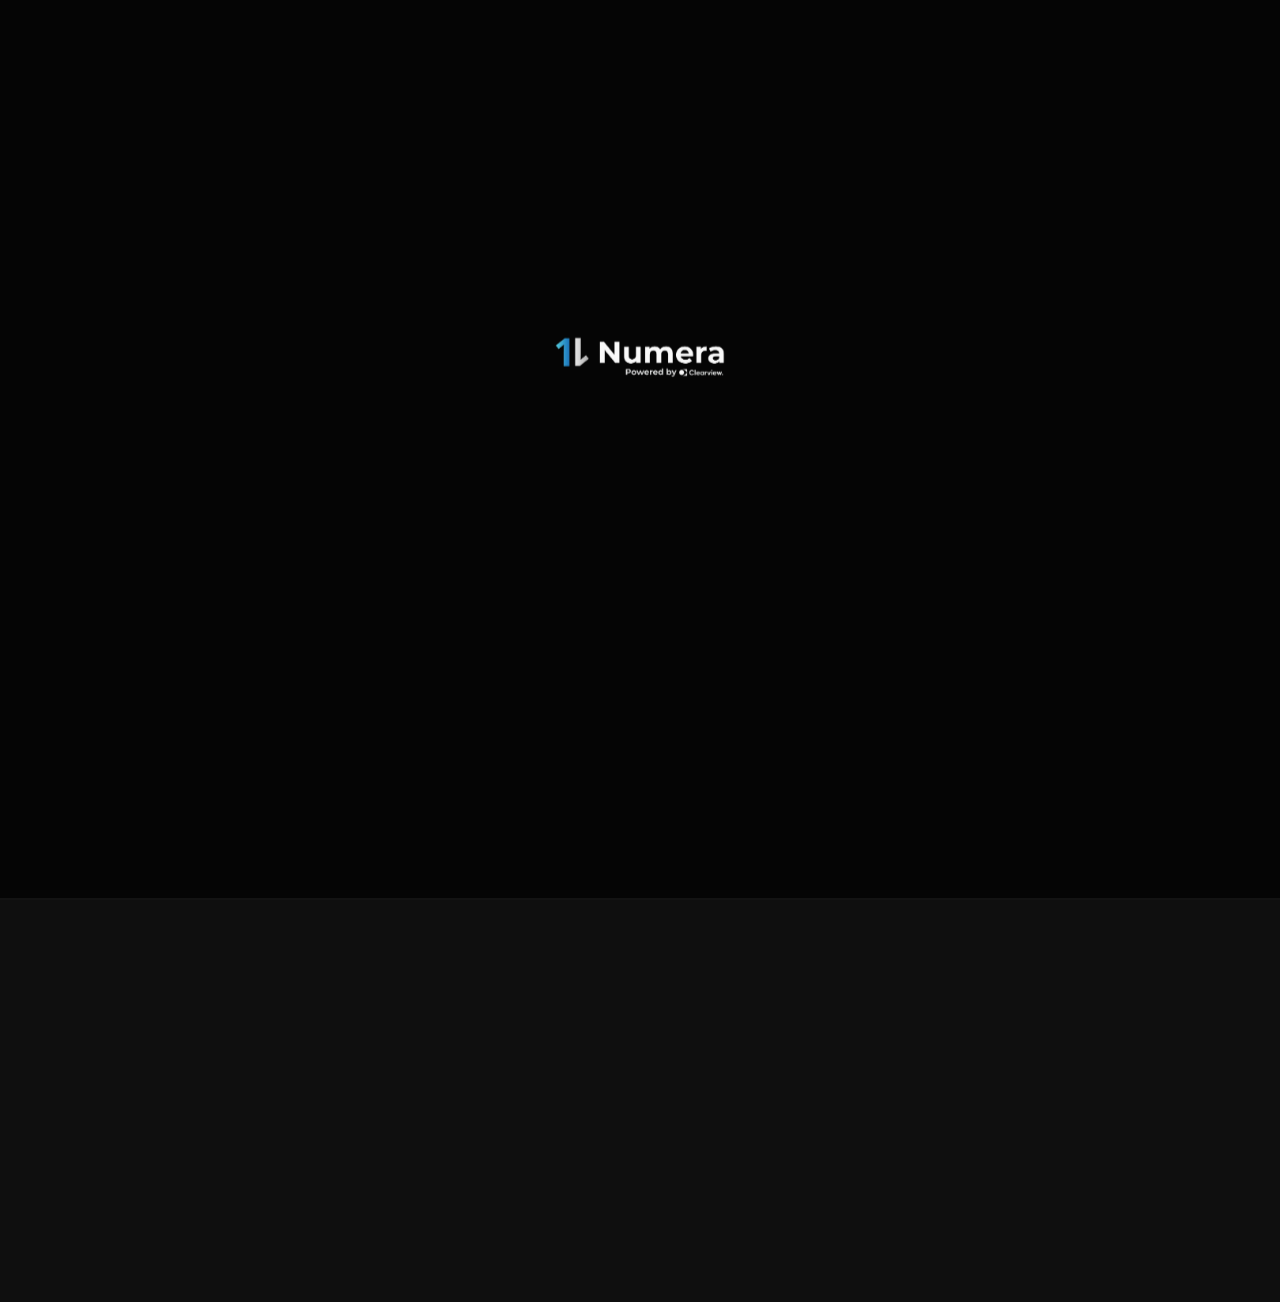
==== index.html @ bbe6227c "Add files via upload" ====
<!DOCTYPE html>
<html lang="pt-BR">
<head>
    <meta charset="UTF-8">
    <meta name="viewport" content="width=device-width, initial-scale=1.0, maximum-scale=1.0, user-scalable=no">
    <meta name="theme-color" content="#050505">
    <meta name="apple-mobile-web-app-capable" content="yes">
    <meta name="apple-mobile-web-app-status-bar-style" content="black">
    <title>Clearview Numera</title>
    <link rel="apple-touch-icon" sizes="512x512" href="app-icon.png">
    <link rel="manifest" href="manifest.json">
    <link rel="icon" type="image/png" sizes="32x32" href="favicon.png">
    <link href="https://fonts.googleapis.com/css2?family=DM+Sans:ital,opsz,wght@0,9..40,300;0,9..40,400;0,9..40,500;0,9..40,600&display=swap" rel="stylesheet">
    <link rel="stylesheet" href="https://cdnjs.cloudflare.com/ajax/libs/font-awesome/6.4.0/css/all.min.css">
    <link rel="stylesheet" href="style.css">
    <!-- PDF Libs -->
    <script src="https://cdnjs.cloudflare.com/ajax/libs/jspdf/2.5.1/jspdf.umd.min.js"></script>
    <script src="https://cdnjs.cloudflare.com/ajax/libs/jspdf-autotable/3.5.29/jspdf.plugin.autotable.min.js"></script>
    <script src="https://cdn.jsdelivr.net/npm/chart.js"></script>
    <!-- Leaflet Maps -->
    <link rel="stylesheet" href="https://unpkg.com/leaflet@1.9.4/dist/leaflet.css"/>
    <script src="https://unpkg.com/leaflet@1.9.4/dist/leaflet.js"></script>
</head>
<body class="dark-mode">

<!-- ============================= SPLASH ============================= -->
<div id="splash">
    <div class="splash-particles" id="splashParticles"></div>
    <div class="splash-inner">
        <div class="splash-logo"><img src="powered_clearview.png" alt="Clearview"></div>
        <div class="splash-greeting">
            <div class="splash-ola">Bem-vindo(a)</div>
            <div class="splash-nome" id="splashNome">Numera</div>
            <div class="splash-divider"></div>
        </div>
    </div>
    <div class="splash-tagline">Gestão empresarial inteligente</div>
    <div class="splash-progress-bar"><div class="splash-progress-fill" id="splashProgressFill"></div></div>
</div>

<!-- ============================= AUTH SCREEN ============================= -->
<div id="auth-screen" style="display:none">
    <div class="auth-bg">
        <div class="auth-glow"></div>
    </div>
    <div class="auth-header">
        <img src="powered_clearview.png" alt="Clearview" class="auth-logo-img">
        <div class="auth-brand-tag">Numera | Gestão Empresarial</div>
    </div>
    <div class="auth-panels-outer">
        <div class="auth-panels-track" id="authPanelsTrack">

            <!-- PANEL 0: Main -->
            <div class="auth-panel" id="auth-main">
                <div class="auth-panel-inner">
                    <h1 class="auth-title">Olá, gestor(a)</h1>
                    <p class="auth-subtitle">Controle vendas, estoque e equipe em um só lugar.</p>
                    <div class="auth-divider-line"></div>
                    <button class="btn-auth-v2 btn-auth-outline" onclick="showLoginPanel()">
                        <i class="fa-regular fa-envelope"></i> Entrar com E-mail
                    </button>
                    <button class="btn-auth-v2 btn-auth-gold" onclick="showRegisterPanel()">
                        <i class="fa-solid fa-building"></i> Criar Conta
                    </button>
                    <button class="btn-auth-v2 btn-auth-google-v2" onclick="authGoogle()">
                        <img src="https://www.gstatic.com/firebasejs/ui/2.0.0/images/auth/google.svg" width="17" alt="G"> Continuar com Google
                    </button>
                    <p class="auth-legal">Ao continuar, você aceita os <span class="auth-link">Termos de Uso</span></p>
                </div>
            </div>

            <!-- PANEL 1: Login -->
            <div class="auth-panel" id="auth-login">
                <div class="auth-panel-inner">
                    <button class="auth-back-btn" onclick="showMainAuth()"><i class="fa-solid fa-arrow-left"></i></button>
                    <h1 class="auth-title">Entrar</h1>
                    <p class="auth-subtitle">Acesse sua conta Clearview Numera</p>
                    <div class="auth-field-group">
                        <div class="auth-field">
                            <label class="auth-field-label">E-mail</label>
                            <div class="auth-field-wrap">
                                <i class="fa-regular fa-envelope auth-field-icon"></i>
                                <input type="email" id="loginEmail" class="auth-field-input" placeholder="seu@email.com" autocomplete="email" onkeydown="if(event.key==='Enter')doLogin()">
                            </div>
                        </div>
                        <div class="auth-field">
                            <label class="auth-field-label">Senha</label>
                            <div class="auth-field-wrap">
                                <i class="fa-solid fa-lock auth-field-icon"></i>
                                <input type="password" id="loginPass" class="auth-field-input" placeholder="••••••••" autocomplete="current-password" onkeydown="if(event.key==='Enter')doLogin()">
                                <button class="auth-field-eye" onclick="togglePass('loginPass',this)"><i class="fa-regular fa-eye"></i></button>
                            </div>
                        </div>
                    </div>
                    <button class="btn-auth-v2 btn-auth-gold" id="btnLoginAction" onclick="doLogin()">
                        Entrar <i class="fa-solid fa-arrow-right" style="font-size:0.75rem;margin-left:4px"></i>
                    </button>
                    <p class="auth-switch-text">Não tem conta? <span class="auth-link" onclick="showRegisterPanel()">Cadastre-se</span></p>
                </div>
            </div>

            <!-- PANEL 2: Register -->
            <div class="auth-panel" id="auth-register">
                <div class="auth-panel-inner">
                    <button class="auth-back-btn" onclick="showMainAuth()"><i class="fa-solid fa-arrow-left"></i></button>
                    <h1 class="auth-title">Criar Conta</h1>
                    <p class="auth-subtitle">Preencha seus dados para começar</p>
                    <div class="auth-steps-indicator">
                        <div class="auth-step-dot active"></div>
                        <div class="auth-step-line"></div>
                        <div class="auth-step-dot"></div>
                        <div class="auth-step-line"></div>
                        <div class="auth-step-dot"></div>
                    </div>
                    <div class="auth-field-group auth-field-group-scroll">
                        <div class="auth-field-row">
                            <div class="auth-field">
                                <label class="auth-field-label">Nome</label>
                                <div class="auth-field-wrap">
                                    <i class="fa-regular fa-user auth-field-icon"></i>
                                    <input type="text" id="regName" class="auth-field-input capitalize" placeholder="João">
                                </div>
                            </div>
                            <div class="auth-field">
                                <label class="auth-field-label">Sobrenome</label>
                                <div class="auth-field-wrap">
                                    <i class="fa-regular fa-user auth-field-icon"></i>
                                    <input type="text" id="regSurname" class="auth-field-input capitalize" placeholder="Silva">
                                </div>
                            </div>
                        </div>
                        <div class="auth-field">
                            <label class="auth-field-label">Apelido (como quer ser chamado)</label>
                            <div class="auth-field-wrap">
                                <i class="fa-solid fa-tag auth-field-icon"></i>
                                <input type="text" id="regNickname" class="auth-field-input" placeholder="João, JC, Jão...">
                            </div>
                        </div>
                        <div class="auth-field">
                            <label class="auth-field-label">CPF</label>
                            <div class="auth-field-wrap">
                                <i class="fa-regular fa-id-card auth-field-icon"></i>
                                <input type="text" id="regCpf" class="auth-field-input" placeholder="000.000.000-00" oninput="maskCpf(this)" maxlength="14">
                            </div>
                        </div>
                        <div class="auth-field">
                            <label class="auth-field-label">Telefone</label>
                            <div class="auth-field-wrap">
                                <i class="fa-solid fa-mobile-screen auth-field-icon"></i>
                                <input type="tel" id="regPhone" class="auth-field-input" placeholder="(11) 99999-9999" oninput="maskPhone(this)" maxlength="15">
                            </div>
                        </div>
                        <div class="auth-field">
                            <label class="auth-field-label">Cargo / Função</label>
                            <div class="auth-field-wrap">
                                <i class="fa-solid fa-briefcase auth-field-icon"></i>
                                <input type="text" id="regCargo" class="auth-field-input" placeholder="Vendedor, Gerente, Diretor...">
                            </div>
                        </div>
                        <div class="auth-section-divider"><span>Acesso</span></div>
                        <div class="auth-field">
                            <label class="auth-field-label">E-mail</label>
                            <div class="auth-field-wrap">
                                <i class="fa-regular fa-envelope auth-field-icon"></i>
                                <input type="email" id="regEmail" class="auth-field-input" placeholder="seu@email.com" autocomplete="email">
                            </div>
                        </div>
                        <div class="auth-field">
                            <label class="auth-field-label">Senha</label>
                            <div class="auth-field-wrap">
                                <i class="fa-solid fa-lock auth-field-icon"></i>
                                <input type="password" id="regPass" class="auth-field-input" placeholder="••••••••" autocomplete="new-password">
                                <button class="auth-field-eye" onclick="togglePass('regPass',this)"><i class="fa-regular fa-eye"></i></button>
                            </div>
                        </div>
                    </div>
                    <button class="btn-auth-v2 btn-auth-gold" id="btnRegAction" onclick="doRegister()">
                        Criar Conta <i class="fa-solid fa-arrow-right" style="font-size:0.75rem;margin-left:4px"></i>
                    </button>
                    <p class="auth-switch-text">Já tem conta? <span class="auth-link" onclick="showLoginPanel()">Entrar</span></p>
                </div>
            </div>
        </div>
    </div>
</div>

<!-- ============================= GROUP SCREEN ============================= -->
<div id="group-screen">
    <div class="group-screen-inner">
        <div class="group-header">
            <img src="logo_colorido.png" alt="Clearview">
            <h1 class="group-title">Seu espaço de trabalho</h1>
            <p class="group-subtitle">Crie um grupo para sua empresa ou entre em um já existente com o código de convite.</p>
        </div>

        <!-- Opções -->
        <div class="group-options" id="groupOptions">
            <div class="group-option-card" onclick="showGroupCreate()">
                <div class="group-option-icon"><i class="fa-solid fa-building-user"></i></div>
                <div class="group-option-text">
                    <h3>Criar Grupo</h3>
                    <p>Crie o espaço da sua empresa e convide sua equipe</p>
                </div>
            </div>
            <div class="group-option-card" onclick="showGroupJoin()">
                <div class="group-option-icon"><i class="fa-solid fa-door-open"></i></div>
                <div class="group-option-text">
                    <h3>Entrar em um Grupo</h3>
                    <p>Use o código de convite enviado pelo administrador</p>
                </div>
            </div>
        </div>

        <!-- Form: Criar -->
        <div class="group-form-section" id="groupCreateForm">
            <button class="group-back-link" onclick="showGroupOptions()">
                <i class="fa-solid fa-arrow-left"></i> Voltar
            </button>
            <h2 style="font-size:1.2rem;font-weight:600;margin-bottom:6px;margin-top:12px;">Novo Grupo</h2>
            <p style="font-size:0.8rem;color:var(--text-sec);margin-bottom:22px;">Você será o administrador deste grupo</p>

            <!-- Tipo de negócio -->
            <div class="group-field">
                <label>Tipo de Negócio</label>
                <div class="biz-type-grid">
                    <div class="biz-type-card active" id="bizTypeVarejo" onclick="selectBizType('varejo')">
                        <i class="fa-solid fa-store"></i>
                        <span>Varejo</span>
                        <small>Loja, comércio</small>
                    </div>
                    <div class="biz-type-card" id="bizTypeServicos" onclick="selectBizType('servicos')">
                        <i class="fa-solid fa-screwdriver-wrench"></i>
                        <span>Serviços</span>
                        <small>Técnico, oficina</small>
                    </div>
                    <div class="biz-type-card" id="bizTypeAtacado" onclick="selectBizType('atacado')">
                        <i class="fa-solid fa-warehouse"></i>
                        <span>Atacado</span>
                        <small>Distribuidora</small>
                    </div>
                </div>
            </div>
            <input type="hidden" id="groupBizType" value="varejo">

            <div class="group-field">
                <label>Nome da Empresa / Grupo</label>
                <input type="text" id="groupName" placeholder="Ex: Loja do João, Tech Solutions...">
            </div>
            <div class="group-field">
                <label>Segmento</label>
                <input type="text" id="groupSegmento" placeholder="Ex: Eletrônicos, Alimentação...">
            </div>

            <!-- Localização -->
            <div class="group-field">
                <label><i class="fa-solid fa-location-dot" style="color:var(--accent)"></i> Localização da Loja</label>
                <p style="font-size:0.72rem;color:var(--text-muted);margin-bottom:10px;">Usada para comparar preços na sua região</p>
                <div style="display:flex;gap:8px;margin-bottom:10px">
                    <input type="text" id="groupCity" placeholder="Cidade" style="flex:1;padding:10px;border-radius:10px;border:1px solid var(--card-border);background:var(--input-bg);color:var(--text-main);font-size:0.85rem">
                    <input type="text" id="groupState" placeholder="Estado (SP)" maxlength="2" style="width:80px;padding:10px;border-radius:10px;border:1px solid var(--card-border);background:var(--input-bg);color:var(--text-main);font-size:0.85rem;text-transform:uppercase" oninput="this.value=this.value.toUpperCase()">
                </div>
                <button class="btn-secondary" style="margin:0;font-size:0.78rem;padding:10px" onclick="detectLocation()">
                    <i class="fa-solid fa-crosshairs"></i> Detectar minha localização
                </button>
                <div id="locationMapContainer" style="display:none;margin-top:12px">
                    <div id="locationMap" style="height:180px;border-radius:12px;overflow:hidden;border:1px solid var(--card-border)"></div>
                    <div style="margin-top:8px;display:flex;align-items:center;gap:8px">
                        <label style="font-size:0.75rem;color:var(--text-sec)">Raio de referência:</label>
                        <input type="range" id="locationRadius" min="5" max="100" value="30" oninput="updateRadius(this.value)" style="flex:1">
                        <span id="radiusLabel" style="font-size:0.75rem;font-weight:600;color:var(--accent);min-width:50px">30 km</span>
                    </div>
                </div>
            </div>

            <button class="btn-primary" onclick="createGroup()" id="btnCreateGroup">
                Criar Grupo <i class="fa-solid fa-arrow-right" style="font-size:0.75rem;margin-left:4px"></i>
            </button>
        </div>

        <!-- Form: Entrar -->
        <div class="group-form-section" id="groupJoinForm">
            <button class="group-back-link" onclick="showGroupOptions()">
                <i class="fa-solid fa-arrow-left"></i> Voltar
            </button>
            <h2 style="font-size:1.2rem;font-weight:600;margin-bottom:6px;margin-top:12px;">Entrar no Grupo</h2>
            <p style="font-size:0.8rem;color:var(--text-sec);margin-bottom:22px;">Solicite o código ao administrador da sua empresa</p>
            <div class="group-field">
                <label>Código de Convite</label>
                <input type="text" id="joinCode" placeholder="EX: ABC123" style="text-transform:uppercase;letter-spacing:4px;font-size:1.2rem;text-align:center;" maxlength="6" oninput="this.value=this.value.toUpperCase()">
            </div>
            <button class="btn-primary" onclick="joinGroup()" id="btnJoinGroup">
                Entrar no Grupo <i class="fa-solid fa-arrow-right" style="font-size:0.75rem;margin-left:4px"></i>
            </button>
        </div>
    </div>
</div>

<!-- ============================= MAIN APP ============================= -->
<div id="app">

    <!-- NAVBAR -->
    <nav class="navbar">
        <img src="logo_colorido.png" alt="Clearview" class="logo-img" onclick="switchTab('home')" style="cursor:pointer">
        <div class="navbar-right">
            <span class="navbar-group-name" id="navGroupName"></span>
            <div class="sync-icon" id="syncIcon" style="display:none">
                <svg viewBox="0 0 24 24" width="16" height="16"><path class="spin" fill="none" stroke="#555" stroke-width="2.5" stroke-linecap="round" d="M12 2a10 10 0 0 1 7.39 16.74M12 22a10 10 0 0 1-7.39-16.74M2.05 11a10 10 0 0 1 .55-3M22 12a10 10 0 0 1-.55 3"/></svg>
            </div>
            <button class="navbar-btn" onclick="openSideNav()"><i class="fa-solid fa-bars"></i></button>
        </div>
    </nav>

    <!-- CONTENT -->
    <div class="app-content">

        <!-- ===== TAB: HOME ===== -->
        <div id="tab-home" class="tab-page active">
            <div class="page-inner">
                <!-- Header Minimalista -->
                <div class="home-header">
                    <div>
                        <div class="home-greeting-name" id="homeGreetName">Olá</div>
                        <div class="home-greeting-group" id="homeGroupName">—</div>
                    </div>
                    <div class="date-selector-minimal" onclick="openDatePicker()">
                        <i class="fa-regular fa-calendar"></i> <span id="globalDateDisplay">08/03/2026</span>
                    </div>
                </div>

                <!-- Gráfico Horizontal -->
                <div class="chart-section">
                    <div class="chart-header">
                        <div class="section-label" style="margin:0">Desempenho</div>
                        <div class="chart-toggle">
                            <button class="chart-toggle-btn active" id="chartBtnWeek" onclick="setHomeChart('week')">Semana</button>
                            <button class="chart-toggle-btn" id="chartBtnMonth" onclick="setHomeChart('month')">Mês</button>
                            <button class="chart-toggle-btn" id="chartBtnYear" onclick="setHomeChart('year')">Ano</button>
                        </div>
                    </div>
                    <div class="chart-container">
                        <canvas id="homeMainChart"></canvas>
                    </div>
                    <div class="chart-summary" id="chartSummary">
                        <!-- Preenchido via JS -->
                    </div>
                </div>

                <!-- Meta do Mês -->
                <div class="goal-card" id="goalCard" onclick="toggleGoalCard()" style="display:none"></div>

                <!-- Estoque Crítico Alert -->

                <!-- Quick Actions -->
                <div class="quick-actions-row">
                    <button class="quick-action-btn" onclick="openRankingPage()">
                        <i class="fa-solid fa-trophy"></i><span>Ranking</span>
                    </button>
                    <button class="quick-action-btn" onclick="openAgendaPage()">
                        <i class="fa-regular fa-calendar"></i><span>Agenda</span>
                    </button>
                    <button class="quick-action-btn" onclick="openGoalSheet()">
                        <i class="fa-solid fa-bullseye"></i><span>Minha Meta</span>
                    </button>
                    <button class="quick-action-btn" onclick="openMySalesDashboard()">
                        <i class="fa-solid fa-chart-line"></i><span>Meu Dash</span>
                    </button>
                </div>

                <!-- Stats Modulares -->
                <div class="stats-grid stats-grid-2col" style="margin-bottom:10px">
                    <div class="stat-box highlight-blue" onclick="openMySalesDashboard()" style="cursor:pointer">
                        <div class="stat-box-label"><i class="fa-solid fa-user"></i> Minhas Hoje</div>
                        <div class="stat-box-value" id="myDaySales">R$ 0,00</div>
                    </div>
                    <div class="stat-box highlight">
                        <div class="stat-box-label"><i class="fa-solid fa-calendar-check"></i> Meu Ano</div>
                        <div class="stat-box-value" id="myYearSales">R$ 0,00</div>
                    </div>
                </div>
                
                <div id="groupStatsWrapper" class="group-stats-wrapper">
                    <div class="stats-grid stats-grid-2col" style="margin-bottom:10px">
                        <div class="stat-box">
                            <div class="stat-box-label"><i class="fa-solid fa-building"></i> Grupo Hoje</div>
                            <div class="stat-box-value" id="groupDaySales">R$ 0,00</div>
                        </div>
                        <div class="stat-box">
                            <div class="stat-box-label"><i class="fa-solid fa-chart-pie"></i> Grupo Mês</div>
                            <div class="stat-box-value" id="groupMonthSales">R$ 0,00</div>
                        </div>
                    </div>
                </div>

                <button id="btnToggleGroupStats" onclick="toggleGroupStats()" style="width:100%; background:var(--card-bg); border:1px solid var(--accent-border); color:var(--accent); padding:8px; border-radius:12px; margin-bottom:24px; cursor:pointer; font-size:0.75rem; font-weight:500; display:flex; align-items:center; justify-content:center; transition:all 0.2s; animation: pulse-blue 2s infinite;">
                    Ver Desempenho do Grupo <i class="fa-solid fa-chevron-down" style="margin-left:6px"></i>
                </button>

                <!-- Atualizações -->
                <div class="section-card updates-section" id="updatesSection" onclick="openUpdatesPage()">
                    <div class="updates-badge" id="updatesBadge" style="display: none;">0</div>
                    <div class="section-card-title">
                        <span><i class="fa-solid fa-bell"></i> Atualizações</span>
                    </div>
                    <div class="updates-list-home" id="updatesListHome">
                        <div class="loading-state" style="padding: 10px 0; justify-content: flex-start;"><div class="loading-spinner" style="width:14px;height:14px;"></div><span style="font-size:0.8rem; margin-left:8px;">Verificando...</span></div>
                    </div>
                </div>

                <!-- Feed -->
                <div class="section-label">
                    <span>Atividade recente</span>
                    <button class="section-label-btn" onclick="loadFeed(true)"><i class="fa-solid fa-rotate-right"></i></button>
                </div>
                <div class="feed-filters">
                    <button class="feed-filter-btn active" onclick="setFeedFilter('24h', this)">24h</button>
                    <button class="feed-filter-btn" onclick="setFeedFilter('7d', this)">7 dias</button>
                    <button class="feed-filter-btn" onclick="setFeedFilter('30d', this)">1 mês</button>
                    <button class="feed-filter-btn" onclick="setFeedFilter('3m', this)">3 meses</button>
                    <button class="feed-filter-btn" onclick="setFeedFilter('1y', this)">1 ano</button>
                    <button class="feed-filter-btn" onclick="setFeedFilter('max', this)">Tudo</button>
                </div>
                <div class="feed-list" id="feedList">
                    <div class="loading-state"><div class="loading-spinner"></div> Carregando...</div>
                </div>
                <button class="feed-load-more" id="btnLoadMoreFeed" onclick="loadMoreFeed()" style="display:none">
                    Ver mais histórico
                </button>

                <footer>Clearview Numera · Gestão Empresarial</footer>
            </div>
        </div>

        <!-- ===== TAB: PRODUTOS / SERVIÇOS ===== -->
        <div id="tab-products" class="tab-page">
            <div class="page-inner">
                <!-- VAREJO / ATACADO: catálogo de produtos -->
                <div id="productsView">
                    <h2 style="font-size:1.2rem;font-weight:600;margin-bottom:4px;" id="tabProductsTitle">Produtos</h2>
                    <p style="font-size:0.78rem;color:var(--text-sec);margin-bottom:16px;" id="tabProductsSubtitle">Catálogo de produtos por categoria</p>
                    <div class="cat-scroll" id="productCatScroll">
                        <div class="loading-state" style="padding:8px 0"><div class="loading-spinner"></div></div>
                    </div>
                    <div id="productsList">
                        <div class="empty-state">
                            <i class="fa-solid fa-box-open"></i>
                            <h3>Nenhuma categoria selecionada</h3>
                            <p>Selecione uma categoria acima ou crie uma nova</p>
                        </div>
                    </div>
                </div>
                <!-- SERVIÇOS: catálogo de serviços -->
                <div id="servicosView" style="display:none">
                    <h2 style="font-size:1.2rem;font-weight:600;margin-bottom:4px;">Serviços</h2>
                    <p style="font-size:0.78rem;color:var(--text-sec);margin-bottom:16px;">Seus serviços cadastrados com tabela de preços</p>
                    <div class="cat-scroll" id="serviceCatScroll">
                        <div class="loading-state" style="padding:8px 0"><div class="loading-spinner"></div></div>
                    </div>
                    <div id="servicesList">
                        <div class="empty-state">
                            <i class="fa-solid fa-screwdriver-wrench"></i>
                            <h3>Nenhum serviço cadastrado</h3>
                            <p>Toque no + para cadastrar seu primeiro serviço</p>
                        </div>
                    </div>
                </div>
            </div>
            <!-- FAB adicionar produto/serviço -->
            <button class="btn-fab-page" id="fabAddProduct" onclick="openAddItemSheet()" style="display:none" title="Adicionar">
                <i class="fa-solid fa-plus"></i>
            </button>
        </div>

        <!-- ===== TAB: ESTOQUE / EQUIPAMENTOS ===== -->
        <div id="tab-stock" class="tab-page">
            <div class="page-inner">
                <!-- VAREJO / ATACADO: estoque normal -->
                <div id="stockView">
                    <div style="display:flex;justify-content:space-between;align-items:center;">
                        <h2 style="font-size:1.2rem;font-weight:600;margin-bottom:4px;">Estoque</h2>
                        <button class="navbar-btn" onclick="openStockReportSheet()" title="Relatório de Movimentações"><i class="fa-solid fa-file-pdf"></i></button>
                    </div>
                    <p style="font-size:0.78rem;color:var(--text-sec);margin-bottom:16px;">Controle de inventário por produto</p>
                    <div class="cat-scroll" id="stockCatScroll">
                        <div class="loading-state" style="padding:8px 0"><div class="loading-spinner"></div></div>
                    </div>
                    <div id="stockList">
                        <div class="empty-state">
                            <i class="fa-solid fa-warehouse"></i>
                            <h3>Selecione uma categoria</h3>
                            <p>Visualize o estoque filtrando por categoria</p>
                        </div>
                    </div>
                </div>

                <!-- SERVIÇOS: Equipamentos + Combustível -->
                <div id="equipamentosView" style="display:none">
                    <div style="display:flex;justify-content:space-between;align-items:center;">
                        <h2 style="font-size:1.2rem;font-weight:600;margin-bottom:4px;">Estoque</h2>
                        <button class="navbar-btn" onclick="handleEquipExport()" title="Relatório"><i class="fa-solid fa-file-pdf"></i></button>
                    </div>
                    <p style="font-size:0.78rem;color:var(--text-sec);margin-bottom:16px;">Materiais, ferramentas e controle de combustível</p>

                    <!-- Sub-abas -->
                    <div class="equip-tabs">
                        <button class="equip-tab active" id="equipTabItens" onclick="switchEquipTab('itens')">
                            <i class="fa-solid fa-toolbox"></i> Itens
                        </button>
                        <button class="equip-tab" id="equipTabCombustivel" onclick="switchEquipTab('combustivel')">
                            <i class="fa-solid fa-gas-pump"></i> Combustível
                        </button>
                    </div>

                    <!-- Seção: Itens -->
                    <div id="equipItensSection">
                        <div style="display:flex;justify-content:flex-end;margin-bottom:12px">
                            <button class="btn-secondary" style="margin:0;padding:8px 14px;font-size:0.78rem" onclick="openAddEquipmentSheet()">
                                <i class="fa-solid fa-plus"></i> Adicionar Item
                            </button>
                        </div>
                        <div id="equipItemsList">
                            <div class="empty-state">
                                <i class="fa-solid fa-toolbox"></i>
                                <h3>Nenhum item ainda</h3>
                                <p>Adicione materiais, ferramentas ou insumos</p>
                            </div>
                        </div>
                    </div>

                    <!-- Seção: Combustível -->
                    <div id="equipCombustivelSection" style="display:none">
                        <!-- Vehicle Selector -->
                        <div class="vehicles-scroll" id="vehicleScroll">
                            <button class="vehicle-chip" onclick="openAddVehicleSheet()"><i class="fa-solid fa-plus"></i> Novo</button>
                        </div>

                        <!-- Cards de estatísticas -->
                        <div id="fuelStatsCards" style="margin-bottom:16px"></div>
                        
                        <!-- Gráfico de Preço -->
                        <div class="section-card" id="fuelChartSection" style="display:none; margin-bottom:16px; padding:14px;">
                            <div class="section-card-title" style="margin-bottom:10px">Histórico de Preço (R$/L)</div>
                            <div style="height:180px; position:relative; width:100%">
                                <canvas id="fuelPriceChart"></canvas>
                            </div>
                        </div>

                        <!-- Botão adicionar -->
                        <div style="display:flex;justify-content:flex-end;margin-bottom:12px">
                            <button class="btn-secondary" id="btnAddFuelAction" style="margin:0;padding:8px 14px;font-size:0.78rem" onclick="openAddFuelSheet()">
                                <i class="fa-solid fa-plus"></i> Registrar Abastecimento
                            </button>
                        </div>
                        <!-- Histórico de abastecimentos -->
                        <div class="section-label" style="margin-bottom:10px; display:flex; justify-content:space-between; align-items:center;">
                            <span>Histórico</span>
                            <button class="navbar-btn" onclick="openFuelFilterSheet()" title="Filtrar por data"><i class="fa-solid fa-filter"></i></button>
                        </div>
                        <div id="fuelHistoryList">
                            <div class="empty-state">
                                <i class="fa-solid fa-gas-pump"></i>
                                <h3>Nenhum abastecimento</h3>
                                <p>Registre seus abastecimentos para ver a média</p>
                            </div>
                        </div>
                        <button class="feed-load-more" id="btnLoadMoreFuel" onclick="loadMoreFuelHistory()" style="display:none">
                            Ver mais
                        </button>
                    </div>
                </div>
            </div>
        </div>

        <!-- ===== TAB: PERFIL ===== -->
        <div id="tab-profile" class="tab-page">
            <div class="page-inner">
                <!-- Header do perfil -->
                <div class="profile-header">
                    <div class="profile-avatar" id="profileAvatar">?</div>
                    <div class="profile-name-block">
                        <h2 id="profileName">—</h2>
                        <p id="profileEmail">—</p>
                        <div class="profile-role-badge" id="profileBadge">
                            <i class="fa-solid fa-circle-check"></i> <span id="profileRoleText">Membro</span>
                        </div>
                    </div>
                    <button class="navbar-btn" style="position:absolute; right:18px; top:50%; transform:translateY(-50%); background:var(--bg); width:36px; height:36px; display:flex; align-items:center; justify-content:center; border-radius:10px;" onclick="openEditProfile()"><i class="fa-solid fa-pen-to-square" style="color:var(--accent)"></i></button>
                </div>

                <!-- Grupo info -->
                <div class="section-card" id="groupInfoCard">
                    <div class="section-card-title">
                        <span>Meu Grupo</span>
                        <div style="display:flex;gap:8px">
                            <button id="btnEditGroupProfile" onclick="openEditGroupSheet()" style="display:none"><i class="fa-solid fa-pen"></i></button>
                            <button onclick="openInviteSheet()">Convidar</button>
                        </div>
                    </div>
                    <div style="display:flex;align-items:center;gap:8px;margin-bottom:4px">
                        <div style="font-size:0.9rem;font-weight:500" id="groupInfoName">—</div>
                        <span id="groupTypeBadge" class="group-type-badge"></span>
                    </div>
                    <div style="font-size:0.72rem;color:var(--text-muted);margin-top:3px" id="groupInfoSeg">—</div>
                    <div style="font-size:0.72rem;color:var(--text-muted);margin-top:4px" id="groupInfoLocation"><i class="fa-solid fa-location-dot"></i> —</div>
                    <div style="display:flex;gap:8px;margin-top:12px" id="groupInfoMeta">
                        <div style="flex:1;background:rgba(255,255,255,0.03);border-radius:8px;padding:10px;text-align:center">
                            <div style="font-size:1rem;font-weight:600" id="groupMemberCount">0</div>
                            <div style="font-size:0.6rem;color:var(--text-muted);text-transform:uppercase;letter-spacing:1px">Membros</div>
                        </div>
                        <div style="flex:1;background:rgba(255,255,255,0.03);border-radius:8px;padding:10px;text-align:center">
                            <div style="font-size:1rem;font-weight:600" id="groupProductCount">0</div>
                            <div style="font-size:0.6rem;color:var(--text-muted);text-transform:uppercase;letter-spacing:1px" id="groupProductLabel">Produtos</div>
                        </div>
                    </div>
                </div>

                <!-- Configurações -->
                <div class="section-card-title" style="margin-bottom:8px">Configurações</div>
                <div class="settings-list">
                    <div class="settings-item" onclick="generateMonthReport()">
                        <div class="settings-icon" style="background:rgba(255,204,0,0.1)"><i class="fa-solid fa-file-pdf" style="color:var(--accent)"></i></div>
                        <div class="settings-text">
                            <h4>Relatório Mensal</h4>
                            <p>Exportar PDF completo do mês</p>
                        </div>
                        <i class="fa-solid fa-chevron-right settings-arrow"></i>
                    </div>
                    <div class="settings-item" onclick="openMembersPage()">
                        <div class="settings-icon"><i class="fa-solid fa-users"></i></div>
                        <div class="settings-text">
                            <h4>Membros do Grupo</h4>
                            <p>Gerenciar equipe e permissões</p>
                        </div>
                        <i class="fa-solid fa-chevron-right settings-arrow"></i>
                    </div>
                    <div class="settings-item" id="adminDashboardSettingsItem" onclick="openAdminDashboard()" style="display: none;">
                        <div class="settings-icon" style="background:rgba(13, 71, 161, 0.1);"><i class="fa-solid fa-chart-pie" style="color:var(--accent);"></i></div>
                        <div class="settings-text">
                            <h4>Dashboard Financeiro</h4>
                            <p>Custos, lucros e relatórios</p>
                        </div>
                        <i class="fa-solid fa-chevron-right settings-arrow"></i>
                    </div>
                    <div class="settings-item" onclick="openEditGroupSheet()" id="editGroupSettingsItem" style="display:none">
                        <div class="settings-icon" style="background:rgba(255,204,0,0.1)"><i class="fa-solid fa-location-dot" style="color:var(--accent)"></i></div>
                        <div class="settings-text">
                            <h4>Editar Grupo</h4>
                            <p>Localização, nome e tipo</p>
                        </div>
                        <i class="fa-solid fa-chevron-right settings-arrow"></i>
                    </div>
                    <div class="settings-item" onclick="openInviteSheet()">
                        <div class="settings-icon"><i class="fa-solid fa-link"></i></div>
                        <div class="settings-text">
                            <h4>Código de Convite</h4>
                            <p>Compartilhe para sua equipe entrar</p>
                        </div>
                        <i class="fa-solid fa-chevron-right settings-arrow"></i>
                    </div>
                    <div class="settings-item">
                        <div class="settings-icon"><i class="fa-regular fa-moon"></i></div>
                        <div class="settings-text">
                            <h4>Modo Escuro</h4>
                            <p>Alternar para o tema escuro</p>
                        </div>
                        <button class="settings-toggle" id="darkModeToggle" onclick="toggleDarkMode()"></button>
                    </div>
                    <div class="settings-item" onclick="doLogout()">
                        <div class="settings-icon" style="background:rgba(231,76,60,0.1)"><i class="fa-solid fa-right-from-bracket" style="color:var(--danger)"></i></div>
                        <div class="settings-text">
                            <h4>Sair</h4>
                            <p>Encerrar sessão</p>
                        </div>
                        <i class="fa-solid fa-chevron-right settings-arrow"></i>
                    </div>
                </div>
            </div>
        </div>
    </div>

    <!-- BOTTOM NAV -->
    <nav class="bottom-nav">
        <button class="bn-btn active" id="bn-home" onclick="switchTab('home')">
            <i class="fa-solid fa-house"></i> Início
        </button>
        <button class="bn-btn" id="bn-products" onclick="switchTab('products')">
            <i class="fa-solid fa-box"></i> Produtos
        </button>
        <button class="bn-fab" onclick="openRegisterSheet()">
            <i class="fa-solid fa-plus"></i>
        </button>
        <button class="bn-btn" id="bn-stock" onclick="switchTab('stock')">
            <i class="fa-solid fa-warehouse"></i> Estoque
        </button>
        <button class="bn-btn" id="bn-profile" onclick="switchTab('profile')">
            <i class="fa-regular fa-circle-user"></i> Perfil
        </button>
    </nav>

    <!-- SIDENAV -->
    <div id="sideNav" class="sidenav">
        <button class="closebtn" onclick="closeSideNav()"><i class="fa-solid fa-xmark"></i></button>
        <div class="sidenav-inner">
            <div class="sidenav-header">
                <img src="logo_pb.png" alt="Clearview" class="sidenav-logo">
                <div class="sidenav-group-name" id="sideNavGroupName">—</div>
            </div>
            <a href="#" onclick="switchTab('home');closeSideNav()"><i class="fa-solid fa-house"></i> Início</a>
            <a href="#" onclick="switchTab('products');closeSideNav()"><i class="fa-solid fa-box"></i> Produtos</a>
            <a href="#" onclick="switchTab('stock');closeSideNav()"><i class="fa-solid fa-warehouse"></i> Estoque</a>
            <a href="#" onclick="switchTab('profile');closeSideNav()"><i class="fa-regular fa-circle-user"></i> Perfil</a>
            <a href="#" onclick="openInviteSheet();closeSideNav()" style="margin-top:12px;border-top:1px solid var(--card-border)"><i class="fa-solid fa-link"></i> Código de Convite</a>
            <a href="#" onclick="doLogout()" style="color:var(--danger)"><i class="fa-solid fa-right-from-bracket"></i> Sair</a>
        </div>
    </div>
    <div class="overlay-bg" id="overlayBg" onclick="closeSideNav()"></div>
</div>

<!-- ============================= PAGE: MEMBROS ============================= -->
<div id="page-members" class="page-slide">
    <div class="page-slide-header">
        <button class="page-slide-back" onclick="closeMembersPage()"><i class="fa-solid fa-arrow-left"></i></button>
        <span class="page-slide-title">Membros do Grupo</span>
        <button class="navbar-btn" onclick="openInviteSheet()"><i class="fa-solid fa-user-plus"></i></button>
    </div>
    <div class="page-slide-body">
        <div class="members-list" id="membersList">
            <div class="loading-state"><div class="loading-spinner"></div> Carregando...</div>
        </div>
    </div>
</div>

<!-- ============================= PAGE: RANKING ============================= -->
<div id="page-ranking" class="page-slide">
    <div class="page-slide-header">
        <button class="page-slide-back" onclick="closeRankingPage()"><i class="fa-solid fa-arrow-left"></i></button>
        <span class="page-slide-title">Ranking do Mês</span>
        <div style="width:40px"></div>
    </div>
    <div class="page-slide-body" style="padding-top:8px">
        <div class="ranking-month-label" id="rankingMonthLabel"></div>
        <div id="rankingPodium"></div>
        <div class="section-label" style="margin:20px 0 12px">Todos os vendedores</div>
        <div id="rankingFullList"></div>
    </div>
</div>

<!-- ============================= PAGE: AGENDA ============================= -->
<div id="page-agenda" class="page-slide">
    <div class="page-slide-header">
        <button class="page-slide-back" onclick="closeAgendaPage()"><i class="fa-solid fa-arrow-left"></i></button>
        <span class="page-slide-title">Agenda do Grupo</span>
        <button class="navbar-btn" onclick="openAddReminderSheet()" title="Novo lembrete"><i class="fa-solid fa-plus"></i></button>
    </div>
    <div class="page-slide-body" id="agendaBody">
        <div class="loading-state"><div class="loading-spinner"></div></div>
    </div>
</div>

<!-- ============================= PAGE: ATUALIZAÇÕES ============================= -->
<div id="page-updates" class="page-slide">
    <div class="page-slide-header">
        <button class="page-slide-back" onclick="closeUpdatesPage()"><i class="fa-solid fa-arrow-left"></i></button>
        <span class="page-slide-title">Histórico de Atualizações</span>
        <div style="width:40px"></div>
    </div>
    <div class="page-slide-body">
        <div class="feed-filters" style="margin-bottom:12px" id="updatesFilters">
            <button class="feed-filter-btn active" onclick="filterUpdates('24h', this)">24h</button>
            <button class="feed-filter-btn" onclick="filterUpdates('30d', this)">1 Mês</button>
            <button class="feed-filter-btn" onclick="filterUpdates('6m', this)">6 Meses</button>
            <button class="feed-filter-btn" onclick="filterUpdates('1y', this)">1 Ano</button>
            <button class="feed-filter-btn" onclick="filterUpdates('max', this)">Tudo</button>
        </div>
        <div class="feed-list" id="updatesHistoryList">
            <div class="loading-state"><div class="loading-spinner"></div> Carregando...</div>
        </div>
    </div>
</div>

<!-- ============================= PAGE: ADMIN DASHBOARD (FINANCEIRO) ============================= -->
<div id="page-admin-dashboard" class="page-slide">
    <div class="page-slide-header">
        <button class="page-slide-back" onclick="closeAdminDashboard()"><i class="fa-solid fa-arrow-left"></i></button>
        <span class="page-slide-title">Financeiro & Custos</span>
        <div>
            <button class="navbar-btn" onclick="exportFinancialReportCSV()" title="Exportar CSV"><i class="fa-solid fa-file-csv"></i></button>
            <button class="navbar-btn" onclick="generateFinancialReportPDF()" title="Exportar PDF"><i class="fa-solid fa-file-pdf"></i></button>
        </div>
    </div>
    <div class="page-slide-body">
        <div class="date-selector-minimal" onclick="openDatePicker()" style="margin:0 auto 20px;width:fit-content">
            <i class="fa-regular fa-calendar"></i> <span id="adminDashDateDisplay">Mês Atual</span>
        </div>

        <!-- Gráfico de Pizza -->
        <div class="section-card">
            <div class="section-card-title">Distribuição de Custos</div>
            <div class="chart-pie-container"><canvas id="finPieChart"></canvas></div>
        </div>

        <div class="financial-summary-grid">
            <div class="fin-card revenue">
                <div class="fin-label">Faturamento Bruto</div>
                <div class="fin-value" id="finRevenue">R$ 0,00</div>
            </div>
            <div class="fin-card cost">
                <div class="fin-label">Custo Produtos (CMV)</div>
                <div class="fin-value" id="finProductCost">R$ 0,00</div>
            </div>
            <div class="fin-card profit main">
                <div class="fin-label">Lucro Líquido Estimado</div>
                <div class="fin-value" id="finNetProfit">R$ 0,00</div>
            </div>
        </div>

        <!-- Gráfico de Horários -->
        <div class="section-card">
            <div class="section-card-title">Melhor Horário de Vendas</div>
            <div class="feed-filters" style="margin-bottom:12px; padding-bottom:8px;">
                <button class="feed-filter-btn active" onclick="filterSalesTime('all', this)">Todos</button>
                <button class="feed-filter-btn" onclick="filterSalesTime(0, this)">Dom</button>
                <button class="feed-filter-btn" onclick="filterSalesTime(1, this)">Seg</button>
                <button class="feed-filter-btn" onclick="filterSalesTime(2, this)">Ter</button>
                <button class="feed-filter-btn" onclick="filterSalesTime(3, this)">Qua</button>
                <button class="feed-filter-btn" onclick="filterSalesTime(4, this)">Qui</button>
                <button class="feed-filter-btn" onclick="filterSalesTime(5, this)">Sex</button>
                <button class="feed-filter-btn" onclick="filterSalesTime(6, this)">Sáb</button>
            </div>
            <div class="chart-container" style="height:160px">
                <canvas id="salesTimeChart"></canvas>
            </div>
            <div id="salesTimeSummary" style="font-size:0.75rem;color:var(--text-sec);margin-top:10px;text-align:center"></div>
        </div>

        <!-- Meta do Grupo -->
        <div class="section-card" style="display:flex; align-items:center; justify-content:space-between; cursor:pointer" onclick="openGroupGoalSheet()">
            <div style="font-size:0.9rem; font-weight:600"><i class="fa-solid fa-bullseye" style="color:#f1c40f; margin-right:8px"></i> Meta do Grupo</div>
            <i class="fa-solid fa-chevron-right" style="color:var(--text-muted); font-size:0.8rem"></i>
        </div>

        <!-- Custos Fixos -->
        <div class="section-card">
            <div class="section-card-title">
                <span>Custos Fixos</span>
                <button onclick="openCostManager('fixed')"><i class="fa-solid fa-plus"></i> Adicionar</button>
            </div>
            <div id="fixedCostsList" class="costs-list"></div>
            <div class="fin-total-costs">Total: <span id="finTotalFixed">R$ 0,00</span></div>
        </div>

        <!-- Custos Variáveis -->
        <div class="section-card">
            <div class="section-card-title">
                <span>Custos Variáveis (Mês)</span>
                <button onclick="openCostManager('variable')"><i class="fa-solid fa-plus"></i> Adicionar</button>
            </div>
            <div id="variableCostsList" class="costs-list"></div>
            <div class="fin-total-costs">Total: <span id="finTotalVariable">R$ 0,00</span></div>
        </div>
    </div>
</div>

<!-- ============================= PAGE: MEMBER DASHBOARD ============================= -->
<div id="page-member-dashboard" class="page-slide">
    <div class="page-slide-header">
        <button class="page-slide-back" onclick="closeMemberDashboardPage()"><i class="fa-solid fa-arrow-left"></i></button>
        <span class="page-slide-title" id="memberDashTitle">Desempenho do Membro</span>
        <div style="width:40px"></div>
    </div>
    <div class="page-slide-body">
        <div class="feed-filters" style="margin-bottom:12px">
             <button class="feed-filter-btn active" onclick="filterMemberSales('this_month', this)">Este Mês</button>
             <button class="feed-filter-btn" onclick="filterMemberSales('last_month', this)">Mês Passado</button>
             <button class="feed-filter-btn" onclick="filterMemberSales('all', this)">Tudo</button>
        </div>
        <!-- Summary -->
        <div class="mydash-summary-grid">
            <div class="mydash-stat-card main">
                <div class="mydash-stat-label">Total Vendido</div>
                <div class="mydash-stat-value" id="dashMemberTotal">R$ 0,00</div>
            </div>
            <div class="mydash-stat-card">
                <div class="mydash-stat-label">Nº de Vendas</div>
                <div class="mydash-stat-value" id="dashMemberCount">0</div>
            </div>
            <div class="mydash-stat-card">
                <div class="mydash-stat-label">Ticket Médio</div>
                <div class="mydash-stat-value" id="dashMemberAvg">R$ 0,00</div>
            </div>
        </div>
        <!-- Chart -->
        <div class="section-card">
            <div class="section-card-title">Produtos Mais Vendidos</div>
            <div style="position:relative; height:250px; width:100%">
                <canvas id="memberSalesChart"></canvas>
            </div>
        </div>
        <!-- History -->
        <div class="section-label">Histórico de Vendas</div>
        <div class="feed-list" id="dashMemberHistory"></div>
    </div>
</div>

<!-- ============================= PAGE: MEU DASHBOARD ============================= -->
<div id="page-mysales" class="page-slide">
    <div class="page-slide-header">
        <button class="page-slide-back" onclick="closeMySalesPage()"><i class="fa-solid fa-arrow-left"></i></button>
        <span class="page-slide-title">Meu Desempenho</span>
    </div>
    <div class="page-slide-body">
        <!-- Meta Pessoal no Dash -->
        <div class="goal-card personal" id="myDashGoalCard" onclick="openGoalSheet()"></div>

        <!-- Filters -->
        <div class="feed-filters" style="margin-bottom:12px">
            <button class="feed-filter-btn active" onclick="filterMySales('this_month', this)">Este Mês</button>
            <button class="feed-filter-btn" onclick="filterMySales('last_month', this)">Mês Passado</button>
            <button class="feed-filter-btn" onclick="filterMySales('3m', this)">3 Meses</button>
            <button class="feed-filter-btn" onclick="filterMySales('1y', this)">1 Ano</button>
            <button class="feed-filter-btn" onclick="filterMySales('all', this)">Tudo</button>
            <button class="feed-filter-btn" onclick="filterMySales('custom', this)"><i class="fa-regular fa-calendar"></i> Personalizado</button>
        </div>
        <div id="customSalesDateRange" style="display:none; gap:8px; margin-bottom:16px; align-items:flex-end; background:var(--card-bg); padding:12px; border-radius:12px; border:1px solid var(--card-border);">
            <div style="flex:1"><label style="font-size:0.65rem;color:var(--text-muted);display:block;margin-bottom:4px">De</label><input type="date" id="mySalesStart" class="form-input" style="padding:8px"></div>
            <div style="flex:1"><label style="font-size:0.65rem;color:var(--text-muted);display:block;margin-bottom:4px">Até</label><input type="date" id="mySalesEnd" class="form-input" style="padding:8px"></div>
            <button class="btn-primary" style="width:auto;padding:10px 14px;margin:0" onclick="applyCustomSalesFilter()"><i class="fa-solid fa-check"></i></button>
        </div>
        <!-- Summary -->
        <div class="mydash-summary-grid">
            <div class="mydash-stat-card main">
                <div class="mydash-stat-label">Total Vendido</div>
                <div class="mydash-stat-value" id="dashMyTotal">R$ 0,00</div>
            </div>
            <div class="mydash-stat-card">
                <div class="mydash-stat-label">Nº de Vendas</div>
                <div class="mydash-stat-value" id="dashMyCount">0</div>
            </div>
            <div class="mydash-stat-card">
                <div class="mydash-stat-label">Ticket Médio</div>
                <div class="mydash-stat-value" id="dashMyAvg">R$ 0,00</div>
            </div>
        </div>
        <!-- Chart -->
        <div class="section-card">
            <div class="section-card-title">Produtos Mais Vendidos</div>
            <div style="position:relative; height:250px; width:100%">
                <canvas id="mySalesChart"></canvas>
            </div>
        </div>
        <!-- History -->
        <div class="section-label">Histórico de Vendas</div>
        <div class="feed-list" id="dashMyHistory"></div>
    </div>
</div>

<!-- ============================= SHEET: REGISTRAR ============================= -->
<div class="sheet-overlay" id="sheetRegister">
    <div class="sheet-content">
        <div class="sheet-handle"></div>
        <div class="sheet-header">
            <span class="sheet-title">Registrar</span>
            <button class="sheet-close" onclick="closeSheet('sheetRegister')"><i class="fa-solid fa-xmark"></i></button>
        </div>
        <!-- VAREJO / ATACADO -->
        <div class="register-options" id="registerOptionsDefault">
            <div class="register-option sale" onclick="openSaleSheet()">
                <i class="fa-solid fa-cart-shopping"></i>
                <h3>Venda</h3>
                <p>Registrar uma nova venda</p>
            </div>
            <div class="register-option notice" onclick="openNoticeSheet()">
                <i class="fa-solid fa-bullhorn"></i>
                <h3>Aviso</h3>
                <p>Comunicado para a equipe</p>
            </div>
            <div class="register-option stock" onclick="closeSheet('sheetRegister');switchTab('stock')">
                <i class="fa-solid fa-boxes-stacked"></i>
                <h3>Estoque</h3>
                <p>Entrada ou saída de produto</p>
            </div>
            <div class="register-option product" onclick="closeSheet('sheetRegister');switchTab('products');openAddProductSheet()">
                <i class="fa-solid fa-tag"></i>
                <h3>Produto</h3>
                <p>Cadastrar novo produto</p>
            </div>
        </div>
        <!-- SERVIÇOS -->
        <div class="register-options" id="registerOptionsServicos" style="display:none">
            <div class="register-option sale" onclick="openNewOSSheet()">
                <i class="fa-solid fa-clipboard-list"></i>
                <h3>Nova OS</h3>
                <p>Lançar ordem de serviço</p>
            </div>
            <div class="register-option stock" onclick="closeSheet('sheetRegister');openAddFuelSheet()">
                <i class="fa-solid fa-gas-pump"></i>
                <h3>Abastecimento</h3>
                <p>Registrar abastecimento</p>
            </div>
            <div class="register-option notice" onclick="openNoticeSheet()">
                <i class="fa-solid fa-bullhorn"></i>
                <h3>Aviso</h3>
                <p>Comunicado para a equipe</p>
            </div>
            <div class="register-option product" onclick="closeSheet('sheetRegister');switchTab('products');openAddServiceSheet()">
                <i class="fa-solid fa-screwdriver-wrench"></i>
                <h3>Serviço</h3>
                <p>Cadastrar novo serviço</p>
            </div>
        </div>
    </div>
</div>

<!-- ============================= SHEET: VENDA ============================= -->
<div class="sheet-overlay" id="sheetSale">
    <div class="sheet-content" style="max-height:92vh">
        <div class="sheet-handle"></div>

        <!-- Step 1: Categorias -->
        <div class="sale-step active" id="saleStep1">
            <div class="sheet-header">
                <span class="sheet-title">Nova Venda</span>
                <button class="sheet-close" onclick="closeSheet('sheetSale')"><i class="fa-solid fa-xmark"></i></button>
            </div>
            <p style="font-size:0.8rem;color:var(--text-sec);margin-bottom:16px">Selecione a categoria do produto</p>
            <div class="sale-cat-grid" id="saleCatGrid">
                <div class="loading-state" style="grid-column:span 2"><div class="loading-spinner"></div></div>
            </div>
            <!-- Personalizado -->
            <div style="margin-top:8px">
                <button class="btn-secondary" style="margin-top:0" onclick="goSaleStep('custom')">
                    <i class="fa-solid fa-pen"></i> Personalizado
                </button>
            </div>
        </div>

        <!-- Step 2: Produtos da categoria -->
        <div class="sale-step" id="saleStep2">
            <div class="sale-step-header">
                <button class="sale-step-back" onclick="goSaleStep(1)"><i class="fa-solid fa-arrow-left"></i></button>
                <span class="sale-step-title" id="saleStep2CatName">Categoria</span>
                <button class="sheet-close" onclick="closeSheet('sheetSale')" style="margin-left:auto"><i class="fa-solid fa-xmark"></i></button>
            </div>
            <div class="sale-product-list" id="saleProductList">
                <div class="loading-state"><div class="loading-spinner"></div></div>
            </div>
            <button class="btn-secondary" style="margin-top:8px" onclick="goSaleStep(3)" id="btnGoCart">
                Ver Carrinho <span class="badge" id="cartBadge">0</span>
            </button>
        </div>

        <!-- Step Custom: Venda personalizada -->
        <div class="sale-step" id="saleStepCustom">
            <div class="sale-step-header">
                <button class="sale-step-back" onclick="goSaleStep(1)"><i class="fa-solid fa-arrow-left"></i></button>
                <span class="sale-step-title">Produto Personalizado</span>
                <button class="sheet-close" onclick="closeSheet('sheetSale')" style="margin-left:auto"><i class="fa-solid fa-xmark"></i></button>
            </div>
            <div class="custom-sale-banner">
                <i class="fa-solid fa-circle-info"></i>
                O produto será salvo automaticamente na categoria escolhida para uso futuro
            </div>
            <div class="form-field">
                <label class="form-label">Nome do Produto</label>
                <input type="text" id="customProductName" class="form-input" placeholder="Ex: Produto Especial ou Serviço">
            </div>
            <div class="form-input-row">
                <div class="form-field">
                    <label class="form-label">Categoria</label>
                    <select id="customProductCat" class="form-select"></select>
                </div>
                <div class="form-field">
                    <label class="form-label">Qtd</label>
                    <input type="number" id="customProductQty" class="form-input" value="1" min="1">
                </div>
            </div>
            <div class="form-input-row">
                <div class="form-field">
                    <label class="form-label">Valor de Venda (R$)</label>
                    <input type="text" id="customProductPrice" class="form-input" placeholder="0,00" oninput="maskMoney(this)">
                </div>
                <div class="form-field">
                    <label class="form-label">Valor de Custo (R$)</label>
                    <input type="text" id="customProductCost" class="form-input" placeholder="0,00" oninput="maskMoney(this)">
                </div>
            </div>
            <button class="btn-primary" onclick="addCustomToCart()">
                <i class="fa-solid fa-cart-plus"></i> Adicionar ao Carrinho
            </button>
            <button class="btn-secondary" onclick="goSaleStep(3)" style="display:none" id="btnCustomGoCart">
                Ver Carrinho <span class="badge" id="cartBadgeCustom">0</span>
            </button>
        </div>

        <!-- Step 3: Carrinho -->
        <div class="sale-step" id="saleStep3">
            <div class="sale-step-header">
                <button class="sale-step-back" onclick="goSaleStep(1)"><i class="fa-solid fa-arrow-left"></i></button>
                <span class="sale-step-title">Carrinho</span>
                <button class="sheet-close" onclick="closeSheet('sheetSale')" style="margin-left:auto"><i class="fa-solid fa-xmark"></i></button>
            </div>
            <div class="cart-items-list" id="cartItemsList"></div>
            <div class="cart-total-row">
                <span class="cart-total-label">Total da venda</span>
                <span class="cart-total-value" id="cartTotal">R$ 0,00</span>
            </div>
            <!-- Atacado: CNPJ cliente -->
            <div id="saleClientFields" style="display:none">
                <div class="form-field" style="margin-top:8px">
                    <label class="form-label"><i class="fa-solid fa-building" style="color:var(--accent);font-size:0.75rem"></i> Cliente / Empresa</label>
                    <input type="text" id="saleClientName" class="form-input" placeholder="Nome do cliente / empresa">
                </div>
                <div class="form-field">
                    <label class="form-label">CNPJ (opcional)</label>
                    <input type="text" id="saleClientCnpj" class="form-input" placeholder="00.000.000/0001-00" oninput="maskCnpj(this)" maxlength="18">
                </div>
            </div>
            <!-- Serviços: Técnico e horas -->
            <div id="saleServiceFields" style="display:none">
                <div class="form-input-row" style="margin-top:8px">
                    <div class="form-field">
                        <label class="form-label"><i class="fa-solid fa-user-gear" style="color:var(--accent);font-size:0.75rem"></i> Técnico</label>
                        <input type="text" id="saleTechnician" class="form-input" placeholder="Nome do técnico">
                    </div>
                    <div class="form-field">
                        <label class="form-label"><i class="fa-regular fa-clock" style="color:var(--accent);font-size:0.75rem"></i> Horas</label>
                        <input type="number" id="saleHours" class="form-input" placeholder="0" min="0" step="0.5">
                    </div>
                </div>
            </div>
            <textarea class="cart-note-input" id="saleNote" rows="2" placeholder="Observação (opcional)..."></textarea>
            <button class="btn-primary" onclick="confirmSale()" id="btnConfirmSale">
                <i class="fa-solid fa-check"></i> Confirmar Venda
            </button>
            <button class="btn-secondary" onclick="goSaleStep(1)">Adicionar mais produtos</button>
        </div>
    </div>
</div>

<!-- ============================= SHEET: AVISO ============================= -->
<div class="sheet-overlay" id="sheetNotice">
    <div class="sheet-content">
        <div class="sheet-handle"></div>
        <div class="sheet-header">
            <span class="sheet-title">Novo Aviso</span>
            <button class="sheet-close" onclick="closeSheet('sheetNotice')"><i class="fa-solid fa-xmark"></i></button>
        </div>
        <div class="notice-type-row">
            <button class="notice-type-btn active" id="noticeTypeInfo" onclick="setNoticeType('info')"><i class="fa-solid fa-circle-info"></i> Geral</button>
            <button class="notice-type-btn" id="noticeTypeAlert" onclick="setNoticeType('alert')"><i class="fa-solid fa-triangle-exclamation"></i> Urgente</button>
            <button class="notice-type-btn" id="noticeTypeCelebrate" onclick="setNoticeType('celebrate')"><i class="fa-solid fa-star"></i> Parabéns</button>
        </div>
        <div class="form-field">
            <label class="form-label">Título</label>
            <input type="text" id="noticeTitle" class="form-input" placeholder="Reunião amanhã às 9h...">
        </div>
        <div class="form-field">
            <label class="form-label">Mensagem</label>
            <textarea class="form-textarea" id="noticeMsg" rows="3" placeholder="Escreva o aviso para sua equipe..."></textarea>
        </div>
        <button class="btn-primary" onclick="postNotice()">
            <i class="fa-solid fa-bullhorn"></i> Publicar Aviso
        </button>
        <button class="btn-secondary" onclick="closeSheet('sheetNotice')">Cancelar</button>
    </div>
</div>

<!-- ============================= SHEET: CADASTRAR SERVIÇO ============================= -->
<div class="sheet-overlay" id="sheetAddService">
    <div class="sheet-content" style="max-height:92vh">
        <div class="sheet-handle"></div>
        <div class="sheet-header">
            <span class="sheet-title" id="addServiceSheetTitle">Cadastrar Serviço</span>
            <button class="sheet-close" onclick="closeSheet('sheetAddService')"><i class="fa-solid fa-xmark"></i></button>
        </div>
        <input type="hidden" id="editServiceId" value="">
        <div class="form-field">
            <label class="form-label">Categoria</label>
            <select id="addServiceCat" class="form-select" onchange="checkNewServiceCat(this)">
                <option value="">Selecionar categoria...</option>
                <option value="__new__">+ Nova categoria</option>
            </select>
        </div>
        <div class="form-field" id="newServiceCatField" style="display:none">
            <label class="form-label">Nome da nova categoria</label>
            <input type="text" id="newServiceCatName" class="form-input" placeholder="Ex: Elétrico, Mecânica, Transporte...">
        </div>
        <div class="form-field">
            <label class="form-label">Nome do Serviço</label>
            <input type="text" id="addServiceName" class="form-input" placeholder="Ex: Reboque, Instalação elétrica, Troca de óleo...">
        </div>
        <div class="service-rate-banner">
            <i class="fa-solid fa-circle-info"></i> Preencha os valores padrão. Na OS eles aparecem pré-preenchidos e podem ser editados.
        </div>
        <div class="form-input-row">
            <div class="form-field">
                <label class="form-label"><i class="fa-regular fa-clock" style="color:var(--accent);font-size:0.7rem"></i> Valor / Hora (R$)</label>
                <input type="text" id="addServiceHourRate" class="form-input" placeholder="0,00" oninput="maskMoney(this);calcServicePreview()">
            </div>
            <div class="form-field">
                <label class="form-label"><i class="fa-solid fa-location-dot" style="color:var(--accent);font-size:0.7rem"></i> Valor de Saída (R$)</label>
                <input type="text" id="addServiceDeparture" class="form-input" placeholder="0,00" oninput="maskMoney(this);calcServicePreview()">
            </div>
        </div>
        <div class="form-field">
            <label class="form-label"><i class="fa-solid fa-plus-circle" style="color:var(--accent);font-size:0.7rem"></i> Adicional Padrão (R$)</label>
            <input type="text" id="addServiceAdditional" class="form-input" placeholder="0,00 (opcional)" oninput="maskMoney(this);calcServicePreview()">
        </div>
        <!-- Preview do cálculo -->
        <div class="service-calc-preview" id="serviceCalcPreview" style="display:none">
            <div class="scp-title"><i class="fa-solid fa-calculator"></i> Prévia: 1 hora de trabalho</div>
            <div class="scp-formula" id="scpFormula">—</div>
            <div class="scp-total" id="scpTotal">R$ 0,00</div>
        </div>
        <div class="form-field">
            <label class="form-label">Descrição do Serviço (opcional)</label>
            <textarea id="addServiceDesc" class="form-textarea" rows="2" placeholder="Descreva o serviço, materiais inclusos, etc..."></textarea>
        </div>
        <button class="btn-primary" onclick="saveService()" id="btnSaveService">
            <i class="fa-solid fa-floppy-disk"></i> Salvar Serviço
        </button>
        <button class="btn-secondary" onclick="closeSheet('sheetAddService')">Cancelar</button>
    </div>
</div>

<!-- ============================= SHEET: NOVA OS (ORDEM DE SERVIÇO) ============================= -->
<div class="sheet-overlay" id="sheetNewOS">
    <div class="sheet-content" style="max-height:92vh">
        <div class="sheet-handle"></div>

        <!-- Step 1: Selecionar serviço -->
        <div class="sale-step active" id="osStep1">
            <div class="sheet-header">
                <span class="sheet-title">Nova OS</span>
                <button class="sheet-close" onclick="closeSheet('sheetNewOS')"><i class="fa-solid fa-xmark"></i></button>
            </div>
            <p style="font-size:0.8rem;color:var(--text-sec);margin-bottom:16px">Selecione o serviço a ser realizado</p>
            <div class="sale-cat-grid" id="osCatGrid">
                <div class="loading-state" style="grid-column:span 2"><div class="loading-spinner"></div></div>
            </div>
            <button class="btn-secondary" style="margin-top:8px" onclick="openOSManualStep()">
                <i class="fa-solid fa-pen"></i> OS Manual (sem serviço cadastrado)
            </button>
        </div>

        <!-- Step 2: Selecionar serviço da categoria -->
        <div class="sale-step" id="osStep2">
            <div class="sale-step-header">
                <button class="sale-step-back" onclick="goOSStep(1)"><i class="fa-solid fa-arrow-left"></i></button>
                <span class="sale-step-title" id="osStep2CatName">Serviços</span>
                <button class="sheet-close" onclick="closeSheet('sheetNewOS')" style="margin-left:auto"><i class="fa-solid fa-xmark"></i></button>
            </div>
            <div id="osServiceList" class="sale-product-list">
                <div class="loading-state"><div class="loading-spinner"></div></div>
            </div>
        </div>

        <!-- Step 3: Detalhes da OS -->
        <div class="sale-step" id="osStep3">
            <div class="sale-step-header">
                <button class="sale-step-back" onclick="goOSStep(1)"><i class="fa-solid fa-arrow-left"></i></button>
                <span class="sale-step-title">Detalhes da OS</span>
                <button class="sheet-close" onclick="closeSheet('sheetNewOS')" style="margin-left:auto"><i class="fa-solid fa-xmark"></i></button>
            </div>
            <!-- Card do serviço selecionado -->
            <div class="os-service-card" id="osServiceCard">
                <div class="os-service-icon"><i class="fa-solid fa-screwdriver-wrench"></i></div>
                <div>
                    <div class="os-service-name" id="osSelectedServiceName">—</div>
                    <div class="os-service-cat" id="osSelectedServiceCat">—</div>
                </div>
            </div>
            <input type="hidden" id="osSelectedServiceId">

            <!-- Campos editáveis (sugestões em cinza pré-preenchidas) -->
            <div class="os-hint-label"><i class="fa-solid fa-lightbulb"></i> Valores pré-preenchidos do serviço — edite conforme necessário</div>

            <div class="form-input-row">
                <div class="form-field">
                    <label class="form-label"><i class="fa-regular fa-clock" style="color:var(--accent);font-size:0.7rem"></i> Horas Trabalhadas</label>
                    <input type="number" id="osHours" class="form-input os-suggestion" placeholder="1" min="0" step="0.5" oninput="calcOSTotal()">
                </div>
                <div class="form-field">
                    <label class="form-label"><i class="fa-solid fa-location-dot" style="color:var(--accent);font-size:0.7rem"></i> Valor Saída (R$)</label>
                    <input type="text" id="osDeparture" class="form-input os-suggestion" placeholder="0,00" oninput="maskMoney(this);calcOSTotal()">
                </div>
            </div>
            <div class="form-input-row">
                <div class="form-field">
                    <label class="form-label"><i class="fa-solid fa-plus-circle" style="color:var(--accent);font-size:0.7rem"></i> Adicional (R$)</label>
                    <input type="text" id="osAdditional" class="form-input" placeholder="0,00 (opcional)" oninput="maskMoney(this);calcOSTotal()">
                </div>
                <div class="form-field">
                    <label class="form-label"><i class="fa-solid fa-user-gear" style="color:var(--accent);font-size:0.7rem"></i> Técnico</label>
                    <input type="text" id="osTechnician" class="form-input" placeholder="Nome do técnico">
                </div>
            </div>
            <div class="form-field">
                <label class="form-label">Cliente</label>
                <input type="text" id="osClient" class="form-input" placeholder="Nome do cliente">
            </div>
            <div class="form-field">
                <label class="form-label">Descrição do serviço realizado</label>
                <textarea id="osDescription" class="form-textarea" rows="2" placeholder="Descreva o que foi feito, peças usadas, observações..."></textarea>
            </div>
            <!-- Custos de Equipamentos -->
            <div class="divider" style="margin: 16px 0;"></div>
            <div class="section-label" style="margin-bottom:10px; display:flex; justify-content:space-between; align-items:center;">
                <span>Custos de Equipamentos</span>
                <button class="btn-secondary" style="margin:0;padding:6px 10px;font-size:0.7rem" onclick="openAddOSCostSheet()">
                    <i class="fa-solid fa-plus"></i> Adicionar
                </button>
            </div>
            <div id="osEquipmentsList" class="costs-list" style="margin-bottom:0;">
                <!-- Items will be listed here -->
            </div>
            <!-- Total calculado em tempo real -->
            <div class="os-total-card">
                <div class="os-total-breakdown" id="osTotalBreakdown">—</div>
                <div class="os-total-label">Total da OS</div>
                <div class="os-total-value" id="osTotalValue">R$ 0,00</div>
            </div>
            <button class="btn-primary" onclick="confirmOS()" id="btnConfirmOS">
                <i class="fa-solid fa-check"></i> Confirmar OS
            </button>
            <button class="btn-secondary" onclick="goOSStep(1)">Trocar Serviço</button>
        </div>

        <!-- Step Manual: OS sem serviço cadastrado -->
        <div class="sale-step" id="osStepManual">
            <div class="sale-step-header">
                <button class="sale-step-back" onclick="goOSStep(1)"><i class="fa-solid fa-arrow-left"></i></button>
                <span class="sale-step-title">OS Manual</span>
                <button class="sheet-close" onclick="closeSheet('sheetNewOS')" style="margin-left:auto"><i class="fa-solid fa-xmark"></i></button>
            </div>
            <div class="form-field">
                <label class="form-label">Nome do Serviço</label>
                <input type="text" id="osManualName" class="form-input" placeholder="Ex: Reparo hidráulico, Instalação...">
            </div>
            <div class="form-input-row">
                <div class="form-field">
                    <label class="form-label">Valor Total (R$)</label>
                    <input type="text" id="osManualTotal" class="form-input" placeholder="0,00" oninput="maskMoney(this)">
                </div>
                <div class="form-field">
                    <label class="form-label">Técnico</label>
                    <input type="text" id="osManualTechnician" class="form-input" placeholder="Nome">
                </div>
            </div>
            <div class="form-field">
                <label class="form-label">Cliente</label>
                <input type="text" id="osManualClient" class="form-input" placeholder="Nome do cliente">
            </div>
            <div class="form-field">
                <label class="form-label">Descrição</label>
                <textarea id="osManualDesc" class="form-textarea" rows="3" placeholder="Descreva o serviço realizado..."></textarea>
            </div>
            <button class="btn-primary" onclick="confirmOSManual()" id="btnConfirmOSManual">
                <i class="fa-solid fa-check"></i> Registrar OS
            </button>
        </div>
    </div>
</div>

<!-- ============================= SHEET: ADICIONAR EQUIPAMENTO ============================= -->
<div class="sheet-overlay" id="sheetAddEquipment">
    <div class="sheet-content">
        <div class="sheet-handle"></div>
        <div class="sheet-header">
            <span class="sheet-title" id="addEquipTitle">Adicionar Item</span>
            <button class="sheet-close" onclick="closeSheet('sheetAddEquipment')"><i class="fa-solid fa-xmark"></i></button>
        </div>
        <input type="hidden" id="editEquipId" value="">
        <div class="form-field">
            <label class="form-label">Nome do Item</label>
            <input type="text" id="equipName" class="form-input" placeholder="Ex: Fita adesiva, Placa de ferro, Serra circular...">
        </div>
        <div class="form-input-row">
            <div class="form-field">
                <label class="form-label">Quantidade</label>
                <input type="number" id="equipQty" class="form-input" placeholder="1" min="0" value="1">
            </div>
            <div class="form-field">
                <label class="form-label">Unidade</label>
                <select id="equipUnit" class="form-select">
                    <option value="un">un</option>
                    <option value="kg">kg</option>
                    <option value="m">m</option>
                    <option value="l">L</option>
                    <option value="cx">cx</option>
                    <option value="pct">pct</option>
                    <option value="rolo">rolo</option>
                </select>
            </div>
        </div>
        <div class="form-field">
            <label class="form-label">Valor / Custo (R$)</label>
            <input type="text" id="equipValor" class="form-input" placeholder="0,00" oninput="maskMoney(this)">
        </div>
        <div class="form-field">
            <label class="form-label">Categoria / Local</label>
            <input type="text" id="equipCategory" class="form-input" placeholder="Ex: Ferramentas, Elétrico, Consumíveis...">
        </div>
        <div class="form-field">
            <label class="form-label">Observações (opcional)</label>
            <textarea id="equipNotes" class="form-textarea" rows="2" placeholder="Marca, modelo, onde fica..."></textarea>
        </div>
        <button class="btn-primary" onclick="saveEquipment()" id="btnSaveEquipment">
            <i class="fa-solid fa-floppy-disk"></i> Salvar
        </button>
        <button class="btn-secondary" onclick="closeSheet('sheetAddEquipment')">Cancelar</button>
    </div>
</div>

<!-- ============================= SHEET: ABASTECIMENTO ============================= -->
<div class="sheet-overlay" id="sheetAddFuel">
    <div class="sheet-content">
        <div class="sheet-handle"></div>
        <div class="sheet-header">
            <span class="sheet-title">Registrar Abastecimento</span>
            <button class="sheet-close" onclick="closeSheet('sheetAddFuel')"><i class="fa-solid fa-xmark"></i></button>
        </div>
        <div class="form-field" id="fuelVehicleDisplayField">
            <label class="form-label"><i class="fa-solid fa-car" style="color:var(--accent);font-size:0.7rem"></i> Veículo Selecionado</label>
            <div style="font-size:1rem;font-weight:600;padding:12px;background:var(--bg);border-radius:10px;border:1px solid var(--card-border)" id="fuelSelectedVehicleName">
                Selecione um veículo
            </div>
        </div>
        <div class="form-input-row">
            <div class="form-field">
                <label class="form-label">Data</label>
                <input type="date" id="fuelDate" class="form-input">
            </div>
            <div class="form-field">
                <label class="form-label">Tipo</label>
                <select id="fuelType" class="form-select">
                    <option value="gasolina">Gasolina</option>
                    <option value="etanol">Etanol</option>
                    <option value="diesel">Diesel</option>
                    <option value="gnv">GNV</option>
                    <option value="eletrico">Elétrico</option>
                </select>
            </div>
        </div>
        <div class="form-input-row">
            <div class="form-field">
                <label class="form-label">KM Atual</label>
                <input type="number" id="fuelKmAtual" class="form-input" placeholder="0" min="0" oninput="calcKmRodados()">
            </div>
            <div class="form-field">
                <label class="form-label">KM Rodados</label>
                <input type="number" id="fuelKmRodados" class="form-input" placeholder="(calculado)" min="0" readonly style="background:var(--input-bg);opacity:0.7">
            </div>
        </div>
        <div class="form-input-row">
            <div class="form-field">
                <label class="form-label">Preço / Litro (R$)</label>
                <input type="text" id="fuelPriceInput" class="form-input" placeholder="0,00" oninput="maskMoney(this);calcFuelValues('price')">
            </div>
            <div class="form-field">
                <label class="form-label">Litros</label>
                <input type="number" id="fuelLitros" class="form-input" placeholder="0,0" min="0" step="0.01" oninput="calcFuelValues('liters')">
            </div>
        </div>
        <div class="form-field">
            <label class="form-label">Valor Total (R$)</label>
            <input type="text" id="fuelValor" class="form-input" placeholder="0,00" oninput="maskMoney(this);calcFuelValues('total')">
        </div>
        <div class="form-field">
            <label class="form-label">Observações (opcional)</label>
            <input type="text" id="fuelNotes" class="form-input" placeholder="Posto, cidade...">
        </div>
        <button class="btn-primary" onclick="saveFuel()" id="btnSaveFuel">
            <i class="fa-solid fa-floppy-disk"></i> Registrar
        </button>
        <button class="btn-secondary" onclick="closeSheet('sheetAddFuel')">Cancelar</button>
    </div>
</div>

<!-- ============================= SHEET: ADICIONAR VEÍCULO ============================= -->
<div class="sheet-overlay" id="sheetAddVehicle">
    <div class="sheet-content">
        <div class="sheet-handle"></div>
        <div class="sheet-header">
            <span class="sheet-title">Novo Veículo</span>
            <button class="sheet-close" onclick="closeSheet('sheetAddVehicle')"><i class="fa-solid fa-xmark"></i></button>
        </div>
        <div class="form-field"><label class="form-label">Nome / Modelo</label><input type="text" id="vehName" class="form-input" placeholder="Ex: Ford Ka Branco"></div>
        <div class="form-field"><label class="form-label">Placa (opcional)</label><input type="text" id="vehPlate" class="form-input" placeholder="ABC-1234"></div>
        <div class="form-field"><label class="form-label">KM Atual</label><input type="number" id="vehKm" class="form-input" placeholder="0"></div>
        <button class="btn-primary" onclick="saveVehicle()">Salvar Veículo</button>
        <button class="btn-danger" id="btnDeleteVeh" onclick="deleteVehicle()" style="margin-top:12px;display:none"><i class="fa-solid fa-trash"></i> Excluir Veículo</button>
    </div>
</div>

<!-- ============================= SHEET: EDITAR ABASTECIMENTO ============================= -->
<div class="sheet-overlay" id="sheetEditFuel">
    <div class="sheet-content">
        <div class="sheet-handle"></div>
        <div class="sheet-header">
            <span class="sheet-title">Editar Abastecimento</span>
            <button class="sheet-close" onclick="closeSheet('sheetEditFuel')"><i class="fa-solid fa-xmark"></i></button>
        </div>
        <input type="hidden" id="editFuelId">
        <div class="form-field">
            <label class="form-label"><i class="fa-solid fa-car" style="color:var(--accent);font-size:0.7rem"></i> Veículo</label>
            <div style="font-size:1rem;font-weight:600;padding:12px;background:var(--bg);border-radius:10px;border:1px solid var(--card-border)" id="editFuelVehicleName">-</div>
        </div>
        <div class="form-input-row">
            <div class="form-field"><label class="form-label">Data</label><input type="date" id="editFuelDate" class="form-input"></div>
            <div class="form-field">
                <label class="form-label">Tipo</label>
                <select id="editFuelType" class="form-select">
                    <option value="gasolina">Gasolina</option><option value="etanol">Etanol</option><option value="diesel">Diesel</option><option value="gnv">GNV</option><option value="eletrico">Elétrico</option>
                </select>
            </div>
        </div>
        <div class="form-input-row">
            <div class="form-field"><label class="form-label">KM Atual</label><input type="number" id="editFuelKmAtual" class="form-input" placeholder="0" min="0"></div>
            <div class="form-field"><label class="form-label">KM Rodados</label><input type="number" id="editFuelKmRodados" class="form-input" placeholder="(calculado)" min="0" readonly style="background:var(--input-bg);opacity:0.7"></div>
        </div>
        <div class="form-input-row">
            <div class="form-field"><label class="form-label">Preço / Litro (R$)</label><input type="text" id="editFuelPriceInput" class="form-input" placeholder="0,00" oninput="maskMoney(this);calcEditFuelValues('price')"></div>
            <div class="form-field"><label class="form-label">Litros</label><input type="number" id="editFuelLitros" class="form-input" placeholder="0,0" min="0" step="0.01" oninput="calcEditFuelValues('liters')"></div>
        </div>
        <div class="form-field"><label class="form-label">Valor Total (R$)</label><input type="text" id="editFuelValor" class="form-input" placeholder="0,00" oninput="maskMoney(this);calcEditFuelValues('total')"></div>
        <div class="form-field"><label class="form-label">Observações (opcional)</label><input type="text" id="editFuelNotes" class="form-input" placeholder="Posto, cidade..."></div>
        <button class="btn-primary" onclick="saveFuelEdit()" id="btnSaveFuelEdit">
            <i class="fa-solid fa-floppy-disk"></i> Salvar Alterações
        </button>
        <button class="btn-danger" onclick="deleteFuelEntry()" style="margin-top:12px">
            <i class="fa-solid fa-trash-can"></i> Excluir Registro
        </button>
    </div>
</div>

<!-- ============================= SHEET: ADICIONAR CUSTO DE EQUIPAMENTO NA OS ============================= -->
<div class="sheet-overlay" id="sheetAddOSCost">
    <div class="sheet-content">
        <div class="sheet-handle"></div>
        <div class="sheet-header">
            <span class="sheet-title">Adicionar Custo de Equipamento</span>
            <button class="sheet-close" onclick="closeSheet('sheetAddOSCost')"><i class="fa-solid fa-xmark"></i></button>
        </div>
        <p style="font-size:0.8rem;color:var(--text-sec);margin-bottom:16px">Selecione um item da sua lista para adicionar o custo à OS.</p>
        
        <div id="osCostEquipList" class="stock-list" style="max-height: 40vh; overflow-y: auto; margin-bottom: 16px;">
            <!-- Lista de equipamentos carregada via JS -->
        </div>
        
        <button class="btn-secondary" onclick="openAddNewOSCostItem()">
            <i class="fa-solid fa-plus"></i> Novo Item (não cadastrado)
        </button>
    </div>
</div>

<!-- ============================= SHEET: NOVO ITEM DE CUSTO NA OS ============================= -->
<div class="sheet-overlay" id="sheetAddNewOSCostItem">
    <div class="sheet-content">
        <div class="sheet-handle"></div>
        <div class="sheet-header">
            <span class="sheet-title">Novo Item de Custo</span>
            <button class="sheet-close" onclick="closeSheet('sheetAddNewOSCostItem')"><i class="fa-solid fa-xmark"></i></button>
        </div>
        <p style="font-size:0.8rem;color:var(--text-sec);margin-bottom:16px">Este item será salvo na sua lista de equipamentos para uso futuro.</p>
        
        <div class="form-field"><label class="form-label">Nome do Item</label><input type="text" id="newOSCostName" class="form-input"></div>
        <div class="form-input-row">
            <div class="form-field"><label class="form-label">Valor (R$)</label><input type="text" id="newOSCostValue" class="form-input" oninput="maskMoney(this)"></div>
            <div class="form-field"><label class="form-label">Qtd Usada</label><input type="number" id="newOSCostQty" class="form-input" value="1" min="1"></div>
        </div>
        <button class="btn-primary" onclick="addNewOSCostItemAndSave()" id="btnAddNewOSCost">Adicionar e Salvar Item</button>
    </div>
</div>

<!-- ============================= SHEET: FILTRO DE COMBUSTÍVEL ============================= -->
<div class="sheet-overlay" id="sheetFuelFilter">
    <div class="sheet-content">
        <div class="sheet-handle"></div>
        <div class="sheet-header">
            <span class="sheet-title">Filtrar Histórico</span>
            <button class="sheet-close" onclick="closeSheet('sheetFuelFilter')"><i class="fa-solid fa-xmark"></i></button>
        </div>
        <p style="font-size:0.8rem;color:var(--text-sec);margin-bottom:16px">Selecione um período para visualizar.</p>
        <div class="form-input-row">
            <div class="form-field"><label class="form-label">De</label><input type="date" id="fuelFilterSheetStart" class="form-input"></div>
            <div class="form-field"><label class="form-label">Até</label><input type="date" id="fuelFilterSheetEnd" class="form-input"></div>
        </div>
        <button class="btn-primary" onclick="applyFuelFilter()"><i class="fa-solid fa-check"></i> Aplicar Filtro</button>
        <button class="btn-secondary" onclick="resetFuelFilter()">Limpar Filtro</button>
    </div>
</div>

<div class="sheet-overlay" id="sheetCategoryManager">
    <div class="sheet-content">
        <div class="sheet-handle"></div>
        <div class="sheet-header">
            <span class="sheet-title">Gerenciar Categoria</span>
            <button class="sheet-close" onclick="closeSheet('sheetCategoryManager')"><i class="fa-solid fa-xmark"></i></button>
        </div>
        <input type="hidden" id="manageCatId">
        <div class="form-field">
            <label class="form-label">Nome da Categoria</label>
            <input type="text" id="manageCatName" class="form-input">
        </div>
        <button class="btn-primary" onclick="saveCategoryRename()">Salvar Alteração</button>
        <button class="btn-danger" onclick="deleteCategoryAction()" style="margin-top:12px">
            <i class="fa-solid fa-trash-can"></i> Excluir Categoria
        </button>
    </div>
</div>

<!-- ============================= SHEET: ADICIONAR PRODUTO ============================= -->
<div class="sheet-overlay" id="sheetAddProduct">
    <div class="sheet-content" style="max-height:92vh">
        <div class="sheet-handle"></div>
        <div class="sheet-header">
            <span class="sheet-title" id="addProductSheetTitle">Cadastrar Produto</span>
            <button class="sheet-close" onclick="closeSheet('sheetAddProduct')"><i class="fa-solid fa-xmark"></i></button>
        </div>
        <input type="hidden" id="editProductId" value="">
        <!-- Guarda nome/modelo originais para limpar banco global se o usuário mudar durante edição -->
        <input type="hidden" id="editProductOriginalName" value="">
        <input type="hidden" id="editProductOriginalModel" value="">
        <input type="hidden" id="editProductOriginalBrand" value="">
        <div class="form-field">
            <label class="form-label">Categoria</label>
            <select id="addProductCat" class="form-select" onchange="checkNewCatFromSelect(this)">
                <option value="">Selecionar categoria...</option>
                <option value="__new__">+ Nova categoria</option>
            </select>
        </div>
        <div class="form-field" id="newCatField" style="display:none">
            <label class="form-label">Nome da nova categoria</label>
            <input type="text" id="newCatName" class="form-input" placeholder="Ex: Celulares, Eletrodomésticos...">
        </div>

        <!-- Campo Marca com Autocomplete -->
        <div class="form-field" style="position:relative">
            <label class="form-label"><i class="fa-solid fa-tag" style="color:var(--accent);font-size:0.75rem"></i> Marca</label>
            <input type="text" id="addProductBrand" class="form-input" placeholder="Ex: Apple, Samsung, Nike..." autocomplete="off"
                oninput="onBrandInput(this.value)" onblur="setTimeout(()=>closeSuggestions('brandSuggestions'),200)">
            <div id="brandSuggestions" class="autocomplete-dropdown" style="display:none"></div>
        </div>

        <!-- Campo Nome do Produto com Autocomplete -->
        <div class="form-field" style="position:relative">
            <label class="form-label">Nome do Produto</label>
            <input type="text" id="addProductName" class="form-input" placeholder="Ex: iPhone 14, Xbox One S..." autocomplete="off"
                oninput="onProductNameInput(this.value)" onblur="setTimeout(()=>closeSuggestions('productNameSuggestions'),200)">
            <div id="productNameSuggestions" class="autocomplete-dropdown" style="display:none"></div>
        </div>

        <div class="form-field" style="position:relative">
            <label class="form-label"><i class="fa-solid fa-layer-group" style="color:var(--accent);font-size:0.75rem"></i> Modelo / Variante</label>
            <input type="text" id="addProductModel" class="form-input" placeholder="Ex: 256GB, 110v, Preto..." autocomplete="off"
                oninput="onModelInput(this.value);onSalePriceChange()" onblur="setTimeout(()=>closeSuggestions('modelSuggestions'),200)">
            <div id="modelSuggestions" class="autocomplete-dropdown" style="display:none"></div>
        </div>
        <div class="form-input-row">
            <div class="form-field">
                <label class="form-label">Cor (Opcional)</label>
                <input type="text" id="addProductColor" class="form-input" placeholder="Ex: Azul, Preto...">
            </div>
            <div class="form-field">
                <label class="form-label">Tamanho (Opcional)</label>
                <input type="text" id="addProductSize" class="form-input" placeholder="Ex: G, 42, 128GB...">
            </div>
        </div>
        <div class="form-input-row">
            <div class="form-field">
                <label class="form-label">Preço de Venda (R$)</label>
                <input type="text" id="addProductSalePrice" class="form-input" placeholder="0,00" oninput="maskMoney(this);onSalePriceChange()">
            </div>
            <div class="form-field">
                <label class="form-label">Preço de Custo (R$)</label>
                <input type="text" id="addProductCostPrice" class="form-input" placeholder="0,00" oninput="maskMoney(this)">
            </div>
        </div>

        <!-- Painel de Inteligência de Preços da Região -->
        <div id="priceIntelPanel" class="section-card" style="display:none; margin: 4px 0 12px;">
            <div class="section-card-title" style="margin-bottom: 12px;">
                <span><i class="fa-solid fa-chart-simple"></i> Inteligência de Mercado</span>
                <span id="priceIntelLoading" class="price-intel-loading" style="display:none"><i class="fa-solid fa-circle-notch fa-spin"></i></span>
            </div>
            <div class="chart-toggle" style="margin-bottom: 12px; display:flex;">
                <button class="chart-toggle-btn active" id="intelTabCity" onclick="switchIntelLevel('city')" style="flex:1">Sua Região</button>
                <button class="chart-toggle-btn" id="intelTabState" onclick="switchIntelLevel('state')" style="flex:1">Estado</button>
                <button class="chart-toggle-btn" id="intelTabNational" onclick="switchIntelLevel('national')" style="flex:1">Brasil</button>
            </div>
            <div id="priceIntelBody">
                <!-- Preenchido via JS -->
            </div>
        </div>

        <div class="form-input-row">
            <div class="form-field">
                <label class="form-label">Unidade</label>
                <select id="addProductUnit" class="form-select">
                    <option value="un">Unidades</option>
                    <option value="kg">Quilogramas (kg)</option>
                    <option value="g">Gramas (g)</option>
                    <option value="l">Litros (L)</option>
                    <option value="ml">Mililitros (ml)</option>
                    <option value="m">Metros (m)</option>
                    <option value="m2">Metros² (m²)</option>
                    <option value="cx">Caixas</option>
                    <option value="pct">Pacotes</option>
                    <option value="h">Horas (h)</option>
                </select>
            </div>
            <div class="form-field">
                <label class="form-label">Estoque Inicial</label>
                <input type="number" id="addProductStock" class="form-input" placeholder="0" value="0" min="0">
            </div>
        </div>

        <!-- Atacado: Preço por quantidade -->
        <div id="wholesalePricingSection" style="display:none">
            <div class="section-label" style="margin-bottom:8px"><i class="fa-solid fa-layer-group" style="color:var(--accent)"></i> Preços por Volume</div>
            <div id="wholesaleTiers">
                <div class="wholesale-tier-row">
                    <input type="number" placeholder="Qtd mín" class="form-input wt-qty" style="width:80px" value="10">
                    <input type="text" placeholder="Preço/un" class="form-input wt-price" oninput="maskMoney(this)">
                    <button class="btn-icon-sm" onclick="removeWholesaleTier(this)"><i class="fa-solid fa-xmark"></i></button>
                </div>
            </div>
            <button class="btn-secondary" style="margin-top:6px;font-size:0.75rem;padding:8px" onclick="addWholesaleTier()">
                <i class="fa-solid fa-plus"></i> Adicionar faixa
            </button>
        </div>

        <div class="form-field">
            <label class="form-label">Descrição (opcional)</label>
            <textarea id="addProductDesc" class="form-textarea" rows="2" placeholder="Descrição do produto..."></textarea>
        </div>
        <button class="btn-primary" onclick="saveProduct()" id="btnSaveProduct">
            <i class="fa-solid fa-floppy-disk"></i> Salvar Produto
        </button>
        <button class="btn-danger" id="btnDeleteProduct" onclick="deleteProduct()" style="margin-top:12px;display:none">
            <i class="fa-solid fa-trash-can"></i> Excluir Produto
        </button>
        <button class="btn-secondary" onclick="closeSheet('sheetAddProduct')">Cancelar</button>
    </div>
</div>

<!-- ============================= SHEET: AJUSTAR ESTOQUE ============================= -->
<div class="sheet-overlay" id="sheetStockAdjust">
    <div class="sheet-content">
        <div class="sheet-handle"></div>
        <div class="sheet-header">
            <span class="sheet-title" id="stockAdjustTitle">Ajustar Estoque</span>
            <button class="sheet-close" onclick="closeSheet('sheetStockAdjust')"><i class="fa-solid fa-xmark"></i></button>
        </div>
        <div style="background:var(--card-bg);border:1px solid var(--card-border);border-radius:12px;padding:14px;margin-bottom:16px;display:flex;align-items:center;gap:12px">
            <div>
                <div style="font-size:0.9rem;font-weight:500" id="stockAdjProductName">—</div>
                <div style="font-size:0.7rem;color:var(--text-muted)" id="stockAdjProductModel">—</div>
            </div>
            <div style="margin-left:auto;text-align:right">
                <div style="font-size:1.2rem;font-weight:700" id="stockAdjCurrentQty">0</div>
                <div style="font-size:0.6rem;color:var(--text-muted);text-transform:uppercase;letter-spacing:1px" id="stockAdjCurrentUnit">un</div>
            </div>
        </div>
        <div class="notice-type-row">
            <button class="notice-type-btn active" id="adjTypeIn" onclick="setAdjType('in')"><i class="fa-solid fa-arrow-down"></i> Entrada</button>
            <button class="notice-type-btn" id="adjTypeOut" onclick="setAdjType('out')"><i class="fa-solid fa-arrow-up"></i> Saída</button>
            <button class="notice-type-btn" id="adjTypeSet" onclick="setAdjType('set')"><i class="fa-solid fa-bullseye"></i> Definir</button>
        </div>
        <div class="form-field">
            <label class="form-label" id="adjQtyLabel">Quantidade a adicionar</label>
            <input type="number" id="adjQty" class="form-input" placeholder="0" min="0" value="">
        </div>
        <div class="form-field">
            <label class="form-label">Observação (opcional)</label>
            <input type="text" id="adjNote" class="form-input" placeholder="Motivo da movimentação...">
        </div>
        <button class="btn-primary" onclick="confirmStockAdj()" id="btnConfirmStockAdj">
            Confirmar
        </button>
        <button class="btn-secondary" onclick="closeSheet('sheetStockAdjust')">Cancelar</button>
    </div>
</div>

<!-- ============================= SHEET: RELATÓRIO DE ESTOQUE ============================= -->
<div class="sheet-overlay" id="sheetStockReport">
    <div class="sheet-content">
        <div class="sheet-handle"></div>
        <div class="sheet-header">
            <span class="sheet-title">Relatório de Movimentações</span>
            <button class="sheet-close" onclick="closeSheet('sheetStockReport')"><i class="fa-solid fa-xmark"></i></button>
        </div>
        <p style="font-size:0.8rem;color:var(--text-sec);margin-bottom:16px" id="stockReportMsg">Selecione o período para gerar o relatório.</p>
        <div class="form-input-row">
            <div class="form-field"><label class="form-label">De</label><input type="date" id="stockReportDateStart" class="form-input"></div>
            <div class="form-field"><label class="form-label">Até</label><input type="date" id="stockReportDateEnd" class="form-input"></div>
        </div>
        <button class="btn-primary" onclick="generateStockReportPDF()"><i class="fa-solid fa-file-pdf"></i> Gerar Relatório</button>
    </div>
</div>

<!-- ============================= SHEET: EDITAR MEMBRO (ADMIN) ============================= -->
<div class="sheet-overlay" id="sheetMemberEdit">
    <div class="sheet-content">
        <div class="sheet-handle"></div>
        <div class="sheet-header">
            <span class="sheet-title">Editar Membro</span>
            <button class="sheet-close" onclick="closeSheet('sheetMemberEdit')"><i class="fa-solid fa-xmark"></i></button>
        </div>
        <div class="profile-header" style="margin-bottom:20px">
            <div class="profile-avatar" id="editMemAvatar">?</div>
            <div class="profile-name-block">
                <h2 id="editMemName">—</h2>
                <p id="editMemEmail">—</p>
            </div>
        </div>
        
        <div class="section-label">Permissões</div>
        <div class="perm-row">
            <div><div class="perm-label">Administrador</div><div class="perm-sub">Acesso total ao grupo</div></div>
            <button class="settings-toggle" id="toggleIsAdmin" onclick="toggleMemberRole('admin')"></button>
        </div>
        <div class="perm-row">
            <div><div class="perm-label">Gerenciar Estoque</div><div class="perm-sub">Pode adicionar/remover itens</div></div>
            <button class="settings-toggle" id="toggleCanStock" onclick="toggleMemberPermission('canManageStock')"></button>
        </div>
        <div class="perm-row">
            <div><div class="perm-label">Omitir Lucros</div><div class="perm-sub">Esconde custos e lucros</div></div>
            <button class="settings-toggle" id="toggleOmitProfit" onclick="toggleMemberPermission('omitProfits')"></button>
        </div>
        <div class="perm-row">
            <div><div class="perm-label">Ver Relatórios</div><div class="perm-sub">Acesso ao dash financeiro e relatórios</div></div>
            <button class="settings-toggle" id="toggleCanReports" onclick="toggleMemberPermission('canViewReports')"></button>
        </div>
        <div class="perm-row">
            <div><div class="perm-label">Editar Vendas</div><div class="perm-sub">Pode editar valores de vendas/OS antigas</div></div>
            <button class="settings-toggle" id="toggleCanEditSales" onclick="toggleMemberPermission('canEditSales')"></button>
        </div>

        <button class="btn-secondary" onclick="viewMemberPerformance()" style="margin-top:20px"><i class="fa-solid fa-chart-line"></i> Ver Desempenho Individual</button>
        <button class="btn-danger" onclick="removeMemberAction()" style="margin-top:12px"><i class="fa-solid fa-user-xmark"></i> Remover do Grupo</button>
    </div>
</div>

<!-- ============================= SHEET: GERENCIAR CUSTO (FINANCEIRO) ============================= -->
<div class="sheet-overlay" id="sheet-cost-manager">
    <div class="sheet-content">
        <div class="sheet-handle"></div>
        <div class="sheet-header">
            <span class="sheet-title" id="costManagerTitle">Adicionar Custo</span>
            <button class="sheet-close" onclick="closeSheet('sheet-cost-manager')"><i class="fa-solid fa-xmark"></i></button>
        </div>
        <input type="hidden" id="editingCostType">
        <input type="hidden" id="editingCostIndex">
        <div class="form-field">
            <label class="form-label">Nome do Custo</label>
            <input type="text" id="costNameInput" class="form-input" placeholder="Ex: Aluguel, Marketing...">
        </div>
        <div class="form-field" id="costDateFieldWrapper" style="display:none;">
            <label class="form-label">Data de Competência</label>
            <input type="date" id="costDateInput" class="form-input">
        </div>
        <div class="form-field">
            <label class="form-label">Valor (R$)</label>
            <input type="text" id="costValueInput" class="form-input" placeholder="0,00" oninput="maskMoney(this)">
        </div>
        <button class="btn-primary" onclick="saveCost()" id="btnSaveCost"><i class="fa-solid fa-check"></i> Salvar Custo</button>
        <button class="btn-danger" id="btnDeleteCost" onclick="deleteCost()" style="margin-top:12px; display:none;"><i class="fa-solid fa-trash-can"></i> Excluir Custo</button>
    </div>
</div>

<!-- ============================= SHEET: CONVITE ============================= -->
<div class="sheet-overlay" id="sheetInvite">
    <div class="sheet-content">
        <div class="sheet-handle"></div>
        <div class="sheet-header">
            <span class="sheet-title">Código de Convite</span>
            <button class="sheet-close" onclick="closeSheet('sheetInvite')"><i class="fa-solid fa-xmark"></i></button>
        </div>
        <div class="invite-section">
            <p>Compartilhe este código com os membros da sua equipe para eles entrarem no grupo</p>
            <span class="invite-code-big" id="inviteCodeBig">------</span>
            <button class="btn-primary" onclick="copyInviteCode()">
                <i class="fa-regular fa-copy"></i> Copiar Código
            </button>
        </div>
        <div class="form-field" style="margin-top:12px">
            <button class="btn-secondary" style="margin-top:0" onclick="regenerateCode()" id="btnRegenCode">
                <i class="fa-solid fa-rotate"></i> Gerar Novo Código
            </button>
        </div>
    </div>
</div>

<!-- ============================= SHEET: INSTALAR (iOS) ============================= -->
<div class="sheet-overlay" id="sheetInstallIOS">
    <div class="sheet-content">
        <div class="sheet-handle"></div>
        <div class="sheet-header">
            <span class="sheet-title">Instalar Aplicativo</span>
            <button class="sheet-close" onclick="closeSheet('sheetInstallIOS')"><i class="fa-solid fa-xmark"></i></button>
        </div>
        <div class="install-guide">
            <p class="install-step">1. Toque no botão <strong>Compartilhar</strong> <i class="fa-solid fa-arrow-up-from-bracket"></i> na barra inferior do navegador.</p>
            <div class="divider"></div>
            <p class="install-step">2. Role para baixo e selecione <br><strong>"Adicionar à Tela de Início"</strong> <i class="fa-regular fa-square-plus"></i></p>
            <div class="divider"></div>
            <p class="install-step">3. Confirme clicando em <strong>Adicionar</strong>.</p>
            <p class="install-note">Isso fará o app funcionar em tela cheia e offline.</p>
        </div>
    </div>
</div>

<!-- ============================= SHEET: DATA PICKER ============================= -->
<div class="sheet-overlay" id="sheetDatePicker">
    <div class="sheet-content">
        <div class="sheet-handle"></div>
        <div class="sheet-header">
            <span class="sheet-title">Alterar Data de Trabalho</span>
            <button class="sheet-close" onclick="closeSheet('sheetDatePicker')"><i class="fa-solid fa-xmark"></i></button>
        </div>
        <p style="font-size:0.8rem;color:var(--text-sec);margin-bottom:16px">Todas as vendas e movimentações serão salvas nesta data.</p>
        <input type="date" id="globalDateInput" class="form-input">
        <button class="btn-primary" onclick="setGlobalDate()">Confirmar Data</button>
    </div>
</div>

<!-- ============================= SHEET: EDITAR PERFIL ============================= -->
<div class="sheet-overlay" id="sheetEditProfile">
    <div class="sheet-content">
        <div class="sheet-handle"></div>
        <div class="sheet-header">
            <span class="sheet-title">Editar Perfil</span>
            <button class="sheet-close" onclick="closeSheet('sheetEditProfile')"><i class="fa-solid fa-xmark"></i></button>
        </div>
        
        <div style="display:flex;justify-content:center;margin-bottom:24px">
            <div class="profile-avatar" id="editProfileAvatarPreview" style="width:80px;height:80px;font-size:1.5rem;cursor:pointer;position:relative" onclick="document.getElementById('profilePhotoInput').click()">
                <i class="fa-solid fa-camera"></i>
                <div style="position:absolute;bottom:0;right:0;background:var(--accent);color:#fff;width:24px;height:24px;border-radius:50%;display:flex;align-items:center;justify-content:center;font-size:0.8rem;border:2px solid var(--card-bg)"><i class="fa-solid fa-plus"></i></div>
            </div>
            <input type="file" id="profilePhotoInput" accept="image/*" style="display:none" onchange="handleAvatarSelection(this)">
        </div>

        <div class="form-input-row">
            <div class="form-field"><label class="form-label">Nome</label><input type="text" id="editProfName" class="form-input capitalize"></div>
            <div class="form-field"><label class="form-label">Sobrenome</label><input type="text" id="editProfSurname" class="form-input capitalize"></div>
        </div>
        <div class="form-field">
            <label class="form-label">Apelido (Exibição)</label>
            <input type="text" id="editProfNick" class="form-input">
        </div>
        <div class="form-input-row">
            <div class="form-field"><label class="form-label">Telefone</label><input type="tel" id="editProfPhone" class="form-input" oninput="maskPhone(this)" maxlength="15"></div>
            <div class="form-field"><label class="form-label">Cargo</label><input type="text" id="editProfCargo" class="form-input"></div>
        </div>
        
        <div class="divider"></div>
        <div class="section-label">Segurança</div>
        
        <div class="form-field">
            <label class="form-label">E-mail</label>
            <input type="email" id="editProfEmail" class="form-input">
        </div>
        <div class="form-field">
            <label class="form-label">Nova Senha (deixe em branco para manter)</label>
            <input type="password" id="editProfPass" class="form-input" placeholder="••••••">
        </div>
        <button class="btn-primary" onclick="saveProfile()" id="btnSaveProfile">Salvar Alterações</button>
    </div>
</div>

<!-- ============================= SHEET: META DO GRUPO ============================= -->
<div class="sheet-overlay" id="sheetGroupGoal">
    <div class="sheet-content">
        <div class="sheet-handle"></div>
        <div class="sheet-header">
            <span class="sheet-title"><i class="fa-solid fa-users"></i> Meta do Grupo</span>
            <button class="sheet-close" onclick="closeSheet('sheetGroupGoal')"><i class="fa-solid fa-xmark"></i></button>
        </div>
        <p style="font-size:0.82rem;color:var(--text-sec);margin-bottom:20px;">Defina a meta de faturamento total para a equipe neste mês.</p>
        <div class="form-field">
            <label class="form-label">Meta do Grupo (R$)</label>
            <input type="text" id="groupGoalInput" class="form-input" placeholder="0,00" oninput="maskMoney(this)">
        </div>
        <button class="btn-primary" onclick="saveGroupGoal()">Salvar Meta</button>
    </div>
</div>

<!-- ============================= SHEET: MINHA META ============================= -->
<div class="sheet-overlay" id="sheetGoal">
    <div class="sheet-content">
        <div class="sheet-handle"></div>
        <div class="sheet-header">
            <span class="sheet-title"><i class="fa-solid fa-bullseye"></i> Minha Meta Mensal</span>
            <button class="sheet-close" onclick="closeSheet('sheetGoal')"><i class="fa-solid fa-xmark"></i></button>
        </div>
        <p style="font-size:0.82rem;color:var(--text-sec);margin-bottom:20px;line-height:1.5">
            Defina sua meta de vendas para este mês. O progresso aparecerá na tela inicial em tempo real.
        </p>
        <div class="form-field">
            <label class="form-label">Meta de vendas (R$)</label>
            <input type="text" id="goalInput" class="form-input" placeholder="Ex: 10.000,00" oninput="maskMoney(this)">
        </div>
        <button class="btn-primary" onclick="saveGoal()" id="btnSaveGoal">
            <i class="fa-solid fa-bullseye"></i> Definir Meta
        </button>
        <button class="btn-secondary" onclick="closeSheet('sheetGoal')">Cancelar</button>
    </div>
</div>

<!-- ============================= SHEET: DETALHE VENDA + COMENTÁRIOS ============================= -->
<div class="sheet-overlay" id="sheetFeedDetail">
    <div class="sheet-content" style="max-height:88vh">
        <div class="sheet-handle"></div>
        <div class="sheet-header">
            <span class="sheet-title">Detalhes da Venda</span>
            <button class="sheet-close" onclick="closeSheet('sheetFeedDetail')"><i class="fa-solid fa-xmark"></i></button>
        </div>
        
        <!-- Visualização -->
        <div id="feedDetailBody">
            <!-- Conteúdo carregado via JS -->
        </div>

        <!-- Formulário de Edição (Oculto inicialmente) -->
        <div id="feedDetailEditForm" style="display:none; margin-bottom:16px; background:var(--bg); padding:16px; border-radius:12px; border:1px solid var(--card-border);">
            <div class="form-label" style="margin-bottom:8px; font-weight:700; color:var(--accent);">Editar Valores</div>
            <div class="form-input-row">
                <div class="form-field"><label class="form-label">Novo Total (R$)</label><input type="text" id="editFeedTotal" class="form-input" oninput="maskMoney(this)"></div>
                <div class="form-field"><label class="form-label">Novo Custo (R$)</label><input type="text" id="editFeedCost" class="form-input" oninput="maskMoney(this)"></div>
            </div>
            <div class="form-field"><label class="form-label">Observação</label><input type="text" id="editFeedNote" class="form-input"></div>
            <button class="btn-primary" onclick="saveFeedEdit()">Salvar Alterações</button>
            <button class="btn-secondary" style="margin-top:8px" onclick="cancelFeedEdit()">Cancelar</button>
        </div>

        <div class="section-label" style="margin:18px 0 12px">
            <span>Comentários</span>
        </div>
        <div id="feedCommentsList" class="comments-list"></div>
        <div class="comment-input-row">
            <input type="text" id="commentInput" class="form-input comment-input" placeholder="Adicionar comentário..."
                onkeydown="if(event.key==='Enter')postComment()">
            <button class="comment-send-btn" onclick="postComment()" id="btnSendComment">
                <i class="fa-solid fa-paper-plane"></i>
            </button>
        </div>
    </div>
</div>

<!-- ============================= SHEET: NOVO LEMBRETE ============================= -->
<div class="sheet-overlay" id="sheetAddReminder">
    <div class="sheet-content">
        <div class="sheet-handle"></div>
        <div class="sheet-header">
            <span class="sheet-title"><i class="fa-solid fa-calendar-plus"></i> Novo Lembrete</span>
            <button class="sheet-close" onclick="closeSheet('sheetAddReminder')"><i class="fa-solid fa-xmark"></i></button>
        </div>
        <div class="form-field">
            <label class="form-label">Título *</label>
            <input type="text" id="reminderTitle" class="form-input" placeholder="Ex: Reunião de equipe, Repor estoque...">
        </div>
        <div class="form-field">
            <label class="form-label">Data (opcional)</label>
            <input type="date" id="reminderDate" class="form-input">
        </div>
        <div class="form-field">
            <label class="form-label">Detalhes (opcional)</label>
            <textarea id="reminderDesc" class="form-textarea" rows="2" placeholder="Mais informações..."></textarea>
        </div>
        <button class="btn-primary" onclick="saveReminder()" id="btnSaveReminder">
            <i class="fa-solid fa-check"></i> Criar Lembrete
        </button>
        <button class="btn-secondary" onclick="closeSheet('sheetAddReminder')">Cancelar</button>
    </div>
</div>

<!-- CONFETTI -->
<canvas id="confetti-canvas"></canvas>

<!-- TOAST -->
<div class="toast" id="toast"></div>

<!-- URGENT POPUP -->
<div class="urgent-popup" id="urgentPopup">
    <div class="urgent-inner">
        <div class="urgent-pulse-ring"></div>
        <div class="urgent-icon-wrap"><i class="fa-solid fa-triangle-exclamation"></i></div>
        <div class="urgent-content">
            <div class="urgent-header">AVISO URGENTE</div>
            <div class="urgent-title-text" id="urgentPopupTitle"></div>
            <div class="urgent-text" id="urgentPopupText"></div>
        </div>
        <button class="urgent-btn" onclick="dismissUrgentPopup()">
            <i class="fa-solid fa-check"></i> Entendido
        </button>
    </div>
</div>

<!-- ============================= SHEET: EDITAR GRUPO ============================= -->
<div class="sheet-overlay" id="sheetEditGroup">
    <div class="sheet-content" style="max-height:92vh">
        <div class="sheet-handle"></div>
        <div class="sheet-header">
            <span class="sheet-title">Editar Grupo</span>
            <button class="sheet-close" onclick="closeSheet('sheetEditGroup')"><i class="fa-solid fa-xmark"></i></button>
        </div>
        <div class="form-field">
            <label class="form-label">Nome do Grupo</label>
            <input type="text" id="editGroupName" class="form-input">
        </div>
        <div class="form-field">
            <label class="form-label">Segmento</label>
            <input type="text" id="editGroupSegmento" class="form-input">
        </div>
        <div class="form-field">
            <label class="form-label">Tipo de Negócio</label>
            <div class="biz-type-grid">
                <div class="biz-type-card" id="editBizTypeVarejo" onclick="selectEditBizType('varejo')">
                    <i class="fa-solid fa-store"></i><span>Varejo</span>
                </div>
                <div class="biz-type-card" id="editBizTypeServicos" onclick="selectEditBizType('servicos')">
                    <i class="fa-solid fa-screwdriver-wrench"></i><span>Serviços</span>
                </div>
                <div class="biz-type-card" id="editBizTypeAtacado" onclick="selectEditBizType('atacado')">
                    <i class="fa-solid fa-warehouse"></i><span>Atacado</span>
                </div>
            </div>
            <input type="hidden" id="editGroupBizType" value="varejo">
        </div>
        <div class="form-field">
            <label class="form-label"><i class="fa-solid fa-location-dot" style="color:var(--accent)"></i> Localização</label>
            <div style="display:flex;gap:8px;margin-bottom:10px">
                <input type="text" id="editGroupCity" class="form-input" placeholder="Cidade" style="flex:1">
                <input type="text" id="editGroupState" class="form-input" placeholder="SP" maxlength="2" style="width:70px;text-transform:uppercase" oninput="this.value=this.value.toUpperCase()">
            </div>
            <button class="btn-secondary" style="margin:0;font-size:0.78rem;padding:10px" onclick="detectLocationEdit()">
                <i class="fa-solid fa-crosshairs"></i> Detectar minha localização
            </button>
            <div id="editLocationMapContainer" style="display:none;margin-top:12px">
                <div id="editLocationMap" style="height:160px;border-radius:12px;overflow:hidden;border:1px solid var(--card-border)"></div>
                <div style="margin-top:8px;display:flex;align-items:center;gap:8px">
                    <label style="font-size:0.75rem;color:var(--text-sec)">Raio:</label>
                    <input type="range" id="editLocationRadius" min="5" max="100" value="30" oninput="updateEditRadius(this.value)" style="flex:1">
                    <span id="editRadiusLabel" style="font-size:0.75rem;font-weight:600;color:var(--accent);min-width:50px">30 km</span>
                </div>
            </div>
        </div>
        <!-- Atacado: Pedido mínimo -->
        <div id="editWholesaleSection" style="display:none">
            <div class="form-field">
                <label class="form-label"><i class="fa-solid fa-box-open" style="color:var(--accent);font-size:0.75rem"></i> Pedido Mínimo (R$)</label>
                <input type="text" id="editMinOrder" class="form-input" placeholder="0,00" oninput="maskMoney(this)">
            </div>
        </div>
        <button class="btn-primary" onclick="saveEditGroup()" id="btnSaveEditGroup">
            <i class="fa-solid fa-floppy-disk"></i> Salvar Alterações
        </button>
    </div>
</div>

<!-- ============================= FIREBASE + JS ============================= -->
<!-- Firebase SDK Compat -->
<script src="https://www.gstatic.com/firebasejs/9.22.0/firebase-app-compat.js"></script>
<script src="https://www.gstatic.com/firebasejs/9.22.0/firebase-auth-compat.js"></script>
<script src="https://www.gstatic.com/firebasejs/9.22.0/firebase-firestore-compat.js"></script>

<script>
/* ============================================================
   FIREBASE CONFIG
   ⚠️ Substitua pelos seus valores do Firebase Console
   Firebase Console → Project Settings → Your Apps → Web App
   
   INSTRUÇÕES DE CONFIGURAÇÃO:
   1. Acesse https://console.firebase.google.com
   2. Crie um projeto (ou use existente)
   3. Vá em Authentication → Sign-in method → Ative Email/Password e Google
   4. Vá em Firestore Database → Crie banco em modo "production"
   5. Cole as rules abaixo em Firestore → Rules:
   
   rules_version = '2';
   service cloud.firestore {
     match /databases/{database}/documents {
       match /users/{uid} {
         allow read, write: if request.auth.uid == uid;
       }
       match /groups/{groupId} {
         allow read: if request.auth != null;
         allow create: if request.auth != null;
         allow update: if request.auth != null &&
           get(/databases/$(database)/documents/groups/$(groupId)/members/$(request.auth.uid)).data.role in ['admin','manager'];
         match /members/{uid} {
           allow read: if request.auth != null;
           allow write: if request.auth != null;
         }
         match /products/{productId} {
           allow read: if request.auth != null;
           allow write: if request.auth != null;
         }
         match /stock/{productId} {
           allow read: if request.auth != null;
           allow write: if request.auth != null;
         }
         match /sales/{saleId} {
           allow read: if request.auth != null;
           allow create: if request.auth != null;
           allow update, delete: if request.auth != null &&
             (resource.data.sellerId == request.auth.uid ||
              get(/databases/$(database)/documents/groups/$(groupId)/members/$(request.auth.uid)).data.role in ['admin','manager']);
         }
         match /feed/{feedId} {
           allow read: if request.auth != null;
           allow write: if request.auth != null;
           match /comments/{commentId} {
             allow read, write: if request.auth != null;
           }
         }
         match /categories/{catId} {
           allow read: if request.auth != null;
           allow write: if request.auth != null;
         }
         match /equipment/{equipId} {
           allow read: if request.auth != null;
           allow write: if request.auth != null;
         }
         match /fuel/{fuelId} {
           allow read: if request.auth != null;
           allow write: if request.auth != null;
         }
         match /reminders/{reminderId} {
           allow read: if request.auth != null;
           allow write: if request.auth != null;
         }
         match /expenses/{expenseId} {
           allow read: if request.auth != null;
           allow write: if request.auth != null;
         }
         match /settings/{settingId} {
           allow read: if request.auth != null;
           allow write: if request.auth != null;
         }
         match /vehicles/{vehicleId} {
           allow read: if request.auth != null;
           allow write: if request.auth != null;
         }
       }
       match /globalData/{document=**} {
         allow read: if request.auth != null;
         allow write: if request.auth != null;
       }
     }
   }
   
   6. Vá em Project Settings → General → Your apps → Add web app
   7. Copie o firebaseConfig gerado e cole abaixo
============================================================ */

// Your web app's Firebase configuration
// For Firebase JS SDK v7.20.0 and later, measurementId is optional
const firebaseConfig = {
  apiKey: "AIzaSyAMIV3mf_zkVLiDXY-o-s6azswMGTERewk",
  authDomain: "clearviewnumera.firebaseapp.com",
  projectId: "clearviewnumera",
  storageBucket: "clearviewnumera.firebasestorage.app",
  messagingSenderId: "310977771451",
  appId: "1:310977771451:web:5244861e0130f0c820369e",
  measurementId: "G-M0B09H9DVP"
};

firebase.initializeApp(firebaseConfig);
const auth = firebase.auth();
const db = firebase.firestore();

/* ============================================================
   ✅  ARQUITETURA V2 — SEM índice collectionGroup necessário
   
   A sincronização global usa globalData/{country}/products/{variantKey}
   com um mapa "entries" por grupo. Não requer nenhum índice especial.
   
   O único índice criado automaticamente pelo Firestore para funcionar é
   o índice padrão de campo único em "nameLower" (gerado automaticamente).
   
   Regras de segurança: as regras existentes já cobrem tudo:
     match /globalData/{document=**} { allow read, write: if request.auth != null; }
============================================================ */

/* ============================================================
   STATE
============================================================ */
let currentUser = null;
let currentUserData = null;
let currentGroup = null;
let currentGroupId = null;
let currentMemberData = null;
let feedUnsubscribe = null;
let cart = [];
let selectedCatId = null;
let selectedCatName = null;
let stockAdjProduct = null;
let stockAdjType = 'in';
let noticeType = 'info';
let activeProductCat = null;
let activeStockCat = null;
let deferredPrompt = null; // PWA Install Prompt
let appDate = new Date(); // Data global do app
let feedFilter = '24h';
let mySalesChartInstance = null;
// Stats Card Logic
let myStatsView = 'month'; // month, week, year
let myStatsCache = { month: {v:0, c:0}, week: {v:0, c:0}, year: {v:0, c:0} };
let myStatsInterval = null;
let isIosDevice = /iPad|iPhone|iPod/.test(navigator.userAgent) && !window.MSStream;
let homeChartInstance = null;
let homeChartData = { week: [], month: [], year: [] };
let currentFeedLimit = 5; // Limite inicial do feed
let feedItemsCache = {}; // Cache para feed items (para comentários)
let goalToggleInterval = null; // Intervalo para alternar meta
let adminSalesTimeFilter = 'all'; // Filtro de dia da semana
let activeVehicleId = null; // Veículo selecionado na aba combustível
let osUsedEquipment = [];
let vehiclesCache = [];
let fuelHistoryLimit = 15;
let fuelFilterStartDate = null, fuelFilterEndDate = null;
let fuelHistoryCache = {};
let fuelChartInstance = null;

/* ============================================================
   UTILS
============================================================ */
function normalizeId(str) {
    if (!str) return '';
    return str.toString().toLowerCase().trim().normalize("NFD").replace(/[\u0300-\u036f]/g, "").replace(/[^a-z0-9]/g, "_").replace(/_+/g, "_");
}

function formatBRL(val) {
    if (!val && val !== 0) return 'R$ 0,00';
    return 'R$ ' + Number(val).toLocaleString('pt-BR', { minimumFractionDigits: 2, maximumFractionDigits: 2 });
}
function parseMoney(str) {
    if (!str) return 0;
    return parseFloat(str.replace(/\./g, '').replace(',', '.')) || 0;
}
function formatK(val) {
    if (!val && val !== 0) return 'R$ 0';
    if (val >= 1000000) {
        return 'R$' + (val / 1000000).toLocaleString('pt-BR', { maximumFractionDigits: 1 }) + 'M';
    }
    if (val >= 1000) {
        return 'R$' + (val / 1000).toLocaleString('pt-BR', { maximumFractionDigits: 1 }) + 'k';
    }
    return formatBRL(val);
}
function maskMoney(el) {
    let v = el.value.replace(/\D/g, '');
    v = (parseInt(v, 10) / 100).toFixed(2);
    v = v.replace('.', ',').replace(/\B(?=(\d{3})+(?!\d))/g, '.');
    el.value = v;
}
function maskCpf(el) {
    let v = el.value.replace(/\D/g, '').substring(0, 11);
    v = v.replace(/(\d{3})(\d)/, '$1.$2');
    v = v.replace(/(\d{3})(\d)/, '$1.$2');
    v = v.replace(/(\d{3})(\d{1,2})$/, '$1-$2');
    el.value = v;
}
function maskPhone(el) {
    let v = el.value.replace(/\D/g, '').substring(0, 11);
    v = v.replace(/(\d{2})(\d)/, '($1) $2');
    v = v.replace(/(\d{5})(\d{4})$/, '$1-$2');
    el.value = v;
}
function togglePass(id, btn) {
    const inp = document.getElementById(id);
    const icon = btn.querySelector('i');
    if (inp.type === 'password') {
        inp.type = 'text';
        icon.classList.replace('fa-eye', 'fa-eye-slash');
    } else {
        inp.type = 'password';
        icon.classList.replace('fa-eye-slash', 'fa-eye');
    }
}
function showToast(msg, type='info') {
    const t = document.getElementById('toast');
    const icons = { success: 'fa-circle-check', error: 'fa-circle-exclamation', info: 'fa-circle-info' };
    t.innerHTML = `<i class="fa-solid ${icons[type] || 'fa-circle-info'}"></i> ${msg}`;
    t.className = `toast ${type} show`;
    clearTimeout(t._to);
    t._to = setTimeout(() => t.classList.remove('show'), 3000);
}

function compressImage(file, maxWidth, quality) {
    return new Promise((resolve, reject) => {
        const reader = new FileReader();
        reader.readAsDataURL(file);
        reader.onload = event => {
            const img = new Image();
            img.src = event.target.result;
            img.onload = () => {
                const canvas = document.createElement('canvas');
                let width = img.width;
                let height = img.height;
                if (width > maxWidth) { height *= maxWidth / width; width = maxWidth; }
                canvas.width = width; canvas.height = height;
                const ctx = canvas.getContext('2d');
                ctx.drawImage(img, 0, 0, width, height);
                resolve(canvas.toDataURL('image/jpeg', quality));
            };
            img.onerror = error => reject(error);
        };
        reader.onerror = error => reject(error);
    });
}

/* ============================================================
   🎉 CONFETTI
============================================================ */
let confettiActive = false;
function triggerConfetti() {
    if (confettiActive) return;
    confettiActive = true;
    const canvas = document.getElementById('confetti-canvas');
    if (!canvas) return;
    
    canvas.style.display = 'block';
    const ctx = canvas.getContext('2d');
    canvas.width = window.innerWidth;
    canvas.height = window.innerHeight;
    
    const particles = [];
    const colors = ['#f1c40f', '#e74c3c', '#3498db', '#9b59b6', '#2ecc71', '#00388d'];
    
    for(let i=0; i<120; i++) {
        particles.push({
            x: Math.random() * canvas.width,
            y: Math.random() * canvas.height * 0.2 - canvas.height * 0.2,
            vx: Math.random() * 4 - 2,
            vy: Math.random() * 5 + 2,
            color: colors[Math.floor(Math.random() * colors.length)],
            size: Math.random() * 6 + 3,
            rotation: Math.random() * 360,
            rotationSpeed: Math.random() * 10 - 5
        });
    }
    
    function animate() {
        ctx.clearRect(0, 0, canvas.width, canvas.height);
        let activeCount = 0;
        particles.forEach(p => {
            p.x += p.vx; p.y += p.vy; p.rotation += p.rotationSpeed;
            if (p.y < canvas.height) {
                activeCount++;
                ctx.save();
                ctx.translate(p.x, p.y);
                ctx.rotate(p.rotation * Math.PI / 180);
                ctx.fillStyle = p.color;
                ctx.fillRect(-p.size/2, -p.size/2, p.size, p.size);
                ctx.restore();
            }
        });
        if (activeCount > 0 && confettiActive) requestAnimationFrame(animate);
        else { confettiActive = false; canvas.style.display = 'none'; }
    }
    animate();
}

function setLoading(btnId, loading, originalText) {
    const btn = document.getElementById(btnId);
    if (!btn) return;
    if (loading) {
        btn.disabled = true;
        btn.dataset.orig = btn.innerHTML;
        btn.innerHTML = '<div class="loading-spinner" style="width:14px;height:14px;border-width:2px;margin:0 auto"></div>';
    } else {
        btn.disabled = false;
        btn.innerHTML = originalText || btn.dataset.orig || btn.innerHTML;
    }
}
function getInitials(name) {
    if (!name) return '?';
    // Se tiver foto no objeto global (não passado aqui, mas usado no contexto), a lógica de renderização cuida.
    // Aqui retorna iniciais como fallback.
    const parts = name.trim().split(' ');
    if (parts.length === 1) return parts[0][0].toUpperCase();
    return (parts[0][0] + parts[parts.length - 1][0]).toUpperCase();
}
function timeAgo(date) {
    if (!date) return '';
    const d = date.toDate ? date.toDate() : new Date(date);
    const diff = Math.floor((Date.now() - d) / 1000);
    if (diff < 60) return 'agora';
    if (diff < 3600) return `${Math.floor(diff / 60)}min atrás`;
    if (diff < 86400) return `${Math.floor(diff / 3600)}h atrás`;
    return d.toLocaleDateString('pt-BR');
}
function generateCode() {
    const chars = 'ABCDEFGHJKLMNPQRSTUVWXYZ23456789';
    let code = '';
    for (let i = 0; i < 6; i++) code += chars[Math.floor(Math.random() * chars.length)];
    return code;
}
function isToday(date) {
    if (!date) return false;
    const d = date.toDate ? date.toDate() : new Date(date);
    const now = new Date();
    return d.getDate() === now.getDate() && d.getMonth() === now.getMonth() && d.getFullYear() === now.getFullYear();
}
function isThisWeek(date) {
    if (!date) return false;
    const d = date.toDate ? date.toDate() : new Date(date);
    const now = new Date();
    const diff = (now - d) / (1000 * 60 * 60 * 24);
    return diff <= 7;
}
function isThisMonth(date) {
    if (!date) return false;
    const d = date.toDate ? date.toDate() : new Date(date);
    const now = new Date();
    return d.getMonth() === now.getMonth() && d.getFullYear() === now.getFullYear();
}
function isThisYear(date) {
    if (!date) return false;
    const d = date.toDate ? date.toDate() : new Date(date);
    const now = new Date();
    return d.getFullYear() === now.getFullYear();
}

function getRoleBadge(role) {
    const roles = {
        admin: { label: 'Admin', cls: 'admin' },
        manager: { label: 'Gerente', cls: 'manager' },
        seller: { label: 'Vendedor', cls: '' },
        stockist: { label: 'Estoquista', cls: 'stockist' },
    };
    return roles[role] || { label: 'Membro', cls: '' };
}
function canManageStock() {
    if (!currentMemberData) return false;
    if (['admin', 'manager'].includes(currentMemberData.role)) return true;
    return currentMemberData.canManageStock === true;
}
function isAdminOrManager() {
    if (!currentMemberData) return false;
    return ['admin', 'manager'].includes(currentMemberData.role);
}
function isAdmin() {
    if (!currentMemberData) return false;
    return currentMemberData.role === 'admin';
}
function canViewCost() {
    if (!currentMemberData) return false;
    // Se for admin/manager vê sempre, a menos que explicitamente omitido (mas admin geralmente vê)
    // Se tiver a flag omitProfits = true, não vê.
    if (currentMemberData.omitProfits) return false;
    return true;
}
function canViewReports() {
    if (!currentMemberData) return false;
    if (isAdminOrManager()) return true;
    return currentMemberData.canViewReports === true;
}
function canEditSales() {
    if (!currentMemberData) return false;
    if (isAdminOrManager()) return true;
    return currentMemberData.canEditSales === true;
}
function capitalize(str) {
    if (!str) return '';
    return str.charAt(0).toUpperCase() + str.slice(1).toLowerCase();
}

// Data Global Logic
function openDatePicker() {
    const inp = document.getElementById('globalDateInput');
    inp.value = appDate.toISOString().split('T')[0];
    openSheet('sheetDatePicker');
}
function setGlobalDate() {
    const val = document.getElementById('globalDateInput').value;
    if (!val) return;
    // Ajustar fuso horário local
    const parts = val.split('-');
    appDate = new Date(parts[0], parts[1] - 1, parts[2], 12, 0, 0);
    updateDateDisplay();
    closeSheet('sheetDatePicker');
    showToast('Data alterada para lançamentos', 'success');
    loadHomeData(); // Recarrega stats para o mês da data selecionada se quiser, ou mantém hoje.
    if (document.getElementById('page-admin-dashboard').classList.contains('active')) {
        loadAdminDashboard();
        loadAdminDashboard(); // Recarrega para atualizar custos variáveis do mês
    }
    // O ideal é que o dashboard mostre dados do mês da "appDate"
}
function updateDateDisplay() {
    // Formato (icone) 08/03/2026
    document.getElementById('globalDateDisplay').textContent = appDate.toLocaleDateString('pt-BR');
    document.getElementById('globalDateDisplay').style.color = isToday(appDate) ? 'var(--text-muted)' : 'var(--accent)';
    if(document.getElementById('adminDashDateDisplay')) document.getElementById('adminDashDateDisplay').textContent = appDate.toLocaleDateString('pt-BR', {month:'long', year:'numeric'});
}

function showValueToast(el) {
    const fullValue = el.dataset.fullValue;
    if (fullValue) {
        showToast(fullValue, 'info');
    }
}

/* ============================================================
   THEME / DARK MODE
============================================================ */
function applyInitialTheme() {
    const stored = localStorage.getItem('darkMode');
    const isDark = stored === null ? true : stored === 'true'; // Default true (Dark Mode)
    document.body.classList.toggle('dark-mode', isDark);
    document.getElementById('darkModeToggle').classList.toggle('on', isDark);
    updateThemeColor(isDark);
}

function toggleDarkMode() {
    const isDark = document.body.classList.toggle('dark-mode');
    localStorage.setItem('darkMode', isDark);
    document.getElementById('darkModeToggle').classList.toggle('on', isDark);
    // Re-render chart if visible to update colors
    if (document.getElementById('page-mysales').classList.contains('active')) {
        filterMySales(mySalesFilterType);
    }
    updateThemeColor(isDark);
}

function updateThemeColor(isDark) {
    // Atualiza a cor da barra de status no mobile
    const color = isDark ? '#0f0f0f' : '#f0f0f0';
    const meta = document.querySelector('meta[name="theme-color"]');
    if (meta) meta.setAttribute('content', color);
}

/* ============================================================
   AUTH
============================================================ */
function showMainAuth() {
    document.getElementById('authPanelsTrack').className = 'auth-panels-track';
}
function showLoginPanel() {
    document.getElementById('authPanelsTrack').className = 'auth-panels-track to-login';
}
function showRegisterPanel() {
    document.getElementById('authPanelsTrack').className = 'auth-panels-track to-register';
}

async function doLogin() {
    const email = document.getElementById('loginEmail').value.trim();
    const pass = document.getElementById('loginPass').value;
    if (!email || !pass) { showToast('Preencha e-mail e senha', 'error'); return; }
    setLoading('btnLoginAction', true);
    try {
        await auth.signInWithEmailAndPassword(email, pass);
    } catch(e) {
        const msgs = {
            'auth/user-not-found': 'Usuário não encontrado',
            'auth/wrong-password': 'Senha incorreta',
            'auth/invalid-email': 'E-mail inválido',
            'auth/too-many-requests': 'Muitas tentativas, tente depois',
        };
        showToast(msgs[e.code] || 'Erro ao entrar: ' + e.message, 'error');
        setLoading('btnLoginAction', false, 'Entrar <i class="fa-solid fa-arrow-right" style="font-size:0.75rem;margin-left:4px"></i>');
    }
}

async function doRegister() {
    const name = capitalize(document.getElementById('regName').value.trim());
    const surname = capitalize(document.getElementById('regSurname').value.trim());
    const nickname = document.getElementById('regNickname').value.trim();
    const cpf = document.getElementById('regCpf').value.trim();
    const phone = document.getElementById('regPhone').value.trim();
    const cargo = document.getElementById('regCargo').value.trim();
    const email = document.getElementById('regEmail').value.trim();
    const pass = document.getElementById('regPass').value;
    if (!name || !surname || !email || !pass) { showToast('Preencha os campos obrigatórios', 'error'); return; }
    if (pass.length < 6) { showToast('Senha deve ter pelo menos 6 caracteres', 'error'); return; }
    setLoading('btnRegAction', true);
    try {
        const cred = await auth.createUserWithEmailAndPassword(email, pass);
        await db.collection('users').doc(cred.user.uid).set({
            name, surname, nickname: nickname || name, cpf, phone, cargo,
            email, createdAt: firebase.firestore.FieldValue.serverTimestamp(),
            groupId: null
        });
        showToast('Conta criada! Agora configure seu grupo.', 'success');
    } catch(e) {
        const msgs = {
            'auth/email-already-in-use': 'E-mail já cadastrado',
            'auth/invalid-email': 'E-mail inválido',
            'auth/weak-password': 'Senha fraca',
        };
        showToast(msgs[e.code] || 'Erro: ' + e.message, 'error');
        setLoading('btnRegAction', false, 'Criar Conta <i class="fa-solid fa-arrow-right" style="font-size:0.75rem;margin-left:4px"></i>');
    }
}

async function authGoogle() {
    const provider = new firebase.auth.GoogleAuthProvider();
    provider.setCustomParameters({ prompt: 'select_account' });
    try {
        const res = await auth.signInWithPopup(provider);
        // Verifica se já tem doc de usuário
        const doc = await db.collection('users').doc(res.user.uid).get();
        if (!doc.exists) {
            const displayName = (res.user.displayName || '').split(' ');
            const firstName = capitalize(displayName[0] || '');
            const lastName = capitalize(displayName.slice(1).join(' ') || '');
            await db.collection('users').doc(res.user.uid).set({
                name: firstName,
                surname: lastName,
                nickname: firstName,
                cpf: '', phone: '', cargo: '',
                email: res.user.email,
                createdAt: firebase.firestore.FieldValue.serverTimestamp(),
                groupId: null
            });
        }
    } catch(e) {
        if (e.code !== 'auth/popup-closed-by-user') showToast('Erro Google: ' + e.message, 'error');
    }
}

function doLogout() {
    if (!confirm('Deseja sair da sua conta?')) return;
    if (feedUnsubscribe) feedUnsubscribe();
    auth.signOut();
}

/* ============================================================
   GROUP SCREEN
============================================================ */
function showGroupOptions() {
    document.getElementById('groupOptions').style.display = 'flex';
    document.querySelectorAll('.group-form-section').forEach(s => s.classList.remove('active'));
}
function showGroupCreate() {
    document.getElementById('groupOptions').style.display = 'none';
    document.getElementById('groupCreateForm').classList.add('active');
}
function showGroupJoin() {
    document.getElementById('groupOptions').style.display = 'none';
    document.getElementById('groupJoinForm').classList.add('active');
}

async function createGroup() {
    const name = document.getElementById('groupName').value.trim();
    const seg = document.getElementById('groupSegmento').value.trim();
    const bizType = document.getElementById('groupBizType').value || 'varejo';
    const city = (document.getElementById('groupCity').value || '').trim();
    const state = (document.getElementById('groupState').value || '').trim().toUpperCase();
    const radius = parseInt(document.getElementById('locationRadius')?.value || 30);
    const lat = parseFloat(document.getElementById('locationRadius')?.dataset.lat || 0);
    const lng = parseFloat(document.getElementById('locationRadius')?.dataset.lng || 0);

    if (!name) { showToast('Digite o nome do grupo', 'error'); return; }
    setLoading('btnCreateGroup', true);
    try {
        const code = generateCode();
        const groupRef = await db.collection('groups').add({
            name, segmento: seg, bizType,
            location: { city, state, country: 'brasil', lat, lng, radius },
            code, ownerId: currentUser.uid,
            productCounter: 0,
            createdAt: firebase.firestore.FieldValue.serverTimestamp()
        });
        // Adicionar como admin
        await groupRef.collection('members').doc(currentUser.uid).set({
            role: 'admin',
            canManageStock: true,
            name: currentUserData.name,
            surname: currentUserData.surname,
            nickname: currentUserData.nickname,
            cargo: currentUserData.cargo || 'Admin',
            email: currentUserData.email,
            omitProfits: false,
            joinedAt: firebase.firestore.FieldValue.serverTimestamp()
        });
        // Atualizar usuário com groupId
        await db.collection('users').doc(currentUser.uid).update({ groupId: groupRef.id });
        currentUserData.groupId = groupRef.id;
        showToast('Grupo criado com sucesso!', 'success');
        await loadGroup(groupRef.id);
        applyBizMode();
        startApp();
    } catch(e) {
        showToast('Erro ao criar grupo: ' + e.message, 'error');
        setLoading('btnCreateGroup', false, 'Criar Grupo <i class="fa-solid fa-arrow-right" style="font-size:0.75rem;margin-left:4px"></i>');
    }
}

async function joinGroup() {
    const code = document.getElementById('joinCode').value.trim().toUpperCase();
    if (code.length !== 6) { showToast('Código deve ter 6 caracteres', 'error'); return; }
    setLoading('btnJoinGroup', true);
    try {
        const snap = await db.collection('groups').where('code', '==', code).limit(1).get();
        if (snap.empty) {
            showToast('Código inválido ou expirado', 'error');
            setLoading('btnJoinGroup', false, 'Entrar no Grupo <i class="fa-solid fa-arrow-right" style="font-size:0.75rem;margin-left:4px"></i>');
            return;
        }
        const groupDoc = snap.docs[0];
        // Verificar se já é membro
        const memberDoc = await groupDoc.ref.collection('members').doc(currentUser.uid).get();
        if (memberDoc.exists) {
            await db.collection('users').doc(currentUser.uid).update({ groupId: groupDoc.id });
            currentUserData.groupId = groupDoc.id;
            await loadGroup(groupDoc.id);
            startApp();
            return;
        }
        // Entrar como vendedor
        await groupDoc.ref.collection('members').doc(currentUser.uid).set({
            role: 'seller',
            canManageStock: false,
            name: currentUserData.name,
            surname: currentUserData.surname,
            nickname: currentUserData.nickname,
            cargo: currentUserData.cargo || 'Vendedor',
            email: currentUserData.email,
            omitProfits: false,
            joinedAt: firebase.firestore.FieldValue.serverTimestamp()
        });
        await db.collection('users').doc(currentUser.uid).update({ groupId: groupDoc.id });
        currentUserData.groupId = groupDoc.id;
        showToast('Bem-vindo ao grupo!', 'success');
        await loadGroup(groupDoc.id);
        startApp();
    } catch(e) {
        showToast('Erro ao entrar no grupo: ' + e.message, 'error');
        setLoading('btnJoinGroup', false, 'Entrar no Grupo <i class="fa-solid fa-arrow-right" style="font-size:0.75rem;margin-left:4px"></i>');
    }
}

/* ============================================================
   NAVIGATION
============================================================ */
function switchTab(name) {
    document.querySelectorAll('.tab-page').forEach(p => p.classList.remove('active'));
    document.querySelectorAll('.bn-btn').forEach(b => b.classList.remove('active'));
    document.getElementById('tab-' + name).classList.add('active');
    const btn = document.getElementById('bn-' + name);
    if (btn) btn.classList.add('active');
    const bizType = currentGroup?.bizType || 'varejo';
    const isService = bizType === 'servicos';
    // Load tab data
    if (name === 'home') loadHomeData();
    if (name === 'products') {
        if (isService) loadServicosTab();
        else loadProductsTab();
    }
    if (name === 'stock') {
        if (isService) loadEquipamentosTab();
        else loadStockTab();
    }
    if (name === 'profile') loadProfileTab();
}
function openSideNav() {
    document.getElementById('sideNav').classList.add('open');
    document.getElementById('overlayBg').style.display = 'block';
}
function closeSideNav() {
    document.getElementById('sideNav').classList.remove('open');
    document.getElementById('overlayBg').style.display = 'none';
}
function openSheet(id) {
    document.getElementById(id).classList.add('active');
}
function closeSheet(id) {
    document.getElementById(id).classList.remove('active');
}
function openRegisterSheet() {
    closeSheet('sheetSale'); closeSheet('sheetNotice');
    openSheet('sheetRegister');
}
function openAddItemSheet() {
    const bizType = currentGroup?.bizType || 'varejo';
    if (bizType === 'servicos') openAddServiceSheet();
    else openAddProductSheet();
}

/* ============================================================
   LOAD GROUP
============================================================ */
async function loadGroup(groupId) {
    currentGroupId = groupId;
    const groupDoc = await db.collection('groups').doc(groupId).get();
    if (!groupDoc.exists) return;
    currentGroup = { id: groupId, ...groupDoc.data() };
    const memberDoc = await db.collection('groups').doc(groupId).collection('members').doc(currentUser.uid).get();
    if (memberDoc.exists) currentMemberData = memberDoc.data();
}

/* ============================================================
   HOME TAB
============================================================ */
let _homeDataCache = null;
let _homeDataCacheTime = 0;

async function loadHomeData() {
    if (!currentGroupId) return;
    // Atualizar saudações
    const nick = currentUserData.nickname || currentUserData.name;
    document.getElementById('homeGreetName').textContent = `Olá, ${nick}`;
    document.getElementById('homeGroupName').textContent = currentGroup ? currentGroup.name : '';
    document.getElementById('splashNome').textContent = nick;
    updateDateDisplay();
    // Carregar vendas
    checkInstallApp(); // Verificar se deve mostrar card de instalação
    try {
        // Cache por 60s para evitar lentidão ao trocar de aba
        const now = Date.now();
        let sales;
        if (_homeDataCache && (now - _homeDataCacheTime) < 60000) {
            sales = _homeDataCache;
        } else {
            const salesSnap = await db.collection('groups').doc(currentGroupId).collection('sales').orderBy('createdAt', 'desc').limit(500).get();
            sales = salesSnap.docs.map(d => ({ id: d.id, ...d.data() }));
            _homeDataCache = sales;
            _homeDataCacheTime = now;
        }
        // My stats
        const mySales = sales.filter(s => s.sellerId === currentUser.uid);
        const myToday = mySales.filter(s => isToday(s.createdAt));
        const myWeek = mySales.filter(s => isThisWeek(s.createdAt));
        const myMonth = mySales.filter(s => isThisMonth(s.createdAt));
        const myYear = mySales.filter(s => isThisYear(s.createdAt));

        const myTodayTotal = myToday.reduce((a, s) => a + (s.total || 0), 0);
        const myYearTotal = myYear.reduce((a, s) => a + (s.total || 0), 0);
        
        document.getElementById('myDaySales').textContent = formatBRL(myTodayTotal);
        document.getElementById('myYearSales').textContent = formatBRL(myYearTotal);
        
        // Processar dados para o gráfico
        processHomeChartData(mySales);

        // Group stats (Modular boxes)
        const groupToday = sales.filter(s => isToday(s.createdAt));
        const groupMonth = sales.filter(s => isThisMonth(s.createdAt));
        document.getElementById('groupDaySales').textContent = formatBRL(groupToday.reduce((a, s) => a + (s.total || 0), 0));
        document.getElementById('groupMonthSales').textContent = formatBRL(groupMonth.reduce((a, s) => a + (s.total || 0), 0));

        // New features
        loadGoalCard();
        loadUpdates();
    } catch(e) { console.error(e); }
    // Feed real-time
    loadFeed();
}

function setFeedFilter(filter, btn) {
    feedFilter = filter;
    document.querySelectorAll('.feed-filter-btn').forEach(b => b.classList.remove('active'));
    if(btn) btn.classList.add('active');
    loadFeed(true);
}

function loadMoreFeed() {
    currentFeedLimit += 20; // Carrega mais 20
    loadFeed(true);
}

function loadFeed(forceRefresh = false) {
    if (!currentGroupId) return;
    if (feedUnsubscribe && !forceRefresh) return;
    if (feedUnsubscribe) feedUnsubscribe();
    const list = document.getElementById('feedList');
    const btnMore = document.getElementById('btnLoadMoreFeed');
    if (currentFeedLimit === 5) list.innerHTML = '<div class="loading-state"><div class="loading-spinner"></div> Carregando...</div>';
    
    // Calcular data de corte
    let startDate = new Date();
    if (feedFilter === '24h') startDate.setHours(startDate.getHours() - 24);
    else if (feedFilter === '7d') startDate.setDate(startDate.getDate() - 7);
    else if (feedFilter === '30d') startDate.setDate(startDate.getDate() - 30);
    else if (feedFilter === '3m') startDate.setMonth(startDate.getMonth() - 3);
    else if (feedFilter === '1y') startDate.setFullYear(startDate.getFullYear() - 1);
    else startDate = new Date(2000, 0, 1); // Max

    let query = db.collection('groups').doc(currentGroupId).collection('feed')
        .where('createdAt', '>=', startDate)
        .orderBy('createdAt', 'desc');
        
    // Aplica o limite dinâmico
    query = query.limit(currentFeedLimit);

    feedUnsubscribe = query.onSnapshot(snap => {
            if (snap.empty) {
                btnMore.style.display = 'none';
                list.innerHTML = '<div class="feed-empty"><i class="fa-solid fa-wave-square"></i>Nenhuma atividade ainda. Registre uma venda!</div>';
                return;
            }
            
            const docs = snap.docs.map(d => ({ _id: d.id, ...d.data() }));
            // Update cache
            docs.forEach(d => { if(d._id) feedItemsCache[d._id] = d; });
            let html = '';

            // Check unread urgent notices (any age, tracked via localStorage)
            checkAndShowPendingAlerts(docs);

            let lastHeader = '';

            docs.forEach(d => {
                const date = d.createdAt.toDate();
                let header = '';

                // Lógica de agrupamento
                if (feedFilter === '30d' || feedFilter === '7d' || feedFilter === '24h') {
                    // Agrupar semanalmente (ou diariamente se for muito recente, mas o prompt pede semanalmente abaixo de 1 mes)
                    // Vamos usar Semana do Ano para agrupar
                    const onejan = new Date(date.getFullYear(), 0, 1);
                    const weekNum = Math.ceil((((date - onejan) / 86400000) + onejan.getDay() + 1) / 7);
                    header = `Semana ${weekNum} · ${date.getFullYear()}`;
                    
                    // Se for 24h ou 7d, talvez seja melhor mostrar "Hoje", "Ontem" para ficar mais natural, 
                    // mas seguindo o prompt "semanalmente abaixo de 1 mes":
                    if (feedFilter === '24h') header = "Últimas 24h";
                } else {
                    // Agrupar mensalmente acima de 1 mês
                    const monthNames = ["Janeiro", "Fevereiro", "Março", "Abril", "Maio", "Junho", "Julho", "Agosto", "Setembro", "Outubro", "Novembro", "Dezembro"];
                    header = `${monthNames[date.getMonth()]} ${date.getFullYear()}`;
                }

                if (header !== lastHeader) {
                    html += `<div class="feed-group-header">${header}</div>`;
                    lastHeader = header;
                }
                html += renderFeedItem(d);
            });

            list.innerHTML = html;
            
            // Mostrar botão "Ver mais" se atingiu o limite (sugerindo que tem mais)
            btnMore.style.display = docs.length >= currentFeedLimit ? 'block' : 'none';
        }, err => {
            console.error(err);
            list.innerHTML = '<div class="feed-empty"><i class="fa-solid fa-triangle-exclamation"></i>Erro ao carregar atividades</div>';
        });
}

/* ============================================================
   HOME CHART — processHomeChartData & setHomeChart
============================================================ */
function processHomeChartData(mySales) {
    const now = new Date();
    const dayNames = ['Dom','Seg','Ter','Qua','Qui','Sex','Sáb'];
    
    // WEEK (last 7 days)
    homeChartData.week = [];
    for (let i = 6; i >= 0; i--) {
        const d = new Date(now); d.setDate(d.getDate() - i);
        const val = mySales.filter(s => {
            const sd = s.createdAt && s.createdAt.toDate ? s.createdAt.toDate() : new Date(s.createdAt);
            return sd.getDate()===d.getDate() && sd.getMonth()===d.getMonth() && sd.getFullYear()===d.getFullYear();
        }).reduce((a,s) => a+(s.total||0), 0);
        homeChartData.week.push({ label: dayNames[d.getDay()], value: val });
    }
    
    // MONTH (last 30 days)
    homeChartData.month = [];
    for (let i = 29; i >= 0; i--) {
        const d = new Date(now); d.setDate(d.getDate() - i);
        const val = mySales.filter(s => {
            const sd = s.createdAt && s.createdAt.toDate ? s.createdAt.toDate() : new Date(s.createdAt);
            return sd.getDate()===d.getDate() && sd.getMonth()===d.getMonth() && sd.getFullYear()===d.getFullYear();
        }).reduce((a,s) => a+(s.total||0), 0);
        homeChartData.month.push({ label: String(d.getDate()), value: val });
    }
    
    // YEAR (last 12 months)
    const mNames = ['Jan','Fev','Mar','Abr','Mai','Jun','Jul','Ago','Set','Out','Nov','Dez'];
    homeChartData.year = [];
    for (let i = 11; i >= 0; i--) {
        const d = new Date(now.getFullYear(), now.getMonth() - i, 1);
        const val = mySales.filter(s => {
            const sd = s.createdAt && s.createdAt.toDate ? s.createdAt.toDate() : new Date(s.createdAt);
            return sd.getMonth()===d.getMonth() && sd.getFullYear()===d.getFullYear();
        }).reduce((a,s) => a+(s.total||0), 0);
        homeChartData.year.push({ label: mNames[d.getMonth()], value: val });
    }

    setHomeChart('week');
}

function setHomeChart(period) {
    ['week','month','year'].forEach(p => {
        const btn = document.getElementById('chartBtn' + p.charAt(0).toUpperCase() + p.slice(1));
        if (btn) btn.classList.toggle('active', p === period);
    });
    const data = homeChartData[period] || [];
    const ctx = document.getElementById('homeMainChart');
    if (!ctx) return;
    const context = ctx.getContext('2d');
    const isDark = document.body.classList.contains('dark-mode');
    if (homeChartInstance) { homeChartInstance.destroy(); homeChartInstance = null; }
    const values = data.map(d => d.value);
    const labels = data.map(d => d.label);
    const maxVal = Math.max(...values, 1);
    homeChartInstance = new Chart(context, {
        type: 'bar',
        data: {
            labels,
            datasets: [{
                data: values,
                backgroundColor: data.map((d,i) => {
                    const isLast = i === data.length-1;
                    return isLast
                        ? (isDark ? '#64b5f6' : '#0D47A1')
                        : (isDark ? 'rgba(100,181,246,0.3)' : 'rgba(13,71,161,0.22)');
                }),
                borderRadius: period === 'month' ? 2 : 5,
                borderSkipped: false,
                barPercentage: period === 'month' ? 0.9 : 0.65,
                minBarLength: 6,
            }]
        },
        options: {
            responsive: true, maintainAspectRatio: false,
            animation: { duration: 600, easing: 'easeOutQuart' },
            plugins: {
                legend: { display: false },
                tooltip: {
                    backgroundColor: isDark ? '#1a1a1a' : '#fff',
                    titleColor: isDark ? '#f0f0f0' : '#1a1a1a',
                    bodyColor: isDark ? '#aaa' : '#5f6368',
                    borderColor: isDark ? '#2c2c2c' : '#e1e4e8',
                    borderWidth: 1, padding: 10,
                    callbacks: { label: ctx => ' ' + formatBRL(ctx.raw) }
                }
            },
            scales: {
                y: { display: false, beginAtZero: true, grid: { display: false } },
                x: {
                    grid: { display: false },
                    ticks: {
                        color: isDark ? '#555' : '#9aa0a6',
                        font: { size: period === 'month' ? 7 : 10 },
                        maxRotation: 0, autoSkip: true,
                        maxTicksLimit: period === 'month' ? 10 : (period === 'year' ? 12 : 7)
                    }
                }
            }
        }
    });
    renderChartSummary(period, values, data);
}

function renderChartSummary(period, values, data) {
    const sum = document.getElementById('chartSummary');
    if (!sum) return;
    const total = values.reduce((a,v) => a+v, 0);
    const nonZero = values.filter(v => v > 0);
    const avg = nonZero.length ? total/nonZero.length : 0;
    const max = Math.max(...values);
    const maxLabel = max > 0 ? (data[values.indexOf(max)]?.label || '—') : '—';
    const periodLabels = { week: 'Semana', month: 'Mês', year: 'Ano' };
    sum.innerHTML = `
        <div class="c-sum-item" onclick="showValueToast(this.querySelector('.c-sum-val'))"><div class="c-sum-label">${periodLabels[period]}</div><div class="c-sum-val" data-full-value="${formatBRL(total)}">${formatK(total)}</div></div>
        <div class="c-sum-item" onclick="showValueToast(this.querySelector('.c-sum-val'))"><div class="c-sum-label">Média</div><div class="c-sum-val" data-full-value="${formatBRL(avg)}">${formatK(avg)}</div></div>
        <div class="c-sum-item" onclick="showValueToast(this.querySelector('.c-sum-val'))"><div class="c-sum-label">Melhor</div><div class="c-sum-val" style="color:var(--success)" data-full-value="${formatBRL(max)}">${formatK(max)}</div></div>
        <div class="c-sum-item"><div class="c-sum-label">Pico</div><div class="c-sum-val">${maxLabel}</div></div>`;
}

/* ============================================================
   URGENT POPUP — with localStorage persistence
============================================================ */
let currentUrgentAlertId = null;

function showUrgentPopup(alertId, title, text) {
    currentUrgentAlertId = alertId;
    document.getElementById('urgentPopupTitle').textContent = title || 'Aviso';
    document.getElementById('urgentPopupText').textContent = text || '';
    document.getElementById('urgentPopup').classList.add('active');
}

function dismissUrgentPopup() {
    document.getElementById('urgentPopup').classList.remove('active');
    if (currentUrgentAlertId) {
        try {
            const seen = JSON.parse(localStorage.getItem('seenAlerts') || '[]');
            if (!seen.includes(currentUrgentAlertId)) {
                seen.push(currentUrgentAlertId);
                if (seen.length > 50) seen.splice(0, seen.length - 50);
                localStorage.setItem('seenAlerts', JSON.stringify(seen));
            }
        } catch(e) {}
        currentUrgentAlertId = null;
    }
}

function checkAndShowPendingAlerts(docs) {
    try {
        const seen = JSON.parse(localStorage.getItem('seenAlerts') || '[]');
        for (const d of docs) {
            if (d.type === 'alert' && d._id && !seen.includes(d._id)) {
                const desc = d.description || '';
                const colonIdx = desc.indexOf(':');
                let title, text;
                if (colonIdx > 0) {
                    title = desc.substring(0, colonIdx).replace('⚠️ ', '').trim();
                    text = desc.substring(colonIdx + 1).trim();
                } else {
                    title = desc.replace('⚠️ ', '').trim();
                    text = '';
                }
                showUrgentPopup(d._id, title, text);
                break;
            }
        }
    } catch(e) {}
}


function renderFeedItem(data) {
    const typeMap = {
        sale: { icon: 'fa-cart-shopping', cls: 'sale' },
        stock_in: { icon: 'fa-boxes-stacked', cls: 'stock-in' },
        stock_out: { icon: 'fa-box-arrow-up', cls: 'stock-out' },
        notice: { icon: 'fa-bullhorn', cls: 'notice' },
        alert: { icon: 'fa-triangle-exclamation', cls: 'alert-notice' },
        celebrate: { icon: 'fa-solid fa-star', cls: 'celebrate' },
        product: { icon: 'fa-tag', cls: 'product' },
    };
    const t = typeMap[data.type] || typeMap.notice;
    const amountHtml = data.amount ? `<div class="feed-amount">${formatBRL(data.amount)}</div>` : (data.type === 'stock_in' || data.type === 'stock_out' ? `<div class="feed-amount neutral">${data.qty || ''} ${data.unit || ''}</div>` : '');
    const isClickable = data.type === 'sale' && data._id;
    const clickAttr = isClickable ? `onclick="openFeedDetail('${data._id}')" style="cursor:pointer"` : '';
    const commentHint = isClickable ? `<div class="feed-comment-hint"><i class="fa-regular fa-comment"></i> comentar</div>` : '';
    return `
    <div class="feed-item${isClickable ? ' feed-item-clickable' : ''}" ${clickAttr}>
        <div class="feed-icon ${t.cls}"><i class="fa-solid ${t.icon}"></i></div>
        <div class="feed-body">
            <div class="feed-who">${data.userName || '?'} <span>${data.userNickname ? '(' + data.userNickname + ')' : ''}</span></div>
            <div class="feed-desc">${data.description || ''}</div>
            <div class="feed-meta"><i class="fa-regular fa-clock"></i> ${timeAgo(data.createdAt)} ${commentHint}</div>
        </div>
        ${amountHtml}
    </div>`;
}

async function addToFeed(type, description, extra = {}) {
    if (!currentGroupId) return;
    await db.collection('groups').doc(currentGroupId).collection('feed').add({
        type,
        description,
        userName: currentUserData.name + ' ' + currentUserData.surname,
        userNickname: currentUserData.nickname,
        userId: currentUser.uid,
        createdAt: firebase.firestore.Timestamp.fromDate(appDate), // Usa data selecionada
        ...extra
    });
}

/* ============================================================
   MY SALES DASHBOARD
============================================================ */
function openMySalesDashboard() {
    document.getElementById('page-mysales').classList.add('active');
    // Reset filter to this month by default
    const btns = document.querySelectorAll('#page-mysales .feed-filter-btn');
    btns.forEach(b => b.classList.remove('active'));
    if(btns[0]) btns[0].classList.add('active');
    document.getElementById('customSalesDateRange').style.display = 'none';
    
    filterMySales('this_month');
    loadMyDashGoal(); // Carrega meta pessoal no dash
}

let mySalesFilterType = 'this_month';

function filterMySales(type, btn) {
    mySalesFilterType = type;
    if (btn) {
        document.querySelectorAll('#page-mysales .feed-filter-btn').forEach(b => b.classList.remove('active'));
        btn.classList.add('active');
    }
    
    const div = document.getElementById('customSalesDateRange');
    if (type === 'custom') {
        div.style.display = 'flex';
        if (!document.getElementById('mySalesStart').value) {
            const now = new Date();
            document.getElementById('mySalesStart').value = now.toISOString().split('T')[0];
            document.getElementById('mySalesEnd').value = now.toISOString().split('T')[0];
        }
        return;
    }
    div.style.display = 'none';

    const now = new Date();
    let start, end;

    if (type === 'this_month') {
        start = new Date(now.getFullYear(), now.getMonth(), 1);
        end = new Date(now.getFullYear(), now.getMonth() + 1, 0, 23, 59, 59);
    } else if (type === 'last_month') {
        start = new Date(now.getFullYear(), now.getMonth() - 1, 1);
        end = new Date(now.getFullYear(), now.getMonth(), 0, 23, 59, 59);
    } else if (type === '3m') {
        start = new Date();
        start.setMonth(start.getMonth() - 3);
        end = now;
    } else if (type === '1y') {
        start = new Date();
        start.setFullYear(start.getFullYear() - 1);
        end = now;
    } else if (type === 'all') {
        start = new Date(2020, 0, 1);
        end = now;
    }
    loadMySalesData(start, end);
}

function applyCustomSalesFilter() {
    const s = document.getElementById('mySalesStart').value;
    const e = document.getElementById('mySalesEnd').value;
    if (!s || !e) return showToast('Selecione as datas', 'error');
    // Ajustar fuso
    const start = new Date(s + 'T00:00:00');
    const end = new Date(e + 'T23:59:59');
    loadMySalesData(start, end);
}

async function loadMySalesData(start, end) {
    const list = document.getElementById('dashMyHistory');
    list.innerHTML = '<div class="loading-state"><div class="loading-spinner"></div> Carregando dados...</div>';
    
    try {
        let sales = [];
        try {
            // Tentativa 1: Busca otimizada (requer índice composto sellerId + createdAt)
            const snap = await db.collection('groups').doc(currentGroupId).collection('sales')
                .where('sellerId', '==', currentUser.uid)
                .where('createdAt', '>=', start)
                .where('createdAt', '<=', end)
                .orderBy('createdAt', 'desc')
                .get();
            sales = snap.docs.map(d => d.data());
        } catch (errIndex) {
            console.warn("Índice não encontrado, usando fallback no cliente...", errIndex);
            // Tentativa 2: Fallback (sem índice composto)
            // Busca vendas do usuário (limite seguro) e filtra no JS
            const snap = await db.collection('groups').doc(currentGroupId).collection('sales')
                .where('sellerId', '==', currentUser.uid)
                .limit(1000)
                .get();
            
            sales = snap.docs.map(d => d.data())
                .filter(s => {
                    const d = s.createdAt.toDate();
                    return d >= start && d <= end;
                })
                .sort((a, b) => b.createdAt.toDate() - a.createdAt.toDate());
        }
        
        // Totais
        const totalVal = sales.reduce((a, s) => a + (s.total || 0), 0);
        document.getElementById('dashMyTotal').textContent = formatBRL(totalVal);
        document.getElementById('dashMyCount').textContent = sales.length;
        const avgTicket = totalVal > 0 && sales.length > 0 ? totalVal / sales.length : 0;
        document.getElementById('dashMyAvg').textContent = formatBRL(avgTicket);
        
        // Atualizar label do período
        const labelTotal = document.querySelector('#page-mysales .stat-card-label');
        if(labelTotal) {
            if (mySalesFilterType === 'custom') labelTotal.textContent = 'Total Vendido (Personalizado)';
            else if (mySalesFilterType === 'all') labelTotal.textContent = 'Total Vendido (Histórico)';
            else labelTotal.textContent = 'Total Vendido (Período)';
        }

        // Dados para o gráfico (Top Produtos)
        const productStats = {};
        sales.forEach(s => {
            if (s.items) {
                s.items.forEach(i => {
                    if (!productStats[i.productName]) productStats[i.productName] = 0;
                    productStats[i.productName] += (i.qty || 1);
                });
            }
        });

        // Ordenar e pegar top 5
        const sortedProds = Object.entries(productStats)
            .sort((a, b) => b[1] - a[1])
            .slice(0, 5);

        renderMySalesChart(sortedProds);

        // Histórico
        if (sales.length === 0) {
            list.innerHTML = '<div class="feed-empty">Nenhuma venda registrada.</div>';
        } else {
            list.innerHTML = sales.map(s => `
                <div class="feed-item">
                    <div class="feed-icon sale"><i class="fa-solid fa-cart-shopping"></i></div>
                    <div class="feed-body">
                        <div class="feed-who">${s.items ? s.items.length + ' itens' : 'Venda'}</div>
                        <div class="feed-desc">${s.items ? s.items.map(i=>i.productName).join(', ') : ''}</div>
                        <div class="feed-meta"><i class="fa-regular fa-clock"></i> ${s.createdAt.toDate().toLocaleDateString('pt-BR')} às ${s.createdAt.toDate().toLocaleTimeString('pt-BR',{hour:'2-digit',minute:'2-digit'})}</div>
                    </div>
                    <div class="feed-amount">${formatBRL(s.total)}</div>
                </div>
            `).join('');
        }

    } catch(e) {
        console.error(e);
        list.innerHTML = '<div class="feed-empty">Erro ao carregar dados: ' + e.message + '</div>';
    }
}

function renderMySalesChart(data) {
    const ctx = document.getElementById('mySalesChart').getContext('2d');
    const isDark = document.body.classList.contains('dark-mode');

    if (mySalesChartInstance) mySalesChartInstance.destroy();

    mySalesChartInstance = new Chart(ctx, {
        type: 'bar',
        data: {
            labels: data.map(d => d[0]),
            datasets: [{
                label: 'Qtd Vendida',
                data: data.map(d => d[1]),
                backgroundColor: '#0D47A1',
                borderRadius: 4
            }]
        },
        options: {
            responsive: true,
            maintainAspectRatio: false,
            plugins: { legend: { display: false } },
            scales: {
                y: { beginAtZero: true, grid: { color: isDark ? '#333' : '#e8eaf0' }, ticks: { color: isDark ? '#888' : '#5f6368' } },
                x: { grid: { display: false }, ticks: { color: isDark ? '#888' : '#5f6368', font: { size: 10 } } }
            }
        }
    });
}

function closeMySalesPage() {
    document.getElementById('page-mysales').classList.remove('active');
}

async function loadMyDashGoal() {
    const card = document.getElementById('myDashGoalCard');
    if (!card || !currentUser) return;
    
    const goal = (currentMemberData && currentMemberData.monthlyGoal) ? currentMemberData.monthlyGoal : 0;
    if (goal <= 0) {
        card.innerHTML = `<div class="goal-no-meta"><div class="goal-no-meta-icon"><i class="fa-solid fa-bullseye"></i></div><div><div class="goal-no-meta-title">Definir meta pessoal</div><div class="goal-no-meta-sub">Toque para configurar</div></div></div>`;
        return;
    }

    // Calcular vendas do mês
    const now = new Date();
    const start = new Date(now.getFullYear(), now.getMonth(), 1);
    const salesSnap = await db.collection('groups').doc(currentGroupId).collection('sales')
        .where('sellerId', '==', currentUser.uid).where('createdAt', '>=', start).get();
    
    const current = salesSnap.docs.reduce((a, d) => a + (d.data().total || 0), 0);
    const pct = Math.min(100, Math.round((current / goal) * 100));
    
    renderGoalCardContent(card, 'personal', current, goal, pct);
}

/* ============================================================
   REGISTRAR SHEET
============================================================ */

/* ============================================================
   SALE FLOW
============================================================ */
async function openSaleSheet() {
    closeSheet('sheetRegister');
    cart = [];
    updateCartBadge();
    openSheet('sheetSale');
    goSaleStep(1);
    await loadSaleCategories();
}

async function loadSaleCategories() {
    const grid = document.getElementById('saleCatGrid');
    grid.innerHTML = '<div class="loading-state" style="grid-column:span 2"><div class="loading-spinner"></div></div>';
    try {
        const snap = await db.collection('groups').doc(currentGroupId).collection('categories').orderBy('name').get();
        if (snap.empty) {
            grid.innerHTML = '<div style="grid-column:span 2;text-align:center;padding:20px;color:var(--text-muted);font-size:0.82rem">Nenhuma categoria ainda. Use "Personalizado" ou cadastre um produto.</div>';
            return;
        }
        // Populate custom cat select too
        const catSel = document.getElementById('customProductCat');
        catSel.innerHTML = '<option value="">Selecionar...</option>';
        grid.innerHTML = snap.docs.map(d => {
            catSel.innerHTML += `<option value="${d.id}">${d.data().name}</option>`;
            return `<button class="sale-cat-btn" onclick="selectSaleCat('${d.id}','${d.data().name.replace(/'/g,"\\'")}')">
                <i class="fa-solid fa-tag"></i> ${d.data().name}
            </button>`;
        }).join('');
    } catch(e) { grid.innerHTML = '<div style="grid-column:span 2;color:var(--danger);font-size:0.8rem;text-align:center">Erro ao carregar</div>'; }
}

async function selectSaleCat(catId, catName) {
    selectedCatId = catId;
    selectedCatName = catName;
    document.getElementById('saleStep2CatName').textContent = catName;
    goSaleStep(2);
    await loadSaleProducts(catId);
}

async function loadSaleProducts(catId) {
    const list = document.getElementById('saleProductList');
    list.innerHTML = '<div class="loading-state"><div class="loading-spinner"></div></div>';
    try {
        // Busca produtos do Firebase (sem orderBy para evitar erro de índice)
        const snap = await db.collection('groups').doc(currentGroupId).collection('products')
            .where('categoryId', '==', catId).where('active', '==', true).get();
        if (snap.empty) {
            list.innerHTML = '<div class="feed-empty" style="padding:24px"><i class="fa-solid fa-box-open"></i>Nenhum produto nesta categoria</div>';
            return;
        }
        // Ordena os dados recebidos do Firebase alfabeticamente para exibição
        const docs = snap.docs.sort((a, b) => (a.data().name || '').toString().localeCompare(b.data().name || ''));
        list.innerHTML = docs.map(d => {
            const p = d.data();
            const cartItem = cart.find(c => c.productId === d.id);
            const qty = cartItem ? cartItem.qty : 0;
            return `<div class="sale-product-row" id="spr_${d.id}">
                <div class="sale-product-info">
                    <div class="sale-product-name">${p.name}${p.model ? ' <span style="color:var(--text-muted);font-size:0.7rem">' + p.model + '</span>' : ''}</div>
                    <div class="sale-product-price">${formatBRL(p.salePrice)}</div>
                </div>
                <div class="sale-qty-ctrl">
                    <button class="sale-qty-btn" onclick="adjustCart('${d.id}','${p.name.replace(/'/g,"\\'")}',${p.salePrice},${p.costPrice||0},'${p.unit||'un'}',-1)">−</button>
                    <span class="sale-qty-val" id="sqv_${d.id}">${qty}</span>
                    <button class="sale-qty-btn" onclick="adjustCart('${d.id}','${p.name.replace(/'/g,"\\'")}',${p.salePrice},${p.costPrice||0},'${p.unit||'un'}',1)">+</button>
                </div>
            </div>`;
        }).join('');
    } catch(e) { list.innerHTML = '<div style="color:var(--danger);font-size:0.8rem;text-align:center;padding:16px">Erro ao carregar produtos</div>'; }
}

function adjustCart(productId, name, price, cost, unit, delta) {
    let item = cart.find(c => c.productId === productId);
    if (!item) {
        if (delta <= 0) return;
        item = { productId, name, price, cost, unit, qty: 0 };
        cart.push(item);
    }
    item.qty = Math.max(0, item.qty + delta);
    if (item.qty === 0) cart = cart.filter(c => c.productId !== productId);
    const qtyEl = document.getElementById('sqv_' + productId);
    if (qtyEl) qtyEl.textContent = item.qty || 0;
    updateCartBadge();
}

function updateCartBadge() {
    const total = cart.reduce((a, c) => a + c.qty, 0);
    ['cartBadge', 'cartBadgeCustom'].forEach(id => {
        const el = document.getElementById(id);
        if (el) el.textContent = total;
    });
    const btnCustomCart = document.getElementById('btnCustomGoCart');
    if (btnCustomCart) btnCustomCart.style.display = total > 0 ? 'flex' : 'none';
}

function goSaleStep(step) {
    document.querySelectorAll('.sale-step').forEach(s => s.classList.remove('active'));
    if (step === 'custom') {
        document.getElementById('saleStepCustom').classList.add('active');
    } else {
        const el = document.getElementById('saleStep' + step);
        if (el) el.classList.add('active');
    }
    if (step === 3) renderCart();
}

function renderCart() {
    const list = document.getElementById('cartItemsList');
    if (cart.length === 0) {
        list.innerHTML = '<div class="feed-empty" style="padding:20px"><i class="fa-solid fa-cart-shopping"></i>Carrinho vazio</div>';
        document.getElementById('cartTotal').textContent = 'R$ 0,00';
        return;
    }
    let total = 0;
    list.innerHTML = cart.map(item => {
        const subtotal = item.price * item.qty;
        total += subtotal;
        return `<div class="cart-item">
            <div>
                <div class="cart-item-name">${item.name}</div>
                <div class="cart-item-sub">${item.qty} × ${formatBRL(item.price)}</div>
            </div>
            <div class="cart-item-total">${formatBRL(subtotal)}</div>
        </div>`;
    }).join('');
    document.getElementById('cartTotal').textContent = formatBRL(total);
}

async function confirmSale() {
    if (cart.length === 0) { showToast('Carrinho vazio', 'error'); return; }
    setLoading('btnConfirmSale', true);
    try {
        const total = cart.reduce((a, c) => a + c.price * c.qty, 0);
        const totalCost = cart.reduce((a, c) => a + (c.cost || 0) * c.qty, 0);
        const note = document.getElementById('saleNote').value.trim();
        const bizType = currentGroup?.bizType || 'varejo';

        // Atacado: campos do cliente
        const clientName = bizType === 'atacado' ? (document.getElementById('saleClientName')?.value.trim() || '') : '';
        const clientCnpj = bizType === 'atacado' ? (document.getElementById('saleClientCnpj')?.value.trim() || '') : '';

        // Serviços: técnico e horas
        const technician = bizType === 'servicos' ? (document.getElementById('saleTechnician')?.value.trim() || '') : '';
        const hours = bizType === 'servicos' ? (parseFloat(document.getElementById('saleHours')?.value) || 0) : 0;

        // Atacado: verificar pedido mínimo
        if (bizType === 'atacado' && currentGroup.minOrder > 0 && total < currentGroup.minOrder) {
            showToast(`Pedido mínimo: ${formatBRL(currentGroup.minOrder)}`, 'error');
            setLoading('btnConfirmSale', false, '<i class="fa-solid fa-check"></i> Confirmar Venda');
            return;
        }
        
        const saleData = {
            items: cart.map(c => ({ 
                productId: c.productId, 
                productName: c.name, 
                qty: c.qty, 
                price: c.price, 
                cost: c.cost || 0,
                unit: c.unit 
            })),
            total, note, bizType,
            clientName, clientCnpj,
            technician, hours,
            sellerId: currentUser.uid,
            sellerName: currentUserData.name + ' ' + currentUserData.surname,
            sellerNickname: currentUserData.nickname,
            groupId: currentGroupId,
            createdAt: firebase.firestore.Timestamp.fromDate(appDate)
        };
        const saleRef = await db.collection('groups').doc(currentGroupId).collection('sales').add(saleData);
        // Decrementar estoque
        const batch = db.batch();
        for (const item of cart) {
            if (item.productId && !item.productId.startsWith('custom_')) {
                const stockRef = db.collection('groups').doc(currentGroupId).collection('stock').doc(item.productId);
                batch.set(stockRef, {
                    quantity: firebase.firestore.FieldValue.increment(-item.qty),
                    updatedAt: firebase.firestore.Timestamp.fromDate(appDate)
                }, { merge: true });
            }
        }
        await batch.commit();
        // Feed
        const itemsDesc = cart.map(c => `${c.qty}× ${c.name}`).join(', ');
        const clientInfo = clientName ? ` · Cliente: ${clientName}` : '';
        const techInfo = technician ? ` · Técnico: ${technician}` : '';
        await addToFeed('sale', `Registrou venda: ${itemsDesc}${clientInfo}${techInfo}`, { amount: total, cost: totalCost, saleId: saleRef.id });
        showToast('Venda registrada!', 'success');
        closeSheet('sheetSale');
        cart = [];
        // Limpar campos extras
        ['saleClientName','saleClientCnpj','saleTechnician','saleHours'].forEach(id => { const el = document.getElementById(id); if(el) el.value = ''; });
        _homeDataCache = null;
        loadHomeData();
    } catch(e) {
        showToast('Erro ao registrar venda: ' + e.message, 'error');
    } finally {
        setLoading('btnConfirmSale', false, '<i class="fa-solid fa-check"></i> Confirmar Venda');
    }
}

async function addCustomToCart() {
    const name = document.getElementById('customProductName').value.trim();
    const catId = document.getElementById('customProductCat').value;
    const qty = parseInt(document.getElementById('customProductQty').value) || 1;
    const price = parseMoney(document.getElementById('customProductPrice').value);
    const cost = parseMoney(document.getElementById('customProductCost').value);
    if (!name || !catId || !price) { showToast('Preencha nome, categoria e valor de venda', 'error'); return; }
    
    // Security check for cost
    const finalCost = canViewCost() ? cost : 0;

    // Salvar produto
    try {
        const catDoc = await db.collection('groups').doc(currentGroupId).collection('categories').doc(catId).get();
        const catName = catDoc.exists ? catDoc.data().name : '';
        // Gerar código
        const groupDoc = await db.collection('groups').doc(currentGroupId).get();
        const counter = (groupDoc.data().productCounter || 0) + 1;
        await db.collection('groups').doc(currentGroupId).update({ productCounter: counter });
        const code = String(new Date().getFullYear()) + String(counter).padStart(6, '0');
        const prodRef = await db.collection('groups').doc(currentGroupId).collection('products').add({
            name, categoryId: catId, categoryName: catName,
            salePrice: price, costPrice: finalCost,
            location: currentGroup.location || null,
            model: '', description: '', unit: 'un', code,
            active: true, createdAt: firebase.firestore.FieldValue.serverTimestamp(),
            createdBy: currentUser.uid
        });
        cart.push({ productId: prodRef.id, name, price, unit: 'un', qty });
        updateCartBadge();
        showToast(`"${name}" adicionado ao carrinho e salvo!`, 'success');
        // Limpar campos
        document.getElementById('customProductName').value = '';
        document.getElementById('customProductPrice').value = '';
        document.getElementById('customProductCost').value = '';
        document.getElementById('customProductQty').value = '1';
        goSaleStep(3);
    } catch(e) { showToast('Erro: ' + e.message, 'error'); }
}

/* ============================================================
   NOTICE / AVISO
============================================================ */
function openNoticeSheet() {
    closeSheet('sheetRegister');
    openSheet('sheetNotice');
}
function setNoticeType(type) {
    noticeType = type;
    ['info','alert','celebrate'].forEach(t => document.getElementById('noticeType' + t.charAt(0).toUpperCase() + t.slice(1)).classList.toggle('active', t === type));
}
async function postNotice() {
    const title = document.getElementById('noticeTitle').value.trim();
    const msg = document.getElementById('noticeMsg').value.trim();
    if (!title) { showToast('Digite um título para o aviso', 'error'); return; }
    const desc = `${title}${msg ? ': ' + msg : ''}`;
    // Use 'alert' type for urgent so the popup triggers correctly
    const feedType = noticeType === 'info' ? 'notice' : noticeType;
    await addToFeed(feedType, desc);
    showToast('Aviso publicado!', 'success');
    closeSheet('sheetNotice');
    document.getElementById('noticeTitle').value = '';
    document.getElementById('noticeMsg').value = '';
}

/* ============================================================
   PRODUCTS TAB
============================================================ */
async function loadProductsTab() {
    if (!currentGroupId) return;
    await loadCategoryScroll('productCatScroll', (catId, catName) => {
        activeProductCat = { id: catId, name: catName };
        loadProductsList(catId);
        document.getElementById('fabAddProduct').style.display = 'flex';
    });
}

async function loadCategoryScroll(containerId, onSelect) {
    const container = document.getElementById(containerId);
    container.innerHTML = '<div class="loading-state" style="padding:6px 0;width:100%"><div class="loading-spinner"></div></div>';
    try {
        // Fetch categories
        const catSnap = await db.collection('groups').doc(currentGroupId).collection('categories').get();
        const categories = catSnap.docs.map(d => ({id: d.id, ...d.data(), count: 0}));

        // Fetch all active products to count (optimization: could be stored in category doc, but let's count live)
        const prodSnap = await db.collection('groups').doc(currentGroupId).collection('products').where('active','==',true).get();
        prodSnap.docs.forEach(d => {
            const p = d.data();
            const cat = categories.find(c => c.id === p.categoryId);
            if (cat) cat.count++;
        });

        // Sort: Most products first
        categories.sort((a, b) => b.count - a.count);

        let html = '';
        categories.forEach((c, i) => {
            html += `<button class="cat-chip ${i === 0 ? 'active' : ''}" onclick="selectCatChip(this,'${containerId}'); (${onSelect.toString()})('${c.id}','${c.name.replace(/'/g,"\\'")}')">
                ${c.name} <span style="opacity:0.6;font-size:0.65rem;margin-left:4px">(${c.count})</span>
            </button>`;
        });
        html += `<button class="cat-chip add-cat" onclick="promptNewCategory()">+ Nova</button>`;
        container.innerHTML = html;
        // Auto-selecionar primeira
        if (categories.length > 0) {
            const first = categories[0];
            onSelect(first.id, first.name);
        }
    } catch(e) { container.innerHTML = '<span style="font-size:0.75rem;color:var(--text-muted)">Erro ao carregar</span>'; }
}

function selectCatChip(el, containerId) {
    document.querySelectorAll(`#${containerId} .cat-chip`).forEach(c => c.classList.remove('active'));
    el.classList.add('active');
}

async function loadProductsList(catId) {
    const list = document.getElementById('productsList');
    list.innerHTML = '<div class="loading-state"><div class="loading-spinner"></div></div>';
    try {
        // Busca do Firebase
        const snap = await db.collection('groups').doc(currentGroupId).collection('products')
            .where('categoryId', '==', catId).where('active', '==', true).get();
        
        // Header com opção de gerenciar categoria
        let headerHtml = '';
        if (activeProductCat && activeProductCat.id === catId) {
            headerHtml = `
            <div style="display:flex;justify-content:space-between;align-items:center;margin-bottom:12px;padding:0 4px">
                <span style="font-size:0.8rem;font-weight:600;color:var(--text-main)">${activeProductCat.name}</span>
                <button class="btn-secondary" style="width:auto;padding:6px 12px;font-size:0.7rem;margin:0" onclick="openCategoryManager('${catId}','${activeProductCat.name.replace(/'/g,"\\'")}')">
                    <i class="fa-solid fa-pen"></i> Editar Categoria
                </button>
            </div>`;
        }

        if (snap.empty) {
            list.innerHTML = headerHtml + '<div class="empty-state"><i class="fa-solid fa-box-open"></i><h3>Nenhum produto</h3><p>Clique no + para cadastrar o primeiro produto desta categoria</p></div>';
            return;
        }
        // Ordena localmente para exibição
        const docs = snap.docs.sort((a, b) => (a.data().name || '').toString().localeCompare(b.data().name || ''));
        list.innerHTML = headerHtml + '<div class="products-list">' + docs.map(d => {
            const p = d.data();
            const showCost = canViewCost();
            const alertIcon = p.marketAlert && p.marketAlert.type === 'price_low' 
                ? `<i class="fa-solid fa-triangle-exclamation" style="color:var(--orange);font-size:0.75rem;margin-left:6px" title="Preço muito abaixo da média de mercado"></i>` 
                : '';
            return `<div class="product-item" onclick="openProductDetail('${d.id}')">
                <div>
                    <div class="product-code-badge">${p.code || '—'}</div>
                </div>
                <div class="product-info">
                    <div class="product-name">${p.name}${alertIcon}</div>
                    <div class="product-model">${p.model || ''}</div>
                </div>
                <div style="text-align:right">
                    <div class="product-price">${formatBRL(p.salePrice)}</div>
                    <div class="product-cost">Custo: ${showCost ? formatBRL(p.costPrice) : '---'}</div>
                </div>
            </div>`;
        }).join('') + '</div>';
    } catch(e) { 
        let msg = e.message;
        if (msg.includes('requires an index')) {
            msg = 'O sistema precisa criar um índice interno. <br><a href="' + msg.match(/https:\/\/[^ ]+/)[0] + '" target="_blank" style="color:var(--accent)">Clique aqui para criar (Admin)</a>';
        }
        list.innerHTML = '<div class="empty-state"><i class="fa-solid fa-triangle-exclamation"></i><h3>Atenção</h3><p>' + msg + '</p></div>'; 
    }
}

async function promptNewCategory() {
    const name = prompt('Nome da nova categoria:');
    if (!name || !name.trim()) return;
    try {
        await db.collection('groups').doc(currentGroupId).collection('categories').add({
            name: name.trim(), createdAt: firebase.firestore.FieldValue.serverTimestamp()
        });
        showToast(`Categoria "${name.trim()}" criada!`, 'success');
        loadProductsTab();
        loadStockTab();
    } catch(e) { showToast('Erro: ' + e.message, 'error'); }
}

/* ============================================================
   CATEGORY MANAGER
============================================================ */
function openCategoryManager(id, name) {
    document.getElementById('manageCatId').value = id;
    document.getElementById('manageCatName').value = name;
    openSheet('sheetCategoryManager');
}

async function saveCategoryRename() {
    const id = document.getElementById('manageCatId').value;
    const name = document.getElementById('manageCatName').value.trim();
    if (!name) return;
    try {
        await db.collection('groups').doc(currentGroupId).collection('categories').doc(id).update({ name });
        showToast('Categoria renomeada!', 'success');
        closeSheet('sheetCategoryManager');
        loadProductsTab();
    } catch(e) { showToast('Erro: ' + e.message, 'error'); }
}

async function deleteCategoryAction() {
    const id = document.getElementById('manageCatId').value;
    if (!confirm('Tem certeza? Isso não exclui os produtos, mas eles ficarão sem categoria.')) return;
    try {
        await db.collection('groups').doc(currentGroupId).collection('categories').doc(id).delete();
        showToast('Categoria excluída', 'success');
        closeSheet('sheetCategoryManager');
        loadProductsTab();
    } catch(e) { showToast('Erro: ' + e.message, 'error'); }
}

function openAddProductSheet(targetCatId = null) {
    const bizType = currentGroup?.bizType || 'varejo';
    const isService = bizType === 'servicos';
    const isWholesale = bizType === 'atacado';

    // Title
    const titleEl = document.getElementById('addProductSheetTitle');
    if (titleEl) titleEl.textContent = isService ? 'Cadastrar Serviço' : 'Cadastrar Produto';

    // Wholesale section
    const wsSection = document.getElementById('wholesalePricingSection');
    if (wsSection) wsSection.style.display = isWholesale ? 'block' : 'none';
    // Reset tiers
    const wsContainer = document.getElementById('wholesaleTiers');
    if (wsContainer) wsContainer.innerHTML = `<div class="wholesale-tier-row">
        <input type="number" placeholder="Qtd mín" class="form-input wt-qty" style="width:80px" value="10">
        <input type="text" placeholder="Preço/un" class="form-input wt-price" oninput="maskMoney(this)">
        <button class="btn-icon-sm" onclick="removeWholesaleTier(this)"><i class="fa-solid fa-xmark"></i></button>
    </div>`;

    // Reset form
    ['addProductName','addProductBrand','addProductModel','addProductDesc'].forEach(id => { const el = document.getElementById(id); if(el) el.value = ''; });
    ['addProductSalePrice','addProductCostPrice'].forEach(id => { const el = document.getElementById(id); if(el) el.value = ''; });
    document.getElementById('editProductId').value = '';
    document.getElementById('editProductOriginalName').value = '';
    document.getElementById('editProductOriginalModel').value = '';
    document.getElementById('editProductOriginalBrand').value = '';
    document.getElementById('addProductColor').value = ''; document.getElementById('addProductSize').value = '';
    document.getElementById('addProductStock').value = '0';
    const btnDel = document.getElementById('btnDeleteProduct');
    if(btnDel) btnDel.style.display = 'none';
    document.getElementById('newCatField').style.display = 'none';
    const priceIntel = document.getElementById('priceIntelPanel');
    if (priceIntel) priceIntel.style.display = 'none';
    
    // Permission check for Cost Price
    const costInput = document.getElementById('addProductCostPrice');
    if (!canViewCost()) {
        costInput.disabled = true;
        costInput.placeholder = "Sem permissão";
        costInput.value = "";
    } else {
        costInput.disabled = false;
        costInput.placeholder = "0,00";
    }

    // Prepare select and open sheet immediately
    const sel = document.getElementById('addProductCat');
    sel.innerHTML = '<option value="">Carregando...</option>';
    openSheet('sheetAddProduct');
    
    if (!currentGroupId) {
        sel.innerHTML = '<option value="">Erro: Grupo não detectado</option>';
        return;
    }

    // Removido orderBy para evitar erros de índice e ordenado via JS
    db.collection('groups').doc(currentGroupId).collection('categories').get()
        .then(snap => {
            sel.innerHTML = '<option value="">Selecionar categoria...</option>';
            const docs = snap.docs.map(d => ({id:d.id, ...d.data()}));
            docs.sort((a,b) => (a.name||'').toString().localeCompare((b.name||'').toString()));
            
            docs.forEach(d => {
                const opt = document.createElement('option');
                opt.value = d.id;
                opt.textContent = d.name || 'Sem nome';
                if (targetCatId && d.id === targetCatId) opt.selected = true;
                else if (!targetCatId && activeProductCat && d.id === activeProductCat.id) opt.selected = true;
                sel.appendChild(opt);
            });
            const newOpt = document.createElement('option');
            newOpt.value = '__new__'; newOpt.textContent = '+ Nova categoria';
            sel.appendChild(newOpt);
        })
        .catch(err => {
            console.error("Erro categorias:", err);
            sel.innerHTML = `<option value="">Erro: ${err.message}</option><option value="__new__">+ Nova categoria</option>`;
        });
}

function checkNewCatFromSelect(sel) {
    document.getElementById('newCatField').style.display = sel.value === '__new__' ? 'block' : 'none';
}

async function saveProduct() {
    let catId = document.getElementById('addProductCat').value;
    const catNewName = document.getElementById('newCatName').value.trim();
    const brand = document.getElementById('addProductBrand').value.trim();
    const name = document.getElementById('addProductName').value.trim();
    const model = document.getElementById('addProductModel').value.trim();
    const color = document.getElementById('addProductColor').value.trim();
    const size = document.getElementById('addProductSize').value.trim();
    const salePrice = parseMoney(document.getElementById('addProductSalePrice').value);
    const costPrice = parseMoney(document.getElementById('addProductCostPrice').value);
    const unit = document.getElementById('addProductUnit').value;
    const stockQty = parseInt(document.getElementById('addProductStock').value) || 0;
    const desc = document.getElementById('addProductDesc').value.trim();
    const editId = document.getElementById('editProductId').value;
    const bizType = currentGroup?.bizType || 'varejo';

    if (!name || !catId) { showToast('Nome e categoria são obrigatórios', 'error'); return; }
    if (!salePrice) { showToast('Informe o preço de venda', 'error'); return; }
    setLoading('btnSaveProduct', true);
    
    // Enforce cost permission
    const finalCost = canViewCost() ? costPrice : 0;

    // Wholesale tiers
    let wholesaleTiers = [];
    if (bizType === 'atacado') {
        document.querySelectorAll('.wholesale-tier-row').forEach(row => {
            const qty = parseInt(row.querySelector('.wt-qty').value) || 0;
            const price = parseMoney(row.querySelector('.wt-price').value);
            if (qty > 0 && price > 0) wholesaleTiers.push({ minQty: qty, price });
        });
    }

    try {
        // Criar nova categoria se necessário
        let catName = '';
        if (catId === '__new__') {
            if (!catNewName) { showToast('Digite o nome da nova categoria', 'error'); setLoading('btnSaveProduct', false); return; }
            const newCat = await db.collection('groups').doc(currentGroupId).collection('categories').add({
                name: catNewName, createdAt: firebase.firestore.FieldValue.serverTimestamp()
            });
            catId = newCat.id; catName = catNewName;
        } else {
            const catDoc = await db.collection('groups').doc(currentGroupId).collection('categories').doc(catId).get();
            catName = catDoc.data().name;
        }

        const productData = {
            name, brand: brand || '', categoryId: catId, categoryName: catName,
            nameLower: name.toLowerCase().trim(), // Índice de busca global
            salePrice, costPrice: finalCost, model, color, size, description: desc, unit,
            location: currentGroup.location || null,
            wholesaleTiers,
            updatedAt: firebase.firestore.FieldValue.serverTimestamp()
        };

        let targetId = editId;
        if (editId) {
            // ATUALIZAR — inclui _docId para retrocompatibilidade com produtos antigos sem esse campo
            await db.collection('groups').doc(currentGroupId).collection('products').doc(editId).update({
                ...productData, _docId: editId
            });
            showToast('Produto atualizado!', 'success');
            await addToFeed('product', `Atualizou ${bizType === 'servicos' ? 'serviço' : 'produto'}: ${name}`);

            // Detectar mudança de nome ou variante — limpar entrada antiga no banco global
            const originalName  = document.getElementById('editProductOriginalName').value.trim();
            const originalModel = document.getElementById('editProductOriginalModel').value.trim();
            const originalBrand = document.getElementById('editProductOriginalBrand').value.trim();
            const nameChanged  = originalName  && originalName.toLowerCase()  !== name.toLowerCase().trim();
            const modelChanged = originalModel !== model.trim();
            if (nameChanged || modelChanged) {
                // Remove este produto da estatística do nome/variante anterior
                // Passa currentData = null + o editId para ser filtrado da lista
                await syncToGlobalDB(originalName, originalBrand, originalModel, 0, 0, editId, null);
            }
        } else {
            // CRIAR NOVO
            const groupDoc = await db.collection('groups').doc(currentGroupId).get();
            const counter = (groupDoc.data().productCounter || 0) + 1;
            await db.collection('groups').doc(currentGroupId).update({ productCounter: counter });
            const code = String(new Date().getFullYear()) + String(counter).padStart(6, '0');
            
            const prodRef = await db.collection('groups').doc(currentGroupId).collection('products').add({
                ...productData, code, active: true,
                createdAt: firebase.firestore.FieldValue.serverTimestamp(),
                createdBy: currentUser.uid
            });
            targetId = prodRef.id;
            // Guardar o próprio ID no documento para filtragem segura no collectionGroup
            await prodRef.update({ _docId: prodRef.id });
            
            // Estoque inicial
            if (stockQty > 0) {
                await db.collection('groups').doc(currentGroupId).collection('stock').doc(prodRef.id).set({
                    quantity: stockQty, initialStock: stockQty,
                    unit, productName: name, categoryName: catName,
                    categoryId: catId, updatedAt: firebase.firestore.Timestamp.fromDate(appDate)
                });
                await addToFeed('stock_in', `Estoque inicial de ${name}`, { qty: stockQty, unit });
            }
            showToast('Produto salvo!', 'success');
        }

        // Sincronizar banco global (marca + produto + preço)
        const currentDataForSync = { ...productData, id: targetId, active: true };
        syncToGlobalDB(name, brand, model, salePrice, finalCost, targetId, currentDataForSync);

        closeSheet('sheetAddProduct');
        loadProductsTab();
    } catch(e) {
        showToast('Erro: ' + e.message, 'error');
    } finally {
        setLoading('btnSaveProduct', false, '<i class="fa-solid fa-floppy-disk"></i> Salvar Produto');
    }
}

async function deleteProduct() {
    const id = document.getElementById('editProductId').value;
    if (!id) return;
    
    // 1. Obter dados para limpar inteligência de mercado ANTES de excluir
    let prodData = null;
    try {
        const doc = await db.collection('groups').doc(currentGroupId).collection('products').doc(id).get();
        if (doc.exists) { prodData = doc.data(); prodData.id = id; }
    } catch(e) { console.warn('Erro ao ler produto para exclusão:', e); }

    if (!confirm('Tem certeza que deseja excluir este produto? O estoque associado também será removido.')) return;
    
    setLoading('btnDeleteProduct', true);
    try {
        await db.collection('groups').doc(currentGroupId).collection('products').doc(id).delete();
        // Tentar remover estoque associado (opcional, mas limpa o banco)
        try { await db.collection('groups').doc(currentGroupId).collection('stock').doc(id).delete(); } catch(e){}
        
        // 2. Sincronizar exclusão (recalcular estatísticas removendo este produto)
        if (prodData) {
            // Passa null em currentData para indicar que este item não deve ser adicionado, e o ID para ser filtrado
            await syncToGlobalDB(prodData.name, prodData.brand, prodData.model, 0, 0, id, null);
        }

        showToast('Produto excluído!', 'success');
        closeSheet('sheetAddProduct');
        loadProductsTab();
    } catch(e) {
        showToast('Erro ao excluir: ' + e.message, 'error');
    } finally {
        setLoading('btnDeleteProduct', false, '<i class="fa-solid fa-trash-can"></i> Excluir Produto');
    }
}

async function openProductDetail(productId) {
    // Carregar dados e abrir sheet de edição
    try {
        const doc = await db.collection('groups').doc(currentGroupId).collection('products').doc(productId).get();
        if (!doc.exists) return;
        const p = doc.data();
        const bizType = currentGroup?.bizType || 'varejo';
        
        openAddProductSheet(p.categoryId); // Abre, reseta e pré-seleciona categoria
        const titleEl = document.getElementById('addProductSheetTitle');
        if (titleEl) titleEl.textContent = bizType === 'servicos' ? 'Editar Serviço' : 'Editar Produto';
        document.getElementById('editProductId').value = productId;
        // Guardar valores originais para detectar mudança de nome/variante durante edição
        document.getElementById('editProductOriginalName').value = p.name || '';
        document.getElementById('editProductOriginalModel').value = p.model || '';
        document.getElementById('editProductOriginalBrand').value = p.brand || '';
        const btnDel = document.getElementById('btnDeleteProduct');
        if(btnDel) btnDel.style.display = 'block';
        document.getElementById('addProductName').value = p.name;
        const brandEl = document.getElementById('addProductBrand');
        if (brandEl) brandEl.value = p.brand || '';
        document.getElementById('addProductModel').value = p.model || '';
        document.getElementById('addProductColor').value = p.color || '';
        document.getElementById('addProductSize').value = p.size || '';
        document.getElementById('addProductDesc').value = p.description || '';
        document.getElementById('addProductSalePrice').value = (p.salePrice || 0).toFixed(2).replace('.',',');
        
        const costInput = document.getElementById('addProductCostPrice');
        if (canViewCost()) {
            costInput.value = (p.costPrice || 0).toFixed(2).replace('.',',');
        } else {
            costInput.value = "0,00";
        }

        document.getElementById('addProductUnit').value = p.unit || 'un';
        // Esconder estoque inicial na edição (gerenciado na aba estoque)
        document.getElementById('addProductStock').parentElement.parentElement.style.display = 'none';

        // Load wholesale tiers
        if (bizType === 'atacado' && p.wholesaleTiers && p.wholesaleTiers.length > 0) {
            const container = document.getElementById('wholesaleTiers');
            if (container) {
                container.innerHTML = p.wholesaleTiers.map(t => `
                    <div class="wholesale-tier-row">
                        <input type="number" placeholder="Qtd mín" class="form-input wt-qty" style="width:80px" value="${t.minQty}">
                        <input type="text" placeholder="Preço/un" class="form-input wt-price" value="${t.price.toFixed(2).replace('.',',')}" oninput="maskMoney(this)">
                        <button class="btn-icon-sm" onclick="removeWholesaleTier(this)"><i class="fa-solid fa-xmark"></i></button>
                    </div>`).join('');
            }
        }

        // Carregar inteligência de preço ao abrir edição
        if (p.name) loadPriceIntelligence(p.name);
    } catch(e) { showToast('Erro ao carregar: ' + e.message, 'error'); }
}

/* ============================================================
   STOCK TAB
============================================================ */
async function loadStockTab() {
    if (!currentGroupId) return;
    if (!canManageStock()) {
        document.getElementById('stockList').innerHTML = '<div class="empty-state"><i class="fa-solid fa-lock"></i><h3>Sem permissão</h3><p>Você não tem permissão para gerenciar o estoque. Solicite ao administrador.</p></div>';
        document.getElementById('stockCatScroll').innerHTML = '';
        return;
    }
    await loadCategoryScroll('stockCatScroll', (catId, catName) => {
        activeStockCat = { id: catId, name: catName };
        loadStockList(catId);
    });
}

async function loadStockList(catId) {
    const list = document.getElementById('stockList');
    list.innerHTML = '<div class="loading-state"><div class="loading-spinner"></div></div>';
    try {
        // Busca do Firebase
        const prodSnap = await db.collection('groups').doc(currentGroupId).collection('products')
            .where('categoryId', '==', catId).where('active', '==', true).get();
        if (prodSnap.empty) {
            list.innerHTML = '<div class="empty-state"><i class="fa-solid fa-box-open"></i><h3>Nenhum produto</h3><p>Cadastre produtos nesta categoria primeiro</p></div>';
            return;
        }
        // Ordena localmente para exibição
        const docs = prodSnap.docs.sort((a, b) => (a.data().name || '').toString().localeCompare(b.data().name || ''));
        // Buscar estoque de todos
        const stockPromises = docs.map(d => db.collection('groups').doc(currentGroupId).collection('stock').doc(d.id).get());
        const stockDocs = await Promise.all(stockPromises);
        const stockMap = {};
        stockDocs.forEach(s => { if (s.exists) stockMap[s.id] = s.data(); });
        list.innerHTML = '<div class="stock-list">' + docs.map(d => {
            const p = d.data();
            const s = stockMap[d.id] || {};
            const qty = s.quantity !== undefined ? s.quantity : 0;
            const isLow = qty <= 2;
            return `<div class="stock-item">
                <div class="stock-qty-box ${isLow ? 'low' : ''}">
                    <div class="stock-qty-num">${qty}</div>
                    <div class="stock-qty-unit">${p.unit || 'un'}</div>
                </div>
                <div class="stock-info">
                    <div class="stock-product-name">${p.name}</div>
                    <div class="stock-cat">${p.model || p.categoryName || ''}</div>
                </div>
                <div class="stock-actions">
                    <button class="stock-btn add-btn" onclick="openStockAdj('${d.id}','${p.name.replace(/'/g,"\\'")}','${p.model||''}',${qty},'${p.unit||'un'}','in')" title="Entrada">
                        <i class="fa-solid fa-plus"></i>
                    </button>
                    <button class="stock-btn rem-btn" onclick="openStockAdj('${d.id}','${p.name.replace(/'/g,"\\'")}','${p.model||''}',${qty},'${p.unit||'un'}','out')" title="Saída">
                        <i class="fa-solid fa-minus"></i>
                    </button>
                </div>
            </div>`;
        }).join('') + '</div>';
    } catch(e) { list.innerHTML = '<div class="empty-state"><i class="fa-solid fa-triangle-exclamation"></i><h3>Erro</h3><p>' + e.message + '</p></div>'; }
}

function openStockAdj(productId, name, model, currentQty, unit, type) {
    stockAdjProduct = { id: productId, name, model, currentQty, unit };
    stockAdjType = type;
    document.getElementById('stockAdjProductName').textContent = name;
    document.getElementById('stockAdjProductModel').textContent = model;
    document.getElementById('stockAdjCurrentQty').textContent = currentQty;
    document.getElementById('stockAdjCurrentUnit').textContent = unit;
    document.getElementById('adjQty').value = '';
    document.getElementById('adjNote').value = '';
    setAdjType(type);
    openSheet('sheetStockAdjust');
}

function setAdjType(type) {
    stockAdjType = type;
    ['in','out','set'].forEach(t => {
        const el = document.getElementById('adjType' + t.charAt(0).toUpperCase() + t.slice(1));
        if (el) el.classList.toggle('active', t === type);
    });
    const labels = { in: 'Quantidade a adicionar', out: 'Quantidade a remover', set: 'Nova quantidade total' };
    const el = document.getElementById('adjQtyLabel');
    if (el) el.textContent = labels[type];
    const titleEl = document.getElementById('stockAdjustTitle');
    if (titleEl) titleEl.textContent = { in: 'Entrada de Estoque', out: 'Saída de Estoque', set: 'Definir Estoque' }[type];
}

async function confirmStockAdj() {
    if (!stockAdjProduct) return;
    const qty = parseFloat(document.getElementById('adjQty').value);
    const note = document.getElementById('adjNote').value.trim();
    if (isNaN(qty) || qty < 0) { showToast('Informe uma quantidade válida', 'error'); return; }
    setLoading('btnConfirmStockAdj', true);
    try {
        let newQty;
        if (stockAdjType === 'in') newQty = stockAdjProduct.currentQty + qty;
        else if (stockAdjType === 'out') newQty = Math.max(0, stockAdjProduct.currentQty - qty);
        else newQty = qty;
        await db.collection('groups').doc(currentGroupId).collection('stock').doc(stockAdjProduct.id).set({
            quantity: newQty, unit: stockAdjProduct.unit,
            productName: stockAdjProduct.name,
            updatedAt: firebase.firestore.Timestamp.fromDate(appDate)
        }, { merge: true });
        const feedType = stockAdjType === 'out' ? 'stock_out' : 'stock_in';
        const feedDesc = stockAdjType === 'set'
            ? `Estoque de "${stockAdjProduct.name}" definido para ${newQty} ${stockAdjProduct.unit}${note ? '. ' + note : ''}`
            : `${stockAdjType === 'in' ? 'Entrada' : 'Saída'} de ${qty} ${stockAdjProduct.unit} de "${stockAdjProduct.name}"${note ? '. ' + note : ''}`;
        await addToFeed(feedType, feedDesc, { qty, unit: stockAdjProduct.unit });
        showToast('Estoque atualizado!', 'success');
        closeSheet('sheetStockAdjust');
        loadStockList(activeStockCat.id);
    } catch(e) { showToast('Erro: ' + e.message, 'error'); }
    finally { setLoading('btnConfirmStockAdj', false, 'Confirmar'); }
}

/* ============================================================
   PROFILE TAB
============================================================ */
async function loadProfileTab() {
    if (!currentUserData || !currentGroup) return;
    const nick = currentUserData.nickname || currentUserData.name;
    const initials = getInitials(nick);
    document.getElementById('profileAvatar').textContent = initials;
    // Foto de perfil
    if (currentUserData.photoUrl) {
        document.getElementById('profileAvatar').style.backgroundImage = `url('${currentUserData.photoUrl}')`;
        document.getElementById('profileAvatar').textContent = '';
    } else {
        document.getElementById('profileAvatar').style.backgroundImage = 'none';
    }
    document.getElementById('profileName').textContent = `${currentUserData.name} ${currentUserData.surname}`;
    document.getElementById('profileEmail').textContent = currentUserData.email || currentUserData.phone || '—';
    const role = currentMemberData ? currentMemberData.role : 'seller';
    const rb = getRoleBadge(role);
    document.getElementById('profileBadge').className = `profile-role-badge ${rb.cls}`;
    document.getElementById('profileRoleText').textContent = rb.label;
    document.getElementById('groupInfoName').textContent = currentGroup.name;
    document.getElementById('groupInfoSeg').textContent = currentGroup.segmento || '—';

    // Tipo de negócio badge
    const bizType = currentGroup.bizType || 'varejo';
    const bizLabels = { varejo: {label:'Varejo', cls:'badge-varejo'}, servicos: {label:'Serviços', cls:'badge-servicos'}, atacado: {label:'Atacado', cls:'badge-atacado'} };
    const biz = bizLabels[bizType] || bizLabels.varejo;
    const typeBadge = document.getElementById('groupTypeBadge');
    if (typeBadge) { typeBadge.textContent = biz.label; typeBadge.className = `group-type-badge ${biz.cls}`; }

    // Localização
    const loc = currentGroup.location;
    const locEl = document.getElementById('groupInfoLocation');
    if (locEl) locEl.innerHTML = loc && loc.city ? `<i class="fa-solid fa-location-dot"></i> ${loc.city}${loc.state ? ', ' + loc.state : ''}` : '<i class="fa-solid fa-location-dot"></i> Localização não definida';

    // Label produto
    const prodLabel = document.getElementById('groupProductLabel');
    if (prodLabel) prodLabel.textContent = bizType === 'servicos' ? 'Serviços' : 'Produtos';

    // Count members
    const memSnap = await db.collection('groups').doc(currentGroupId).collection('members').get();
    document.getElementById('groupMemberCount').textContent = memSnap.size;
    // Count products
    const prodSnap = await db.collection('groups').doc(currentGroupId).collection('products').where('active','==',true).get();
    document.getElementById('groupProductCount').textContent = prodSnap.size;
    // Invite code
    document.getElementById('inviteCodeBig').textContent = currentGroup.code || '------';
    // Hide manage options if not admin
    document.getElementById('groupInfoCard').querySelector('button[onclick="openInviteSheet()"]').style.display = isAdminOrManager() ? 'block' : 'none';
    const btnEditGroupProfile = document.getElementById('btnEditGroupProfile');
    if (btnEditGroupProfile) btnEditGroupProfile.style.display = isAdmin() ? 'block' : 'none';
    const adminDashItem = document.getElementById('adminDashboardSettingsItem');
    if (adminDashItem) adminDashItem.style.display = canViewReports() ? 'flex' : 'none';
    const editGroupItem = document.getElementById('editGroupSettingsItem');
    if (editGroupItem) editGroupItem.style.display = isAdmin() ? 'flex' : 'none';
}

/* ============================================================
   EDIT PROFILE
============================================================ */
let newProfilePhotoBase64 = null;

function openEditProfile() {
    document.getElementById('editProfName').value = currentUserData.name || '';
    document.getElementById('editProfSurname').value = currentUserData.surname || '';
    document.getElementById('editProfNick').value = currentUserData.nickname || '';
    document.getElementById('editProfPhone').value = currentUserData.phone || '';
    document.getElementById('editProfCargo').value = currentUserData.cargo || '';
    document.getElementById('editProfEmail').value = currentUserData.email || '';
    document.getElementById('editProfPass').value = '';
    
    const preview = document.getElementById('editProfileAvatarPreview');
    if (currentUserData.photoUrl) {
        preview.style.backgroundImage = `url('${currentUserData.photoUrl}')`;
        preview.innerHTML = ''; // Remove ícone
    } else {
        preview.style.backgroundImage = 'none';
        preview.innerHTML = '<i class="fa-solid fa-camera"></i><div style="position:absolute;bottom:0;right:0;background:var(--accent);color:#fff;width:24px;height:24px;border-radius:50%;display:flex;align-items:center;justify-content:center;font-size:0.8rem;border:2px solid var(--card-bg)"><i class="fa-solid fa-plus"></i></div>';
    }
    newProfilePhotoBase64 = null;
    openSheet('sheetEditProfile');
}

async function handleAvatarSelection(input) {
    if (input.files && input.files[0]) {
        try {
            const base64 = await compressImage(input.files[0], 200, 0.7);
            newProfilePhotoBase64 = base64;
            const preview = document.getElementById('editProfileAvatarPreview');
            preview.style.backgroundImage = `url('${base64}')`;
            preview.innerHTML = '';
        } catch (e) { showToast('Erro na imagem', 'error'); }
    }
}

async function saveProfile() {
    const name = document.getElementById('editProfName').value.trim();
    const surname = document.getElementById('editProfSurname').value.trim();
    const nickname = document.getElementById('editProfNick').value.trim();
    const phone = document.getElementById('editProfPhone').value.trim();
    const cargo = document.getElementById('editProfCargo').value.trim();
    const email = document.getElementById('editProfEmail').value.trim();
    const pass = document.getElementById('editProfPass').value;

    if (!name) { showToast('Nome é obrigatório', 'error'); return; }
    setLoading('btnSaveProfile', true);

    try {
        const updates = { name, surname, nickname, phone, cargo, email };
        if (newProfilePhotoBase64) updates.photoUrl = newProfilePhotoBase64;

        // Auth updates
        if (email !== currentUser.email) await currentUser.updateEmail(email);
        if (pass) await currentUser.updatePassword(pass);

        await db.collection('users').doc(currentUser.uid).update(updates);
        Object.assign(currentUserData, updates); // Update local
        showToast('Perfil atualizado!', 'success');
        closeSheet('sheetEditProfile');
        loadProfileTab(); // Refresh UI
    } catch(e) { showToast('Erro (talvez precise relogar): ' + e.message, 'error'); }
    finally { setLoading('btnSaveProfile', false, 'Salvar Alterações'); }
}

/* ============================================================
   MEMBERS PAGE
============================================================ */
async function openMembersPage() {
    document.getElementById('page-members').classList.add('active');
    await loadMembersList();
}
function closeMembersPage() {
    document.getElementById('page-members').classList.remove('active');
}
async function loadMembersList() {
    const list = document.getElementById('membersList');
    list.innerHTML = '<div class="loading-state"><div class="loading-spinner"></div></div>';
    try {
        const snap = await db.collection('groups').doc(currentGroupId).collection('members').get();
        list.innerHTML = snap.docs.map(d => {
            const m = d.data();
            const rb = getRoleBadge(m.role);
            const isMe = d.id === currentUser.uid;
            const canEdit = isAdminOrManager() && !isMe;
            const stockBadge = m.canManageStock ? ' <span style="font-size:0.6rem;color:var(--info)">· Gerencia estoque</span>' : '';
            const omitBadge = m.omitProfits ? ' <span style="font-size:0.6rem;color:var(--text-muted)">· Lucro Oculto</span>' : '';
            
            return `<div class="member-item" ${canEdit ? `onclick="openMemberEdit('${d.id}')"` : ''}>
                <div class="member-avatar" style="${m.photoUrl ? `background-image:url('${m.photoUrl}');background-size:cover` : ''}">
                    ${m.photoUrl ? '' : getInitials(m.nickname || m.name || '?')}
                </div>
                <div class="member-info">
                    <div class="member-name">${m.nickname || m.name || '?'} ${isMe ? '<span style="font-size:0.65rem;color:var(--accent)">(você)</span>' : ''}</div>
                    <div class="member-cargo">
                        <span class="profile-role-badge ${rb.cls}" style="font-size:0.55rem;padding:2px 6px">${rb.label}</span>
                        ${stockBadge}
                        ${omitBadge}
                    </div>
                </div>
                ${canEdit ? `<i class="fa-solid fa-chevron-right" style="font-size:0.7rem;color:var(--text-muted)"></i>` : ''}
            </div>`;
        }).join('');
    } catch(e) { list.innerHTML = '<div style="color:var(--danger);text-align:center;padding:20px;font-size:0.8rem">' + e.message + '</div>'; }
}

let editingMemberId = null;
let editingMemberData = null;

async function openMemberEdit(uid) {
    editingMemberId = uid;
    try {
        const doc = await db.collection('groups').doc(currentGroupId).collection('members').doc(uid).get();
        if (!doc.exists) return;
        editingMemberData = doc.data();
        
        document.getElementById('editMemName').textContent = editingMemberData.name + ' ' + editingMemberData.surname;
        document.getElementById('editMemEmail').textContent = editingMemberData.email;
        document.getElementById('editMemAvatar').textContent = getInitials(editingMemberData.name);
        
        // Toggles state
        document.getElementById('toggleIsAdmin').classList.toggle('on', editingMemberData.role === 'admin');
        document.getElementById('toggleCanStock').classList.toggle('on', editingMemberData.canManageStock === true);
        document.getElementById('toggleOmitProfit').classList.toggle('on', editingMemberData.omitProfits === true);
        document.getElementById('toggleCanReports').classList.toggle('on', editingMemberData.canViewReports === true);
        document.getElementById('toggleCanEditSales').classList.toggle('on', editingMemberData.canEditSales === true);
        
        openSheet('sheetMemberEdit');
    } catch(e) { showToast('Erro ao carregar membro', 'error'); }
}

async function toggleMemberRole(role) {
    if (!editingMemberId) return;
    const newRole = editingMemberData.role === 'admin' ? 'seller' : 'admin';
    // Se virar admin, ganha estoque auto
    const updates = { role: newRole };
    if (newRole === 'admin') updates.canManageStock = true;
    
    await updateMember(updates);
    document.getElementById('toggleIsAdmin').classList.toggle('on', newRole === 'admin');
    if(newRole === 'admin') document.getElementById('toggleCanStock').classList.add('on');
}

async function toggleMemberPermission(field) {
    if (!editingMemberId) return;
    const currentVal = editingMemberData[field] === true;
    const updates = {};
    updates[field] = !currentVal;
    await updateMember(updates);
    
    if (field === 'canManageStock') document.getElementById('toggleCanStock').classList.toggle('on', !currentVal);
    if (field === 'omitProfits') document.getElementById('toggleOmitProfit').classList.toggle('on', !currentVal);
    if (field === 'canViewReports') document.getElementById('toggleCanReports').classList.toggle('on', !currentVal);
    if (field === 'canEditSales') document.getElementById('toggleCanEditSales').classList.toggle('on', !currentVal);
}

async function updateMember(updates) {
    try {
        await db.collection('groups').doc(currentGroupId).collection('members').doc(editingMemberId).update(updates);
        // Update local cache
        Object.assign(editingMemberData, updates);
        showToast('Permissões atualizadas', 'success');
        loadMembersList();
    } catch(e) { showToast('Erro: ' + e.message, 'error'); }
}

async function removeMemberAction() {
    if (!confirm('Remover este membro do grupo?')) return;
    try {
        await db.collection('groups').doc(currentGroupId).collection('members').doc(editingMemberId).delete();
        // Opcional: Remover groupId do user doc se quiser limpar
        showToast('Membro removido', 'success');
        closeSheet('sheetMemberEdit');
        loadMembersList();
    } catch(e) { showToast('Erro: ' + e.message, 'error'); }
}

function viewMemberPerformance() {
    // Reutiliza o dashboard de vendas, mas filtrando pelo ID do membro
    if (!editingMemberId || !editingMemberData) return;
    viewingMemberData = { id: editingMemberId, data: editingMemberData };
    
    closeSheet('sheetMemberEdit'); // Fecha o modal de edição
    
    document.getElementById('page-member-dashboard').classList.add('active');
    document.getElementById('memberDashTitle').textContent = `Desempenho de ${editingMemberData.nickname || editingMemberData.name}`;
    
    // Define o filtro padrão e carrega os dados
    const firstBtn = document.querySelector('#page-member-dashboard .feed-filter-btn');
    if(firstBtn) filterMemberSales('this_month', firstBtn);
    else filterMemberSales('this_month');
}

/* ============================================================
   INVITE
============================================================ */
function openInviteSheet() {
    document.getElementById('inviteCodeBig').textContent = currentGroup ? currentGroup.code || '------' : '------';
    openSheet('sheetInvite');
}
function copyInviteCode() {
    const code = currentGroup ? currentGroup.code : '';
    if (!code) return;
    navigator.clipboard.writeText(code).then(() => showToast('Código copiado!', 'success')).catch(() => {
        // Fallback
        const el = document.createElement('textarea');
        el.value = code;
        document.body.appendChild(el);
        el.select(); document.execCommand('copy');
        document.body.removeChild(el);
        showToast('Código copiado!', 'success');
    });
}
async function regenerateCode() {
    if (!isAdmin()) { showToast('Apenas administradores podem fazer isso', 'error'); return; }
    if (!confirm('Gerar novo código invalida o atual. Confirmar?')) return;
    setLoading('btnRegenCode', true);
    try {
        const code = generateCode();
        await db.collection('groups').doc(currentGroupId).update({ code });
        currentGroup.code = code;
        document.getElementById('inviteCodeBig').textContent = code;
        showToast('Novo código gerado!', 'success');
    } catch(e) { showToast('Erro: ' + e.message, 'error'); }
    finally { setLoading('btnRegenCode', false, '<i class="fa-solid fa-rotate"></i> Gerar Novo Código'); }
}

/* ============================================================
   HELPER: Add logo to PDF
============================================================ */
async function addLogoToPDF(doc) {
    // Logo removida conforme solicitação
    // try { ... } catch(e) { console.warn('Logo:', e); }
    return 20;
}

/* ============================================================
   PDF REPORT
============================================================ */
async function generateMonthReport() {
    if (!canViewReports()) {
        showToast('Você não tem permissão para gerar relatórios.', 'error');
        return;
    }
    if (!currentGroupId) return;
    showToast('Gerando relatório PDF...', 'info');
    
    const { jsPDF } = window.jspdf;
    const doc = new jsPDF();
    const monthDate = appDate;
    const startOfMonth = new Date(monthDate.getFullYear(), monthDate.getMonth(), 1);
    const endOfMonth = new Date(monthDate.getFullYear(), monthDate.getMonth() + 1, 0, 23, 59, 59);
    const pageWidth = doc.internal.pageSize.getWidth();
    const bizType = currentGroup?.bizType || 'varejo';
    const isService = bizType === 'servicos';
    const prodLabel = isService ? 'Serviços' : 'Produtos';

    const addHeader = (doc, title) => {
        doc.setFontSize(18); doc.setTextColor(0,0,0);
        doc.text(title, 14, 18);
        doc.setFontSize(9); doc.setTextColor(100);
        doc.text(`Clearview Numera · ${currentGroup.name}`, 14, 24);
        doc.text(`Período: ${monthDate.toLocaleDateString('pt-BR', {month:'long', year:'numeric'})}`, 14, 29);
        doc.text(`Gerado: ${new Date().toLocaleString('pt-BR')}`, pageWidth - 14, 29, { align: 'right' });
        doc.setDrawColor(220,220,220); doc.line(14, 32, pageWidth - 14, 32);
    };

    try {
        // Logo
        await addLogoToPDF(doc);
        addHeader(doc, 'Relatório Mensal');

        // 1. Buscar Vendas
        const salesSnap = await db.collection('groups').doc(currentGroupId).collection('sales')
            .where('createdAt', '>=', startOfMonth).where('createdAt', '<=', endOfMonth)
            .orderBy('createdAt', 'desc').get();
        const sales = salesSnap.docs.map(d => ({...d.data(), id: d.id}));

        // 2. Buscar produtos cadastrados no mês
        const prodSnap = await db.collection('groups').doc(currentGroupId).collection('products')
            .where('createdAt', '>=', startOfMonth).where('createdAt', '<=', endOfMonth).get();
        const newProducts = prodSnap.docs.map(d => ({...d.data(), id: d.id}));

        // 3. Buscar Feed (movimentações de estoque)
        const feedSnap = await db.collection('groups').doc(currentGroupId).collection('feed')
            .where('createdAt', '>=', startOfMonth).where('createdAt', '<=', endOfMonth)
            .orderBy('createdAt', 'desc').get();
        const feed = feedSnap.docs.map(d => d.data());

        // 4. Custos fixos
        let fixedCosts = [];
        try {
            const settingsDoc = await db.collection('groups').doc(currentGroupId).collection('settings').doc('costs').get();
            if (settingsDoc.exists) fixedCosts = settingsDoc.data().fixed_items || [];
        } catch(e) {}
        const fixedTotal = fixedCosts.reduce((a,c) => a + (c.value||0), 0);

        // 5. Custos variáveis
        const expSnap = await db.collection('groups').doc(currentGroupId).collection('expenses')
            .where('date', '>=', startOfMonth).where('date', '<=', endOfMonth).get();
        const varCosts = expSnap.docs.map(d => d.data());
        const varTotal = varCosts.reduce((a,c) => a + (c.value||0), 0);

        // Cálculos financeiros & Permissões
        let totalSales = 0; let totalCost = 0; const sellerStats = {};
        const showCosts = canViewCost();

        sales.forEach(s => {
            totalSales += s.total || 0;
            if (!sellerStats[s.sellerName]) sellerStats[s.sellerName] = {total:0, count:0};
            sellerStats[s.sellerName].total += s.total || 0;
            sellerStats[s.sellerName].count++;
            if (showCosts && s.items) s.items.forEach(i => { totalCost += (i.cost || 0) * (i.qty || 1); });
        });
        const netProfit = showCosts ? (totalSales - totalCost - fixedTotal - varTotal) : 0;

        // --- RESUMO FINANCEIRO ---
        doc.autoTable({
            startY: 36,
            head: [['Faturamento', `CMV (Custo ${prodLabel})`, 'Custos Fixos', 'Custos Var.', 'Lucro Líquido']],
            body: [[
                formatBRL(totalSales), 
                showCosts ? formatBRL(totalCost) : '---', 
                showCosts ? formatBRL(fixedTotal) : '---', 
                showCosts ? formatBRL(varTotal) : '---', 
                showCosts ? formatBRL(netProfit) : '---'
            ]],
            theme: 'grid',
            headStyles: { fillColor: [255, 204, 0], textColor: [0,0,0], fontStyle: 'bold' },
            bodyStyles: { fontStyle: 'bold' },
            didParseCell: (data) => {
                if (showCosts && data.row.index === 0 && data.column.index === 4) {
                    data.cell.styles.textColor = netProfit >= 0 ? [30,142,62] : [217,48,37];
                }
            }
        });

        // --- DETALHAMENTO DE VENDAS ---
        if (sales.length > 0) {
            doc.setFontSize(11); doc.setTextColor(0);
            doc.text(`Detalhamento de ${isService ? 'Serviços' : 'Vendas'} (${sales.length})`, 14, doc.lastAutoTable.finalY + 10);
            const salesRows = sales.map(s => {
                const profit = showCosts ? (s.items || []).reduce((a,i) => a + ((i.price - (i.cost||0)) * (i.qty||1)), 0) : 0;
                const clientInfo = s.clientName ? ` · ${s.clientName}` : (s.technician ? ` · Téc: ${s.technician}` : '');
                return [
                    s.createdAt.toDate().toLocaleDateString('pt-BR'),
                    (s.items || []).map(i => `${i.qty}x ${i.productName}`).join(', ').substring(0, 60) + clientInfo,
                    formatBRL(s.total),
                    showCosts ? formatBRL(profit) : '---',
                    (s.sellerName || '').split(' ')[0]
                ];
            });
            doc.autoTable({
                startY: doc.lastAutoTable.finalY + 12,
                head: [['Data', 'Itens', 'Total', 'Lucro', 'Vendedor']],
                body: salesRows, theme: 'striped', styles: { fontSize: 7.5 },
                headStyles: { fillColor: [13,71,161] }
            });
        }

        // --- PRODUTOS/SERVIÇOS CADASTRADOS NO MÊS ---
        if (newProducts.length > 0) {
            doc.addPage(); await addLogoToPDF(doc); addHeader(doc, `${prodLabel} Cadastrados no Mês`);
            const prodRows = newProducts.map(p => [
                p.createdAt?.toDate ? p.createdAt.toDate().toLocaleDateString('pt-BR') : '—',
                p.brand || '—', p.name, p.model || '—',
                formatBRL(p.salePrice), formatBRL(p.costPrice),
                p.salePrice && p.costPrice ? ((p.salePrice - p.costPrice) / p.salePrice * 100).toFixed(1) + '%' : '—'
            ]);
            doc.autoTable({
                startY: 36,
                head: [['Data', 'Marca', 'Nome', 'Variante', 'Venda', 'Custo', 'Margem']],
                body: prodRows, theme: 'striped', styles: { fontSize: 7 },
                headStyles: { fillColor: [13,71,161] }
            });
        }

        // --- MOVIMENTAÇÕES DE ESTOQUE ---
        const stockMoves = feed.filter(f => f.type === 'stock_in' || f.type === 'stock_out');
        if (stockMoves.length > 0) {
            doc.addPage(); await addLogoToPDF(doc); addHeader(doc, 'Movimentações de Estoque');
            const stockRows = stockMoves.map(f => [
                f.createdAt.toDate().toLocaleDateString('pt-BR') + ' ' + f.createdAt.toDate().toLocaleTimeString('pt-BR', {hour:'2-digit',minute:'2-digit'}),
                f.type === 'stock_in' ? 'Entrada' : 'Saída',
                f.description, f.userName || '—'
            ]);
            doc.autoTable({
                startY: 36,
                head: [['Data/Hora', 'Tipo', 'Descrição', 'Usuário']],
                body: stockRows, theme: 'striped', styles: { fontSize: 8 },
                headStyles: { fillColor: [13,71,161] }
            });
        }

        // --- CUSTOS FIXOS ---
        if (fixedCosts.length > 0) {
            doc.addPage(); await addLogoToPDF(doc); addHeader(doc, 'Custos Fixos');
            doc.autoTable({
                startY: 36,
                head: [['Descrição', 'Valor Mensal']],
                body: fixedCosts.map(c => [c.name, formatBRL(c.value)]),
                foot: [['Total', formatBRL(fixedTotal)]],
                theme: 'striped', styles: { fontSize: 9 },
                headStyles: { fillColor: [13,71,161] },
                footStyles: { fontStyle: 'bold', fillColor: [240,240,240], textColor: [0,0,0] }
            });
        }

        // --- RANKING VENDEDORES ---
        if (Object.keys(sellerStats).length > 0) {
            const lastY = doc.lastAutoTable?.finalY || 50;
            if (lastY > 200) { doc.addPage(); await addLogoToPDF(doc); addHeader(doc, 'Ranking de Vendedores'); }
            const sellerRows = Object.entries(sellerStats).sort((a,b) => b[1].total - a[1].total)
                .map(([name, s]) => [name.split(' ')[0], s.count, formatBRL(s.total)]);
            doc.autoTable({
                startY: lastY > 200 ? 36 : lastY + 12,
                head: [['Vendedor', 'Qtd Vendas', 'Total']],
                body: sellerRows, theme: 'striped', styles: { fontSize: 9 },
                headStyles: { fillColor: [13,71,161] }
            });
        }

        // --- Salvar/Compartilhar ---
        const pdfBlob = doc.output('blob');
        const fileName = `Relatorio_${currentGroup.name}_${monthDate.getMonth()+1}_${monthDate.getFullYear()}.pdf`;
        if (navigator.share) {
            const file = new File([pdfBlob], fileName, { type: 'application/pdf' });
            navigator.share({ files: [file], title: 'Relatório Mensal', text: 'Relatório gerado pelo Clearview Numera.' })
                .catch(() => doc.save(fileName));
        } else { doc.save(fileName); }
        showToast('Relatório gerado!', 'success');
    } catch(e) {
        console.error(e);
        showToast('Erro ao gerar PDF: ' + e.message, 'error');
    }
}

/* ============================================================
   RELATÓRIO DE MOVIMENTAÇÕES DE ESTOQUE
============================================================ */
let stockReportMode = 'stock'; // 'stock' or 'fuel'

function openStockReportSheet() {
    const today = appDate.toISOString().split('T')[0];
    document.getElementById('stockReportDateStart').value = today;
    document.getElementById('stockReportDateEnd').value = today;
    openSheet('sheetStockReport');
}

function handleEquipExport() {
    // Se estiver na aba Combustível
    if (document.getElementById('equipTabCombustivel').classList.contains('active')) {
        stockReportMode = 'fuel';
        document.querySelector('#sheetStockReport .sheet-title').textContent = 'Relatório de Combustível';
        document.getElementById('stockReportMsg').textContent = 'Selecione o período para o relatório de abastecimentos.';
    } else {
        stockReportMode = 'stock';
        document.querySelector('#sheetStockReport .sheet-title').textContent = 'Relatório de Movimentações';
        document.getElementById('stockReportMsg').textContent = 'Selecione o período para o relatório de estoque.';
    }
    openStockReportSheet();
}

async function generateStockReportPDF() {
    const d1 = document.getElementById('stockReportDateStart').value;
    const d2 = document.getElementById('stockReportDateEnd').value;
    if (!d1 || !d2) { showToast('Selecione o período', 'error'); return; }
    
    // Se for modo combustível, chama função específica
    if (stockReportMode === 'fuel') return generateFuelReportPDF(d1, d2);

    showToast('Gerando relatório...', 'info');
    const startOfDay = new Date(d1 + 'T00:00:00');
    const endOfDay = new Date(d2 + 'T23:59:59');

    try {
        const { jsPDF } = window.jspdf;
        const doc = new jsPDF();
        
        // Buscar vendas do dia (saídas de venda)
        const salesSnap = await db.collection('groups').doc(currentGroupId).collection('sales')
            .where('createdAt', '>=', startOfDay).where('createdAt', '<=', endOfDay).get();
            
        // Buscar movimentações manuais no feed (Entradas/Saídas manuais)
        // Nota: O feed contém 'stock_in' e 'stock_out'
        const feedSnap = await db.collection('groups').doc(currentGroupId).collection('feed')
            .where('createdAt', '>=', startOfDay).where('createdAt', '<=', endOfDay).get();

        let rows = [];

        // Processar vendas (Saídas)
        salesSnap.docs.forEach(d => {
            const s = d.data();
            if (s.items) {
                s.items.forEach(item => {
                    rows.push({
                        time: s.createdAt.toDate().toLocaleTimeString('pt-BR', {hour:'2-digit',minute:'2-digit'}),
                        product: item.productName,
                        type: 'Venda (Saída)',
                        qty: `-${item.qty}`,
                        user: (s.sellerNickname || s.sellerName || '').split(' ')[0]
                    });
                });
            }
        });

        // Processar Feed (Ajustes)
        feedSnap.docs.forEach(d => {
            const f = d.data();
            if (f.type === 'stock_in' || f.type === 'stock_out') {
                const isOut = f.type === 'stock_out';
                // Tenta extrair nome do produto da descrição se não tiver campo dedicado (legado), 
                // mas novos logs têm dados extras se implementado. O feed atual salva description.
                // Vamos usar a descrição simplificada.
                rows.push({
                    time: f.createdAt.toDate().toLocaleTimeString('pt-BR', {hour:'2-digit',minute:'2-digit'}),
                    product: f.description, 
                    type: isOut ? 'Ajuste (Saída)' : 'Ajuste (Entrada)',
                    qty: isOut ? (f.qty ? `-${f.qty}` : '-') : (f.qty ? `+${f.qty}` : '+'),
                    user: (f.userNickname || f.userName || '').split(' ')[0]
                });
            }
        });

        // Ordenar por horário
        rows.sort((a,b) => a.time.localeCompare(b.time));

        await addLogoToPDF(doc);
        doc.setFontSize(16); doc.text(`Relatório de Movimentações`, 14, 20);
        doc.setFontSize(10); doc.text(`Período: ${startOfDay.toLocaleDateString('pt-BR')} a ${endOfDay.toLocaleDateString('pt-BR')}`, 14, 26);

        doc.autoTable({
            startY: 32,
            head: [['Hora', 'Produto / Descrição', 'Tipo', 'Qtd', 'Resp.']],
            body: rows.map(r => [r.time, r.product, r.type, r.qty, r.user]),
            theme: 'striped', headStyles: { fillColor: [44, 62, 80] }
        });

        doc.save(`Estoque_${d1}_a_${d2}.pdf`);
        showToast('Relatório baixado!', 'success');
        closeSheet('sheetStockReport');
    } catch(e) {
        console.error(e);
        showToast('Erro ao gerar: ' + e.message, 'error');
    }
}

async function generateFuelReportPDF(d1, d2) {
    showToast('Gerando relatório de combustível...', 'info');
    const startOfDay = new Date(d1 + 'T00:00:00');
    const endOfDay = new Date(d2 + 'T23:59:59');

    try {
        const { jsPDF } = window.jspdf;
        const doc = new jsPDF();
        
        let query = db.collection('groups').doc(currentGroupId).collection('fuel')
            .where('date', '>=', startOfDay).where('date', '<=', endOfDay)
            .orderBy('date', 'desc');
            
        const snap = await query.get();

        const totalValue = snap.docs.reduce((acc, doc) => acc + (doc.data().valor || 0), 0);

        const rows = snap.docs.map(d => {
            const f = d.data();
            return [
                f.date ? f.date.toDate().toLocaleDateString('pt-BR') : '-',
                f.vehicle || '-',
                f.kmAtual || '-',
                f.kmRodados ? f.kmRodados + ' km' : '-',
                f.litros ? f.litros + ' L' : '-',
                formatBRL(f.valor)
            ];
        });

        await addLogoToPDF(doc);
        doc.setFontSize(16); doc.text(`Relatório de Combustível`, 14, 20);
        doc.setFontSize(10); doc.text(`Período: ${startOfDay.toLocaleDateString('pt-BR')} a ${endOfDay.toLocaleDateString('pt-BR')}`, 14, 26);

        doc.autoTable({
            startY: 32,
            head: [['Data', 'Veículo', 'KM', 'Rodados', 'Litros', 'Valor']],
            body: rows,
            foot: [['', '', '', '', {content: 'Total Gasto:', styles: {halign: 'right'}}, formatBRL(totalValue)]],
            theme: 'striped', headStyles: { fillColor: [249, 125, 28] },
            footStyles: { fontStyle: 'bold', fillColor: [240,240,240], textColor: [0,0,0] }
        });
        doc.save(`Combustivel_${d1}_a_${d2}.pdf`);
        showToast('Relatório baixado!', 'success');
        closeSheet('sheetStockReport');
    } catch(e) { showToast('Erro: ' + e.message, 'error'); }
}

/* ============================================================
   ADMIN DASHBOARD (FINANCEIRO)
============================================================ */
let adminDashFixedCosts = [];
let adminDashVariableCosts = [];
let finChartInstance = null;
let salesTimeChartInstance = null;
let adminSalesDataCache = []; // Cache para filtro de horário

function openAdminDashboard() {
    if (!canViewReports()) {
        showToast('Você não tem permissão para acessar o dashboard.', 'error');
        return;
    }
    document.getElementById('page-admin-dashboard').classList.add('active');
    loadAdminDashboard();
}

function closeAdminDashboard() {
    document.getElementById('page-admin-dashboard').classList.remove('active');
}

async function loadAdminDashboard() {
    // 1. Load Fixed Costs Definition
    try {
        const settingsDoc = await db.collection('groups').doc(currentGroupId).collection('settings').doc('costs').get();
        if (settingsDoc.exists) {
            adminDashFixedCosts = settingsDoc.data().fixed_items || [];
        } else {
            adminDashFixedCosts = []; 
        }
    } catch(e) { console.error(e); }

    // 2. Load Variable Costs (Expenses) from Collection for selected month
    const start = new Date(appDate.getFullYear(), appDate.getMonth(), 1);
    const end = new Date(appDate.getFullYear(), appDate.getMonth() + 1, 0, 23, 59, 59);
    
    try {
        const expSnap = await db.collection('groups').doc(currentGroupId).collection('expenses')
            .where('date', '>=', start).where('date', '<=', end).get();
        adminDashVariableCosts = expSnap.docs.map(d => ({id: d.id, ...d.data()}));
    } catch(e) { console.error("Error loading expenses:", e); adminDashVariableCosts = []; }

    renderFixedCosts();
    renderVariableCosts();

    // 1.5. Fetch all products for cost lookup
    const productMap = new Map();
    try {
        const productsSnap = await db.collection('groups').doc(currentGroupId).collection('products').get();
        productsSnap.docs.forEach(doc => {
            productMap.set(doc.id, doc.data());
        });
    } catch(e) {
        console.error("Could not pre-fetch products for cost calculation:", e);
    }

    // 3. Load Financials for selected month (appDate)
    // (Start/End already defined above)
    try {
        const salesSnap = await db.collection('groups').doc(currentGroupId).collection('sales')
            .where('createdAt', '>=', start)
            .where('createdAt', '<=', end).get();
        
        let revenue = 0;
        let productCost = 0;
        adminSalesDataCache = []; // Reset cache

        salesSnap.docs.forEach(d => {
            const s = d.data();
            revenue += s.total || 0;
            adminSalesDataCache.push(s); // Store for time filter
            
            // Time analysis
            // (Moved to processSalesTimeData)

            // Calculate cost from items
            if (s.items) {
                s.items.forEach(i => {
                    if (i.cost !== undefined && i.cost > 0) {
                        productCost += (i.cost * i.qty);
                    } else {
                        // Fallback for old sales data: look up product cost
                        const productData = productMap.get(i.productId);
                        if (productData && productData.costPrice) {
                            productCost += (productData.costPrice * i.qty);
                        }
                    }
                });
            }
        });

        const showCosts = canViewCost();

        // Fixed Costs Total
        const fixedTotal = adminDashFixedCosts.reduce((a, c) => a + (c.value || 0), 0);
        // Variable Costs Total
        const variableTotal = adminDashVariableCosts.reduce((a, c) => a + (c.value || 0), 0);

        const netProfit = showCosts ? (revenue - productCost - fixedTotal - variableTotal) : 0;

        document.getElementById('finRevenue').textContent = formatBRL(revenue);
        document.getElementById('finProductCost').textContent = showCosts ? formatBRL(productCost) : '---';
        document.getElementById('finTotalFixed').textContent = showCosts ? formatBRL(fixedTotal) : '---';
        document.getElementById('finTotalVariable').textContent = showCosts ? formatBRL(variableTotal) : '---';
        document.getElementById('finNetProfit').textContent = showCosts ? formatBRL(netProfit) : '---';
        
        const profitEl = document.getElementById('finNetProfit');
        if (showCosts) profitEl.style.color = netProfit >= 0 ? 'var(--success)' : 'var(--danger)';

        // Render Chart
        renderFinancialChart(showCosts ? productCost : 0, showCosts ? fixedTotal : 0, showCosts ? variableTotal : 0);
        processSalesTimeData(); // Initial render with 'all'

    } catch(e) { console.error(e); }
}

function filterSalesTime(dayIndex, btn) {
    adminSalesTimeFilter = dayIndex; // 'all' or 0-6
    if (btn) {
        const parent = btn.parentElement;
        parent.querySelectorAll('.feed-filter-btn').forEach(b => b.classList.remove('active'));
        btn.classList.add('active');
    }
    processSalesTimeData();
}

function processSalesTimeData() {
    const salesByHour = new Array(24).fill(0);
    
    adminSalesDataCache.forEach(s => {
        if (s.createdAt) {
            const dObj = s.createdAt.toDate ? s.createdAt.toDate() : new Date(s.createdAt);
            // Filter check
            if (adminSalesTimeFilter !== 'all' && dObj.getDay() !== adminSalesTimeFilter) return;
            salesByHour[dObj.getHours()]++;
        }
    });
    renderSalesTimeChart(salesByHour);
}

function renderFixedCosts() {
    const list = document.getElementById('fixedCostsList');
    list.innerHTML = adminDashFixedCosts.map((c, i) => `
        <div class="cost-row" style="cursor:pointer" onclick="openCostManager('fixed', ${i})">
            <div class="cost-info">
                <div class="cost-name">${c.name}</div>
            </div>
            <div class="cost-val">${formatBRL(c.value)}</div>
            <i class="fa-solid fa-chevron-right" style="color:var(--text-muted); font-size:0.7rem;"></i>
        </div>
    `).join('');
}

function renderVariableCosts() {
    const list = document.getElementById('variableCostsList');
    list.innerHTML = adminDashVariableCosts.map((c, i) => `
        <div class="cost-row" style="cursor:pointer" onclick="openCostManager('variable', ${i})">
            <div class="cost-date-badge">${c.date ? c.date.toDate().getDate() : '-'}</div>
            <div class="cost-info">
                <div class="cost-name">${c.name}</div>
            </div>
            <div class="cost-val">${formatBRL(c.value)}</div>
            <i class="fa-solid fa-pen" style="color:var(--text-muted); font-size:0.7rem; margin-left:8px"></i>
        </div>
    `).join('');
}

function openCostManager(type, index = -1) {
    document.getElementById('editingCostType').value = type;
    document.getElementById('editingCostIndex').value = index;

    const titleEl = document.getElementById('costManagerTitle');
    const nameInput = document.getElementById('costNameInput');
    const valueInput = document.getElementById('costValueInput');
    const dateInput = document.getElementById('costDateInput');
    const deleteBtn = document.getElementById('btnDeleteCost');

    const costsArray = type === 'fixed' ? adminDashFixedCosts : adminDashVariableCosts;
    const typeName = type === 'fixed' ? 'Custo Fixo' : 'Custo Variável';

    if (index > -1) { // Editing
        const item = costsArray[index];
        titleEl.textContent = `Editar ${typeName}`;
        nameInput.value = item.name;
        valueInput.value = (item.value || 0).toFixed(2).replace('.',',');
        if (type === 'variable' && item.date) {
            dateInput.value = item.date.toDate().toISOString().split('T')[0];
        }
        deleteBtn.style.display = 'block';
    } else { // Adding
        titleEl.textContent = `Novo ${typeName}`;
        nameInput.value = '';
        valueInput.value = '';
        if (type === 'variable') {
            // Default to today or appDate
            dateInput.value = appDate.toISOString().split('T')[0];
        }
        deleteBtn.style.display = 'none';
    }
    document.getElementById('costDateFieldWrapper').style.display = type === 'variable' ? 'block' : 'none';
    openSheet('sheet-cost-manager');
}

async function saveCost() {
    const type = document.getElementById('editingCostType').value;
    const index = parseInt(document.getElementById('editingCostIndex').value);
    const name = document.getElementById('costNameInput').value.trim();
    const value = parseMoney(document.getElementById('costValueInput').value);
    const dateVal = document.getElementById('costDateInput').value;

    if (!name || isNaN(value) || value <= 0) {
        showToast('Preencha nome e valor válidos.', 'error');
        return;
    }

    setLoading('btnSaveCost', true);
    try {
        if (type === 'fixed') {
            // FIXED COSTS — persistentes, ficam para sempre no settings
            if (index > -1) adminDashFixedCosts[index] = { name, value };
            else adminDashFixedCosts.push({ name, value });
            
            await db.collection('groups').doc(currentGroupId).collection('settings').doc('costs').set({
                fixed_items: adminDashFixedCosts
            }, { merge: true });

        } else {
            // VARIABLE COSTS — por mês na coleção expenses
            const dateObj = dateVal ? new Date(dateVal + 'T12:00:00') : appDate;
            const expenseData = {
                name, value,
                date: firebase.firestore.Timestamp.fromDate(dateObj),
                updatedAt: firebase.firestore.FieldValue.serverTimestamp()
            };

            if (index > -1 && adminDashVariableCosts[index]?.id) {
                await db.collection('groups').doc(currentGroupId).collection('expenses').doc(adminDashVariableCosts[index].id).update(expenseData);
            } else {
                await db.collection('groups').doc(currentGroupId).collection('expenses').add(expenseData);
            }
        }

        await loadAdminDashboard();
        closeSheet('sheet-cost-manager');
        showToast('Custo salvo com sucesso!', 'success');
    } catch(e) {
        console.error(e);
        showToast('Erro ao salvar: ' + e.message, 'error');
    } finally {
        setLoading('btnSaveCost', false, '<i class="fa-solid fa-check"></i> Salvar Custo');
    }
}

async function deleteCost() {
    if (!confirm('Tem certeza que deseja excluir este custo?')) return;

    const type = document.getElementById('editingCostType').value;
    const index = parseInt(document.getElementById('editingCostIndex').value);
    
    if (index > -1) {
        if (type === 'fixed') {
            adminDashFixedCosts.splice(index, 1);
            await db.collection('groups').doc(currentGroupId).collection('settings').doc('costs').set({
                fixed_items: adminDashFixedCosts
            }, { merge: true });
        } else {
            const id = adminDashVariableCosts[index].id;
            await db.collection('groups').doc(currentGroupId).collection('expenses').doc(id).delete();
        }

        loadAdminDashboard();
        closeSheet('sheet-cost-manager');
        showToast('Custo excluído.', 'success');
    }
}

function renderFinancialChart(prodCost, fixedCost, varCost) {
    const ctx = document.getElementById('finPieChart');
    if (!ctx) return;
    
    if (finChartInstance) finChartInstance.destroy();
    
    const isDark = document.body.classList.contains('dark-mode');
    
    finChartInstance = new Chart(ctx, {
        type: 'doughnut',
        data: {
            labels: ['Produtos (CMV)', 'Custos Fixos', 'Custos Variáveis'],
            datasets: [{
                data: [prodCost, fixedCost, varCost],
                backgroundColor: ['#d93025', '#1a73e8', '#f97d1c'],
                borderWidth: 0,
                hoverOffset: 4
            }]
        },
        options: {
            responsive: true, maintainAspectRatio: false,
            plugins: { legend: { position: 'bottom', labels: { color: isDark ? '#ccc' : '#555', font: {size: 10} } } }
        }
    });
}

function renderSalesTimeChart(data) {
    const ctx = document.getElementById('salesTimeChart');
    if (!ctx) return;
    
    // Summary
    let maxVal = 0;
    let bestHour = -1;
    data.forEach((v, i) => {
        if (v > maxVal) { maxVal = v; bestHour = i; }
    });
    const summaryEl = document.getElementById('salesTimeSummary');
    if (summaryEl) {
        if (maxVal > 0) summaryEl.innerHTML = `Pico de atividade às <strong>${bestHour}h</strong> (${maxVal} vendas)`;
        else summaryEl.textContent = 'Sem dados de vendas neste período.';
    }

    if (salesTimeChartInstance) salesTimeChartInstance.destroy();
    
    const isDark = document.body.classList.contains('dark-mode');
    
    salesTimeChartInstance = new Chart(ctx, {
        type: 'bar',
        data: {
            labels: Array.from({length: 24}, (_, i) => i + 'h'),
            datasets: [{
                label: 'Vendas',
                data: data,
                backgroundColor: isDark ? '#64b5f6' : '#0D47A1',
                borderRadius: 3,
                barPercentage: 0.6
            }]
        },
        options: {
            responsive: true, maintainAspectRatio: false,
            plugins: { legend: { display: false } },
            scales: {
                y: { display: false, beginAtZero: true },
                x: { 
                    grid: { display: false },
                    ticks: { 
                        color: isDark ? '#555' : '#9aa0a6',
                        font: { size: 9 },
                        maxTicksLimit: 12,
                        autoSkip: true
                    }
                }
            }
        }
    });
}

function exportFinancialReportCSV() {
    if (!isAdminOrManager()) return;
    showToast('Gerando relatório CSV...', 'info');

    const monthDate = appDate;
    const revenue = parseMoney(document.getElementById('finRevenue').textContent.replace('R$ ',''));
    const productCost = parseMoney(document.getElementById('finProductCost').textContent.replace('R$ ',''));
    const fixedTotal = parseMoney(document.getElementById('finTotalFixed').textContent.replace('R$ ',''));
    const variableTotal = parseMoney(document.getElementById('finTotalVariable').textContent.replace('R$ ',''));
    const netProfit = parseMoney(document.getElementById('finNetProfit').textContent.replace('R$ ',''));

    const formatCsvNumber = (num) => num.toLocaleString('pt-BR', {minimumFractionDigits: 2, maximumFractionDigits: 2});

    let csvContent = "data:text/csv;charset=utf-8,";
    csvContent += "Relatório Financeiro - " + currentGroup.name + "\r\n";
    csvContent += "Período;" + monthDate.toLocaleDateString('pt-BR', {month:'long', year:'numeric'}) + "\r\n\r\n";
    csvContent += "Categoria;Valor\r\n";
    csvContent += "Faturamento Bruto;" + formatCsvNumber(revenue) + "\r\n";
    csvContent += "Custo Produtos (CMV);" + formatCsvNumber(productCost) + "\r\n";
    csvContent += "Custos Fixos;" + formatCsvNumber(fixedTotal) + "\r\n";
    csvContent += "Custos Variáveis;" + formatCsvNumber(variableTotal) + "\r\n";
    csvContent += "Lucro Líquido;" + formatCsvNumber(netProfit) + "\r\n\r\n";

    if (adminDashFixedCosts.length > 0) {
        csvContent += "Detalhe Custos Fixos\r\nDescrição;Valor\r\n";
        adminDashFixedCosts.forEach(c => { csvContent += c.name + ";" + formatCsvNumber(c.value) + "\r\n"; });
        csvContent += "\r\n";
    }
    if (adminDashVariableCosts.length > 0) {
        csvContent += "Detalhe Custos Variáveis\r\nDescrição;Valor\r\n";
        adminDashVariableCosts.forEach(c => { csvContent += c.name + ";" + formatCsvNumber(c.value) + "\r\n"; });
    }

    const encodedUri = encodeURI(csvContent);
    const link = document.createElement("a");
    link.setAttribute("href", encodedUri);
    link.setAttribute("download", `Financeiro_CSV_${currentGroup.name}_${monthDate.getMonth()+1}_${monthDate.getFullYear()}.csv`);
    document.body.appendChild(link);
    link.click();
    document.body.removeChild(link);
}

async function generateFinancialReportPDF() {
    if (!isAdminOrManager()) return;
    showToast('Gerando relatório financeiro...', 'info');
    try {
        const { jsPDF } = window.jspdf;
        const doc = new jsPDF();
        const monthDate = appDate;
        const pageWidth = doc.internal.pageSize.getWidth();

        const revenue = parseMoney(document.getElementById('finRevenue').textContent.replace('R$ ',''));
        const productCost = parseMoney(document.getElementById('finProductCost').textContent.replace('R$ ',''));
        const fixedTotal = parseMoney(document.getElementById('finTotalFixed').textContent.replace('R$ ',''));
        const variableTotal = parseMoney(document.getElementById('finTotalVariable').textContent.replace('R$ ',''));
        const netProfit = parseMoney(document.getElementById('finNetProfit').textContent.replace('R$ ',''));
        const grossProfit = revenue - productCost;
        const margin = revenue > 0 ? (grossProfit / revenue * 100).toFixed(1) : 0;

        // Logo
        await addLogoToPDF(doc);

        doc.setFontSize(18); doc.setTextColor(0,0,0);
        doc.text("Relatório Financeiro", 14, 18);
        doc.setFontSize(9); doc.setTextColor(100);
        doc.text(`Clearview Numera · ${currentGroup.name}`, 14, 24);
        doc.text(`Período: ${monthDate.toLocaleDateString('pt-BR', {month:'long', year:'numeric'})}`, 14, 29);
        doc.text(`Gerado: ${new Date().toLocaleString('pt-BR')}`, pageWidth - 14, 29, { align: 'right' });
        doc.setDrawColor(220,220,220); doc.line(14, 32, pageWidth - 14, 32);

        // Resumo Financeiro
        doc.autoTable({
            startY: 36,
            head: [['Faturamento', 'CMV', 'Lucro Bruto', 'Margem', 'Custos Fixos', 'Custos Var.', 'Lucro Líquido']],
            body: [[
                formatBRL(revenue), formatBRL(productCost), formatBRL(grossProfit),
                margin + '%', formatBRL(fixedTotal), formatBRL(variableTotal), formatBRL(netProfit)
            ]],
            theme: 'grid',
            headStyles: { fillColor: [13, 71, 161] },
            bodyStyles: { fontStyle: 'bold', fontSize: 8 },
            didParseCell: (data) => {
                if (data.row.index === 0 && data.column.index === 6) {
                    data.cell.styles.textColor = netProfit >= 0 ? [30,142,62] : [217,48,37];
                }
            }
        });

        // Detalhes Custos Fixos
        if (adminDashFixedCosts.length > 0) {
            doc.setFontSize(10); doc.setTextColor(0);
            doc.text("Custos Fixos (mensais recorrentes)", 14, doc.lastAutoTable.finalY + 10);
            doc.autoTable({
                startY: doc.lastAutoTable.finalY + 12,
                head: [['Descrição', 'Valor/mês']],
                body: adminDashFixedCosts.map(c => [c.name, formatBRL(c.value)]),
                foot: [['Total Fixo', formatBRL(fixedTotal)]],
                theme: 'striped', styles: { fontSize: 9 },
                headStyles: { fillColor: [13,71,161] },
                footStyles: { fontStyle: 'bold', fillColor: [240,240,240], textColor: [0,0,0] }
            });
        }

        // Detalhes Custos Variáveis
        if (adminDashVariableCosts.length > 0) {
            doc.setFontSize(10); doc.setTextColor(0);
            doc.text("Custos Variáveis do Mês", 14, doc.lastAutoTable.finalY + 10);
            doc.autoTable({
                startY: doc.lastAutoTable.finalY + 12,
                head: [['Data', 'Descrição', 'Valor']],
                body: adminDashVariableCosts.map(c => [
                    c.date ? c.date.toDate().toLocaleDateString('pt-BR') : '—',
                    c.name, formatBRL(c.value)
                ]),
                foot: [['', 'Total Variável', formatBRL(variableTotal)]],
                theme: 'striped', styles: { fontSize: 9 },
                headStyles: { fillColor: [13,71,161] },
                footStyles: { fontStyle: 'bold', fillColor: [240,240,240], textColor: [0,0,0] }
            });
        }

        // Salvar/Compartilhar
        const pdfBlob = doc.output('blob');
        const fileName = `Financeiro_${currentGroup.name}_${monthDate.getMonth()+1}_${monthDate.getFullYear()}.pdf`;
        if (navigator.share) {
            const file = new File([pdfBlob], fileName, { type: 'application/pdf' });
            navigator.share({ files: [file], title: 'Relatório Financeiro', text: 'Relatório financeiro do Clearview Numera.' })
                .catch(() => doc.save(fileName));
        } else { doc.save(fileName); }
        showToast('Relatório gerado!', 'success');
    } catch (e) {
        console.error("PDF Generation Error:", e);
        showToast('Ocorreu um erro ao gerar o PDF.', 'error');
    }
}

/* ============================================================
   MEMBER DASHBOARD
============================================================ */
let viewingMemberData = null;
let memberSalesChartInstance = null;
let memberSalesFilterType = 'this_month';

function closeMemberDashboardPage() {
    document.getElementById('page-member-dashboard').classList.remove('active');
    viewingMemberData = null; // Limpa o estado
}

function filterMemberSales(type, btn) {
    memberSalesFilterType = type;
    if (btn) {
        document.querySelectorAll('#page-member-dashboard .feed-filter-btn').forEach(b => b.classList.remove('active'));
        btn.classList.add('active');
    }
    
    const now = new Date();
    let start, end;

    if (type === 'this_month') {
        start = new Date(now.getFullYear(), now.getMonth(), 1);
        end = new Date(now.getFullYear(), now.getMonth() + 1, 0, 23, 59, 59);
    } else if (type === 'last_month') {
        start = new Date(now.getFullYear(), now.getMonth() - 1, 1);
        end = new Date(now.getFullYear(), now.getMonth(), 0, 23, 59, 59);
    } else { // 'all'
        start = new Date(2020, 0, 1);
        end = now;
    }
    loadMemberDashboardData(start, end);
}

async function loadMemberDashboardData(start, end) {
    if (!viewingMemberData) return;

    const list = document.getElementById('dashMemberHistory');
    list.innerHTML = '<div class="loading-state"><div class="loading-spinner"></div> Carregando dados...</div>';
    
    try {
        let sales = [];
        try {
            const snap = await db.collection('groups').doc(currentGroupId).collection('sales')
                .where('sellerId', '==', viewingMemberData.id)
                .where('createdAt', '>=', start)
                .where('createdAt', '<=', end)
                .orderBy('createdAt', 'desc')
                .get();
            sales = snap.docs.map(d => d.data());
        } catch (err) {
            console.warn("Fallback member dash:", err);
            const snap = await db.collection('groups').doc(currentGroupId).collection('sales')
                .where('sellerId', '==', viewingMemberData.id)
                .limit(500).get();
            sales = snap.docs.map(d => d.data()).filter(s => {
                const d = s.createdAt.toDate();
                return d >= start && d <= end;
            }).sort((a,b) => b.createdAt.toDate() - a.createdAt.toDate());
        }
        
        // Totais
        const totalVal = sales.reduce((a, s) => a + (s.total || 0), 0);
        document.getElementById('dashMemberTotal').textContent = formatBRL(totalVal);
        document.getElementById('dashMemberCount').textContent = sales.length;
        const avgTicket = totalVal > 0 && sales.length > 0 ? totalVal / sales.length : 0;
        document.getElementById('dashMemberAvg').textContent = formatBRL(avgTicket);

        // Dados do Gráfico
        const productStats = {};
        sales.forEach(s => {
            if (s.items) {
                s.items.forEach(i => {
                    if (!productStats[i.productName]) productStats[i.productName] = 0;
                    productStats[i.productName] += (i.qty || 1);
                });
            }
        });
        const sortedProds = Object.entries(productStats).sort((a, b) => b[1] - a[1]).slice(0, 5);
        renderMemberSalesChart(sortedProds);

        // Histórico
        if (sales.length === 0) {
            list.innerHTML = '<div class="feed-empty">Nenhuma venda registrada neste período.</div>';
        } else {
            list.innerHTML = sales.map(s => `
                <div class="feed-item">
                    <div class="feed-icon sale"><i class="fa-solid fa-cart-shopping"></i></div>
                    <div class="feed-body">
                        <div class="feed-who">${s.items ? s.items.length + ' itens' : 'Venda'}</div>
                        <div class="feed-desc">${s.items ? s.items.map(i=>i.productName).join(', ') : ''}</div>
                        <div class="feed-meta"><i class="fa-regular fa-clock"></i> ${s.createdAt.toDate().toLocaleDateString('pt-BR')} às ${s.createdAt.toDate().toLocaleTimeString('pt-BR',{hour:'2-digit',minute:'2-digit'})}</div>
                    </div>
                    <div class="feed-amount">${formatBRL(s.total)}</div>
                </div>
            `).join('');
        }
    } catch(e) {
        console.error(e);
        list.innerHTML = '<div class="feed-empty">Erro ao carregar dados: ' + e.message + '</div>';
    }
}

function renderMemberSalesChart(data) {
    const ctx = document.getElementById('memberSalesChart').getContext('2d');
    const isDark = document.body.classList.contains('dark-mode');
    if (memberSalesChartInstance) memberSalesChartInstance.destroy();
    memberSalesChartInstance = new Chart(ctx, {
        type: 'bar',
        data: {
            labels: data.map(d => d[0]),
            datasets: [{
                label: 'Qtd Vendida',
                data: data.map(d => d[1]),
                backgroundColor: '#0D47A1',
                borderRadius: 4
            }]
        },
        options: {
            responsive: true,
            maintainAspectRatio: false,
            plugins: { legend: { display: false } },
            scales: {
                y: { beginAtZero: true, grid: { color: isDark ? '#333' : '#e8eaf0' }, ticks: { color: isDark ? '#888' : '#5f6368' } },
                x: { grid: { display: false }, ticks: { color: isDark ? '#888' : '#5f6368', font: { size: 10 } } }
            }
        }
    });
}

/* ============================================================
   🎯 METAS DE VENDA
============================================================ */
let currentGoalMode = 'personal'; // 'personal' or 'group'

function toggleGoalCard() {
    if (goalToggleInterval) {
        clearInterval(goalToggleInterval);
        goalToggleInterval = setInterval(() => {
            currentGoalMode = currentGoalMode === 'personal' ? 'group' : 'personal';
            updateGoalCardDisplay();
        }, 10000);
    }
    currentGoalMode = currentGoalMode === 'personal' ? 'group' : 'personal';
    updateGoalCardDisplay();
}

async function loadGoalCard() {
    const card = document.getElementById('goalCard');
    if (!card || !currentGroupId || !currentUser) return;
    
    // Iniciar loop de alternância se não existir
    if (!goalToggleInterval) {
        goalToggleInterval = setInterval(() => {
            currentGoalMode = currentGoalMode === 'personal' ? 'group' : 'personal';
            updateGoalCardDisplay();
        }, 10000); // 10 segundos
    }
    
    updateGoalCardDisplay();
}

async function updateGoalCardDisplay() {
    const card = document.getElementById('goalCard');
    if (!card) return;

    // Preparar dados
    const now = new Date();
    const start = new Date(now.getFullYear(), now.getMonth(), 1);
    
    let current = 0;
    let goal = 0;
    let label = '';
    let icon = '';
    let pct = 0;
    
    // Animação de saída
    const wrapper = card.querySelector('.goal-content-wrapper');
    if (wrapper) wrapper.classList.add('fade-out');

    setTimeout(async () => {
        if (currentGoalMode === 'personal') {
            // META PESSOAL (Azul)
            goal = (currentMemberData && currentMemberData.monthlyGoal) ? currentMemberData.monthlyGoal : 0;
            
            // Vendas pessoais (usando cache da home se possível)
            const sales = (_homeDataCache || []).filter(s => 
                s.sellerId === currentUser.uid && 
                (s.createdAt.toDate ? s.createdAt.toDate() : new Date(s.createdAt)) >= start
            );
            current = sales.reduce((a,s) => a+(s.total||0), 0);
            label = 'Minha Meta';
            icon = 'fa-user';
        } else {
            // META GRUPO (Dourado)
            goal = (currentGroup && currentGroup.monthlyGoal) ? currentGroup.monthlyGoal : 0;
            
            // Vendas do grupo
            const sales = (_homeDataCache || []).filter(s => 
                (s.createdAt.toDate ? s.createdAt.toDate() : new Date(s.createdAt)) >= start
            );
            current = sales.reduce((a,s) => a+(s.total||0), 0);
            label = 'Meta do Grupo';
            icon = 'fa-users';
        }

        if (goal > 0) {
            pct = Math.min(100, Math.round((current / goal) * 100));
        } else {
            pct = 0;
        }
        
        // Define classes
        card.className = `goal-card ${currentGoalMode}`;
        if (pct >= 100) {
            card.classList.add('done');
            triggerConfetti();
        }

        if (goal <= 0) {
            // Se não tiver meta definida, mostra estado vazio (apenas para pessoal, grupo mostra 0)
            if (currentGoalMode === 'personal') {
                card.innerHTML = `<div class="goal-no-meta goal-content-wrapper fade-in"><div class="goal-no-meta-icon"><i class="fa-solid fa-bullseye"></i></div><div><div class="goal-no-meta-title">Definir meta mensal</div><div class="goal-no-meta-sub">Toque para configurar</div></div></div>`;
            } else {
                 // Se grupo não tem meta, volta para pessoal imediatamente
                 currentGoalMode = 'personal';
                 // Evita loop infinito se pessoal também não tiver
                 return; 
            }
        } else {
            renderGoalCardContent(card, currentGoalMode, current, goal, pct, label, icon);
        }
        card.style.display = 'block';
    }, 300); // Tempo da animação de saída
}

function renderGoalCardContent(card, mode, current, goal, pct, labelOverride, iconOverride) {
    const done = pct >= 100;
    const label = labelOverride || (mode === 'personal' ? 'Minha Meta' : 'Meta do Grupo');
    const icon = iconOverride || (mode === 'personal' ? 'fa-user' : 'fa-users');
    
    card.innerHTML = `
        <div class="goal-content-wrapper fade-in">
            <div class="goal-header">
                <div class="goal-info">
                    <div class="goal-label"><i class="fa-solid ${icon} goal-icon"></i> ${done ? '🎉 Meta Atingida!' : label}</div>
                    <div class="goal-values"><strong>${formatBRL(current)}</strong> <span style="color:var(--text-muted);font-weight:400">/ ${formatBRL(goal)}</span></div>
                </div>
                <div class="goal-pct">${pct}%</div>
            </div>
            <div class="goal-bar-track">
                <div class="goal-bar-fill" style="width:0%"></div>
            </div>
        </div>`;
    
    // Trigger animation after render
    requestAnimationFrame(() => {
        const bar = card.querySelector('.goal-bar-fill');
        if (bar) {
            // Force reflow
            void bar.offsetWidth; 
            bar.style.width = `${pct}%`;
        }
    });
}

function openGoalSheet() {
    const current = currentMemberData && currentMemberData.monthlyGoal ? currentMemberData.monthlyGoal : 0;
    document.getElementById('goalInput').value = current > 0 ? current.toFixed(2).replace('.',',') : '';
    openSheet('sheetGoal');
}

async function saveGoal() {
    const val = parseMoney(document.getElementById('goalInput').value);
    if (!val || val <= 0) { showToast('Informe uma meta válida', 'error'); return; }
    setLoading('btnSaveGoal', true);
    try {
        await db.collection('groups').doc(currentGroupId).collection('members').doc(currentUser.uid).update({ monthlyGoal: val });
        if (currentMemberData) currentMemberData.monthlyGoal = val;
        showToast('Meta definida!', 'success');
        closeSheet('sheetGoal');
        loadGoalCard();
    } catch(e) { showToast('Erro: ' + e.message, 'error'); }
    finally { setLoading('btnSaveGoal', false, '<i class="fa-solid fa-bullseye"></i> Definir Meta'); }
}

function openGroupGoalSheet() {
    const current = currentGroup && currentGroup.monthlyGoal ? currentGroup.monthlyGoal : 0;
    document.getElementById('groupGoalInput').value = current > 0 ? current.toFixed(2).replace('.',',') : '';
    openSheet('sheetGroupGoal');
}

async function saveGroupGoal() {
    const val = parseMoney(document.getElementById('groupGoalInput').value);
    if (!val || val < 0) return;
    try {
        await db.collection('groups').doc(currentGroupId).update({ monthlyGoal: val });
        if (currentGroup) currentGroup.monthlyGoal = val;
        showToast('Meta do grupo atualizada!', 'success');
        closeSheet('sheetGroupGoal');
        updateGoalCardDisplay(); // Atualiza visualização
    } catch(e) { showToast('Erro: ' + e.message, 'error'); }
}

/* ============================================================
   📊 RANKING DO MÊS
============================================================ */
function openRankingPage() {
    document.getElementById('page-ranking').classList.add('active');
    const months = ['Janeiro','Fevereiro','Março','Abril','Maio','Junho','Julho','Agosto','Setembro','Outubro','Novembro','Dezembro'];
    const now = new Date();
    const lbl = document.getElementById('rankingMonthLabel');
    if (lbl) lbl.textContent = `${months[now.getMonth()]} ${now.getFullYear()}`;
    loadRankingData();
}
function closeRankingPage() {
    document.getElementById('page-ranking').classList.remove('active');
}

async function loadRankingData() {
    const podium = document.getElementById('rankingPodium');
    const fullList = document.getElementById('rankingFullList');
    if (!podium) return;
    podium.innerHTML = '<div class="loading-state" style="padding:30px 0"><div class="loading-spinner"></div></div>';
    fullList.innerHTML = '';
    try {
        const now = new Date();
        const start = new Date(now.getFullYear(), now.getMonth(), 1);
        const snap = await db.collection('groups').doc(currentGroupId).collection('sales').where('createdAt','>=',start).get();
        const stats = {};
        snap.docs.forEach(d => {
            const s = d.data();
            if (!s.sellerId) return;
            if (!stats[s.sellerId]) stats[s.sellerId] = { id: s.sellerId, name: s.sellerNickname || (s.sellerName||'?').split(' ')[0], total:0, count:0 };
            stats[s.sellerId].total += s.total||0;
            stats[s.sellerId].count++;
        });
        const sorted = Object.values(stats).sort((a,b) => b.total-a.total);
        if (sorted.length === 0) {
            podium.innerHTML = '<div class="feed-empty" style="padding:40px 20px"><i class="fa-solid fa-chart-bar"></i><br>Nenhuma venda este mês ainda.</div>';
            return;
        }

        // Animated podium — visual order: 2nd | 1st | 3rd
        const blockH = ['100px','78px','62px']; // heights for rank 1,2,3
        const visualOrder = sorted.length >= 3 ? [sorted[1], sorted[0], sorted[2]] :
                            sorted.length === 2 ? [sorted[1], sorted[0], null] : [null, sorted[0], null];
        const visualRanks = sorted.length >= 3 ? [2,1,3] : sorted.length === 2 ? [2,1,0] : [0,1,0];

        podium.innerHTML = `<div class="podium-stage">${visualOrder.map((s, vi) => {
            if (!s) return `<div class="podium-col rank-empty"></div>`;
            const rank = visualRanks[vi];
            const isMe = s.id === currentUser.uid;
            return `<div class="podium-col rank-${rank}${isMe?' is-me':''}">
                <div class="podium-medal">
                    <i class="fa-solid fa-medal"></i>
                </div>
                <div class="podium-avatar-wrap"><div class="podium-avatar">${getInitials(s.name)}</div></div>
                <div class="podium-name">${s.name}${isMe?'<br><span style="font-size:0.55rem;opacity:0.7">você</span>':''}</div>
                <div class="podium-val">${formatBRL(s.total)}</div>
                <div class="podium-base" style="height:${blockH[rank-1]}">
                    <div class="podium-rank-num">${rank}º</div>
                </div>
            </div>`;
        }).join('')}</div>`;

        // Animate podium bases
        setTimeout(() => {
            document.querySelectorAll('.podium-base').forEach(el => el.classList.add('animated'));
        }, 100);

        // Full list
        fullList.innerHTML = `<div class="ranking-list">` + sorted.map((s, i) => {
            const isMe = s.id === currentUser.uid;
            const medalColors = ['#FFD700', '#C0C0C0', '#CD7F32'];
            const podiumIcon = i < 3 ? `<i class="fa-solid fa-medal" style="color:${medalColors[i]}"></i>` : (i + 1);
            return `<div class="ranking-row${isMe?' me':''}">
                <div class="ranking-pos-num${i < 3?' top':''}">${podiumIcon}</div>
                <div class="ranking-avatar-sm">${getInitials(s.name)}</div>
                <div class="ranking-info">
                    <div class="ranking-name">${s.name} ${isMe?'<span class="ranking-me-badge">você</span>':''}</div>
                    <div class="ranking-count">${s.count} venda${s.count!==1?'s':''}</div>
                </div>
                <div class="ranking-val-col">${formatBRL(s.total)}</div>
            </div>`;
        }).join('') + `</div>`;
    } catch(e) {
        podium.innerHTML = `<div class="feed-empty"><i class="fa-solid fa-triangle-exclamation"></i>${e.message}</div>`;
    }
}

/* ============================================================
   💬 COMENTÁRIOS EM VENDAS
============================================================ */
let currentFeedDetailId = null;

function openFeedDetail(feedId) {
    const data = feedItemsCache[feedId];
    if (!data) return;
    currentFeedDetailId = feedId;
    
    // Reset edit form
    document.getElementById('feedDetailEditForm').style.display = 'none';
    document.getElementById('feedDetailBody').style.display = 'block';
    
    const body = document.getElementById('feedDetailBody');
    const date = data.createdAt && data.createdAt.toDate ? data.createdAt.toDate() : new Date();
    const itemsText = (data.description || '').replace('Registrou venda: ','').replace('⚠️ ','');
    body.innerHTML = `
        <div class="feed-detail-card">
            <div class="feed-detail-row">
                <span class="feed-detail-label"><i class="fa-regular fa-user"></i> Vendedor</span>
                <span class="feed-detail-val">${data.userNickname || data.userName || '?'}</span>
            </div>
            <div class="feed-detail-row">
                <span class="feed-detail-label"><i class="fa-regular fa-clock"></i> Data e hora</span>
                <span class="feed-detail-val">${date.toLocaleDateString('pt-BR')} às ${date.toLocaleTimeString('pt-BR',{hour:'2-digit',minute:'2-digit'})}</span>
            </div>
            ${data.amount ? `<div class="feed-detail-row">
                <span class="feed-detail-label"><i class="fa-solid fa-coins"></i> Total</span>
                <span class="feed-detail-val feed-detail-total">${formatBRL(data.amount)}</span>
            </div>` : ''}
            ${(data.amount && typeof data.cost !== 'undefined' && canViewCost()) ? (() => {
                const profit = data.amount - data.cost;
                return `<div class="feed-detail-row">
                    <span class="feed-detail-label"><i class="fa-solid fa-money-bill-transfer"></i> Custo</span>
                    <span class="feed-detail-val" style="color:var(--danger)">-${formatBRL(data.cost)}</span>
                </div>
                <div class="feed-detail-row">
                    <span class="feed-detail-label"><i class="fa-solid fa-chart-line"></i> Lucro</span>
                    <span class="feed-detail-val" style="color:${profit>=0?'var(--success)':'var(--danger)'};font-weight:700">${formatBRL(profit)}</span>
                </div>`;
            })() : ''}
            <div class="feed-detail-row" style="flex-direction:column;gap:6px;align-items:flex-start">
                <span class="feed-detail-label"><i class="fa-solid fa-cart-shopping"></i> Itens</span>
                <div class="feed-detail-items">${itemsText.split(',').map(i=>`<span class="feed-detail-item-chip">${i.trim()}</span>`).join('')}</div>
            </div>
            ${(data.type === 'sale' && canEditSales()) ? 
                `<button class="btn-secondary" style="width:100%;margin-top:12px;display:flex;align-items:center;justify-content:center;gap:6px" onclick="openFeedEdit()">
                    <i class="fa-solid fa-pen"></i> Editar Valores
                </button>` : ''
            }
        </div>`;
    openSheet('sheetFeedDetail');
    loadFeedComments(feedId);
}

function openFeedEdit() {
    const data = feedItemsCache[currentFeedDetailId];
    if (!data) return;
    
    document.getElementById('feedDetailBody').style.display = 'none';
    document.getElementById('feedDetailEditForm').style.display = 'block';
    
    document.getElementById('editFeedTotal').value = (data.amount || 0).toFixed(2).replace('.', ',');
    
    // Tenta obter custo do primeiro item ou da venda se tiver campo
    let cost = 0;
    if (data.items && data.items.length > 0) {
        cost = data.items.reduce((acc, item) => acc + ((item.cost || 0) * (item.qty || 1)), 0);
    }
    document.getElementById('editFeedCost').value = cost.toFixed(2).replace('.', ',');
    document.getElementById('editFeedNote').value = data.note || '';
}

function cancelFeedEdit() {
    document.getElementById('feedDetailEditForm').style.display = 'none';
    document.getElementById('feedDetailBody').style.display = 'block';
}

async function saveFeedEdit() {
    if (!currentFeedDetailId) return;
    const newTotal = parseMoney(document.getElementById('editFeedTotal').value);
    const newCost = parseMoney(document.getElementById('editFeedCost').value);
    const newNote = document.getElementById('editFeedNote').value;
    
    try {
        // Atualiza o documento de venda
        const docRef = db.collection('groups').doc(currentGroupId).collection('sales').doc(currentFeedDetailId);
        // Precisamos atualizar o feed também para refletir na lista sem refresh total, mas o feed e sales são coleções diferentes neste código?
        // O código atual usa 'feed' como coleção de visualização mas 'sales' como dados reais.
        // Na verdade, o 'feed' é uma coleção duplicada de eventos. Para editar "valores", precisamos editar a VENDA original.
        // O ID passado para openFeedDetail vem do documento do FEED. Se o documento do feed tem o ID da venda, ótimo.
        // No confirmSale, o feed é criado separadamente. O 'feed item' não é a venda em si.
        // Mas o feed item tem tipo 'sale'. Vamos assumir que editar o Feed Doc é apenas visual, e precisamos achar a venda.
        // Na verdade, o código atual não linka explicitamente o ID da venda no feed de forma fácil a não ser que feedId == saleId.
        // Vamos assumir que editamos o documento do FEED para visualização rápida e tentar achar a venda se possível,
        // ou se o sistema trata o feed como fonte da verdade para o histórico.
        // CORREÇÃO: O feed é apenas log. A venda está em 'sales'. O feed item não tem ID da venda salvo explicitamente no código `addToFeed`.
        // Porém, se o usuário clicou em um item do feed que é uma venda, queremos editar a venda.
        // Como o `addToFeed` não salva o saleId, fica difícil. 
        // **SOLUÇÃO RÁPIDA**: Vou editar o documento do FEED (que tem o `amount`) para corrigir o valor visual e estatístico se o dash puxar do feed (o dash puxa de 'sales').
        // Se o dash puxa de 'sales', editar o feed não arruma o dash.
        // Vou implementar uma busca reversa pelo timestamp/user ou assumir que precisamos editar a coleção 'sales'.
        // Mas como não tenho o ID da sale aqui facilmente (falha de design anterior), vou editar o documento atual (feed) e tentar editar a venda se encontrar uma com mesmo timestamp/valor.
        
        // Melhor: Editar o Feed Doc funciona para o Histórico. Para o financeiro, precisaria do Sale ID.
        // Vou atualizar o documento atual (`currentFeedDetailId`) na coleção `feed`.
        
        await db.collection('groups').doc(currentGroupId).collection('feed').doc(currentFeedDetailId).update({
            amount: newTotal,
            note: newNote,
            // Se tiver items array no feed, atualiza o custo no primeiro item como hack ou adiciona campo cost
            // O feed structure no código salva 'amount' mas não 'cost' explicitamente na raiz.
            // Vamos salvar 'cost' na raiz do feed para referência futura.
            cost: newCost
        });
        
        // Tenta atualizar a venda correspondente na coleção 'sales' baseada em propriedades únicas se possível
        // (Como fallback, já que não temos o ID direto)
        const feedDoc = await db.collection('groups').doc(currentGroupId).collection('feed').doc(currentFeedDetailId).get();
        const feedData = feedDoc.data();
        
        // Procura venda com mesmo seller, valor antigo e data aproximada
        const salesSnap = await db.collection('groups').doc(currentGroupId).collection('sales')
            .where('sellerId', '==', feedData.userId)
            .where('createdAt', '==', feedData.createdAt)
            .limit(1).get();
            
        if (!salesSnap.empty) {
            const saleDoc = salesSnap.docs[0];
            const items = saleDoc.data().items || [];
            // Distribui o custo proporcionalmente ou joga no primeiro item
            if (items.length > 0) {
                items[0].cost = newCost; // Simplificação
                // Zera os outros para bater o total
                for(let i=1; i<items.length; i++) items[i].cost = 0;
            }
            
            await saleDoc.ref.update({
                total: newTotal,
                note: newNote,
                items: items
            });
            showToast('Venda e Histórico atualizados!', 'success');
        } else {
            showToast('Apenas Histórico atualizado (Venda original não encontrada)', 'info');
        }
        
        // Atualiza cache local
        if (feedItemsCache[currentFeedDetailId]) {
            feedItemsCache[currentFeedDetailId].amount = newTotal;
            feedItemsCache[currentFeedDetailId].note = newNote;
        }
        
        // Recarrega visualização
        openFeedDetail(currentFeedDetailId);
        
        // Se estiver na home, recarrega
        if (document.getElementById('tab-home').classList.contains('active')) {
            loadHomeData();
        }
    } catch(e) {
        showToast('Erro ao atualizar: ' + e.message, 'error');
    }
}

async function loadFeedComments(feedId) {
    const list = document.getElementById('feedCommentsList');
    list.innerHTML = '<div class="loading-state" style="padding:12px"><div class="loading-spinner"></div></div>';
    try {
        const snap = await db.collection('groups').doc(currentGroupId).collection('feed').doc(feedId)
            .collection('comments').orderBy('createdAt','asc').get();
        if (snap.empty) {
            list.innerHTML = '<div class="no-comments">Seja o primeiro a comentar!</div>';
            return;
        }
        list.innerHTML = snap.docs.map(d => {
            const c = d.data();
            const isMe = c.userId === currentUser.uid;
            const t = c.createdAt && c.createdAt.toDate ? c.createdAt.toDate() : new Date();
            return `<div class="comment-item${isMe?' me':''}">
                <div class="comment-avatar">${getInitials(c.nickname||c.name||'?')}</div>
                <div class="comment-bubble">
                    <div class="comment-who">${c.nickname||c.name||'?'}</div>
                    <div class="comment-text">${c.text}</div>
                    <div class="comment-time">${timeAgo(t)}</div>
                </div>
            </div>`;
        }).join('');
        setTimeout(() => { list.scrollTop = list.scrollHeight; }, 50);
    } catch(e) {
        list.innerHTML = `<div style="color:var(--danger);font-size:0.78rem;padding:12px;text-align:center">${e.message}</div>`;
    }
}

async function postComment() {
    if (!currentFeedDetailId) return;
    const input = document.getElementById('commentInput');
    const text = input.value.trim();
    if (!text) return;
    setLoading('btnSendComment', true);
    try {
        await db.collection('groups').doc(currentGroupId).collection('feed').doc(currentFeedDetailId)
            .collection('comments').add({
                text, userId: currentUser.uid,
                name: currentUserData.name + ' ' + currentUserData.surname,
                nickname: currentUserData.nickname,
                createdAt: firebase.firestore.FieldValue.serverTimestamp()
            });
        input.value = '';
        loadFeedComments(currentFeedDetailId);
    } catch(e) { showToast('Erro: ' + e.message, 'error'); }
    finally { setLoading('btnSendComment', false, '<i class="fa-solid fa-paper-plane"></i>'); }
}

/* ============================================================
   🌙 AGENDA / LEMBRETES
============================================================ */
function openAgendaPage() {
    document.getElementById('page-agenda').classList.add('active');
    loadReminders();
}
function closeAgendaPage() {
    document.getElementById('page-agenda').classList.remove('active');
}
function openAddReminderSheet() {
    document.getElementById('reminderTitle').value = '';
    document.getElementById('reminderDesc').value = '';
    document.getElementById('reminderDate').value = new Date().toISOString().split('T')[0];
    openSheet('sheetAddReminder');
}

async function loadReminders() {
    const body = document.getElementById('agendaBody');
    if (!body) return;
    body.innerHTML = '<div class="loading-state"><div class="loading-spinner"></div></div>';
    try {
        const snap = await db.collection('groups').doc(currentGroupId).collection('reminders')
            .orderBy('createdAt','desc').limit(50).get();
        if (snap.empty) {
            body.innerHTML = `<div class="feed-empty" style="margin-top:50px">
                <i class="fa-regular fa-calendar"></i>
                <p style="margin-top:8px">Nenhum lembrete ainda.</p>
                <p style="font-size:0.72rem;color:var(--text-muted)">Toque em <strong>+</strong> para criar o primeiro!</p>
            </div>`;
            return;
        }
        const now = new Date(); now.setHours(0,0,0,0);
        const items = snap.docs.map(d => ({id:d.id,...d.data()}));
        const upcoming = items.filter(r => !r.date || new Date(r.date+'T12:00:00') >= now);
        const past = items.filter(r => r.date && new Date(r.date+'T12:00:00') < now);

        let html = '';
        if (upcoming.length > 0) {
            html += `<div class="agenda-section-label">Próximos</div>`;
            html += upcoming.map(r => renderReminderItem(r, false)).join('');
        }
        if (past.length > 0) {
            html += `<div class="agenda-section-label" style="margin-top:24px;opacity:0.6">Passados</div>`;
            html += past.map(r => renderReminderItem(r, true)).join('');
        }
        body.innerHTML = html;
    } catch(e) {
        body.innerHTML = `<div class="feed-empty"><i class="fa-solid fa-triangle-exclamation"></i><p>${e.message}</p></div>`;
    }
}

function renderReminderItem(r, isPast) {
    const hasDate = !!r.date;
    const dateObj = hasDate ? new Date(r.date+'T12:00:00') : null;
    const dateStr = hasDate ? dateObj.toLocaleDateString('pt-BR',{weekday:'short',day:'numeric',month:'short',year:'numeric'}) : 'Sem data específica';
    const isToday = hasDate && dateObj.toDateString() === new Date().toDateString();
    const canDel = isAdminOrManager() || r.createdBy === currentUser.uid;
    return `<div class="agenda-item${isPast?' past':''}${isToday?' today':''}">
        <div class="agenda-date-col">
            ${hasDate ? `<div class="agenda-day">${dateObj.getDate()}</div><div class="agenda-month">${dateObj.toLocaleDateString('pt-BR',{month:'short'})}</div>` :
            `<div class="agenda-no-date"><i class="fa-regular fa-calendar"></i></div>`}
        </div>
        <div class="agenda-content">
            <div class="agenda-title">${r.title||'?'}</div>
            ${r.desc ? `<div class="agenda-desc">${r.desc}</div>` : ''}
            <div class="agenda-by">por ${r.createdByNickname||r.createdByName||'?'}</div>
        </div>
        ${canDel ? `<button class="agenda-delete-btn" onclick="deleteReminder('${r.id}')"><i class="fa-solid fa-trash-can"></i></button>` : ''}
    </div>`;
}

async function saveReminder() {
    const title = document.getElementById('reminderTitle').value.trim();
    const date = document.getElementById('reminderDate').value;
    const desc = document.getElementById('reminderDesc').value.trim();
    if (!title) { showToast('Informe um título', 'error'); return; }
    setLoading('btnSaveReminder', true);
    try {
        await db.collection('groups').doc(currentGroupId).collection('reminders').add({
            title, date: date||null, desc: desc||null,
            createdBy: currentUser.uid,
            createdByName: currentUserData.name+' '+currentUserData.surname,
            createdByNickname: currentUserData.nickname,
            createdAt: firebase.firestore.FieldValue.serverTimestamp()
        });
        showToast('Lembrete criado!', 'success');
        closeSheet('sheetAddReminder');
        loadReminders();
    } catch(e) { showToast('Erro: '+e.message, 'error'); }
    finally { setLoading('btnSaveReminder', false, '<i class="fa-solid fa-check"></i> Criar Lembrete'); }
}

async function deleteReminder(id) {
    if (!confirm('Excluir este lembrete?')) return;
    try {
        await db.collection('groups').doc(currentGroupId).collection('reminders').doc(id).delete();
        showToast('Lembrete excluído', 'success');
        loadReminders();
    } catch(e) { showToast('Erro: '+e.message, 'error'); }
}

/* ============================================================
   📢 ATUALIZAÇÕES (Updates)
============================================================ */
let allUpdatesCache = [];
let updatesFilter = '24h';

function openUpdatesPage() {
    document.getElementById('page-updates').classList.add('active');
    // Mark all as seen
    localStorage.setItem('lastUpdateViewTimestamp', Date.now());
    const section = document.getElementById('updatesSection');
    const badge = document.getElementById('updatesBadge');
    if (section) section.classList.remove('has-new');
    if (badge) badge.style.display = 'none';
    // Load initial history
    const firstFilterBtn = document.querySelector('#updatesFilters .feed-filter-btn');
    filterUpdates('24h', firstFilterBtn);
}

function closeUpdatesPage() {
    document.getElementById('page-updates').classList.remove('active');
    // Refresh home updates in case something was marked as read
    loadUpdates();
}

async function generateUpdatesList() {
    if (!currentGroupId || !canManageStock()) {
        return [];
    }
    try {
        const stockSnap = await db.collection('groups').doc(currentGroupId).collection('stock').get();
        const updates = [];
        
        stockSnap.docs.forEach(doc => {
            const s = doc.data();
            const initial = s.initialStock || 0;
            const current = s.quantity || 0;
            
            // Define threshold: 15% of initial, or 1 if initial is small, or 2 as a fallback.
            let threshold = 2;
            if (initial > 5) { // Only use 15% for larger stock quantities
                threshold = Math.floor(initial * 0.15);
            } else if (initial > 0) {
                threshold = 1;
            }
            
            if (current > 0 && current <= threshold) {
                updates.push({
                    id: doc.id,
                    type: 'low_stock',
                    date: s.updatedAt, // Using updatedAt as the event date
                    title: `Estoque baixo: ${s.productName || 'Produto desconhecido'}`,
                    description: `Restam apenas ${current} ${s.unit || 'un'}.`,
                    icon: 'fa-box-open',
                    color: 'var(--orange)'
                });
            }
        });

        // Buscar produtos com alerta de preço
        try {
            const prodSnap = await db.collection('groups').doc(currentGroupId).collection('products')
                .where('marketAlert.type', '==', 'price_low').get();
            
            prodSnap.docs.forEach(doc => {
                const p = doc.data();
                updates.push({
                    id: doc.id,
                    type: 'price_alert',
                    date: p.updatedAt || p.createdAt,
                    title: `Preço suspeito: ${p.name}`,
                    description: `Valor ${formatBRL(p.salePrice)} está muito abaixo da média (${formatBRL(p.marketAlert.avg)}).`,
                    icon: 'fa-tag',
                    color: 'var(--orange)'
                });
            });
        } catch(e) { console.warn('Updates prod error:', e); }

        // Add other update types here in the future
        // e.g., new members, goals, etc.

        // Sort all updates by date, descending
        return updates.sort((a, b) => (b.date?.toDate() || 0) - (a.date?.toDate() || 0));
    } catch (e) {
        console.error("Error generating updates:", e);
        return [];
    }
}

async function loadUpdates() {
    const container = document.getElementById('updatesListHome');
    const section = document.getElementById('updatesSection');
    const badge = document.getElementById('updatesBadge');
    if (!container || !section || !badge) return;

    if (!canManageStock()) {
        section.style.display = 'none';
        return;
    }
    section.style.display = 'block';

    allUpdatesCache = await generateUpdatesList();

    if (allUpdatesCache.length === 0) {
        container.innerHTML = `<div class="feed-empty" style="padding: 10px 0;"><p style="font-size: 0.8rem;">Nenhuma atualização.</p></div>`;
        section.classList.remove('has-new');
        badge.style.display = 'none';
        return;
    }

    // Check for new updates
    const lastView = parseInt(localStorage.getItem('lastUpdateViewTimestamp') || '0');
    const newUpdates = allUpdatesCache.filter(u => u.date && u.date.toDate().getTime() > lastView);

    if (newUpdates.length > 0) {
        section.classList.add('has-new');
        badge.textContent = newUpdates.length;
        badge.style.display = 'flex';
    } else {
        section.classList.remove('has-new');
        badge.style.display = 'none';
    }

    // Render top 3 updates on home
    container.innerHTML = allUpdatesCache.slice(0, 3).map(u => renderUpdateItem(u, true)).join('');
    if (allUpdatesCache.length === 0) {
         container.innerHTML = `<div class="feed-empty" style="padding: 10px 0;"><p style="font-size: 0.8rem;">Nenhuma atualização recente.</p></div>`;
    }
}

function filterUpdates(filter, btn) {
    updatesFilter = filter;
    if (btn) {
        document.querySelectorAll('#updatesFilters .feed-filter-btn').forEach(b => b.classList.remove('active'));
        btn.classList.add('active');
    }
    
    const list = document.getElementById('updatesHistoryList');
    list.innerHTML = '<div class="loading-state"><div class="loading-spinner"></div> Carregando...</div>';

    // Calculate date range
    let startDate = new Date();
    if (filter === '24h') startDate.setHours(startDate.getHours() - 24);
    else if (filter === '30d') startDate.setDate(startDate.getDate() - 30);
    else if (filter === '6m') startDate.setMonth(startDate.getMonth() - 6);
    else if (filter === '1y') startDate.setFullYear(startDate.getFullYear() - 1);
    else startDate = new Date(2000, 0, 1); // Max

    const filteredUpdates = allUpdatesCache.filter(u => u.date && u.date.toDate() >= startDate);

    if (filteredUpdates.length === 0) {
        list.innerHTML = '<div class="feed-empty"><i class="fa-solid fa-bell-slash"></i>Nenhuma atualização neste período.</div>';
        return;
    }

    // Group and render
    let html = '';
    let lastHeader = '';
    filteredUpdates.forEach(u => {
        const date = u.date.toDate();
        const monthNames = ["Janeiro", "Fevereiro", "Março", "Abril", "Maio", "Junho", "Julho", "Agosto", "Setembro", "Outubro", "Novembro", "Dezembro"];
        const header = `${monthNames[date.getMonth()]} ${date.getFullYear()}`;

        if (header !== lastHeader) {
            html += `<div class="feed-group-header">${header}</div>`;
            lastHeader = header;
        }
        html += renderUpdateItem(u, false);
    });
    list.innerHTML = html;
}

function renderUpdateItem(update, isHome) {
    const date = update.date ? update.date.toDate() : new Date();
    if (isHome) {
        return `
        <div class="update-item-home">
            <i class="fa-solid ${update.icon}" style="color: ${update.color}; width: 16px; text-align: center;"></i>
            <div class="update-item-home-text">
                <span style="font-weight: 500;">${update.title}</span>
                <span style="color: var(--text-muted); font-size: 0.7rem;"> - ${timeAgo(date)}</span>
            </div>
        </div>`;
    } else {
        // Full item for history page (similar to feed item)
        return `
        <div class="feed-item">
            <div class="feed-icon" style="background-color: ${update.color}1A; color: ${update.color};"><i class="fa-solid ${update.icon}"></i></div>
            <div class="feed-body">
                <div class="feed-who">${update.title}</div>
                <div class="feed-desc">${update.description}</div>
                <div class="feed-meta"><i class="fa-regular fa-clock"></i> ${timeAgo(date)}</div>
            </div>
        </div>`;
    }
}

/* ============================================================
   PWA INSTALL LOGIC
============================================================ */
window.addEventListener('beforeinstallprompt', (e) => {
    e.preventDefault();
    deferredPrompt = e;
    checkInstallApp();
});

function checkInstallApp() {
    // Se já estiver em standalone (app instalado), não mostra nada
    if (window.matchMedia('(display-mode: standalone)').matches || window.navigator.standalone === true) {
        return;
    }
    
    // Só mostra se tiver prompt disponível (Android/PC) ou se for iOS
    if (!isIosDevice && !deferredPrompt) return;

    // Injeta o card de instalação na Home se ainda não existir
    const homeInner = document.querySelector('#tab-home .page-inner');
    if (!document.getElementById('installAppCard') && homeInner) {
        const card = document.createElement('div');
        card.id = 'installAppCard';
        card.className = 'install-card';
        card.innerHTML = `
            <div class="install-card-content">
                <div class="install-card-title"><i class="fa-solid fa-cloud-arrow-down"></i> Instalar App</div>
                <div class="install-card-desc">Acesse mais rápido e use offline</div>
            </div>
            <button class="btn-install" onclick="installAppAction()">Baixar</button>`;
        // Insere logo após a saudação
        const greeting = document.querySelector('.home-greeting');
        if (greeting) greeting.after(card);
    }
}

function installAppAction() {
    if (isIosDevice) {
        openSheet('sheetInstallIOS');
    } else if (deferredPrompt) {
        deferredPrompt.prompt();
        deferredPrompt.userChoice.then((choiceResult) => {
            if (choiceResult.outcome === 'accepted') {
                document.getElementById('installAppCard').style.display = 'none';
            }
            deferredPrompt = null;
        });
    } else {
        // Fallback raro se o botão aparecer sem prompt
        showToast('Instale pelo menu do navegador', 'info');
    }
}

/* ============================================================
   🌍 BIZ MODE — Adapta o app para varejo/serviços/atacado
============================================================ */
function applyBizMode() {
    if (!currentGroup) return;
    const bizType = currentGroup.bizType || 'varejo';
    const isService = bizType === 'servicos';
    const isWholesale = bizType === 'atacado';

    // Bottom nav labels
    const bnProducts = document.getElementById('bn-products');
    const bnStock = document.getElementById('bn-stock');
    if (bnProducts) {
        bnProducts.innerHTML = isService
            ? '<i class="fa-solid fa-screwdriver-wrench"></i> Serviços'
            : '<i class="fa-solid fa-box"></i> Produtos';
    }
    if (bnStock) {
        bnStock.innerHTML = isService
            ? '<i class="fa-solid fa-toolbox"></i> Estoque'
            : '<i class="fa-solid fa-warehouse"></i> Estoque';
    }

    // Sidenav links
    document.querySelectorAll('.sidenav-inner a').forEach(a => {
        const txt = a.textContent.trim();
        if (txt.startsWith('Produto') || txt.startsWith('Serviço')) {
            a.innerHTML = `<i class="fa-solid fa-${isService ? 'screwdriver-wrench' : 'box'}"></i> ${isService ? 'Serviços' : 'Produtos'}`;
        }
        if (txt.startsWith('Estoque') || txt.startsWith('Equipamento')) {
            a.innerHTML = `<i class="fa-solid fa-${isService ? 'toolbox' : 'warehouse'}"></i> Estoque`;
        }
    });

    // Tab Produtos: mostrar view correta
    const productsView = document.getElementById('productsView');
    const servicosView = document.getElementById('servicosView');
    if (productsView) productsView.style.display = isService ? 'none' : 'block';
    if (servicosView) servicosView.style.display = isService ? 'block' : 'none';

    // Tab Estoque: mostrar view correta
    const stockView = document.getElementById('stockView');
    const equipamentosView = document.getElementById('equipamentosView');
    if (stockView) stockView.style.display = isService ? 'none' : 'block';
    if (equipamentosView) equipamentosView.style.display = isService ? 'block' : 'none';

    // Register sheet: mostrar opções corretas
    const regDefault = document.getElementById('registerOptionsDefault');
    const regServicos = document.getElementById('registerOptionsServicos');
    if (regDefault) regDefault.style.display = isService ? 'none' : 'grid';
    if (regServicos) regServicos.style.display = isService ? 'grid' : 'none';

    // Sale sheet: campos atacado/serviço
    const clientFields = document.getElementById('saleClientFields');
    const serviceFields = document.getElementById('saleServiceFields');
    if (clientFields) clientFields.style.display = isWholesale ? 'block' : 'none';
    if (serviceFields) serviceFields.style.display = isService ? 'block' : 'none';
}

/* ============================================================
   📍 LOCALIZAÇÃO — Leaflet + Geocodificação
============================================================ */
let locationMap = null;
let locationMarker = null;
let locationCircle = null;
let editLocationMap = null;
let editLocationMarker = null;
let editLocationCircle = null;
let selectedLat = 0, selectedLng = 0, selectedRadius = 30;
let editSelectedLat = 0, editSelectedLng = 0, editSelectedRadius = 30;

function selectBizType(type) {
    document.querySelectorAll('.biz-type-card').forEach(c => c.classList.remove('active'));
    const card = document.getElementById('bizType' + type.charAt(0).toUpperCase() + type.slice(1));
    if (card) card.classList.add('active');
    document.getElementById('groupBizType').value = type;
}

function selectEditBizType(type) {
    document.querySelectorAll('#sheetEditGroup .biz-type-card').forEach(c => c.classList.remove('active'));
    const card = document.getElementById('editBizType' + type.charAt(0).toUpperCase() + type.slice(1));
    if (card) card.classList.add('active');
    document.getElementById('editGroupBizType').value = type;
    const wsSection = document.getElementById('editWholesaleSection');
    if (wsSection) wsSection.style.display = type === 'atacado' ? 'block' : 'none';
}

// Mapa de estados brasileiros (nome completo → sigla)
const BR_STATES_MAP = {
    'Acre':'AC','Alagoas':'AL','Amapá':'AP','Amazonas':'AM','Bahia':'BA',
    'Ceará':'CE','Distrito Federal':'DF','Espírito Santo':'ES','Goiás':'GO',
    'Maranhão':'MA','Mato Grosso':'MT','Mato Grosso do Sul':'MS','Minas Gerais':'MG',
    'Pará':'PA','Paraíba':'PB','Paraná':'PR','Pernambuco':'PE','Piauí':'PI',
    'Rio de Janeiro':'RJ','Rio Grande do Norte':'RN','Rio Grande do Sul':'RS',
    'Rondônia':'RO','Roraima':'RR','Santa Catarina':'SC','São Paulo':'SP',
    'Sergipe':'SE','Tocantins':'TO'
};
function getBRStateCode(addr) {
    // Tenta state_code primeiro (ex: "BR-PR"), depois pelo nome completo
    const sc = addr['ISO3166-2-lvl4'] || addr.state_code || '';
    if (sc && sc.length === 2) return sc.toUpperCase();
    if (sc && sc.includes('-')) return sc.split('-').pop().toUpperCase();
    const stateName = addr.state || '';
    return BR_STATES_MAP[stateName] || stateName.substring(0,2).toUpperCase();
}

async function detectLocation() {
    if (!navigator.geolocation) { showToast('Geolocalização não disponível', 'error'); return; }
    showToast('Detectando localização...', 'info');
    navigator.geolocation.getCurrentPosition(async (pos) => {
        selectedLat = pos.coords.latitude;
        selectedLng = pos.coords.longitude;
        try {
            const res = await fetch(`https://nominatim.openstreetmap.org/reverse?lat=${selectedLat}&lon=${selectedLng}&format=json&accept-language=pt-BR`);
            const data = await res.json();
            const city = data.address.city || data.address.town || data.address.municipality || data.address.county || '';
            const stateCode = getBRStateCode(data.address);
            document.getElementById('groupCity').value = city;
            document.getElementById('groupState').value = stateCode;
        } catch(e) { console.warn('Geocode:', e); }
        showLocationMap(selectedLat, selectedLng, selectedRadius);
    }, () => showToast('Não foi possível obter localização', 'error'));
}

async function detectLocationEdit() {
    if (!navigator.geolocation) { showToast('Geolocalização não disponível', 'error'); return; }
    showToast('Detectando localização...', 'info');
    navigator.geolocation.getCurrentPosition(async (pos) => {
        editSelectedLat = pos.coords.latitude;
        editSelectedLng = pos.coords.longitude;
        try {
            const res = await fetch(`https://nominatim.openstreetmap.org/reverse?lat=${editSelectedLat}&lon=${editSelectedLng}&format=json&accept-language=pt-BR`);
            const data = await res.json();
            const city = data.address.city || data.address.town || data.address.municipality || data.address.county || '';
            const stateCode = getBRStateCode(data.address);
            document.getElementById('editGroupCity').value = city;
            document.getElementById('editGroupState').value = stateCode;
        } catch(e) { console.warn('Geocode:', e); }
        showEditLocationMap(editSelectedLat, editSelectedLng, editSelectedRadius);
    }, () => showToast('Não foi possível obter localização', 'error'));
}

function showLocationMap(lat, lng, radius) {
    document.getElementById('locationMapContainer').style.display = 'block';
    if (!locationMap) {
        locationMap = L.map('locationMap').setView([lat, lng], 11);
        L.tileLayer('https://{s}.tile.openstreetmap.org/{z}/{x}/{y}.png', {
            attribution: '© OpenStreetMap'
        }).addTo(locationMap);
        locationMap.on('click', function(e) {
            selectedLat = e.latlng.lat;
            selectedLng = e.latlng.lng;
            updateLocationMapMarker(locationMap, selectedLat, selectedLng, selectedRadius, 'location');
        });
    } else {
        locationMap.setView([lat, lng], 11);
    }
    updateLocationMapMarker(locationMap, lat, lng, radius, 'location');
    setTimeout(() => locationMap.invalidateSize(), 100);
}

function showEditLocationMap(lat, lng, radius) {
    document.getElementById('editLocationMapContainer').style.display = 'block';
    if (!editLocationMap) {
        editLocationMap = L.map('editLocationMap').setView([lat, lng], 11);
        L.tileLayer('https://{s}.tile.openstreetmap.org/{z}/{x}/{y}.png').addTo(editLocationMap);
        editLocationMap.on('click', function(e) {
            editSelectedLat = e.latlng.lat;
            editSelectedLng = e.latlng.lng;
            updateLocationMapMarker(editLocationMap, editSelectedLat, editSelectedLng, editSelectedRadius, 'edit');
        });
    } else {
        editLocationMap.setView([lat, lng], 11);
    }
    updateLocationMapMarker(editLocationMap, lat, lng, radius, 'edit');
    setTimeout(() => editLocationMap.invalidateSize(), 100);
}

function updateLocationMapMarker(map, lat, lng, radiusKm, prefix) {
    const radiusM = radiusKm * 1000;
    if (prefix === 'location') {
        if (locationMarker) map.removeLayer(locationMarker);
        if (locationCircle) map.removeLayer(locationCircle);
        locationMarker = L.marker([lat, lng]).addTo(map).bindPopup('Sua loja').openPopup();
        locationCircle = L.circle([lat, lng], { radius: radiusM, color: '#ffcc00', fillOpacity: 0.15 }).addTo(map);
    } else {
        if (editLocationMarker) map.removeLayer(editLocationMarker);
        if (editLocationCircle) map.removeLayer(editLocationCircle);
        editLocationMarker = L.marker([lat, lng]).addTo(map).bindPopup('Sua loja').openPopup();
        editLocationCircle = L.circle([lat, lng], { radius: radiusM, color: '#ffcc00', fillOpacity: 0.15 }).addTo(map);
    }
}

function updateRadius(val) {
    selectedRadius = parseInt(val);
    document.getElementById('radiusLabel').textContent = val + ' km';
    const el = document.getElementById('locationRadius');
    if (el) { el.dataset.lat = selectedLat; el.dataset.lng = selectedLng; }
    if (locationMap && locationMarker) updateLocationMapMarker(locationMap, selectedLat, selectedLng, selectedRadius, 'location');
}

function updateEditRadius(val) {
    editSelectedRadius = parseInt(val);
    document.getElementById('editRadiusLabel').textContent = val + ' km';
    if (editLocationMap && editLocationMarker) updateLocationMapMarker(editLocationMap, editSelectedLat, editSelectedLng, editSelectedRadius, 'edit');
}

/* ============================================================
   ✏️ EDITAR GRUPO
============================================================ */
function openEditGroupSheet() {
    if (!currentGroup) return;
    document.getElementById('editGroupName').value = currentGroup.name || '';
    document.getElementById('editGroupSegmento').value = currentGroup.segmento || '';
    const btype = currentGroup.bizType || 'varejo';
    selectEditBizType(btype);
    const loc = currentGroup.location || {};
    document.getElementById('editGroupCity').value = loc.city || '';
    document.getElementById('editGroupState').value = loc.state || '';
    editSelectedLat = loc.lat || 0;
    editSelectedLng = loc.lng || 0;
    editSelectedRadius = loc.radius || 30;
    document.getElementById('editLocationRadius').value = editSelectedRadius;
    document.getElementById('editRadiusLabel').textContent = editSelectedRadius + ' km';
    const minOrder = currentGroup.minOrder || 0;
    const minOrderEl = document.getElementById('editMinOrder');
    if (minOrderEl) minOrderEl.value = minOrder > 0 ? minOrder.toFixed(2).replace('.',',') : '';
    if (editSelectedLat && editSelectedLng) {
        setTimeout(() => showEditLocationMap(editSelectedLat, editSelectedLng, editSelectedRadius), 300);
    }
    openSheet('sheetEditGroup');
}

async function saveEditGroup() {
    const name = document.getElementById('editGroupName').value.trim();
    const seg = document.getElementById('editGroupSegmento').value.trim();
    const bizType = document.getElementById('editGroupBizType').value;
    const city = document.getElementById('editGroupCity').value.trim();
    const state = document.getElementById('editGroupState').value.trim().toUpperCase();
    const minOrder = parseMoney(document.getElementById('editMinOrder')?.value || '0');
    if (!name) { showToast('Nome é obrigatório', 'error'); return; }
    setLoading('btnSaveEditGroup', true);
    try {
        const updates = {
            name, segmento: seg, bizType, minOrder,
            location: { city, state, country: 'brasil', lat: editSelectedLat, lng: editSelectedLng, radius: editSelectedRadius }
        };
        await db.collection('groups').doc(currentGroupId).update(updates);
        Object.assign(currentGroup, updates);
        applyBizMode();
        document.getElementById('navGroupName').textContent = name;
        document.getElementById('sideNavGroupName').textContent = name;
        showToast('Grupo atualizado!', 'success');
        closeSheet('sheetEditGroup');
        loadProfileTab();
    } catch(e) { showToast('Erro: ' + e.message, 'error'); }
    finally { setLoading('btnSaveEditGroup', false, '<i class="fa-solid fa-floppy-disk"></i> Salvar Alterações'); }
}

/* ============================================================
   🔍 AUTOCOMPLETE — Marcas e Produtos
============================================================ */
let brandSearchTimeout = null;
let productNameSearchTimeout = null;
let modelSearchTimeout = null;
let priceIntelTimeout = null;

function closeSuggestions(id) {
    const el = document.getElementById(id);
    if (el) el.style.display = 'none';
}

function onBrandInput(val) {
    clearTimeout(brandSearchTimeout);
    if (val.length < 2) { closeSuggestions('brandSuggestions'); return; }
    brandSearchTimeout = setTimeout(() => searchGlobalBrands(val), 350);
}

function onProductNameInput(val) {
    clearTimeout(productNameSearchTimeout);
    if (val.length < 2) { closeSuggestions('productNameSuggestions'); return; }
    productNameSearchTimeout = setTimeout(() => searchGlobalProducts(val), 350);
    clearTimeout(priceIntelTimeout);
    priceIntelTimeout = setTimeout(() => loadPriceIntelligence(val), 800);
}

function onModelInput(val) {
    clearTimeout(modelSearchTimeout);
    if (val.length < 1) { closeSuggestions('modelSuggestions'); return; }
    modelSearchTimeout = setTimeout(() => searchGlobalModels(val), 350);
}

function onSalePriceChange() {
    const name = document.getElementById('addProductName')?.value.trim();
    if (name && name.length >= 2) {
        clearTimeout(priceIntelTimeout);
        priceIntelTimeout = setTimeout(() => loadPriceIntelligence(name), 600);
    }
}

function getLocationPath() {
    if (!currentGroup?.location) return null;
    const loc = currentGroup.location;
    const country = normalizeId(loc.country || 'brasil');
    const state = normalizeId(loc.state || 'desconhecido');
    const city = normalizeId(loc.city || 'desconhecida');
    return { country, state, city };
}

async function searchGlobalBrands(query) {
    const container = document.getElementById('brandSuggestions');
    if (!container) return;
    const q = query.toLowerCase().trim();
    try {
        const loc = getLocationPath();
        const country = loc?.country || 'brasil';
        const snap = await db.collection('globalData').doc(country)
            .collection('brands')
            .where('nameLower', '>=', q).where('nameLower', '<=', q + '\uf8ff')
            .limit(8).get();
        const arr = snap.docs.map(d => d.data().name);
        if (arr.length === 0) { container.style.display = 'none'; return; }
        container.innerHTML = arr.map(b => `<div class="autocomplete-item" onclick="selectBrand('${b.replace(/'/g,"\\'")}')">
            <span class="autocomplete-item-name">${b}</span>
        </div>`).join('');
        container.style.display = 'block';
    } catch(e) { container.style.display = 'none'; }
}

function selectBrand(brand) {
    const el = document.getElementById('addProductBrand');
    if (el) el.value = brand;
    closeSuggestions('brandSuggestions');
    const prodName = document.getElementById('addProductName')?.value.trim();
    if (prodName) loadPriceIntelligence(prodName);
}

async function searchGlobalModels(query) {
    const container = document.getElementById('modelSuggestions');
    if (!container) return;
    const q = query.toLowerCase().trim();
    try {
        const loc = getLocationPath();
        const country = loc?.country || 'brasil';
        const snap = await db.collection('globalData').doc(country)
            .collection('models')
            .where('nameLower', '>=', q).where('nameLower', '<=', q + '\uf8ff')
            .limit(6).get();
        const arr = snap.docs.map(d => d.data().name);
        if (arr.length === 0) { container.style.display = 'none'; return; }
        container.innerHTML = arr.map(m => `<div class="autocomplete-item" onclick="selectModel('${m.replace(/'/g,"\\'")}')">
            <span class="autocomplete-item-name">${m}</span>
        </div>`).join('');
        container.style.display = 'block';
    } catch(e) { container.style.display = 'none'; }
}

function selectModel(name) {
    const el = document.getElementById('addProductModel');
    if (el) el.value = name;
    closeSuggestions('modelSuggestions');
}

async function searchGlobalProducts(query) {
    const container = document.getElementById('productNameSuggestions');
    if (!container) return;
    const q = query.toLowerCase().trim();
    try {
        const loc = getLocationPath();
        const country = loc?.country || 'brasil';

        const snap = await db.collection('globalData').doc(country)
            .collection('products')
            .where('nameLower', '>=', q).where('nameLower', '<=', q + '\uf8ff')
            .limit(20).get();

        if (snap.empty) { container.style.display = 'none'; return; }

        // Agrupa por nome base (sem variante) p/ não mostrar "iPhone 15 128GB" e "iPhone 15 256GB" separados
        const byBase = new Map();
        snap.docs.forEach(d => {
            const item = d.data();
            const base = item.name || item.nameLower;
            if (!byBase.has(base)) byBase.set(base, { name: base, count: 0 });
            byBase.get(base).count += (item._entryCount || item._national?.n || 1);
        });

        const arr = Array.from(byBase.values())
            .sort((a, b) => b.count - a.count)
            .slice(0, 6);

        container.innerHTML = arr.map(item => {
            const label = item.count === 1 ? '1 cadastro' : `${item.count} cadastros`;
            return `<div class="autocomplete-item" onclick="selectProductName('${item.name.replace(/'/g,"\\'")}')">
                <span class="autocomplete-item-name">${item.name}</span>
                <span class="autocomplete-item-count">${label}</span>
            </div>`;
        }).join('');
        container.style.display = 'block';
    } catch(e) { container.style.display = 'none'; }
}

function selectProductName(name) {
    const el = document.getElementById('addProductName');
    if (el) el.value = name;
    closeSuggestions('productNameSuggestions');
    loadPriceIntelligence(name);
}

/* ============================================================
   💰 INTELIGÊNCIA DE PREÇOS
   Lê de globalData/{country}/products/{variantKey}
   Filtra entries por cidade/estado/nacional para exibir stats
============================================================ */
let currentIntelData = null;
let currentIntelSimilar = [];
let currentIntelLevel = 'city';
let currentIntelLoc = null;

function switchIntelLevel(level) {
    currentIntelLevel = level;
    ['city','state','national'].forEach(l => {
        const btn = document.getElementById('intelTab' + l.charAt(0).toUpperCase() + l.slice(1));
        if (btn) btn.classList.toggle('active', l === level);
    });
    renderPriceIntelligence();
}

async function loadPriceIntelligence(productName) {
    const panel = document.getElementById('priceIntelPanel');
    const body  = document.getElementById('priceIntelBody');
    const loading = document.getElementById('priceIntelLoading');
    if (!panel || !body) return;

    const q = productName.toLowerCase().trim();
    if (q.length < 2) { panel.style.display = 'none'; return; }

    const model      = (document.getElementById('addProductModel')?.value || '').toLowerCase().trim();
    const variantKey = model ? `${q} ${model}` : q;
    const docId      = normalizeId(variantKey);

    panel.style.display = 'block';
    if (loading) loading.style.display = 'inline';
    body.innerHTML = '<div style="font-size:0.75rem;color:var(--text-muted);padding:8px 0;text-align:center;">Buscando preços...</div>';

    const loc = getLocationPath();
    currentIntelLoc = loc;
    if (!loc) {
        body.innerHTML = '<div style="font-size:0.75rem;color:var(--text-muted);padding:4px 0">Configure a localização do grupo para ver preços da região.</div>';
        if (loading) loading.style.display = 'none';
        return;
    }

    try {
        const country = loc.country;
        const colRef  = db.collection('globalData').doc(country).collection('products');
        const docRef  = colRef.doc(docId);
        const doc     = await docRef.get();

        currentIntelData = null;
        currentIntelSimilar = [];

        if (doc.exists) {
            currentIntelData = doc.data();
        } else {
            const prefixSnap = await colRef
                .where('nameLower', '>=', q)
                .where('nameLower', '<=', q + '\uf8ff')
                .limit(15).get();
            
            if (!prefixSnap.empty) {
                const seen = new Set();
                prefixSnap.docs
                    .map(d => d.data())
                    .sort((a, b) => (b._entryCount || 0) - (a._entryCount || 0))
                    .forEach(item => {
                        if (seen.has(item.nameLower)) return;
                        seen.add(item.nameLower);
                        currentIntelSimilar.push(item);
                    });
            }
        }

        // Garante que a aba padrão ativa seja "Sua Região"
        currentIntelLevel = 'city';
        ['city','state','national'].forEach(l => {
            const btn = document.getElementById('intelTab' + l.charAt(0).toUpperCase() + l.slice(1));
            if (btn) btn.classList.toggle('active', l === currentIntelLevel);
        });

        renderPriceIntelligence();

    } catch(e) {
        body.innerHTML = `<div style="font-size:0.72rem;color:var(--danger,#f44336);padding:4px 0"><i class="fa-solid fa-triangle-exclamation"></i> Erro: ${e.message}</div>`;
    } finally {
        if (loading) loading.style.display = 'none';
    }
}

function renderPriceIntelligence() {
    const body = document.getElementById('priceIntelBody');
    if (!body) return;

    if (!currentIntelLoc) return;

    let html = '';
    const levelLabels = { city: 'Sua Região', state: 'seu Estado', national: 'todo o Brasil' };
    
    const getStatsForLevel = (data) => {
        if (!data) return null;
        if (currentIntelLevel === 'city') return data._city?.[currentIntelLoc.city];
        if (currentIntelLevel === 'state') return data._state?.[currentIntelLoc.state];
        if (currentIntelLevel === 'national') return data._national;
        return null;
    };

    const renderRow = (itemName, stats) => {
        if (!stats || stats.n === 0) return '';
        const lojas = stats.n === 1 ? '1 registro' : `${stats.n} registros`;
        return `<div class="price-intel-row">
            <div class="price-intel-level"><span style="color:var(--text-main);font-weight:600">${itemName}</span> <span style="color:var(--text-muted)">(${lojas})</span></div>
            <div class="price-intel-stats">
                <span class="pi-stat min">Mínimo <strong>${formatBRL(stats.min)}</strong></span>
                <span class="pi-stat avg">Média <strong>${formatBRL(stats.avg)}</strong></span>
                <span class="pi-stat max">Máximo <strong>${formatBRL(stats.max)}</strong></span>
                ${stats.m ? `<span class="pi-stat margin">Margem Média <strong>${stats.m.toFixed(1)}%</strong></span>` : ''}
            </div>
        </div>`;
    };

    if (currentIntelData) {
        const stats = getStatsForLevel(currentIntelData);
        if (stats && stats.n > 0) {
            html += renderRow(currentIntelData.name, stats);
        } else {
            html += `<div style="font-size:0.75rem;color:var(--text-muted);padding:10px 0;text-align:center;">Nenhum registro encontrado em <strong>${levelLabels[currentIntelLevel]}</strong> para este produto exato.</div>`;
        }
    } else if (currentIntelSimilar.length > 0) {
        let foundAny = false;
        let similarHtml = '';
        
        currentIntelSimilar.forEach(item => {
            const stats = getStatsForLevel(item);
            if (stats && stats.n > 0) {
                foundAny = true;
                similarHtml += renderRow(item.name, stats);
            }
        });

        if (foundAny) {
            html += `<div class="price-intel-similar-notice">
                <i class="fa-solid fa-circle-info"></i>
                Produto exato não encontrado. Veja variações em ${levelLabels[currentIntelLevel]}:
            </div>`;
            html += similarHtml;
        } else {
            html += `<div style="font-size:0.75rem;color:var(--text-muted);padding:10px 0;text-align:center;">Nenhum registro encontrado em <strong>${levelLabels[currentIntelLevel]}</strong> para este produto ou similares.</div>`;
        }
    }

    body.innerHTML = html || '<div style="font-size:0.75rem;color:var(--text-muted);padding:10px 0;text-align:center;">Nenhum dado cadastrado ainda.<br>Você será o primeiro! 🚀</div>';
}

/* ============================================================
   🌐 SINCRONIZAR BANCO GLOBAL (V2)
   
   Nova arquitetura — SEM collectionGroup, SEM regra especial de segurança.
   Cada variante tem UM documento em globalData/{country}/products/{variantKey}.
   Dentro do doc, um mapa "entries" guarda o preço de cada grupo/produto.
   
   Vantagens:
   - Exclusão correta: delete entries[groupId_productId]
   - Sem regras de segurança extras
   - Sem índice collectionGroup
   - Stats calculadas de todos os grupos em tempo real
   
   Estrutura do documento:
   {
     name, nameLower, brand, model,
     entries: { "groupId_prodId": { p: price, c: cost, ci: city, s: state } },
     _city:     { "campo_mourao": { avg, min, max, n, m? } },
     _state:    { "pr": { avg, min, max, n, m? } },
     _national: { avg, min, max, n, m? },
     _entryCount: N,
     updatedAt
   }
============================================================ */
async function syncToGlobalDB(productName, brand, model, salePrice, costPrice, productId, currentData) {
    if (!currentGroup?.location?.city) return;
    if (!currentGroupId || !productId) return;

    const loc = getLocationPath();
    if (!loc) return;

    const nameLower  = productName.toLowerCase().trim();
    const modelLower = (model || '').toLowerCase().trim();
    const variantKey = modelLower ? `${nameLower} ${modelLower}` : nameLower;
    const docId      = normalizeId(variantKey);
    const entryKey   = `${currentGroupId}_${productId}`; // Chave única por grupo+produto

    // Sincronizar marca (coleção separada simples)
    const brandLower = (brand || '').toLowerCase().trim();
    if (brandLower.length > 1) {
        db.collection('globalData').doc(loc.country).collection('brands').doc(brandLower)
            .set({ name: brand, nameLower: brandLower, updatedAt: firebase.firestore.FieldValue.serverTimestamp() }, { merge: true })
            .catch(() => {});
    }
    // Sincronizar modelo
    if (modelLower.length > 0) {
        db.collection('globalData').doc(loc.country).collection('models').doc(modelLower)
            .set({ name: model, nameLower: modelLower, updatedAt: firebase.firestore.FieldValue.serverTimestamp() }, { merge: true })
            .catch(() => {});
    }

    const docRef = db.collection('globalData').doc(loc.country).collection('products').doc(docId);

    try {
        if (currentData === null) {
            // ——— EXCLUSÃO: remover entrada deste produto ———
            const delUpdate = {};
            delUpdate[`entries.${entryKey}`] = firebase.firestore.FieldValue.delete();
            delUpdate['updatedAt'] = firebase.firestore.FieldValue.serverTimestamp();
            await docRef.update(delUpdate).catch(() => {}); // Ignora se doc não existir
        } else {
            // ——— SALVAR/ATUALIZAR: registrar entrada deste grupo ———
            const entry = { p: salePrice, ci: loc.city, s: loc.state };
            if (costPrice > 0) entry.c = costPrice;

            // IMPORTANTE: set() com { merge: true } NÃO interpreta pontos como caminho
            // aninhado — trata como nome literal de campo. Apenas update() faz isso.
            // Por isso separamos: set() para os metadados do doc, update() para a entry.
            await docRef.set({
                name: currentData.name,
                nameLower: variantKey,
                brand: brand || '',
                model: model || '',
                updatedAt: firebase.firestore.FieldValue.serverTimestamp()
            }, { merge: true });

            // update() SIM interpreta "entries.grupoid_prodid" como campo aninhado
            const entryUpdate = { updatedAt: firebase.firestore.FieldValue.serverTimestamp() };
            entryUpdate[`entries.${entryKey}`] = entry;
            await docRef.update(entryUpdate);
        }

        // ——— RECALCULAR ESTATÍSTICAS a partir de todas as entries ———
        const snap = await docRef.get();
        if (!snap.exists) return;

        let rawData = snap.data();

        // MIGRAÇÃO: limpar campos com ponto literal no nome (bug do set() antigo)
        // Detecta campos como "entries.abc_def" no nível raiz e move para entries.abc_def real
        const literalDotFields = Object.keys(rawData).filter(k => k.startsWith('entries.'));
        if (literalDotFields.length > 0) {
            const updateArgs = [];
            literalDotFields.forEach(k => {
                const subKey = k.slice('entries.'.length); // ex: "grupoid_prodid"
                
                // Copia apenas se não existir no objeto aninhado atual 
                // (para não sobrescrever dados atualizados no passo anterior)
                if (!rawData.entries || rawData.entries[subKey] === undefined) {
                    updateArgs.push(`entries.${subKey}`, rawData[k]);
                }
                
                // Remove o campo com ponto literal da raiz (uso do FieldPath obrigatório)
                updateArgs.push(new firebase.firestore.FieldPath(k), firebase.firestore.FieldValue.delete());
            });
            
            if (updateArgs.length > 0) {
                await docRef.update(...updateArgs).catch(e => console.error("Migração falhou:", e));
                // Reler após migração
                const freshSnap = await docRef.get();
                if (!freshSnap.exists) return;
                rawData = freshSnap.data();
            }
        }

        const entries   = rawData.entries || {};
        const cityP = [], cityM = [], stateP = [], stateM = [], natP = [], natM = [];

        Object.values(entries).forEach(e => {
            if (!e.p || e.p <= 0) return;
            natP.push(e.p);
            if (e.c > 0) natM.push((e.p - e.c) / e.p * 100);

            if (e.s === loc.state) {
                stateP.push(e.p);
                if (e.c > 0) stateM.push((e.p - e.c) / e.p * 100);
            }
            if (e.ci === loc.city) {
                cityP.push(e.p);
                if (e.c > 0) cityM.push((e.p - e.c) / e.p * 100);
            }
        });

        const calcStat = (prices, margins) => {
            if (prices.length === 0) return null;
            const avg = prices.reduce((a,b)=>a+b,0) / prices.length;
            const s = { avg, min: Math.min(...prices), max: Math.max(...prices), n: prices.length };
            if (margins.length > 0) s.m = margins.reduce((a,b)=>a+b,0) / margins.length;
            return s;
        };

        const cityStats  = calcStat(cityP,  cityM);
        const stateStats = calcStat(stateP, stateM);
        const natStats   = calcStat(natP,   natM);

        const statsUpdate = { _entryCount: Object.keys(entries).length, updatedAt: firebase.firestore.FieldValue.serverTimestamp() };
        if (natStats) statsUpdate._national = natStats; else statsUpdate._national = firebase.firestore.FieldValue.delete();
        
        // Mapa _city e _state: merge apenas a chave da localização atual
        statsUpdate[`_city.${loc.city}`]   = cityStats  || firebase.firestore.FieldValue.delete();
        statsUpdate[`_state.${loc.state}`] = stateStats || firebase.firestore.FieldValue.delete();

        await docRef.update(statsUpdate);

        // Alerta de preço baixo para o produto no grupo
        if (currentData !== null && salePrice > 0 && cityStats && cityStats.n >= 2) {
            const alertRef = db.collection('groups').doc(currentGroupId).collection('products').doc(productId);
            if (salePrice < cityStats.avg * 0.7) {
                alertRef.update({ marketAlert: { type: 'price_low', avg: cityStats.avg, diff: (cityStats.avg - salePrice) / cityStats.avg } }).catch(()=>{});
            } else {
                alertRef.update({ marketAlert: firebase.firestore.FieldValue.delete() }).catch(()=>{});
            }
        }

    } catch(e) {
        console.warn('syncToGlobalDB:', e.message);
    }
}


/* ============================================================
   🏭 ATACADO — Funções específicas
============================================================ */
function addWholesaleTier() {
    const container = document.getElementById('wholesaleTiers');
    if (!container) return;
    const div = document.createElement('div');
    div.className = 'wholesale-tier-row';
    div.innerHTML = `<input type="number" placeholder="Qtd mín" class="form-input wt-qty" style="width:80px">
        <input type="text" placeholder="Preço/un" class="form-input wt-price" oninput="maskMoney(this)">
        <button class="btn-icon-sm" onclick="removeWholesaleTier(this)"><i class="fa-solid fa-xmark"></i></button>`;
    container.appendChild(div);
}

function removeWholesaleTier(btn) {
    const row = btn.closest('.wholesale-tier-row');
    if (row) row.remove();
}

function maskCnpj(el) {
    let v = el.value.replace(/\D/g, '').substring(0, 14);
    v = v.replace(/(\d{2})(\d)/, '$1.$2');
    v = v.replace(/(\d{3})(\d)/, '$1.$2');
    v = v.replace(/(\d{3})(\d)/, '$1/$2');
    v = v.replace(/(\d{4})(\d{1,2})$/, '$1-$2');
    el.value = v;
}

/* ============================================================
   🔧 SERVIÇOS — Catálogo + OS
============================================================ */
let activeServiceCat = null;

async function loadServicosTab() {
    if (!currentGroupId) return;
    const fabBtn = document.getElementById('fabAddProduct');
    if (fabBtn) fabBtn.style.display = 'flex';
    await loadCategoryScroll('serviceCatScroll', (catId, catName) => {
        activeServiceCat = { id: catId, name: catName };
        loadServicesList(catId);
    });
}

async function loadServicesList(catId) {
    const list = document.getElementById('servicesList');
    if (!list) return;
    list.innerHTML = '<div class="loading-state"><div class="loading-spinner"></div></div>';
    try {
        const snap = await db.collection('groups').doc(currentGroupId).collection('products')
            .where('categoryId', '==', catId).where('active', '==', true).get();

        if (snap.empty) {
            list.innerHTML = `<div class="empty-state"><i class="fa-solid fa-screwdriver-wrench"></i><h3>Nenhum serviço</h3><p>Toque no + para cadastrar seu primeiro serviço desta categoria</p></div>`;
            return;
        }
        const docs = snap.docs.sort((a,b) => (a.data().name||'').localeCompare(b.data().name||''));
        list.innerHTML = '<div class="services-list">' + docs.map(d => {
            const s = d.data();
            const hourRate = s.hourRate || s.salePrice || 0;
            const departure = s.departure || 0;
            const calc1h = hourRate + departure;
            return `<div class="service-item" onclick="openServiceDetail('${d.id}')">
                <div class="service-item-icon"><i class="fa-solid fa-screwdriver-wrench"></i></div>
                <div class="service-item-info">
                    <div class="service-item-name">${s.name}</div>
                    <div class="service-item-rates">
                        ${hourRate > 0 ? `<span class="rate-tag"><i class="fa-regular fa-clock"></i> ${formatBRL(hourRate)}/h</span>` : ''}
                        ${departure > 0 ? `<span class="rate-tag"><i class="fa-solid fa-location-dot"></i> Saída: ${formatBRL(departure)}</span>` : ''}
                    </div>
                    ${s.description ? `<div class="service-item-desc">${s.description}</div>` : ''}
                </div>
                <div class="service-item-price">
                    <div style="font-size:0.65rem;color:var(--text-muted)">1h de trabalho</div>
                    <div style="font-size:0.9rem;font-weight:700;color:var(--accent)">${formatBRL(calc1h)}</div>
                </div>
            </div>`;
        }).join('') + '</div>';
    } catch(e) {
        list.innerHTML = `<div class="empty-state"><i class="fa-solid fa-triangle-exclamation"></i><h3>Erro</h3><p>${e.message}</p></div>`;
    }
}

function openAddServiceSheet() {
    document.getElementById('addServiceSheetTitle').textContent = 'Cadastrar Serviço';
    document.getElementById('editServiceId').value = '';
    ['addServiceName','addServiceDesc'].forEach(id => { const el = document.getElementById(id); if(el) el.value=''; });
    ['addServiceHourRate','addServiceDeparture','addServiceAdditional'].forEach(id => { const el = document.getElementById(id); if(el) el.value=''; });
    document.getElementById('newServiceCatField').style.display = 'none';
    document.getElementById('serviceCalcPreview').style.display = 'none';
    // Populate categories
    db.collection('groups').doc(currentGroupId).collection('categories').orderBy('name').get().then(snap => {
        const sel = document.getElementById('addServiceCat');
        sel.innerHTML = '<option value="">Selecionar categoria...</option>';
        snap.docs.forEach(d => {
            const opt = document.createElement('option');
            opt.value = d.id; opt.textContent = d.data().name;
            if (activeServiceCat && d.id === activeServiceCat.id) opt.selected = true;
            sel.appendChild(opt);
        });
        sel.innerHTML += '<option value="__new__">+ Nova categoria</option>';
    });
    openSheet('sheetAddService');
}

async function openServiceDetail(serviceId) {
    try {
        const doc = await db.collection('groups').doc(currentGroupId).collection('products').doc(serviceId).get();
        if (!doc.exists) return;
        const s = doc.data();
        openAddServiceSheet();
        document.getElementById('addServiceSheetTitle').textContent = 'Editar Serviço';
        document.getElementById('editServiceId').value = serviceId;
        document.getElementById('addServiceName').value = s.name || '';
        document.getElementById('addServiceHourRate').value = s.hourRate ? s.hourRate.toFixed(2).replace('.',',') : '';
        document.getElementById('addServiceDeparture').value = s.departure ? s.departure.toFixed(2).replace('.',',') : '';
        document.getElementById('addServiceAdditional').value = s.additional ? s.additional.toFixed(2).replace('.',',') : '';
        document.getElementById('addServiceDesc').value = s.description || '';
        document.getElementById('addServiceCat').value = s.categoryId || '';
        calcServicePreview();
    } catch(e) { showToast('Erro ao carregar serviço', 'error'); }
}

function checkNewServiceCat(sel) {
    document.getElementById('newServiceCatField').style.display = sel.value === '__new__' ? 'block' : 'none';
}

function calcServicePreview() {
    const hourRate = parseMoney(document.getElementById('addServiceHourRate').value);
    const departure = parseMoney(document.getElementById('addServiceDeparture').value);
    const additional = parseMoney(document.getElementById('addServiceAdditional').value);
    const panel = document.getElementById('serviceCalcPreview');
    if (!hourRate && !departure && !additional) { panel.style.display = 'none'; return; }
    panel.style.display = 'block';
    const total = (hourRate * 1) + departure + additional;
    const parts = [];
    if (hourRate) parts.push(`1h × ${formatBRL(hourRate)}`);
    if (departure) parts.push(`Saída ${formatBRL(departure)}`);
    if (additional) parts.push(`Adicional ${formatBRL(additional)}`);
    document.getElementById('scpFormula').textContent = parts.join(' + ');
    document.getElementById('scpTotal').textContent = formatBRL(total);
}

async function saveService() {
    let catId = document.getElementById('addServiceCat').value;
    const catNewName = document.getElementById('newServiceCatName').value.trim();
    const name = document.getElementById('addServiceName').value.trim();
    const hourRate = parseMoney(document.getElementById('addServiceHourRate').value);
    const departure = parseMoney(document.getElementById('addServiceDeparture').value);
    const additional = parseMoney(document.getElementById('addServiceAdditional').value);
    const desc = document.getElementById('addServiceDesc').value.trim();
    const editId = document.getElementById('editServiceId').value;

    if (!name || !catId) { showToast('Nome e categoria são obrigatórios', 'error'); return; }
    setLoading('btnSaveService', true);

    try {
        let catName = '';
        if (catId === '__new__') {
            if (!catNewName) { showToast('Digite o nome da categoria', 'error'); setLoading('btnSaveService', false); return; }
            const newCat = await db.collection('groups').doc(currentGroupId).collection('categories').add({
                name: catNewName, createdAt: firebase.firestore.FieldValue.serverTimestamp()
            });
            catId = newCat.id; catName = catNewName;
        } else {
            const catDoc = await db.collection('groups').doc(currentGroupId).collection('categories').doc(catId).get();
            catName = catDoc.data().name;
        }

        const serviceData = {
            name, categoryId: catId, categoryName: catName,
            hourRate, departure, additional, description: desc,
            location: currentGroup.location || null,
            salePrice: hourRate, // compatibilidade com sistema de vendas
            costPrice: 0, unit: 'h',
            updatedAt: firebase.firestore.FieldValue.serverTimestamp()
        };

        if (editId) {
            await db.collection('groups').doc(currentGroupId).collection('products').doc(editId).update(serviceData);
            showToast('Serviço atualizado!', 'success');
        } else {
            const groupDoc = await db.collection('groups').doc(currentGroupId).get();
            const counter = (groupDoc.data().productCounter || 0) + 1;
            await db.collection('groups').doc(currentGroupId).update({ productCounter: counter });
            const code = String(new Date().getFullYear()) + String(counter).padStart(6, '0');
            await db.collection('groups').doc(currentGroupId).collection('products').add({
                ...serviceData, code, active: true, brand: '',
                createdAt: firebase.firestore.FieldValue.serverTimestamp(),
                createdBy: currentUser.uid
            });
            showToast('Serviço cadastrado!', 'success');
        }
        closeSheet('sheetAddService');
        loadServicosTab();
    } catch(e) { showToast('Erro: ' + e.message, 'error'); }
    finally { setLoading('btnSaveService', false, '<i class="fa-solid fa-floppy-disk"></i> Salvar Serviço'); }
}

/* ============================================================
   📋 OS — ORDEM DE SERVIÇO
============================================================ */
let currentOSService = null;

function openNewOSSheet() {
    closeSheet('sheetRegister');
    currentOSService = null;
    // Carregar categorias no grid
    const grid = document.getElementById('osCatGrid');
    grid.innerHTML = '<div class="loading-state" style="grid-column:span 2"><div class="loading-spinner"></div></div>';
    db.collection('groups').doc(currentGroupId).collection('categories').get().then(snap => {
        grid.innerHTML = snap.docs.map(d => `
            <button class="sale-cat-btn" onclick="selectOSCat('${d.id}','${d.data().name.replace(/'/g,"\\'")}')">
                <i class="fa-solid fa-screwdriver-wrench"></i> ${d.data().name}
            </button>
        `).join('') || '<div style="grid-column:span 2;text-align:center;color:var(--text-muted);font-size:0.8rem;padding:20px">Nenhuma categoria de serviço encontrada</div>';
    });
    goOSStep(1);
    openSheet('sheetNewOS');
}

async function selectOSCat(catId, catName) {
    document.getElementById('osStep2CatName').textContent = catName;
    goOSStep(2);
    const list = document.getElementById('osServiceList');
    list.innerHTML = '<div class="loading-state"><div class="loading-spinner"></div></div>';
    try {
        const snap = await db.collection('groups').doc(currentGroupId).collection('products')
            .where('categoryId', '==', catId).where('active', '==', true).get();
        if (snap.empty) {
            list.innerHTML = '<div class="feed-empty" style="padding:24px">Nenhum serviço nesta categoria</div>';
            return;
        }
        const docs = snap.docs.sort((a,b) => (a.data().name||'').localeCompare(b.data().name||''));
        list.innerHTML = docs.map(d => {
            const s = d.data();
            const hourRate = s.hourRate || s.salePrice || 0;
            const departure = s.departure || 0;
            return `<div class="sale-product-row" onclick="selectOSService('${d.id}')">
                <div class="sale-product-info">
                    <div class="sale-product-name">${s.name}</div>
                    <div style="display:flex;gap:6px;margin-top:3px;flex-wrap:wrap">
                        ${hourRate > 0 ? `<span class="rate-tag"><i class="fa-regular fa-clock"></i> ${formatBRL(hourRate)}/h</span>` : ''}
                        ${departure > 0 ? `<span class="rate-tag"><i class="fa-solid fa-location-dot"></i> ${formatBRL(departure)}</span>` : ''}
                    </div>
                </div>
                <i class="fa-solid fa-chevron-right" style="color:var(--text-muted);font-size:0.8rem;align-self:center"></i>
            </div>`;
        }).join('');
    } catch(e) { list.innerHTML = `<div style="color:var(--danger);padding:16px">${e.message}</div>`; }
}

async function selectOSService(serviceId) {
    try {
        const doc = await db.collection('groups').doc(currentGroupId).collection('products').doc(serviceId).get();
        if (!doc.exists) return;
        currentOSService = { id: serviceId, ...doc.data() };
        // Preencher step 3
        document.getElementById('osSelectedServiceId').value = serviceId;
        document.getElementById('osSelectedServiceName').textContent = currentOSService.name;
        document.getElementById('osSelectedServiceCat').textContent = currentOSService.categoryName || '—';
        // Pré-preencher campos (sugestões)
        const hourRate = currentOSService.hourRate || currentOSService.salePrice || 0;
        const departure = currentOSService.departure || 0;
        const additional = currentOSService.additional || 0;
        const osHoursEl = document.getElementById('osHours');
        const osDepartureEl = document.getElementById('osDeparture');
        const osAdditionalEl = document.getElementById('osAdditional');
        osHoursEl.value = '1';
        osHoursEl.placeholder = '1 (padrão)';
        osDepartureEl.value = departure > 0 ? departure.toFixed(2).replace('.',',') : '';
        osDepartureEl.placeholder = departure > 0 ? departure.toFixed(2).replace('.',',') : '0,00';
        osAdditionalEl.value = additional > 0 ? additional.toFixed(2).replace('.',',') : '';
        // Limpar outros campos
        ['osTechnician','osClient','osDescription'].forEach(id => { const el = document.getElementById(id); if(el) el.value=''; });
        calcOSTotal();
        goOSStep(3);
    } catch(e) { showToast('Erro: ' + e.message, 'error'); }
}

function calcOSTotal() {
    if (!currentOSService) return;
    const hourRate = currentOSService.hourRate || currentOSService.salePrice || 0;
    const hours = parseFloat(document.getElementById('osHours').value) || 1;
    const departure = parseMoney(document.getElementById('osDeparture').value) || 0;
    const additional = parseMoney(document.getElementById('osAdditional').value) || 0;
    const total = (hourRate * hours) + departure + additional; // This is the billing total (faturamento)
    document.getElementById('osTotalValue').textContent = formatBRL(total);

    // Calculate and display costs
    const equipCost = osUsedEquipment.reduce((acc, item) => acc + (item.valor * item.qtyUsed), 0);
    
    const parts = [];
    if (hourRate && hours) parts.push(`${hours}h × ${formatBRL(hourRate)} = ${formatBRL(hourRate * hours)}`);
    if (departure) parts.push(`Saída: ${formatBRL(departure)}`);
    if (additional) parts.push(`Adicional: ${formatBRL(additional)}`);
    
    let breakdownText = parts.join(' · ');
    if (equipCost > 0) {
        breakdownText += `<br><span style="color:var(--danger); font-size:0.65rem;">Custo Equip.: -${formatBRL(equipCost)}</span>`;
    }
    document.getElementById('osTotalBreakdown').innerHTML = breakdownText; // Use innerHTML for the <br> and <span>
}

function goOSStep(step) {
    document.querySelectorAll('#sheetNewOS .sale-step').forEach(s => s.classList.remove('active'));
    if (step === 'manual') document.getElementById('osStepManual').classList.add('active');
    else document.getElementById('osStep' + step).classList.add('active');
}

function openOSManualStep() {
    ['osManualName','osManualClient','osManualTechnician','osManualDesc'].forEach(id => { const el = document.getElementById(id); if(el) el.value=''; });
    document.getElementById('osManualTotal').value = '';
    goOSStep('manual');
}

async function confirmOS() {
    if (!currentOSService) return;
    setLoading('btnConfirmOS', true);
    try {
        const hourRate = currentOSService.hourRate || currentOSService.salePrice || 0;
        const hours = parseFloat(document.getElementById('osHours').value) || 1;
        const departure = parseMoney(document.getElementById('osDeparture').value) || 0;
        const additional = parseMoney(document.getElementById('osAdditional').value) || 0;
        const equipCost = osUsedEquipment.reduce((acc, item) => acc + (item.valor * item.qtyUsed), 0);
        const total = (hourRate * hours) + departure + additional;
        const technician = document.getElementById('osTechnician').value.trim();
        const client = document.getElementById('osClient').value.trim();
        const description = document.getElementById('osDescription').value.trim();

        const osData = {
            bizType: 'servicos',
            items: [{
                productId: currentOSService.id,
                productName: currentOSService.name,
                qty: hours, price: hourRate, cost: equipCost, unit: 'h'
            }],
            usedEquipment: osUsedEquipment, // Save the list of used equipment
            total, hours, departure, additional, technician, clientName: client,
            note: description, description,
            serviceId: currentOSService.id, serviceName: currentOSService.name,
            hourRate, categoryName: currentOSService.categoryName || '',
            sellerId: currentUser.uid,
            sellerName: currentUserData.name + ' ' + currentUserData.surname,
            sellerNickname: currentUserData.nickname,
            groupId: currentGroupId,
            createdAt: firebase.firestore.Timestamp.fromDate(appDate)
        };
        const saleRef = await db.collection('groups').doc(currentGroupId).collection('sales').add(osData);
        
        // Decrement equipment stock
        if (osUsedEquipment.length > 0) {
            const batch = db.batch();
            for (const item of osUsedEquipment) {
                const equipRef = db.collection('groups').doc(currentGroupId).collection('equipment').doc(item.id);
                batch.update(equipRef, {
                    qty: firebase.firestore.FieldValue.increment(-item.qtyUsed)
                });
            }
            await batch.commit();
        }

        await addToFeed('sale', `OS: ${currentOSService.name}${client ? ' · ' + client : ''}${technician ? ' · Téc: ' + technician : ''}`, { amount: total, cost: equipCost, saleId: saleRef.id });
        showToast('OS registrada!', 'success');
        closeSheet('sheetNewOS');
        currentOSService = null;
        osUsedEquipment = []; // Clear for next time
        _homeDataCache = null;
        loadHomeData();
    } catch(e) { showToast('Erro: ' + e.message, 'error'); }
    finally { setLoading('btnConfirmOS', false, '<i class="fa-solid fa-check"></i> Confirmar OS'); }
}

async function confirmOSManual() {
    const name = document.getElementById('osManualName').value.trim();
    const total = parseMoney(document.getElementById('osManualTotal').value);
    if (!name || !total) { showToast('Nome e valor são obrigatórios', 'error'); return; }
    setLoading('btnConfirmOSManual', true);
    try {
        const technician = document.getElementById('osManualTechnician').value.trim();
        const client = document.getElementById('osManualClient').value.trim();
        const desc = document.getElementById('osManualDesc').value.trim();
        const osData = {
            bizType: 'servicos',
            items: [{ productId: 'manual', productName: name, qty: 1, price: total, cost: 0, unit: 'h' }],
            total, hours: 1, departure: 0, additional: 0,
            technician, clientName: client, note: desc, description: desc,
            serviceName: name, hourRate: total,
            sellerId: currentUser.uid,
            sellerName: currentUserData.name + ' ' + currentUserData.surname,
            sellerNickname: currentUserData.nickname,
            groupId: currentGroupId,
            createdAt: firebase.firestore.Timestamp.fromDate(appDate)
        };
        const saleRef = await db.collection('groups').doc(currentGroupId).collection('sales').add(osData);
        await addToFeed('sale', `OS: ${name}${client ? ' · ' + client : ''}`, { amount: total, cost: 0, saleId: saleRef.id });
        showToast('OS registrada!', 'success');
        closeSheet('sheetNewOS');
        _homeDataCache = null;
        loadHomeData();
    } catch(e) { showToast('Erro: ' + e.message, 'error'); }
    finally { setLoading('btnConfirmOSManual', false, '<i class="fa-solid fa-check"></i> Registrar OS'); }
}

/* ============================================================
   🛠️ EQUIPAMENTOS
============================================================ */
function switchEquipTab(tab) {
    document.getElementById('equipTabItens').classList.toggle('active', tab === 'itens');
    document.getElementById('equipTabCombustivel').classList.toggle('active', tab === 'combustivel');
    document.getElementById('equipItensSection').style.display = tab === 'itens' ? 'block' : 'none';
    document.getElementById('equipCombustivelSection').style.display = tab === 'combustivel' ? 'block' : 'none';
    if (tab === 'combustivel') loadFuelHistory();
    if (tab === 'combustivel') loadVehicles();
}

async function loadEquipamentosTab() {
    if (!currentGroupId) return;
    // Default: abrir na aba itens
    switchEquipTab('itens');
    loadEquipItemsList();
}

async function loadEquipItemsList() {
    const list = document.getElementById('equipItemsList');
    if (!list) return;
    list.innerHTML = '<div class="loading-state"><div class="loading-spinner"></div></div>';
    try {
        const snap = await db.collection('groups').doc(currentGroupId).collection('equipment')
            .orderBy('name').get();
        if (snap.empty) {
            list.innerHTML = `<div class="empty-state"><i class="fa-solid fa-toolbox"></i><h3>Nenhum item ainda</h3><p>Adicione materiais, ferramentas ou insumos</p></div>`;
            return;
        }
        list.innerHTML = snap.docs.map(d => {
            const e = d.data();
            return `<div class="equip-item">
                <div class="equip-item-icon"><i class="fa-solid fa-toolbox"></i></div>
                <div class="equip-item-info">
                    <div class="equip-item-name">${e.name}</div>
                    ${e.category ? `<div class="equip-item-cat">${e.category}</div>` : ''}
                    ${e.notes ? `<div class="equip-item-notes">${e.notes}</div>` : ''}
                </div>
                <div class="equip-item-qty">
                    <div class="equip-qty-num">${e.qty || 0}</div>
                    <div class="equip-qty-unit">${e.unit || 'un'}</div>
                </div>
                <button class="equip-edit-btn" onclick="openEditEquipment('${d.id}')"><i class="fa-solid fa-pen"></i></button>
            </div>`;
        }).join('');
    } catch(e) {
        list.innerHTML = `<div class="empty-state"><i class="fa-solid fa-triangle-exclamation"></i><h3>Erro</h3><p>${e.message}</p></div>`;
    }
}

function openAddEquipmentSheet() {
    document.getElementById('addEquipTitle').textContent = 'Adicionar Item';
    document.getElementById('editEquipId').value = '';
    ['equipName','equipCategory','equipNotes'].forEach(id => { const el=document.getElementById(id); if(el) el.value=''; });
    document.getElementById('equipQty').value = '1';
    document.getElementById('equipUnit').value = 'un';
    openSheet('sheetAddEquipment');
}

async function openEditEquipment(id) {
    try {
        const doc = await db.collection('groups').doc(currentGroupId).collection('equipment').doc(id).get();
        if (!doc.exists) return;
        const e = doc.data();
        document.getElementById('addEquipTitle').textContent = 'Editar Item';
        document.getElementById('editEquipId').value = id;
        document.getElementById('equipName').value = e.name || '';
        document.getElementById('equipQty').value = e.qty || 1;
        document.getElementById('equipUnit').value = e.unit || 'un';
        document.getElementById('equipCategory').value = e.category || '';
        document.getElementById('equipNotes').value = e.notes || '';
        openSheet('sheetAddEquipment');
    } catch(e) { showToast('Erro ao carregar item', 'error'); }
}

async function saveEquipment() {
    const name = document.getElementById('equipName').value.trim();
    const qty = parseFloat(document.getElementById('equipQty').value) || 0;
    const unit = document.getElementById('equipUnit').value;
    const category = document.getElementById('equipCategory').value.trim();
    const notes = document.getElementById('equipNotes').value.trim();
    const valor = parseMoney(document.getElementById('equipValor').value);
    const editId = document.getElementById('editEquipId').value;
    if (!name) { showToast('Nome é obrigatório', 'error'); return; }
    setLoading('btnSaveEquipment', true);
    try {
        const data = { name, qty, unit, category, notes, valor, updatedAt: firebase.firestore.FieldValue.serverTimestamp() };
        if (editId) {
            await db.collection('groups').doc(currentGroupId).collection('equipment').doc(editId).update(data);
            showToast('Item atualizado!', 'success');
        } else {
            data.createdAt = firebase.firestore.FieldValue.serverTimestamp();
            await db.collection('groups').doc(currentGroupId).collection('equipment').add(data);
            showToast('Item adicionado!', 'success');
        }
        closeSheet('sheetAddEquipment');
        loadEquipItemsList();
    } catch(e) { showToast('Erro: ' + e.message, 'error'); }
    finally { setLoading('btnSaveEquipment', false, '<i class="fa-solid fa-floppy-disk"></i> Salvar'); }
}

/* ============================================================
   ⛽ COMBUSTÍVEL
============================================================ */

async function openAddOSCostSheet() {
    const list = document.getElementById('osCostEquipList');
    if (!list) return;
    list.innerHTML = '<div class="loading-state"><div class="loading-spinner"></div></div>';
    openSheet('sheetAddOSCost');
    try {
        const snap = await db.collection('groups').doc(currentGroupId).collection('equipment').orderBy('name').get();
        if (snap.empty) {
            list.innerHTML = '<div class="empty-state" style="padding: 20px 0;"><i class="fa-solid fa-toolbox"></i><p>Nenhum equipamento cadastrado.</p></div>';
            return;
        }
        list.innerHTML = snap.docs.map(d => {
            const e = d.data();
            const alreadyAdded = osUsedEquipment.some(item => item.id === d.id);
            if (alreadyAdded) return ''; // Don't show items already in the OS cost list
            return `<div class="stock-item" style="cursor:pointer" onclick="selectEquipmentForOS('${d.id}', '${e.name.replace(/'/g, "\\'")}', ${e.valor || 0})">
                <div class="stock-qty-box">
                    <div class="stock-qty-num">${e.qty || 0}</div>
                    <div class="stock-qty-unit">${e.unit || 'un'}</div>
                </div>
                <div class="stock-info">
                    <div class="stock-product-name">${e.name}</div>
                    <div class="stock-cat">${formatBRL(e.valor || 0)}</div>
                </div>
                <i class="fa-solid fa-plus" style="color:var(--accent)"></i>
            </div>`;
        }).join('');
    } catch(e) {
        list.innerHTML = `<div class="empty-state"><p style="color:var(--danger)">${e.message}</p></div>`;
    }
}

function selectEquipmentForOS(id, name, valor) {
    const qty = prompt(`Quantidade de "${name}" usada:`, "1");
    if (qty === null || isNaN(parseFloat(qty)) || parseFloat(qty) <= 0) return;
    
    osUsedEquipment.push({ id, name, valor, qtyUsed: parseFloat(qty) });
    
    closeSheet('sheetAddOSCost');
    renderAddedOSEquipment();
    calcOSTotal();
}

function renderAddedOSEquipment() {
    const list = document.getElementById('osEquipmentsList');
    if (!list) return;
    if (osUsedEquipment.length === 0) {
        list.innerHTML = '<p style="font-size:0.75rem; color:var(--text-muted); text-align:center; padding: 8px 0;">Nenhum custo de equipamento adicionado.</p>';
        return;
    }
    list.innerHTML = osUsedEquipment.map((item, index) => {
        const itemTotal = item.valor * item.qtyUsed;
        return `<div class="cost-row">
            <div class="cost-info">
                <div class="cost-name">${item.qtyUsed}x ${item.name}</div>
            </div>
            <div class="cost-val">${formatBRL(itemTotal)}</div>
            <button class="cost-del-btn" onclick="removeOSEquipment(${index})"><i class="fa-solid fa-trash-can"></i></button>
        </div>`;
    }).join('');
}

function removeOSEquipment(index) {
    osUsedEquipment.splice(index, 1);
    renderAddedOSEquipment();
    calcOSTotal();
}

function openAddNewOSCostItem() {
    closeSheet('sheetAddOSCost');
    document.getElementById('newOSCostName').value = '';
    document.getElementById('newOSCostValue').value = '';
    document.getElementById('newOSCostQty').value = '1';
    openSheet('sheetAddNewOSCostItem');
}

async function addNewOSCostItemAndSave() {
    const name = document.getElementById('newOSCostName').value.trim();
    const valor = parseMoney(document.getElementById('newOSCostValue').value);
    const qtyUsed = parseFloat(document.getElementById('newOSCostQty').value) || 1;

    if (!name || !valor) {
        showToast('Preencha nome e valor do item.', 'error');
        return;
    }
    setLoading('btnAddNewOSCost', true);
    try {
        // Save to main equipment list
        const newEquipRef = await db.collection('groups').doc(currentGroupId).collection('equipment').add({
            name, valor, qty: 0, unit: 'un', category: 'Adicionado via OS', notes: '',
            createdAt: firebase.firestore.FieldValue.serverTimestamp(),
            updatedAt: firebase.firestore.FieldValue.serverTimestamp()
        });

        // Add to current OS
        osUsedEquipment.push({ id: newEquipRef.id, name, valor, qtyUsed });
        
        showToast(`Item "${name}" salvo e adicionado à OS.`, 'success');
        closeSheet('sheetAddNewOSCostItem');
        renderAddedOSEquipment();
        calcOSTotal();

    } catch (e) {
        showToast('Erro: ' + e.message, 'error');
    } finally {
        setLoading('btnAddNewOSCost', false, 'Adicionar e Salvar Item');
    }
}

async function loadVehicles() {
    const scroll = document.getElementById('vehicleScroll');
    // Manter o botão "Novo"
    scroll.innerHTML = `<button class="vehicle-chip" onclick="openAddVehicleSheet()"><i class="fa-solid fa-plus"></i> Novo</button>`;
    
    try {
        const snap = await db.collection('groups').doc(currentGroupId).collection('vehicles').orderBy('name').get();
        vehiclesCache = snap.docs.map(d => ({id: d.id, ...d.data()}));
        
        vehiclesCache.forEach(v => {
            const btn = document.createElement('button');
            btn.className = `vehicle-chip ${activeVehicleId === v.id ? 'active' : ''}`;
            btn.textContent = v.name;
            btn.onclick = () => selectVehicle(v.id);
            // Insert before the "Novo" button (last child)
            scroll.insertBefore(btn, scroll.lastElementChild);
        });

        // Auto select first if none active
        if (!activeVehicleId && vehiclesCache.length > 0) {
            selectVehicle(vehiclesCache[0].id);
        } else if (activeVehicleId) {
            // Refresh stats for active
            loadFuelHistory(); 
        }
    } catch(e) { console.error(e); }
}

function selectVehicle(id) {
    activeVehicleId = id;
    document.querySelectorAll('.vehicle-chip').forEach(b => b.classList.remove('active'));
    // Encontrar o botão correspondente (pode ser otimizado)
    const btns = document.querySelectorAll('.vehicle-chip');
    vehiclesCache.forEach((v, i) => {
        if (v.id === id && btns[i]) btns[i].classList.add('active');
    });
    loadFuelHistory(true);
}

function openAddVehicleSheet() {
    document.getElementById('vehName').value = '';
    document.getElementById('vehPlate').value = '';
    document.getElementById('vehKm').value = '';
    document.getElementById('btnDeleteVeh').style.display = 'none';
    openSheet('sheetAddVehicle');
}

async function deleteVehicle() {
    if (!activeVehicleId) return;
    if (!confirm('Tem certeza que deseja excluir este veículo e todo o seu histórico? Esta ação não pode ser desfeita.')) return;
    try {
        await db.collection('groups').doc(currentGroupId).collection('vehicles').doc(activeVehicleId).delete();
        showToast('Veículo excluído', 'success');
        activeVehicleId = null;
        closeSheet('sheetAddVehicle');
        loadVehicles();
    } catch(e) { showToast('Erro ao excluir: ' + e.message, 'error'); }
}

async function saveVehicle() {
    const name = document.getElementById('vehName').value.trim();
    const plate = document.getElementById('vehPlate').value.trim();
    const km = parseInt(document.getElementById('vehKm').value) || 0;
    if (!name) return showToast('Nome obrigatório', 'error');
    
    try {
        await db.collection('groups').doc(currentGroupId).collection('vehicles').add({
            name, plate, lastKm: km, createdAt: firebase.firestore.FieldValue.serverTimestamp()
        });
        showToast('Veículo adicionado', 'success');
        closeSheet('sheetAddVehicle');
        loadVehicles();
    } catch(e) { showToast('Erro: ' + e.message, 'error'); }
}

function openAddFuelSheet() {
    if (!activeVehicleId) {
        if (vehiclesCache.length === 0) {
            if(confirm('Cadastre um veículo primeiro. Ir para cadastro?')) openAddVehicleSheet();
            return;
        }
        selectVehicle(vehiclesCache[0].id);
    }
    
    const veh = vehiclesCache.find(v => v.id === activeVehicleId);
    if (!veh) return;

    document.getElementById('fuelSelectedVehicleName').textContent = veh.name;
    document.getElementById('fuelDate').value = new Date().toISOString().split('T')[0];
    document.getElementById('fuelKmAtual').value = '';
    document.getElementById('fuelKmAtual').placeholder = `Mínimo: ${veh.lastKm || 0}`;
    document.getElementById('fuelKmRodados').value = '';
    document.getElementById('fuelLitros').value = '';
    document.getElementById('fuelPriceInput').value = '';
    document.getElementById('fuelValor').value = '';
    document.getElementById('fuelNotes').value = '';
    closeSheet('sheetRegister');
    openSheet('sheetAddFuel');
}

function calcKmRodados() {
    const veh = vehiclesCache.find(v => v.id === activeVehicleId);
    const last = veh ? (veh.lastKm || 0) : 0;
    const kmAtual = parseFloat(document.getElementById('fuelKmAtual').value) || 0;
    if (kmAtual > last) {
        document.getElementById('fuelKmRodados').value = kmAtual - last;
    } else {
        document.getElementById('fuelKmRodados').value = '';
    }
}

function calcFuelValues(trigger) {
    // Triggers: 'price', 'liters', 'total'
    let price = parseMoney(document.getElementById('fuelPriceInput').value);
    let liters = parseFloat(document.getElementById('fuelLitros').value) || 0;
    let total = parseMoney(document.getElementById('fuelValor').value);

    if (trigger === 'price') {
        // Changing Price/L: Recalc Total if Liters exists, else Recalc Liters if Total exists
        if (liters > 0) {
            total = price * liters;
            document.getElementById('fuelValor').value = total.toFixed(2).replace('.',',');
        } else if (total > 0 && price > 0) {
            liters = total / price;
            document.getElementById('fuelLitros').value = liters.toFixed(2);
        }
    } else if (trigger === 'liters') {
        // Changing Liters: Recalc Total if Price exists, else Recalc Price if Total exists
        if (price > 0) {
            total = price * liters;
            document.getElementById('fuelValor').value = total.toFixed(2).replace('.',',');
        } else if (total > 0 && liters > 0) {
            price = total / liters;
            document.getElementById('fuelPriceInput').value = price.toFixed(2).replace('.',',');
        }
    } else if (trigger === 'total') {
        // Changing Total: Recalc Liters if Price exists, else Recalc Price if Liters exists
        if (price > 0) {
            liters = total / price;
            document.getElementById('fuelLitros').value = liters.toFixed(2);
        } else if (liters > 0) {
            price = total / liters;
            document.getElementById('fuelPriceInput').value = price.toFixed(2).replace('.',',');
        }
    }
}

async function saveFuel() {
    if (!activeVehicleId) return;
    const veh = vehiclesCache.find(v => v.id === activeVehicleId);
    
    const date = document.getElementById('fuelDate').value;
    const fuelType = document.getElementById('fuelType').value;
    const kmAtual = parseFloat(document.getElementById('fuelKmAtual').value) || 0;
    const kmRodados = parseFloat(document.getElementById('fuelKmRodados').value) || 0;
    const litros = parseFloat(document.getElementById('fuelLitros').value) || 0;
    const valor = parseMoney(document.getElementById('fuelValor').value) || 0;
    const pricePerLiter = parseMoney(document.getElementById('fuelPriceInput').value) || 0;
    const notes = document.getElementById('fuelNotes').value.trim();

    if (kmAtual <= (veh.lastKm||0) && kmAtual !== 0) { showToast('KM deve ser maior que o anterior', 'error'); return; }
    if (!valor) { showToast('Informe o valor', 'error'); return; }
    
    setLoading('btnSaveFuel', true);
    try {
        const dateObj = date ? new Date(date + 'T12:00:00') : appDate;
        
        // Calc efficiency vs last
        let consumptionMsg = "";
        if (veh.lastKmL && litros > 0 && kmRodados > 0) {
            const currentKmL = kmRodados / litros;
            const diff = currentKmL - veh.lastKmL;
            const pct = (diff / veh.lastKmL) * 100;
            consumptionMsg = pct > 0 
                ? `Consumo ${Math.abs(pct).toFixed(1)}% melhor` 
                : `Consumo ${Math.abs(pct).toFixed(1)}% pior`;
        }

        await db.collection('groups').doc(currentGroupId).collection('fuel').add({
            vehicle: veh.name, vehicleId: activeVehicleId,
            fuelType, kmAtual, kmRodados, litros, valor, pricePerLiter, notes,
            efficiencyNote: consumptionMsg,
            date: firebase.firestore.Timestamp.fromDate(dateObj),
            createdBy: currentUser.uid,
            createdAt: firebase.firestore.FieldValue.serverTimestamp()
        });
        
        // Update vehicle stats
        const updateData = {};
        if (kmAtual > (veh.lastKm||0)) updateData.lastKm = kmAtual;
        updateData.lastFuelDate = firebase.firestore.Timestamp.fromDate(dateObj);
        if (litros > 0 && kmRodados > 0) updateData.lastKmL = kmRodados/litros;
        
        await db.collection('groups').doc(currentGroupId).collection('vehicles').doc(activeVehicleId).update(updateData);
        
        // Update local cache
        Object.assign(veh, updateData);

        showToast('Abastecimento registrado!', 'success');
        closeSheet('sheetAddFuel');
        loadFuelHistory(true);
    } catch(e) { showToast('Erro: ' + e.message, 'error'); }
    finally { setLoading('btnSaveFuel', false, '<i class="fa-solid fa-floppy-disk"></i> Registrar'); }
}

function openEditFuelSheet(fuelId) {
    const data = fuelHistoryCache[fuelId];
    if (!data) { showToast('Erro: registro não encontrado', 'error'); return; }

    document.getElementById('editFuelId').value = fuelId;
    document.getElementById('editFuelVehicleName').textContent = data.vehicle || '-';
    document.getElementById('editFuelDate').value = data.date.toDate().toISOString().split('T')[0];
    document.getElementById('editFuelType').value = data.fuelType || 'gasolina';
    document.getElementById('editFuelKmAtual').value = data.kmAtual || '';
    document.getElementById('editFuelKmRodados').value = data.kmRodados || '';
    document.getElementById('editFuelPriceInput').value = (data.pricePerLiter || 0).toFixed(2).replace('.',',');
    document.getElementById('editFuelLitros').value = data.litros || '';
    document.getElementById('editFuelValor').value = (data.valor || 0).toFixed(2).replace('.',',');
    document.getElementById('editFuelNotes').value = data.notes || '';

    openSheet('sheetEditFuel');
}

function calcEditFuelValues(trigger) {
    let price = parseMoney(document.getElementById('editFuelPriceInput').value);
    let liters = parseFloat(document.getElementById('editFuelLitros').value) || 0;
    let total = parseMoney(document.getElementById('editFuelValor').value);

    if (trigger === 'price') {
        if (liters > 0) {
            total = price * liters;
            document.getElementById('editFuelValor').value = total.toFixed(2).replace('.',',');
        } else if (total > 0 && price > 0) {
            liters = total / price;
            document.getElementById('editFuelLitros').value = liters.toFixed(2);
        }
    } else if (trigger === 'liters') {
        if (price > 0) {
            total = price * liters;
            document.getElementById('editFuelValor').value = total.toFixed(2).replace('.',',');
        } else if (total > 0 && liters > 0) {
            price = total / liters;
            document.getElementById('editFuelPriceInput').value = price.toFixed(2).replace('.',',');
        }
    } else if (trigger === 'total') {
        if (price > 0) {
            liters = total / price;
            document.getElementById('editFuelLitros').value = liters.toFixed(2);
        } else if (liters > 0) {
            price = total / liters;
            document.getElementById('editFuelPriceInput').value = price.toFixed(2).replace('.',',');
        }
    }
}

async function saveFuelEdit() {
    const fuelId = document.getElementById('editFuelId').value;
    if (!fuelId) return;

    const updatedData = {
        date: firebase.firestore.Timestamp.fromDate(new Date(document.getElementById('editFuelDate').value + 'T12:00:00')),
        fuelType: document.getElementById('editFuelType').value,
        kmAtual: parseFloat(document.getElementById('editFuelKmAtual').value) || 0,
        kmRodados: parseFloat(document.getElementById('editFuelKmRodados').value) || 0,
        pricePerLiter: parseMoney(document.getElementById('editFuelPriceInput').value),
        litros: parseFloat(document.getElementById('editFuelLitros').value) || 0,
        valor: parseMoney(document.getElementById('editFuelValor').value),
        notes: document.getElementById('editFuelNotes').value.trim(),
        updatedAt: firebase.firestore.FieldValue.serverTimestamp()
    };

    setLoading('btnSaveFuelEdit', true);
    try {
        await db.collection('groups').doc(currentGroupId).collection('fuel').doc(fuelId).update(updatedData);
        showToast('Registro atualizado!', 'success');
        closeSheet('sheetEditFuel');
        loadFuelHistory(true);
    } catch (e) { showToast('Erro ao salvar: ' + e.message, 'error'); }
    finally { setLoading('btnSaveFuelEdit', false, '<i class="fa-solid fa-floppy-disk"></i> Salvar Alterações'); }
}

async function deleteFuelEntry() {
    const fuelId = document.getElementById('editFuelId').value;
    if (!fuelId) return;
    if (!confirm('Tem certeza que deseja excluir este registro de abastecimento?')) return;
    try {
        await db.collection('groups').doc(currentGroupId).collection('fuel').doc(fuelId).delete();
        showToast('Registro excluído', 'success');
        closeSheet('sheetEditFuel');
        loadFuelHistory(true);
    } catch (e) { showToast('Erro ao excluir: ' + e.message, 'error'); }
}

function openFuelFilterSheet() {
    document.getElementById('fuelFilterSheetStart').value = fuelFilterStartDate ? fuelFilterStartDate.toISOString().split('T')[0] : '';
    document.getElementById('fuelFilterSheetEnd').value = fuelFilterEndDate ? fuelFilterEndDate.toISOString().split('T')[0] : '';
    openSheet('sheetFuelFilter');
}

function applyFuelFilter() {
    const startVal = document.getElementById('fuelFilterSheetStart').value;
    const endVal = document.getElementById('fuelFilterSheetEnd').value;
    fuelFilterStartDate = startVal ? new Date(startVal + 'T00:00:00') : null;
    fuelFilterEndDate = endVal ? new Date(endVal + 'T23:59:59') : null;
    loadFuelHistory(true);
    closeSheet('sheetFuelFilter');
}

function resetFuelFilter() {
    fuelFilterStartDate = null;
    fuelFilterEndDate = null;
    loadFuelHistory(true);
    closeSheet('sheetFuelFilter');
}

function loadMoreFuelHistory() {
    fuelHistoryLimit += 15;
    loadFuelHistory(false);
}

async function loadFuelHistory(resetLimit = false) {
    const list = document.getElementById('fuelHistoryList');
    const statsContainer = document.getElementById('fuelStatsCards');
    const btnMore = document.getElementById('btnLoadMoreFuel');
    if (!list) return;

    if (resetLimit) {
        fuelHistoryLimit = 15;
        fuelHistoryCache = {};
        list.innerHTML = '<div class="loading-state"><div class="loading-spinner"></div></div>';
        // Limpar stats ao trocar de veículo para não mostrar dados antigos se der erro
        if (statsContainer) statsContainer.innerHTML = '<div class="loading-state" style="padding:10px"><div class="loading-spinner"></div></div>';
    }
    btnMore.style.display = 'none';
    
    try {
        let docs = [];
        try {
            let query = db.collection('groups').doc(currentGroupId).collection('fuel');
            if (activeVehicleId) query = query.where('vehicleId', '==', activeVehicleId);
            if (fuelFilterStartDate) query = query.where('date', '>=', fuelFilterStartDate);
            if (fuelFilterEndDate) query = query.where('date', '<=', fuelFilterEndDate);
            query = query.orderBy('date', 'desc');
            const snap = await query.limit(fuelHistoryLimit).get();
            docs = snap.docs.map(d => ({id: d.id, ...d.data()}));
        } catch(errIndex) {
            console.warn("Fallback query used due to index error:", errIndex);
            // Fallback: Busca simples pelo veículo (sem ordenação no DB se falhar índice composto)
            let fallbackRef = db.collection('groups').doc(currentGroupId).collection('fuel');
            if (activeVehicleId) fallbackRef = fallbackRef.where('vehicleId', '==', activeVehicleId);
            const snap = await fallbackRef.limit(100).get();
            docs = snap.docs.map(d => ({id: d.id, ...d.data()}));
            // Filtros client-side
            if (fuelFilterStartDate) docs = docs.filter(d => d.date.toDate() >= fuelFilterStartDate);
            if (fuelFilterEndDate) docs = docs.filter(d => d.date.toDate() <= fuelFilterEndDate);
            docs.sort((a,b) => b.date.toDate() - a.date.toDate());
            if (docs.length > fuelHistoryLimit) docs = docs.slice(0, fuelHistoryLimit);
        }
        
        docs.forEach(d => fuelHistoryCache[d.id] = d);
        const data = docs;

        if (data.length === 0) {
            if (resetLimit) { // Only show empty state on initial load
                list.innerHTML = `<div class="empty-state"><i class="fa-solid fa-gas-pump"></i><h3>Nenhum abastecimento</h3><p>Neste período/veículo</p></div>`;
                if(statsContainer) statsContainer.innerHTML = '';
            }
            loadFuelStats([]);
            return;
        }
        
        const html = data.map(f => {
            const dateStr = f.date ? f.date.toDate().toLocaleDateString('pt-BR') : '—';
            const kml = f.litros > 0 && f.kmRodados > 0 ? (f.kmRodados / f.litros).toFixed(1) : null;
            return `<div class="fuel-item" style="cursor:pointer" onclick="openEditFuelSheet('${f.id}')">
                <div class="fuel-item-icon"><i class="fa-solid fa-gas-pump"></i></div>
                <div class="fuel-item-info">
                    <div class="fuel-item-vehicle">${f.vehicle} <span style="font-weight:400;color:var(--text-muted);font-size:0.7rem">(${dateStr})</span></div>
                    <div class="fuel-item-date">${dateStr} · ${f.fuelType || 'combustível'}</div>
                    ${f.kmAtual ? `<div class="fuel-item-km"><i class="fa-solid fa-road"></i> ${f.kmAtual.toLocaleString('pt-BR')} km${f.kmRodados ? ` (+${f.kmRodados}km)` : ''}</div>` : ''}
                    ${kml ? `<div class="fuel-item-efficiency"><i class="fa-solid fa-gauge-high"></i> ${kml} km/L${f.efficiencyNote ? ` · <span style="color:${f.efficiencyNote.includes('pior')?'var(--danger)':'var(--success)'}">${f.efficiencyNote}</span>` : ''}</div>` : ''}
                </div>
                <div class="fuel-item-values">
                    <div class="fuel-item-valor">${formatBRL(f.valor)}</div>
                    ${f.litros ? `<div class="fuel-item-litros">${f.litros}L</div>` : ''}
                    <div class="fuel-item-ppl">${f.pricePerLiter ? formatBRL(f.pricePerLiter)+'/L' : ''}</div>
                </div>
            </div>`;
        }).join('');

        list.innerHTML = html; // Replace entire list content

        if (data.length >= fuelHistoryLimit) {
            btnMore.style.display = 'block';
        }

        loadFuelStats(data); // Recalcula stats com os dados carregados
        renderFuelChart(data);
    } catch(e) {
        console.error(e);
        list.innerHTML = `<div class="empty-state"><i class="fa-solid fa-triangle-exclamation"></i><h3>Erro</h3><p>${e.message}</p></div>`;
    }
}

async function loadFuelStats(fuelData) {
    const container = document.getElementById('fuelStatsCards');
    if (!container) return;
    try {
        const data = fuelData || [];
        if (!Array.isArray(data) || data.length === 0) {
            container.innerHTML = '';
            return;
        }
        // Calcular stats
        // Total Gasto no mês atual
        const now = new Date();
        const startMonth = new Date(now.getFullYear(), now.getMonth(), 1);
        const monthData = data.filter(f => f.date && f.date.toDate() >= startMonth);
        
        const withKml = monthData.filter(f => f.litros > 0 && f.kmRodados > 0);
        const avgKml = withKml.length > 0 ? (withKml.reduce((a,f) => a + f.kmRodados/f.litros, 0) / withKml.length).toFixed(1) : null;
        const totalSpent = monthData.reduce((a,f) => a + (f.valor||0), 0);
        
        // Dias desde último abastecimento
        let daysSince = null;
        if (data[0].date) {
            const lastDate = data[0].date.toDate ? data[0].date.toDate() : new Date(data[0].date);
            daysSince = Math.floor((new Date() - lastDate) / (1000 * 60 * 60 * 24));
        }
        container.innerHTML = `
            <div class="fuel-stats-grid">
                ${avgKml ? `<div class="fuel-stat-card"><div class="fsc-icon"><i class="fa-solid fa-gauge-high"></i></div><div class="fsc-value">${avgKml} km/L</div><div class="fsc-label">Média de consumo</div></div>` : ''}
                <div class="fuel-stat-card"><div class="fsc-icon"><i class="fa-solid fa-brazilian-real-sign"></i></div><div class="fsc-value">${formatBRL(totalSpent)}</div><div class="fsc-label">Gasto este mês</div></div>
                ${daysSince !== null ? `<div class="fuel-stat-card"><div class="fsc-icon"><i class="fa-regular fa-calendar"></i></div><div class="fsc-value">${daysSince} dias</div><div class="fsc-label">Desde último abast.</div></div>` : ''}
                <div class="fuel-stat-card"><div class="fsc-icon"><i class="fa-solid fa-road"></i></div><div class="fsc-value">${data[0].kmAtual || '-'}</div><div class="fsc-label">Último KM</div></div>
            </div>`;
    } catch(e) { console.warn('fuelStats:', e); }
}

function renderFuelChart(data) {
    const container = document.getElementById('fuelChartSection');
    const ctx = document.getElementById('fuelPriceChart');
    if (!container || !ctx) return;

    // Filtrar dados válidos e ordenar por data crescente
    const chartData = data.filter(d => d.pricePerLiter && d.pricePerLiter > 0 && d.date)
                          .sort((a,b) => a.date.toDate() - b.date.toDate());

    if (chartData.length < 2) {
        container.style.display = 'none';
        return;
    }
    
    container.style.display = 'block';

    const labels = chartData.map(d => d.date.toDate().toLocaleDateString('pt-BR', {day:'2-digit', month:'2-digit'}));
    const values = chartData.map(d => d.pricePerLiter);
    const types = chartData.map(d => d.fuelType || '');

    if (fuelChartInstance) {
        fuelChartInstance.destroy();
    }

    const isDark = document.body.classList.contains('dark-mode');
    const color = '#f97d1c'; // Laranja

    fuelChartInstance = new Chart(ctx, {
        type: 'line',
        data: {
            labels: labels,
            datasets: [{
                label: 'Preço/L',
                data: values,
                borderColor: color,
                backgroundColor: isDark ? 'rgba(249, 125, 28, 0.1)' : 'rgba(249, 125, 28, 0.05)',
                borderWidth: 2,
                pointBackgroundColor: color,
                pointRadius: 3,
                tension: 0.3,
                fill: true
            }]
        },
        options: {
            responsive: true,
            maintainAspectRatio: false,
            plugins: {
                legend: { display: false },
                tooltip: {
                    callbacks: {
                        label: function(context) {
                            const idx = context.dataIndex;
                            return `R$ ${context.parsed.y.toFixed(2)} (${types[idx]})`;
                        }
                    },
                    backgroundColor: isDark ? '#1a1a1a' : '#fff',
                    titleColor: isDark ? '#f0f0f0' : '#1a1a1a',
                    bodyColor: isDark ? '#aaa' : '#5f6368',
                    borderColor: isDark ? '#2c2c2c' : '#e1e4e8',
                    borderWidth: 1
                }
            },
            scales: {
                y: {
                    beginAtZero: false,
                    grid: { color: isDark ? '#333' : '#e8eaf0' },
                    ticks: { color: isDark ? '#888' : '#5f6368', callback: (v) => 'R$ '+v.toFixed(2) }
                },
                x: {
                    grid: { display: false },
                    ticks: { color: isDark ? '#888' : '#5f6368', maxTicksLimit: 6 }
                }
            }
        }
    });
}

/* ============================================================
   BOOT SEQUENCE
============================================================ */
function startApp() {
    document.getElementById('group-screen').style.display = 'none';
    document.getElementById('auth-screen').style.display = 'none';
    applyBizMode(); // Aplicar modo de negócio (varejo/serviços/atacado)
    // Atualizar navbar
    setHomeChart('week'); // Renderiza gráfico inicial (vazio ou com dados cacheados)
    if (currentGroup) {
        document.getElementById('navGroupName').textContent = currentGroup.name;
        document.getElementById('sideNavGroupName').textContent = currentGroup.name;
    }
    loadHomeData();
    loadFeed();
}

async function runSplash(skipIntro, userNickname) {
    const splash = document.getElementById('splash');
    splash.style.display = 'flex';
    if (userNickname) document.getElementById('splashNome').textContent = userNickname;
    splash.classList.remove('phase2','phase3','phase4','exit');

    // Particles
    const pc = document.getElementById('splashParticles');
    if (pc) {
        pc.innerHTML = '';
        for (let i = 0; i < 12; i++) {
            const p = document.createElement('div');
            p.className = 'splash-particle';
            const size = 3 + Math.random() * 5;
            p.style.cssText = `width:${size}px;height:${size}px;left:${Math.random()*100}%;top:${30+Math.random()*60}%;animation-delay:${Math.random()*3}s;animation-duration:${2+Math.random()*2}s;`;
            pc.appendChild(p);
        }
    }

    // Progress bar animation
    const fill = document.getElementById('splashProgressFill');
    const waitTime = skipIntro ? 900 : 2000;
    if (fill) {
        fill.style.transition = `width ${waitTime}ms linear`;
        setTimeout(() => fill.style.width = '100%', 50);
    }

    const minWait = new Promise(r => setTimeout(r, waitTime));
    const phase2Delay = skipIntro ? 100 : 800;
    setTimeout(() => splash.classList.add('phase2'), phase2Delay);
    setTimeout(() => splash.classList.add('phase3'), phase2Delay + 200);
    setTimeout(() => splash.classList.add('phase4'), phase2Delay + 400);
    await minWait;
    document.getElementById('app').classList.add('visible');
    splash.classList.add('exit');
    setTimeout(() => splash.style.display = 'none', 850);
}

/* ============================================================
   UI HELPERS
============================================================ */
function toggleGroupStats() {
    const wrapper = document.getElementById('groupStatsWrapper');
    const btn = document.getElementById('btnToggleGroupStats');
    
    if (wrapper.classList.contains('open')) {
        wrapper.classList.remove('open');
        btn.innerHTML = 'Ver Desempenho do Grupo <i class="fa-solid fa-chevron-down" style="margin-left:6px"></i>';
    } else {
        wrapper.classList.add('open');
        btn.innerHTML = 'Ocultar Desempenho do Grupo <i class="fa-solid fa-chevron-up" style="margin-left:6px"></i>';
    }
}

/* ============================================================
   INIT
============================================================ */
window.addEventListener('load', () => {
    applyInitialTheme();
    auth.onAuthStateChanged(async user => {
        if (user) {
            currentUser = user;
            // Carregar dados do usuário
            try {
                const userDoc = await db.collection('users').doc(user.uid).get();
                if (userDoc.exists) {
                    currentUserData = userDoc.data();
                } else {
                    // Usuário Google sem doc
                    currentUserData = {
                        name: (user.displayName || '').split(' ')[0] || '',
                        surname: (user.displayName || '').split(' ').slice(1).join(' ') || '',
                        nickname: (user.displayName || '').split(' ')[0] || '',
                        email: user.email, cpf: '', phone: '', cargo: '', groupId: null
                    };
                    await db.collection('users').doc(user.uid).set({
                        ...currentUserData,
                        createdAt: firebase.firestore.FieldValue.serverTimestamp()
                    });
                }
            } catch(e) {
                currentUserData = { name: 'Usuário', surname: '', nickname: 'Usuário', email: user.email, groupId: null };
            }
            const nick = currentUserData.nickname || currentUserData.name || 'Bem-vindo';
            // Verificar grupo
            if (currentUserData.groupId) {
                await loadGroup(currentUserData.groupId);
                await runSplash(false, nick);
                document.getElementById('auth-screen').style.display = 'none';
                startApp();
            } else {
                // Sem grupo — mostrar group screen após splash rápido
                document.getElementById('splash').style.display = 'none';
                document.getElementById('auth-screen').style.display = 'none';
                document.getElementById('group-screen').style.display = 'flex';
                showGroupOptions();
            }
        } else {
            document.getElementById('splash').style.display = 'none';
            document.getElementById('auth-screen').style.display = 'flex';
            currentUser = null;
            currentUserData = null;
            currentGroup = null;
            currentGroupId = null;
        }
    });

    // Auto-hide bottom nav on scroll
    const nav = document.querySelector('.bottom-nav');
    let lastScrollY = window.scrollY;
    
    const handleScroll = (e) => {
        const currentScrollY = (e.target.scrollTop !== undefined) ? e.target.scrollTop : window.scrollY;
        if (!nav) return;
        
        if (Math.abs(currentScrollY - lastScrollY) < 10) return; // Evitar jitter

        if (currentScrollY > lastScrollY && currentScrollY > 60) {
            nav.classList.add('nav-hidden');
        } else if (currentScrollY < lastScrollY) {
            nav.classList.remove('nav-hidden');
        }
        lastScrollY = currentScrollY;
    };

    window.addEventListener('scroll', handleScroll, { passive: true });
    document.querySelectorAll('.page-slide-body').forEach(el => {
        el.addEventListener('scroll', handleScroll, { passive: true });
    });
});
</script>
</body>
</html>
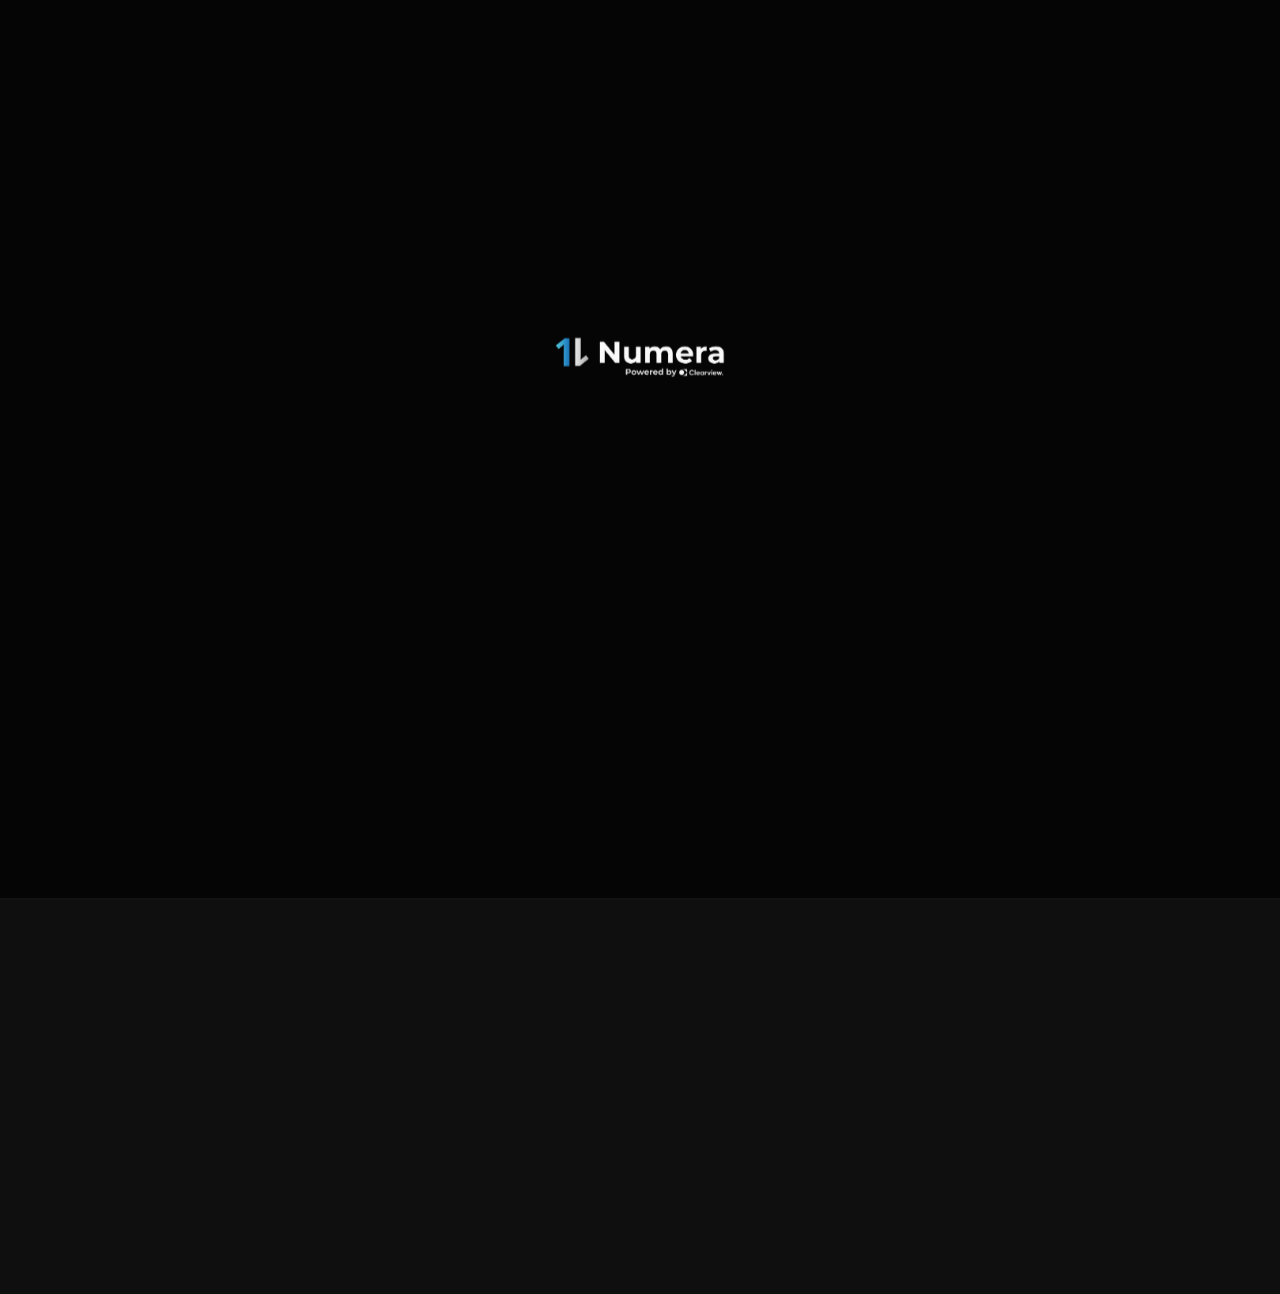
==== commit 6ee38c96: "Add files via upload" ====
--- a/index.html
+++ b/index.html
@@ -407,17 +407,19 @@
                 </div>
 
                 <!-- Feed -->
-                <div class="section-label">
-                    <span>Atividade recente</span>
+                <div class="section-label" style="margin-bottom: 12px;">
+                    <div style="display:flex; align-items:center; gap:8px; text-transform:none; letter-spacing:normal;">
+                        <span style="text-transform:uppercase; letter-spacing:2.5px;">Atividade recente</span>
+                        <select class="inline-filter-select" onchange="setFeedFilter(this.value)">
+                            <option value="24h">24h</option>
+                            <option value="7d">7 dias</option>
+                            <option value="30d">1 mês</option>
+                            <option value="3m">3 meses</option>
+                            <option value="1y">1 ano</option>
+                            <option value="max">Tudo</option>
+                        </select>
+                    </div>
                     <button class="section-label-btn" onclick="loadFeed(true)"><i class="fa-solid fa-rotate-right"></i></button>
-                </div>
-                <div class="feed-filters">
-                    <button class="feed-filter-btn active" onclick="setFeedFilter('24h', this)">24h</button>
-                    <button class="feed-filter-btn" onclick="setFeedFilter('7d', this)">7 dias</button>
-                    <button class="feed-filter-btn" onclick="setFeedFilter('30d', this)">1 mês</button>
-                    <button class="feed-filter-btn" onclick="setFeedFilter('3m', this)">3 meses</button>
-                    <button class="feed-filter-btn" onclick="setFeedFilter('1y', this)">1 ano</button>
-                    <button class="feed-filter-btn" onclick="setFeedFilter('max', this)">Tudo</button>
                 </div>
                 <div class="feed-list" id="feedList">
                     <div class="loading-state"><div class="loading-spinner"></div> Carregando...</div>
@@ -1597,13 +1599,22 @@
             <span class="sheet-title">Gerenciar Categoria</span>
             <button class="sheet-close" onclick="closeSheet('sheetCategoryManager')"><i class="fa-solid fa-xmark"></i></button>
         </div>
+        
+        <div style="display:flex;justify-content:center;margin-bottom:24px">
+            <div id="editCategoryAvatarPreview" style="width:80px;height:80px;border-radius:20px;background-color:var(--bg);border:1px solid var(--card-border);display:flex;align-items:center;justify-content:center;font-size:1.8rem;color:var(--text-muted);cursor:pointer;position:relative;background-size:cover;background-position:center;" onclick="document.getElementById('categoryPhotoInput').click()">
+                <i class="fa-solid fa-camera"></i>
+                <div style="position:absolute;bottom:-4px;right:-4px;background:var(--accent);color:#fff;width:26px;height:26px;border-radius:50%;display:flex;align-items:center;justify-content:center;font-size:0.8rem;border:2px solid var(--card-bg)"><i class="fa-solid fa-plus"></i></div>
+            </div>
+            <input type="file" id="categoryPhotoInput" accept="image/*" style="display:none" onchange="handleCategoryAvatarSelection(this)">
+        </div>
+
         <input type="hidden" id="manageCatId">
         <div class="form-field">
             <label class="form-label">Nome da Categoria</label>
-            <input type="text" id="manageCatName" class="form-input">
-        </div>
-        <button class="btn-primary" onclick="saveCategoryRename()">Salvar Alteração</button>
-        <button class="btn-danger" onclick="deleteCategoryAction()" style="margin-top:12px">
+            <input type="text" id="manageCatName" class="form-input" placeholder="Ex: Eletrônicos, Hidráulica...">
+        </div>
+        <button class="btn-primary" id="btnSaveCategory" onclick="saveCategory()">Salvar Categoria</button>
+        <button class="btn-danger" id="btnDeleteCategory" onclick="deleteCategoryAction()" style="margin-top:12px">
             <i class="fa-solid fa-trash-can"></i> Excluir Categoria
         </button>
     </div>
@@ -1680,7 +1691,7 @@
         <!-- Painel de Inteligência de Preços da Região -->
         <div id="priceIntelPanel" class="section-card" style="display:none; margin: 4px 0 12px;">
             <div class="section-card-title" style="margin-bottom: 12px;">
-                <span><i class="fa-solid fa-chart-simple"></i> Inteligência de Mercado</span>
+                <span><i class="fa-solid fa-lightbulb" style="color:var(--accent)"></i> Numera Smart View</span>
                 <span id="priceIntelLoading" class="price-intel-loading" style="display:none"><i class="fa-solid fa-circle-notch fa-spin"></i></span>
             </div>
             <div class="chart-toggle" style="margin-bottom: 12px; display:flex;">
@@ -3102,27 +3113,41 @@
     const values = data.map(d => d.value);
     const labels = data.map(d => d.label);
     const maxVal = Math.max(...values, 1);
+        
+        const gradient = context.createLinearGradient(0, 0, 0, 160);
+        if (isDark) {
+            gradient.addColorStop(0, 'rgba(100, 181, 246, 0.4)');
+            gradient.addColorStop(1, 'rgba(100, 181, 246, 0.0)');
+        } else {
+            gradient.addColorStop(0, 'rgba(13, 71, 161, 0.25)');
+            gradient.addColorStop(1, 'rgba(13, 71, 161, 0.0)');
+        }
+
     homeChartInstance = new Chart(context, {
-        type: 'bar',
+            type: 'line',
         data: {
             labels,
             datasets: [{
                 data: values,
-                backgroundColor: data.map((d,i) => {
-                    const isLast = i === data.length-1;
-                    return isLast
-                        ? (isDark ? '#64b5f6' : '#0D47A1')
-                        : (isDark ? 'rgba(100,181,246,0.3)' : 'rgba(13,71,161,0.22)');
-                }),
-                borderRadius: period === 'month' ? 2 : 5,
-                borderSkipped: false,
-                barPercentage: period === 'month' ? 0.9 : 0.65,
-                minBarLength: 6,
+                    borderColor: isDark ? '#64b5f6' : '#0D47A1',
+                    backgroundColor: gradient,
+                    borderWidth: 3,
+                    pointBackgroundColor: isDark ? '#1a1a1a' : '#ffffff',
+                    pointBorderColor: isDark ? '#64b5f6' : '#0D47A1',
+                    pointBorderWidth: 2,
+                    pointRadius: 0,
+                    pointHoverRadius: 5,
+                    fill: true,
+                    tension: 0.4
             }]
         },
         options: {
             responsive: true, maintainAspectRatio: false,
             animation: { duration: 600, easing: 'easeOutQuart' },
+            interaction: {
+                mode: 'index',
+                intersect: false
+            },
             plugins: {
                 legend: { display: false },
                 tooltip: {
@@ -3135,7 +3160,7 @@
                 }
             },
             scales: {
-                y: { display: false, beginAtZero: true, grid: { display: false } },
+                    y: { display: false, beginAtZero: true, suggestedMax: maxVal * 1.2 },
                 x: {
                     grid: { display: false },
                     ticks: {
@@ -3161,10 +3186,10 @@
     const maxLabel = max > 0 ? (data[values.indexOf(max)]?.label || '—') : '—';
     const periodLabels = { week: 'Semana', month: 'Mês', year: 'Ano' };
     sum.innerHTML = `
-        <div class="c-sum-item" onclick="showValueToast(this.querySelector('.c-sum-val'))"><div class="c-sum-label">${periodLabels[period]}</div><div class="c-sum-val" data-full-value="${formatBRL(total)}">${formatK(total)}</div></div>
-        <div class="c-sum-item" onclick="showValueToast(this.querySelector('.c-sum-val'))"><div class="c-sum-label">Média</div><div class="c-sum-val" data-full-value="${formatBRL(avg)}">${formatK(avg)}</div></div>
-        <div class="c-sum-item" onclick="showValueToast(this.querySelector('.c-sum-val'))"><div class="c-sum-label">Melhor</div><div class="c-sum-val" style="color:var(--success)" data-full-value="${formatBRL(max)}">${formatK(max)}</div></div>
-        <div class="c-sum-item"><div class="c-sum-label">Pico</div><div class="c-sum-val">${maxLabel}</div></div>`;
+        <div class="c-sum-item" onclick="showValueToast(this.querySelector('.c-sum-val'))"><div class="c-sum-label"><i class="fa-solid fa-calendar-day"></i> ${periodLabels[period]}</div><div class="c-sum-val" data-full-value="${formatBRL(total)}">${formatK(total)}</div></div>
+        <div class="c-sum-item" onclick="showValueToast(this.querySelector('.c-sum-val'))"><div class="c-sum-label"><i class="fa-solid fa-chart-line"></i> Média</div><div class="c-sum-val" data-full-value="${formatBRL(avg)}">${formatK(avg)}</div></div>
+        <div class="c-sum-item" onclick="showValueToast(this.querySelector('.c-sum-val'))"><div class="c-sum-label"><i class="fa-solid fa-arrow-up-right-dots"></i> Melhor</div><div class="c-sum-val" style="color:var(--success)" data-full-value="${formatBRL(max)}">${formatK(max)}</div></div>
+        <div class="c-sum-item"><div class="c-sum-label"><i class="fa-solid fa-fire"></i> Pico</div><div class="c-sum-val">${maxLabel}</div></div>`;
 }
 
 /* ============================================================
@@ -3197,20 +3222,32 @@
 function checkAndShowPendingAlerts(docs) {
     try {
         const seen = JSON.parse(localStorage.getItem('seenAlerts') || '[]');
+        const now = new Date();
         for (const d of docs) {
             if (d.type === 'alert' && d._id && !seen.includes(d._id)) {
-                const desc = d.description || '';
-                const colonIdx = desc.indexOf(':');
-                let title, text;
-                if (colonIdx > 0) {
-                    title = desc.substring(0, colonIdx).replace('⚠️ ', '').trim();
-                    text = desc.substring(colonIdx + 1).trim();
+                const alertDate = d.createdAt && d.createdAt.toDate ? d.createdAt.toDate() : new Date();
+                const diffHours = (now - alertDate) / (1000 * 60 * 60);
+
+                // Só exibe popup para alertas criados nas últimas 48 horas
+                if (diffHours <= 48) {
+                    const desc = d.description || '';
+                    const colonIdx = desc.indexOf(':');
+                    let title, text;
+                    if (colonIdx > 0) {
+                        title = desc.substring(0, colonIdx).replace('⚠️ ', '').trim();
+                        text = desc.substring(colonIdx + 1).trim();
+                    } else {
+                        title = desc.replace('⚠️ ', '').trim();
+                        text = '';
+                    }
+                    showUrgentPopup(d._id, title, text);
+                    break;
                 } else {
-                    title = desc.replace('⚠️ ', '').trim();
-                    text = '';
+                    // Se for antigo, marca como lido silenciosamente para não verificar novamente
+                    seen.push(d._id);
+                    if (seen.length > 50) seen.splice(0, seen.length - 50);
+                    localStorage.setItem('seenAlerts', JSON.stringify(seen));
                 }
-                showUrgentPopup(d._id, title, text);
-                break;
             }
         }
     } catch(e) {}
@@ -3499,9 +3536,11 @@
         const catSel = document.getElementById('customProductCat');
         catSel.innerHTML = '<option value="">Selecionar...</option>';
         grid.innerHTML = snap.docs.map(d => {
+            const data = d.data();
             catSel.innerHTML += `<option value="${d.id}">${d.data().name}</option>`;
+            const imgHtml = data.imageUrl ? `<div class="sale-cat-img" style="background-image:url('${data.imageUrl}')"></div>` : `<div class="sale-cat-img"><i class="fa-solid fa-tag"></i></div>`;
             return `<button class="sale-cat-btn" onclick="selectSaleCat('${d.id}','${d.data().name.replace(/'/g,"\\'")}')">
-                <i class="fa-solid fa-tag"></i> ${d.data().name}
+                ${imgHtml} <span>${data.name}</span>
             </button>`;
         }).join('');
     } catch(e) { grid.innerHTML = '<div style="grid-column:span 2;color:var(--danger);font-size:0.8rem;text-align:center">Erro ao carregar</div>'; }
@@ -3780,7 +3819,7 @@
                 ${c.name} <span style="opacity:0.6;font-size:0.65rem;margin-left:4px">(${c.count})</span>
             </button>`;
         });
-        html += `<button class="cat-chip add-cat" onclick="promptNewCategory()">+ Nova</button>`;
+        html += `<button class="cat-chip add-cat" onclick="openCategoryManager()">+ Nova</button>`;
         container.innerHTML = html;
         // Auto-selecionar primeira
         if (categories.length > 0) {
@@ -3892,6 +3931,7 @@
         showToast('Categoria excluída', 'success');
         closeSheet('sheetCategoryManager');
         loadProductsTab();
+        loadStockTab();
     } catch(e) { showToast('Erro: ' + e.message, 'error'); }
 }
 
@@ -6926,12 +6966,24 @@
         if (!stats || stats.n === 0) return '';
         const lojas = stats.n === 1 ? '1 registro' : `${stats.n} registros`;
         return `<div class="price-intel-row">
-            <div class="price-intel-level"><span style="color:var(--text-main);font-weight:600">${itemName}</span> <span style="color:var(--text-muted)">(${lojas})</span></div>
+            <div class="price-intel-level">
+                <div style="color:var(--text-main);font-weight:600;font-size:0.9rem">${itemName}</div>
+                <div style="font-size:0.65rem; background:var(--card-bg); border:1px solid var(--card-border); padding:4px 10px; border-radius:20px; color:var(--text-muted); font-weight:600;"><i class="fa-solid fa-store" style="margin-right:4px"></i>${lojas}</div>
+            </div>
             <div class="price-intel-stats">
-                <span class="pi-stat min">Mínimo <strong>${formatBRL(stats.min)}</strong></span>
-                <span class="pi-stat avg">Média <strong>${formatBRL(stats.avg)}</strong></span>
-                <span class="pi-stat max">Máximo <strong>${formatBRL(stats.max)}</strong></span>
-                ${stats.m ? `<span class="pi-stat margin">Margem Média <strong>${stats.m.toFixed(1)}%</strong></span>` : ''}
+                <div class="pi-stat avg">
+                    <span><i class="fa-solid fa-bullseye"></i> Preço Médio</span> 
+                    <strong>${formatBRL(stats.avg)}</strong>
+                </div>
+                <div class="pi-stat min">
+                    <span><i class="fa-solid fa-arrow-down"></i> Mínimo</span> 
+                    <strong>${formatBRL(stats.min)}</strong>
+                </div>
+                <div class="pi-stat max">
+                    <span><i class="fa-solid fa-arrow-up"></i> Máximo</span> 
+                    <strong>${formatBRL(stats.max)}</strong>
+                </div>
+                ${stats.m ? `<div class="pi-stat margin"><span><i class="fa-solid fa-percent"></i> Margem Média</span> <strong>${stats.m.toFixed(1)}%</strong></div>` : ''}
             </div>
         </div>`;
     };
@@ -7349,11 +7401,14 @@
     const grid = document.getElementById('osCatGrid');
     grid.innerHTML = '<div class="loading-state" style="grid-column:span 2"><div class="loading-spinner"></div></div>';
     db.collection('groups').doc(currentGroupId).collection('categories').get().then(snap => {
-        grid.innerHTML = snap.docs.map(d => `
-            <button class="sale-cat-btn" onclick="selectOSCat('${d.id}','${d.data().name.replace(/'/g,"\\'")}')">
-                <i class="fa-solid fa-screwdriver-wrench"></i> ${d.data().name}
+        grid.innerHTML = snap.docs.map(d => {
+            const data = d.data();
+            const imgHtml = data.imageUrl ? `<div class="sale-cat-img" style="background-image:url('${data.imageUrl}')"></div>` : `<div class="sale-cat-img"><i class="fa-solid fa-screwdriver-wrench"></i></div>`;
+            return `<button class="sale-cat-btn" onclick="selectOSCat('${d.id}','${data.name.replace(/'/g,"\\'")}')">
+                ${imgHtml} <span>${data.name}</span>
             </button>
-        `).join('') || '<div style="grid-column:span 2;text-align:center;color:var(--text-muted);font-size:0.8rem;padding:20px">Nenhuma categoria de serviço encontrada</div>';
+            `;
+        }).join('') || '<div style="grid-column:span 2;text-align:center;color:var(--text-muted);font-size:0.8rem;padding:20px">Nenhuma categoria de serviço encontrada</div>';
     });
     goOSStep(1);
     openSheet('sheetNewOS');
--- a/style.css
+++ b/style.css
@@ -487,7 +487,7 @@
 
 /* CONTENT */
 .app-content {
-    padding-top:80px; padding-bottom:90px;
+    padding-top:68px; padding-bottom:90px;
     min-height:100vh; position:relative;
 }
 .tab-page { display:none; }
@@ -546,10 +546,10 @@
 ============================================================ */
 .home-header {
     display:flex; align-items:flex-end; justify-content:space-between;
-    margin-bottom:24px; padding-top:4px;
+    margin-bottom:16px; padding-top:0;
 }
 .home-greeting-name {
-    font-size:1.45rem; font-weight:700; letter-spacing:-0.5px;
+    font-size:1.65rem; font-weight:700; letter-spacing:-0.5px;
     line-height:1.1; background:linear-gradient(135deg, var(--text-main) 0%, var(--text-sec) 100%);
     -webkit-background-clip:text; -webkit-text-fill-color:transparent;
     background-clip:text;
@@ -573,7 +573,7 @@
 }
 .stat-box {
     background:var(--card-bg); border:1px solid var(--card-border);
-    border-radius:16px; padding:16px;
+    border-radius:20px; padding:18px;
     display:flex; flex-direction:column; justify-content:center;
 }
 .stat-box-label {
@@ -604,31 +604,31 @@
 /* Chart Section */
 .chart-section {
     background:var(--card-bg); border:1px solid var(--card-border);
-    border-radius:20px; padding:18px; margin-bottom:24px;
-    box-shadow:0 2px 16px rgba(0,0,0,0.04);
+    border-radius:24px; padding:20px; margin-bottom:24px;
+    box-shadow:0 8px 24px rgba(0,0,0,0.03);
     transition:box-shadow 0.2s;
 }
-body.dark-mode .chart-section { box-shadow:0 2px 16px rgba(0,0,0,0.2); }
+body.dark-mode .chart-section { box-shadow:0 8px 24px rgba(0,0,0,0.2); }
 .chart-header {
     display:flex; justify-content:space-between; align-items:center;
-    margin-bottom:14px;
+    margin-bottom:20px;
 }
 .chart-toggle {
-    display:flex; background:var(--bg); border-radius:8px; padding:2px;
+    display:flex; background:var(--bg); border-radius:10px; padding:3px;
     border:1px solid var(--card-border);
 }
 .chart-toggle-btn {
-    border:none; background:none; padding:5px 12px;
-    font-size:0.65rem; font-weight:600; color:var(--text-muted);
-    border-radius:6px; cursor:pointer; transition:all 0.2s;
+    border:none; background:none; padding:6px 14px;
+    font-size:0.7rem; font-weight:600; color:var(--text-muted);
+    border-radius:8px; cursor:pointer; transition:all 0.2s;
     font-family:'DM Sans',sans-serif;
 }
 .chart-toggle-btn.active {
-    background:var(--card-bg); color:var(--accent);
-    box-shadow:0 2px 6px rgba(0,0,0,0.07);
+    background:var(--card-bg); color:var(--text-main);
+    box-shadow:0 2px 8px rgba(0,0,0,0.08);
 }
 .chart-container { 
-    position:relative; height:140px; width:100%;
+    position:relative; height:160px; width:100%;
 }
 .chart-empty-msg {
     position:absolute; inset:0; display:flex; align-items:center;
@@ -638,13 +638,23 @@
 }
 .chart-empty-msg i { font-size:1.5rem; opacity:0.3; }
 .chart-summary {
-    display:grid; grid-template-columns:repeat(4, 1fr);
-    gap:8px; margin-top:16px; padding-top:16px;
-    border-top:1px solid var(--card-border);
-}
-.c-sum-item { text-align:center; }
-.c-sum-label { font-size:0.55rem; color:var(--text-muted); text-transform:uppercase; margin-bottom:2px; }
-.c-sum-val { font-size:0.75rem; font-weight:700; color:var(--text-main); }
+    display:grid; grid-template-columns:repeat(2, 1fr);
+    gap:10px; margin-top:20px; padding-top:0;
+    border-top:none;
+}
+.c-sum-item {
+    background: var(--bg);
+    border: 1px solid var(--card-border);
+    border-radius: 14px;
+    padding: 12px 14px;
+    text-align: left;
+    transition: transform 0.15s;
+    display: flex; flex-direction: column; gap: 4px;
+}
+.c-sum-item:active { transform: scale(0.97); }
+.c-sum-label { font-size:0.6rem; color:var(--text-muted); text-transform:uppercase; letter-spacing:0.5px; margin-bottom:0; font-weight:600; display:flex; align-items:center; gap:6px; }
+.c-sum-label i { font-size:0.7rem; color:var(--accent); opacity:0.8; }
+.c-sum-val { font-size:1.1rem; font-weight:700; color:var(--text-main); }
 
 /* Urgent Popup */
 .urgent-popup {
@@ -749,6 +759,21 @@
     background:none; border:none; color:var(--accent);
     font-size:0.65rem; cursor:pointer; font-family:'DM Sans',sans-serif;
     letter-spacing:0.5px; padding:0;
+}
+.inline-filter-select {
+    background: var(--bg);
+    border: 1px solid var(--card-border);
+    color: var(--text-main);
+    border-radius: 8px;
+    padding: 4px 8px;
+    font-size: 0.65rem;
+    font-family: inherit;
+    outline: none;
+    cursor: pointer;
+    font-weight: 600;
+    transition: 0.2s;
+    text-transform: none;
+    letter-spacing: normal;
 }
 .feed-list { display:flex; flex-direction:column; gap:8px; }
 .feed-filters {
@@ -1599,24 +1624,31 @@
    ⚡ QUICK ACTIONS
 ============================================================ */
 .quick-actions-row {
-    display:grid; grid-template-columns:repeat(4,1fr);
-    gap:8px; margin-bottom:20px;
+    display:flex; justify-content:space-between; align-items:flex-start;
+    gap:8px; margin-bottom:28px;
 }
 .quick-action-btn {
-    background:var(--card-bg); border:1px solid var(--card-border);
-    border-radius:14px; padding:12px 8px;
-    display:flex; flex-direction:column; align-items:center; gap:6px;
+    background:transparent; border:none;
+    border-radius:0; padding:0;
+    display:flex; flex-direction:column; align-items:center; gap:0;
     cursor:pointer; transition:all 0.2s cubic-bezier(0.34,1.56,0.64,1);
     font-family:'DM Sans',sans-serif;
+    flex:1;
 }
 .quick-action-btn i {
-    font-size:1.15rem; color:var(--accent);
-}
+    width:54px; height:54px; border-radius:20px;
+    background:var(--card-bg); border:1px solid var(--card-border);
+    display:flex; align-items:center; justify-content:center;
+    font-size:1.3rem; color:var(--accent);
+    box-shadow:0 4px 15px rgba(0,0,0,0.04);
+    margin-bottom:8px; transition:all 0.2s;
+}
+body.dark-mode .quick-action-btn i { box-shadow:0 4px 15px rgba(0,0,0,0.2); }
 .quick-action-btn span {
-    font-size:0.58rem; font-weight:600; color:var(--text-muted);
-    text-transform:uppercase; letter-spacing:0.5px; text-align:center;
-}
-.quick-action-btn:active { transform:scale(0.92); background:var(--accent-dim); border-color:var(--accent-border); }
+    font-size:0.62rem; font-weight:600; color:var(--text-sec);
+    text-transform:none; letter-spacing:0.2px; text-align:center;
+}
+.quick-action-btn:active i { transform:scale(0.92); background:var(--accent-dim); border-color:var(--accent-border); }
 
 /* ============================================================
    📊 RANKING DO MÊS
@@ -2093,28 +2125,50 @@
 /* Price Intelligence Panel */
 .price-intel-loading { color: var(--text-muted); font-size: 0.8rem; margin-left: 6px; }
 .price-intel-row {
-    margin-bottom: 12px;
-    padding-bottom: 12px;
-    border-bottom: 1px dashed var(--card-border);
-}
-.price-intel-row:last-child { border-bottom: none; margin-bottom: 0; padding-bottom: 0; }
-.price-intel-level { font-size: 0.8rem; color: var(--text-sec); margin-bottom: 10px; display:flex; align-items:center; gap:6px; flex-wrap:wrap; }
-.price-intel-stats { display: flex; gap: 8px; flex-wrap: wrap; }
+    /* Remove o contêiner externo para eliminar o efeito "caixa dentro de caixa" */
+    background: transparent;
+    border: none;
+    padding: 0;
+    margin-bottom: 14px;
+}
+.price-intel-row:last-child { margin-bottom: 0; }
+.price-intel-level { font-size: 0.85rem; color: var(--text-sec); margin-bottom: 10px; display:flex; align-items:center; justify-content: space-between; gap:6px; flex-wrap:wrap; }
+.price-intel-stats { display: grid; grid-template-columns: repeat(2, 1fr); gap: 10px; }
 .pi-stat {
-    font-size: 0.72rem;
-    padding: 6px 10px;
-    border-radius: 8px;
-    background: var(--bg);
-    border: 1px solid var(--card-border);
-    color: var(--text-sec);
-    display: flex; flex-direction: column; gap: 3px;
-    min-width: 65px;
-}
-.pi-stat strong { font-weight: 700; font-size: 0.88rem; color: var(--text-main); }
+    font-size: 0.65rem;
+    text-transform: uppercase;
+    letter-spacing: 0.5px;
+    padding: 12px 8px;
+    border-radius: 12px;
+    background: var(--card-bg);
+    border: 1px solid var(--accent-border);
+    color: var(--text-muted);
+    display: flex; flex-direction: column; align-items: center; justify-content: center; gap: 8px;
+    text-align: center;
+}
+.pi-stat span { display: flex; align-items: center; gap: 6px; font-weight: 600; }
+.pi-stat span i { font-size: 0.85rem; }
+.pi-stat strong { font-weight: 700; font-size: 1.05rem; color: var(--text-main); letter-spacing: 0; text-transform: none; word-break: break-word; line-height: 1.1; }
 .pi-stat.min strong { color: var(--success); }
 .pi-stat.max strong { color: var(--danger); }
-.pi-stat.avg strong { color: var(--accent); }
-.pi-stat.margin strong { color: var(--text-main); }
+.pi-stat.avg { 
+    grid-column: span 2; 
+    flex-direction: row; 
+    justify-content: space-between; 
+    padding: 18px 20px; 
+    background: linear-gradient(135deg, var(--accent-dim) 0%, rgba(13,71,161,0.02) 100%); 
+    border-color: var(--accent-border); 
+    box-shadow: 0 4px 15px rgba(13,71,161,0.08); 
+}
+.pi-stat.avg span { font-size: 0.75rem; color: var(--accent); }
+.pi-stat.avg strong { color: var(--accent); font-size: 1.5rem; }
+.pi-stat.margin { 
+    grid-column: span 2; 
+    flex-direction: row; 
+    justify-content: space-between; 
+    padding: 12px 16px;
+}
+.pi-stat.margin strong { font-size: 0.95rem; color: var(--text-main); }
 
 /* Aviso "variação similar encontrada" */
 .price-intel-similar-notice {
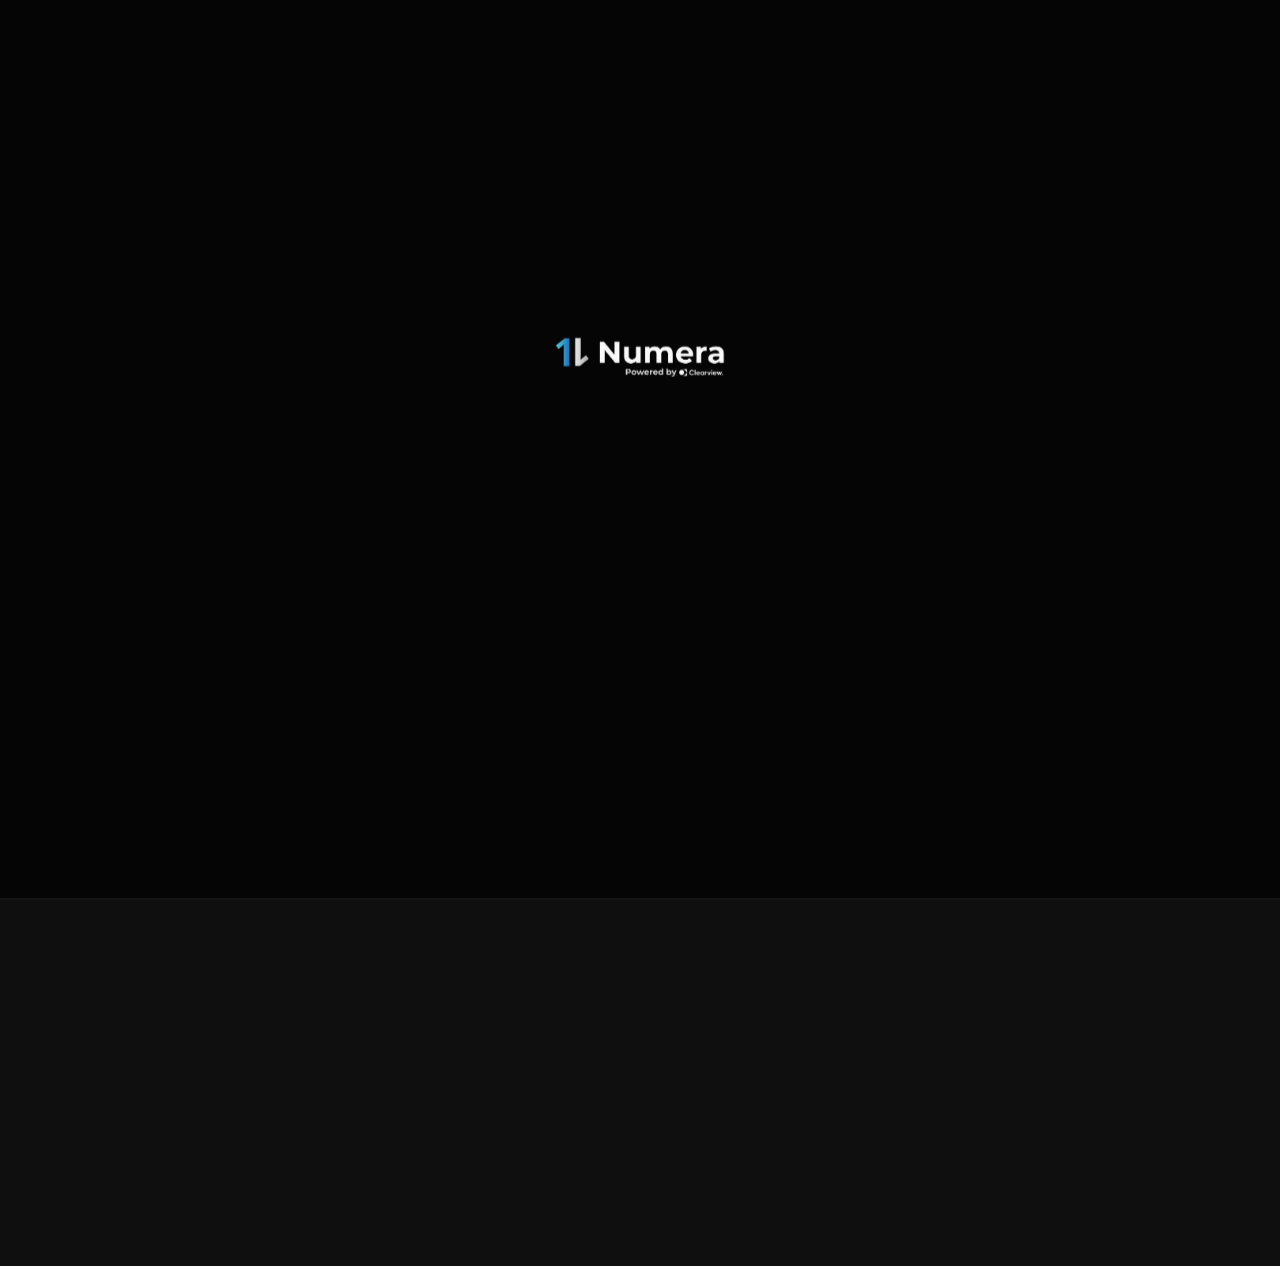
==== commit d46dc6b7: "Add files via upload" ====
--- a/index.html
+++ b/index.html
@@ -368,11 +368,11 @@
 
                 <!-- Stats Modulares -->
                 <div class="stats-grid stats-grid-2col" style="margin-bottom:10px">
-                    <div class="stat-box highlight-blue" onclick="openMySalesDashboard()" style="cursor:pointer">
+                    <div class="stat-box highlight-blue" onclick="openMyDayDashboard()" style="cursor:pointer">
                         <div class="stat-box-label"><i class="fa-solid fa-user"></i> Minhas Hoje</div>
                         <div class="stat-box-value" id="myDaySales">R$ 0,00</div>
                     </div>
-                    <div class="stat-box highlight">
+                    <div class="stat-box highlight" onclick="openMyYearDashboard()" style="cursor:pointer">
                         <div class="stat-box-label"><i class="fa-solid fa-calendar-check"></i> Meu Ano</div>
                         <div class="stat-box-value" id="myYearSales">R$ 0,00</div>
                     </div>
@@ -953,6 +953,26 @@
         <div class="section-label">Histórico de Vendas</div>
         <div class="feed-list" id="dashMyHistory"></div>
     </div>
+</div>
+
+<!-- ============================= PAGE: MEU DIA ============================= -->
+<div id="page-myday" class="page-slide">
+    <div class="page-slide-header">
+        <button class="page-slide-back" onclick="closeMyDayDashboard()"><i class="fa-solid fa-arrow-left"></i></button>
+        <span class="page-slide-title">Desempenho de Hoje</span>
+        <div style="width:40px"></div>
+    </div>
+    <div class="page-slide-body animate-cascade" id="myDayBody"></div>
+</div>
+
+<!-- ============================= PAGE: MEU ANO ============================= -->
+<div id="page-myyear" class="page-slide">
+    <div class="page-slide-header">
+        <button class="page-slide-back" onclick="closeMyYearDashboard()"><i class="fa-solid fa-arrow-left"></i></button>
+        <span class="page-slide-title">Resumo Anual</span>
+        <div style="width:40px"></div>
+    </div>
+    <div class="page-slide-body animate-cascade" id="myYearBody"></div>
 </div>
 
 <!-- ============================= SHEET: REGISTRAR ============================= -->
@@ -3186,9 +3206,9 @@
     const maxLabel = max > 0 ? (data[values.indexOf(max)]?.label || '—') : '—';
     const periodLabels = { week: 'Semana', month: 'Mês', year: 'Ano' };
     sum.innerHTML = `
-        <div class="c-sum-item" onclick="showValueToast(this.querySelector('.c-sum-val'))"><div class="c-sum-label"><i class="fa-solid fa-calendar-day"></i> ${periodLabels[period]}</div><div class="c-sum-val" data-full-value="${formatBRL(total)}">${formatK(total)}</div></div>
-        <div class="c-sum-item" onclick="showValueToast(this.querySelector('.c-sum-val'))"><div class="c-sum-label"><i class="fa-solid fa-chart-line"></i> Média</div><div class="c-sum-val" data-full-value="${formatBRL(avg)}">${formatK(avg)}</div></div>
-        <div class="c-sum-item" onclick="showValueToast(this.querySelector('.c-sum-val'))"><div class="c-sum-label"><i class="fa-solid fa-arrow-up-right-dots"></i> Melhor</div><div class="c-sum-val" style="color:var(--success)" data-full-value="${formatBRL(max)}">${formatK(max)}</div></div>
+        <div class="c-sum-item"><div class="c-sum-label"><i class="fa-solid fa-calendar-day"></i> ${periodLabels[period]}</div><div class="c-sum-val">${formatBRL(total)}</div></div>
+        <div class="c-sum-item"><div class="c-sum-label"><i class="fa-solid fa-chart-line"></i> Média</div><div class="c-sum-val">${formatBRL(avg)}</div></div>
+        <div class="c-sum-item"><div class="c-sum-label"><i class="fa-solid fa-arrow-up-right-dots"></i> Melhor</div><div class="c-sum-val" style="color:var(--success)">${formatBRL(max)}</div></div>
         <div class="c-sum-item"><div class="c-sum-label"><i class="fa-solid fa-fire"></i> Pico</div><div class="c-sum-val">${maxLabel}</div></div>`;
 }
 
@@ -3295,6 +3315,160 @@
 }
 
 /* ============================================================
+   MODERN DASHBOARDS (MEU DIA E MEU ANO)
+============================================================ */
+let myDayChartInst = null;
+let myYearChartInst = null;
+
+function openMyDayDashboard() {
+    document.getElementById('page-myday').classList.add('active');
+    loadMyDayData();
+}
+function closeMyDayDashboard() { document.getElementById('page-myday').classList.remove('active'); }
+
+function openMyYearDashboard() {
+    document.getElementById('page-myyear').classList.add('active');
+    loadMyYearData();
+}
+function closeMyYearDashboard() { document.getElementById('page-myyear').classList.remove('active'); }
+
+async function loadMyDayData() {
+    const body = document.getElementById('myDayBody');
+    body.innerHTML = '<div class="loading-state"><div class="loading-spinner"></div> Carregando hoje...</div>';
+    
+    try {
+        const start = new Date(appDate); start.setHours(0,0,0,0);
+        const end = new Date(appDate); end.setHours(23,59,59,999);
+        
+        let sales = [];
+        if (_homeDataCache) {
+            sales = _homeDataCache.filter(s => s.sellerId === currentUser.uid && 
+                (s.createdAt.toDate ? s.createdAt.toDate() : new Date(s.createdAt)) >= start &&
+                (s.createdAt.toDate ? s.createdAt.toDate() : new Date(s.createdAt)) <= end
+            );
+        } else {
+            const snap = await db.collection('groups').doc(currentGroupId).collection('sales')
+                .where('sellerId', '==', currentUser.uid).where('createdAt', '>=', start).where('createdAt', '<=', end).get();
+            sales = snap.docs.map(d => d.data());
+        }
+
+        const total = sales.reduce((a,s) => a + (s.total||0), 0);
+        const count = sales.length;
+        const avg = count > 0 ? total / count : 0;
+        
+        const hourly = new Array(24).fill(0);
+        const productCounts = {};
+
+        sales.forEach(s => {
+            const d = s.createdAt.toDate ? s.createdAt.toDate() : new Date(s.createdAt);
+            hourly[d.getHours()] += (s.total||0);
+            if (s.items) s.items.forEach(i => { productCounts[i.productName] = (productCounts[i.productName] || 0) + i.qty; });
+        });
+
+        let bestHour = -1, bestHourVal = -1;
+        hourly.forEach((v, i) => { if(v > bestHourVal) { bestHourVal = v; bestHour = i; } });
+        
+        const sortedProds = Object.entries(productCounts).sort((a,b)=>b[1]-a[1]);
+        const topProd = sortedProds.length > 0 ? sortedProds[0][0] : 'Nenhum item vendido';
+
+        body.innerHTML = `
+            <div class="hero-dash-card">
+                <div class="hero-dash-label">Total Vendido Hoje</div>
+                <div class="hero-dash-value">${formatBRL(total)}</div>
+                <div class="hero-dash-sub">${count} vendas realizadas</div>
+            </div>
+            <div class="dash-kpi-grid">
+                <div class="dash-kpi-card">
+                    <div class="dk-icon" style="background:rgba(13,71,161,0.1);color:var(--accent)"><i class="fa-solid fa-receipt"></i></div>
+                    <div class="dk-label">Ticket Médio</div>
+                    <div class="dk-val">${formatBRL(avg)}</div>
+                </div>
+                <div class="dash-kpi-card">
+                    <div class="dk-icon" style="background:rgba(241,196,15,0.1);color:#f1c40f"><i class="fa-solid fa-clock"></i></div>
+                    <div class="dk-label">Melhor Horário</div>
+                    <div class="dk-val">${bestHour >= 0 && bestHourVal > 0 ? bestHour+'h00' : '--'}</div>
+                    <div class="dk-sub">${bestHourVal > 0 ? formatBRL(bestHourVal) : ''}</div>
+                </div>
+            </div>
+            <div class="section-card">
+                <div class="section-card-title"><i class="fa-solid fa-trophy" style="color:var(--accent)"></i> Campeão de Hoje</div>
+                <div style="font-size:1.1rem;font-weight:700;color:var(--text-main)">${topProd}</div>
+                ${sortedProds.length > 0 ? `<div style="font-size:0.75rem;color:var(--text-sec);margin-top:2px">${sortedProds[0][1]} unidades vendidas</div>` : ''}
+            </div>
+            <div class="section-card">
+                <div class="section-card-title">Vendas por Horário</div>
+                <div style="height:160px; position:relative; width:100%"><canvas id="myDayChart"></canvas></div>
+            </div>
+        `;
+        
+        setTimeout(() => {
+            const ctx = document.getElementById('myDayChart').getContext('2d');
+            if(myDayChartInst) myDayChartInst.destroy();
+            const isDark = document.body.classList.contains('dark-mode');
+            myDayChartInst = new Chart(ctx, {
+                type: 'line', data: { labels: Array.from({length:24}, (_,i) => i+'h'), datasets: [{ data: hourly, borderColor: isDark ? '#64b5f6' : '#0D47A1', backgroundColor: isDark ? 'rgba(100,181,246,0.15)' : 'rgba(13,71,161,0.15)', fill: true, tension: 0.4, borderWidth: 3, pointRadius: 0 }] },
+                options: { responsive: true, maintainAspectRatio: false, plugins: { legend: {display:false}, tooltip: {callbacks: {label: ctx => ' '+formatBRL(ctx.raw)}} }, scales: { x: { grid: {display:false}, ticks: {color: isDark?'#666':'#999', maxTicksLimit: 8} }, y: { display: false, beginAtZero: true } } }
+            });
+        }, 100);
+    } catch(e) { body.innerHTML = `<div class="feed-empty"><i class="fa-solid fa-triangle-exclamation"></i>Erro: ${e.message}</div>`; }
+}
+
+async function loadMyYearData() {
+    const body = document.getElementById('myYearBody');
+    body.innerHTML = '<div class="loading-state"><div class="loading-spinner"></div> Carregando o ano...</div>';
+    try {
+        const currentYear = appDate.getFullYear();
+        const start = new Date(currentYear, 0, 1);
+        const end = new Date(currentYear, 11, 31, 23, 59, 59);
+        
+        const snap = await db.collection('groups').doc(currentGroupId).collection('sales').where('sellerId', '==', currentUser.uid).where('createdAt', '>=', start).where('createdAt', '<=', end).get();
+        const sales = snap.docs.map(d => d.data());
+        
+        const total = sales.reduce((a,s) => a + (s.total||0), 0);
+        const monthly = new Array(12).fill(0);
+        const productCounts = {};
+
+        sales.forEach(s => {
+            const d = s.createdAt.toDate ? s.createdAt.toDate() : new Date(s.createdAt);
+            monthly[d.getMonth()] += (s.total||0);
+            if (s.items) s.items.forEach(i => { productCounts[i.productName] = (productCounts[i.productName] || 0) + i.qty; });
+        });
+
+        const monthsActive = new Date().getFullYear() === currentYear ? new Date().getMonth() + 1 : 12;
+        const avgMonth = total / (monthsActive || 1);
+        let bestMonth = -1, bestMonthVal = -1, worstMonth = -1, worstMonthVal = Infinity;
+        monthly.forEach((v, i) => { 
+            if (i < monthsActive) {
+                if(v > bestMonthVal) { bestMonthVal = v; bestMonth = i; }
+                if(v < worstMonthVal) { worstMonthVal = v; worstMonth = i; }
+            }
+        });
+        if (worstMonthVal === Infinity) worstMonthVal = 0;
+
+        const monthNames = ['Jan','Fev','Mar','Abr','Mai','Jun','Jul','Ago','Set','Out','Nov','Dez'];
+        const sortedProds = Object.entries(productCounts).sort((a,b)=>b[1]-a[1]);
+        
+        body.innerHTML = `
+            <div class="hero-dash-card" style="background: linear-gradient(135deg, #1e8e3e 0%, #0d652d 100%);">
+                <div class="hero-dash-label">Acumulado ${currentYear}</div>
+                <div class="hero-dash-value">${formatBRL(total)}</div>
+                <div class="hero-dash-sub">Média de ${formatBRL(avgMonth)} / mês</div>
+            </div>
+            <div class="dash-kpi-grid">
+                <div class="dash-kpi-card"><div class="dk-icon" style="background:rgba(30,142,62,0.1);color:var(--success)"><i class="fa-solid fa-arrow-trend-up"></i></div><div class="dk-label">Mês Recorde</div><div class="dk-val">${bestMonth >= 0 ? monthNames[bestMonth] : '--'}</div><div class="dk-sub">${bestMonthVal >= 0 ? formatBRL(bestMonthVal) : ''}</div></div>
+                <div class="dash-kpi-card"><div class="dk-icon" style="background:rgba(217,48,37,0.1);color:var(--danger)"><i class="fa-solid fa-arrow-trend-down"></i></div><div class="dk-label">Pior Mês</div><div class="dk-val">${worstMonth >= 0 ? monthNames[worstMonth] : '--'}</div><div class="dk-sub">${worstMonthVal >= 0 ? formatBRL(worstMonthVal) : ''}</div></div>
+            </div>
+            <div class="dash-kpi-grid">
+                <div class="dash-kpi-card" style="grid-column:span 2"><div class="dk-label" style="margin-bottom:8px">Top Produtos Anual</div><div style="display:flex; justify-content:space-between; align-items:center; border-bottom:1px solid var(--card-border); padding-bottom:8px; margin-bottom:8px;"><div><div style="font-size:0.7rem; color:var(--text-muted)"><i class="fa-solid fa-crown" style="color:#f1c40f"></i> Mais Vendido</div><div style="font-weight:700; font-size:0.9rem">${sortedProds.length > 0 ? sortedProds[0][0] : 'Nenhum'}</div></div><div style="font-weight:700; color:var(--success)">${sortedProds.length > 0 ? sortedProds[0][1] + ' un' : ''}</div></div><div style="display:flex; justify-content:space-between; align-items:center;"><div><div style="font-size:0.7rem; color:var(--text-muted)"><i class="fa-solid fa-arrow-down" style="color:var(--danger)"></i> Menos Vendido</div><div style="font-weight:700; font-size:0.9rem">${sortedProds.length > 0 ? sortedProds[sortedProds.length-1][0] : 'Nenhum'}</div></div><div style="font-weight:700; color:var(--text-muted)">${sortedProds.length > 0 ? sortedProds[sortedProds.length-1][1] + ' un' : ''}</div></div></div>
+            </div>
+            <div class="section-card"><div class="section-card-title">Evolução de Faturamento</div><div style="height:180px; position:relative; width:100%"><canvas id="myYearChart"></canvas></div></div>
+        `;
+        
+        setTimeout(() => { const ctx = document.getElementById('myYearChart').getContext('2d'); if(myYearChartInst) myYearChartInst.destroy(); const isDark = document.body.classList.contains('dark-mode'); myYearChartInst = new Chart(ctx, { type: 'bar', data: { labels: monthNames, datasets: [{ data: monthly, backgroundColor: monthly.map((v, i) => i === bestMonth ? '#1e8e3e' : (isDark ? '#64b5f6' : '#0D47A1')), borderRadius: 6 }] }, options: { responsive: true, maintainAspectRatio: false, plugins: { legend: {display:false}, tooltip: {callbacks: {label: ctx => ' '+formatBRL(ctx.raw)}} }, scales: { x: { grid: {display:false}, ticks: {color: isDark?'#666':'#999', font: {size:10}} }, y: { display: false, beginAtZero: true } } } }); }, 100);
+    } catch(e) { body.innerHTML = `<div class="feed-empty"><i class="fa-solid fa-triangle-exclamation"></i>Erro: ${e.message}</div>`; }
+}
+
+/* ============================================================
    MY SALES DASHBOARD
 ============================================================ */
 function openMySalesDashboard() {
@@ -3369,32 +3543,13 @@
     list.innerHTML = '<div class="loading-state"><div class="loading-spinner"></div> Carregando dados...</div>';
     
     try {
-        let sales = [];
-        try {
-            // Tentativa 1: Busca otimizada (requer índice composto sellerId + createdAt)
-            const snap = await db.collection('groups').doc(currentGroupId).collection('sales')
-                .where('sellerId', '==', currentUser.uid)
-                .where('createdAt', '>=', start)
-                .where('createdAt', '<=', end)
-                .orderBy('createdAt', 'desc')
-                .get();
-            sales = snap.docs.map(d => d.data());
-        } catch (errIndex) {
-            console.warn("Índice não encontrado, usando fallback no cliente...", errIndex);
-            // Tentativa 2: Fallback (sem índice composto)
-            // Busca vendas do usuário (limite seguro) e filtra no JS
-            const snap = await db.collection('groups').doc(currentGroupId).collection('sales')
-                .where('sellerId', '==', currentUser.uid)
-                .limit(1000)
-                .get();
-            
-            sales = snap.docs.map(d => d.data())
-                .filter(s => {
-                    const d = s.createdAt.toDate();
-                    return d >= start && d <= end;
-                })
-                .sort((a, b) => b.createdAt.toDate() - a.createdAt.toDate());
-        }
+        const snap = await db.collection('groups').doc(currentGroupId).collection('sales')
+            .where('sellerId', '==', currentUser.uid)
+            .where('createdAt', '>=', start)
+            .where('createdAt', '<=', end)
+            .orderBy('createdAt', 'desc')
+            .get();
+        const sales = snap.docs.map(d => d.data());
         
         // Totais
         const totalVal = sales.reduce((a, s) => a + (s.total || 0), 0);
@@ -5529,25 +5684,13 @@
     list.innerHTML = '<div class="loading-state"><div class="loading-spinner"></div> Carregando dados...</div>';
     
     try {
-        let sales = [];
-        try {
-            const snap = await db.collection('groups').doc(currentGroupId).collection('sales')
-                .where('sellerId', '==', viewingMemberData.id)
-                .where('createdAt', '>=', start)
-                .where('createdAt', '<=', end)
-                .orderBy('createdAt', 'desc')
-                .get();
-            sales = snap.docs.map(d => d.data());
-        } catch (err) {
-            console.warn("Fallback member dash:", err);
-            const snap = await db.collection('groups').doc(currentGroupId).collection('sales')
-                .where('sellerId', '==', viewingMemberData.id)
-                .limit(500).get();
-            sales = snap.docs.map(d => d.data()).filter(s => {
-                const d = s.createdAt.toDate();
-                return d >= start && d <= end;
-            }).sort((a,b) => b.createdAt.toDate() - a.createdAt.toDate());
-        }
+        const snap = await db.collection('groups').doc(currentGroupId).collection('sales')
+            .where('sellerId', '==', viewingMemberData.id)
+            .where('createdAt', '>=', start)
+            .where('createdAt', '<=', end)
+            .orderBy('createdAt', 'desc')
+            .get();
+        const sales = snap.docs.map(d => d.data());
         
         // Totais
         const totalVal = sales.reduce((a, s) => a + (s.total || 0), 0);
@@ -6720,27 +6863,27 @@
 
 function onBrandInput(val) {
     clearTimeout(brandSearchTimeout);
-    if (val.length < 2) { closeSuggestions('brandSuggestions'); return; }
-    brandSearchTimeout = setTimeout(() => searchGlobalBrands(val), 350);
+    if (val.trim().length < 1) { closeSuggestions('brandSuggestions'); return; }
+    brandSearchTimeout = setTimeout(() => searchGlobalBrands(val), 80);
 }
 
 function onProductNameInput(val) {
     clearTimeout(productNameSearchTimeout);
-    if (val.length < 2) { closeSuggestions('productNameSuggestions'); return; }
-    productNameSearchTimeout = setTimeout(() => searchGlobalProducts(val), 350);
+    if (val.trim().length < 1) { closeSuggestions('productNameSuggestions'); return; }
+    productNameSearchTimeout = setTimeout(() => searchGlobalProducts(val), 80);
     clearTimeout(priceIntelTimeout);
-    priceIntelTimeout = setTimeout(() => loadPriceIntelligence(val), 800);
+    priceIntelTimeout = setTimeout(() => loadPriceIntelligence(val), 600);
 }
 
 function onModelInput(val) {
     clearTimeout(modelSearchTimeout);
-    if (val.length < 1) { closeSuggestions('modelSuggestions'); return; }
-    modelSearchTimeout = setTimeout(() => searchGlobalModels(val), 350);
+    if (val.trim().length < 1) { closeSuggestions('modelSuggestions'); return; }
+    modelSearchTimeout = setTimeout(() => searchGlobalModels(val), 80);
 }
 
 function onSalePriceChange() {
     const name = document.getElementById('addProductName')?.value.trim();
-    if (name && name.length >= 2) {
+    if (name && name.length >= 1) {
         clearTimeout(priceIntelTimeout);
         priceIntelTimeout = setTimeout(() => loadPriceIntelligence(name), 600);
     }
@@ -6881,7 +7024,7 @@
     if (!panel || !body) return;
 
     const q = productName.toLowerCase().trim();
-    if (q.length < 2) { panel.style.display = 'none'; return; }
+    if (q.length < 1) { panel.style.display = 'none'; return; }
 
     const model      = (document.getElementById('addProductModel')?.value || '').toLowerCase().trim();
     const variantKey = model ? `${q} ${model}` : q;
@@ -6962,13 +7105,23 @@
         return null;
     };
 
-    const renderRow = (itemName, stats) => {
+    const renderRow = (item, stats) => {
         if (!stats || stats.n === 0) return '';
         const lojas = stats.n === 1 ? '1 registro' : `${stats.n} registros`;
+        
+        const details = [];
+        if (item.model) details.push(item.model);
+        if (item.color) details.push(item.color);
+        if (item.size) details.push(item.size);
+        const detailsHtml = details.length > 0 ? `<div style="font-size:0.7rem; color:var(--text-muted); margin-top:3px;">${details.join(' • ')}</div>` : '';
+
         return `<div class="price-intel-row">
-            <div class="price-intel-level">
-                <div style="color:var(--text-main);font-weight:600;font-size:0.9rem">${itemName}</div>
-                <div style="font-size:0.65rem; background:var(--card-bg); border:1px solid var(--card-border); padding:4px 10px; border-radius:20px; color:var(--text-muted); font-weight:600;"><i class="fa-solid fa-store" style="margin-right:4px"></i>${lojas}</div>
+            <div class="price-intel-level" style="align-items:flex-start">
+                <div>
+                    <div style="color:var(--text-main);font-weight:600;font-size:0.9rem">${item.name}</div>
+                    ${detailsHtml}
+                </div>
+                <div style="font-size:0.65rem; background:var(--card-bg); border:1px solid var(--card-border); padding:4px 10px; border-radius:20px; color:var(--text-muted); font-weight:600; margin-top:2px;"><i class="fa-solid fa-store" style="margin-right:4px"></i>${lojas}</div>
             </div>
             <div class="price-intel-stats">
                 <div class="pi-stat avg">
@@ -6991,7 +7144,7 @@
     if (currentIntelData) {
         const stats = getStatsForLevel(currentIntelData);
         if (stats && stats.n > 0) {
-            html += renderRow(currentIntelData.name, stats);
+            html += renderRow(currentIntelData, stats);
         } else {
             html += `<div style="font-size:0.75rem;color:var(--text-muted);padding:10px 0;text-align:center;">Nenhum registro encontrado em <strong>${levelLabels[currentIntelLevel]}</strong> para este produto exato.</div>`;
         }
@@ -7003,7 +7156,7 @@
             const stats = getStatsForLevel(item);
             if (stats && stats.n > 0) {
                 foundAny = true;
-                similarHtml += renderRow(item.name, stats);
+                similarHtml += renderRow(item, stats);
             }
         });
 
@@ -7060,7 +7213,7 @@
 
     // Sincronizar marca (coleção separada simples)
     const brandLower = (brand || '').toLowerCase().trim();
-    if (brandLower.length > 1) {
+    if (brandLower.length > 0) {
         db.collection('globalData').doc(loc.country).collection('brands').doc(brandLower)
             .set({ name: brand, nameLower: brandLower, updatedAt: firebase.firestore.FieldValue.serverTimestamp() }, { merge: true })
             .catch(() => {});
@@ -7094,6 +7247,8 @@
                 nameLower: variantKey,
                 brand: brand || '',
                 model: model || '',
+                color: currentData.color || '',
+                size: currentData.size || '',
                 updatedAt: firebase.firestore.FieldValue.serverTimestamp()
             }, { merge: true });
 
@@ -8148,28 +8303,13 @@
     btnMore.style.display = 'none';
     
     try {
-        let docs = [];
-        try {
-            let query = db.collection('groups').doc(currentGroupId).collection('fuel');
-            if (activeVehicleId) query = query.where('vehicleId', '==', activeVehicleId);
-            if (fuelFilterStartDate) query = query.where('date', '>=', fuelFilterStartDate);
-            if (fuelFilterEndDate) query = query.where('date', '<=', fuelFilterEndDate);
-            query = query.orderBy('date', 'desc');
-            const snap = await query.limit(fuelHistoryLimit).get();
-            docs = snap.docs.map(d => ({id: d.id, ...d.data()}));
-        } catch(errIndex) {
-            console.warn("Fallback query used due to index error:", errIndex);
-            // Fallback: Busca simples pelo veículo (sem ordenação no DB se falhar índice composto)
-            let fallbackRef = db.collection('groups').doc(currentGroupId).collection('fuel');
-            if (activeVehicleId) fallbackRef = fallbackRef.where('vehicleId', '==', activeVehicleId);
-            const snap = await fallbackRef.limit(100).get();
-            docs = snap.docs.map(d => ({id: d.id, ...d.data()}));
-            // Filtros client-side
-            if (fuelFilterStartDate) docs = docs.filter(d => d.date.toDate() >= fuelFilterStartDate);
-            if (fuelFilterEndDate) docs = docs.filter(d => d.date.toDate() <= fuelFilterEndDate);
-            docs.sort((a,b) => b.date.toDate() - a.date.toDate());
-            if (docs.length > fuelHistoryLimit) docs = docs.slice(0, fuelHistoryLimit);
-        }
+        let query = db.collection('groups').doc(currentGroupId).collection('fuel');
+        if (activeVehicleId) query = query.where('vehicleId', '==', activeVehicleId);
+        if (fuelFilterStartDate) query = query.where('date', '>=', fuelFilterStartDate);
+        if (fuelFilterEndDate) query = query.where('date', '<=', fuelFilterEndDate);
+        query = query.orderBy('date', 'desc');
+        const snap = await query.limit(fuelHistoryLimit).get();
+        const docs = snap.docs.map(d => ({id: d.id, ...d.data()}));
         
         docs.forEach(d => fuelHistoryCache[d.id] = d);
         const data = docs;
--- a/style.css
+++ b/style.css
@@ -492,8 +492,8 @@
 }
 .tab-page { display:none; }
 .tab-page.active { display:block; animation:tabIn 0.3s cubic-bezier(0.16,1,0.3,1); }
-@keyframes tabIn { from{opacity:0;transform:translateY(10px);}to{opacity:1;transform:translateY(0);} }
-.page-inner { padding:20px; max-width:580px; margin:0 auto; }
+@keyframes tabIn { from{opacity:0;transform:translateY(12px) scale(0.98);}to{opacity:1;transform:translateY(0) scale(1);} }
+.page-inner { padding:16px 8px; max-width:580px; margin:0 auto; }
 
 /* BOTTOM NAV */
 .bottom-nav {
@@ -569,11 +569,11 @@
 /* Modular Stats Grid */
 .stats-grid {
     display:grid; grid-template-columns:repeat(2, 1fr);
-    gap:10px; margin-bottom:24px;
+    gap:8px; margin-bottom:24px;
 }
 .stat-box {
     background:var(--card-bg); border:1px solid var(--card-border);
-    border-radius:20px; padding:18px;
+    border-radius:20px; padding:14px 16px;
     display:flex; flex-direction:column; justify-content:center;
 }
 .stat-box-label {
@@ -604,7 +604,7 @@
 /* Chart Section */
 .chart-section {
     background:var(--card-bg); border:1px solid var(--card-border);
-    border-radius:24px; padding:20px; margin-bottom:24px;
+    border-radius:24px; padding:16px; margin-bottom:24px;
     box-shadow:0 8px 24px rgba(0,0,0,0.03);
     transition:box-shadow 0.2s;
 }
@@ -639,7 +639,7 @@
 .chart-empty-msg i { font-size:1.5rem; opacity:0.3; }
 .chart-summary {
     display:grid; grid-template-columns:repeat(2, 1fr);
-    gap:10px; margin-top:20px; padding-top:0;
+    gap:8px; margin-top:16px; padding-top:0;
     border-top:none;
 }
 .c-sum-item {
@@ -1862,6 +1862,44 @@
 #page-mysales .section-label {
     margin-top: 20px;
 }
+
+/* ============================================================
+   MODERN DASHBOARDS (MEU DIA / MEU ANO)
+============================================================ */
+.hero-dash-card {
+    background: linear-gradient(135deg, var(--accent) 0%, #1565C0 100%);
+    color: #fff;
+    border-radius: 20px;
+    padding: 24px;
+    text-align: center;
+    margin-bottom: 16px;
+    position: relative;
+    overflow: hidden;
+    box-shadow: 0 10px 30px rgba(13, 71, 161, 0.2);
+}
+.hero-dash-label { font-size: 0.75rem; text-transform: uppercase; letter-spacing: 1px; opacity: 0.85; margin-bottom: 8px; font-weight:600; }
+.hero-dash-value { font-size: 2.3rem; font-weight: 800; line-height: 1; margin-bottom: 6px; letter-spacing: -1px; }
+.hero-dash-sub { font-size: 0.85rem; opacity: 0.9; }
+
+.dash-kpi-grid { display: grid; grid-template-columns: repeat(2, 1fr); gap: 10px; margin-bottom: 16px; }
+.dash-kpi-card {
+    background: var(--card-bg); border: 1px solid var(--card-border);
+    border-radius: 18px; padding: 16px;
+    display: flex; flex-direction: column; gap: 4px;
+}
+.dk-icon { width: 34px; height: 34px; border-radius: 12px; display: flex; align-items: center; justify-content: center; font-size: 1rem; margin-bottom: 4px; }
+.dk-label { font-size: 0.65rem; color: var(--text-muted); text-transform: uppercase; font-weight: 700; letter-spacing: 0.5px; }
+.dk-val { font-size: 1.1rem; font-weight: 800; color: var(--text-main); }
+.dk-sub { font-size: 0.7rem; color: var(--text-sec); font-weight: 500; }
+
+/* Cascade Animations for modern feel */
+.animate-cascade > * { opacity: 0; transform: translateY(20px); animation: cascadeUp 0.5s cubic-bezier(0.16, 1, 0.3, 1) forwards; }
+.animate-cascade > *:nth-child(1) { animation-delay: 0.05s; }
+.animate-cascade > *:nth-child(2) { animation-delay: 0.15s; }
+.animate-cascade > *:nth-child(3) { animation-delay: 0.25s; }
+.animate-cascade > *:nth-child(4) { animation-delay: 0.35s; }
+.animate-cascade > *:nth-child(5) { animation-delay: 0.45s; }
+@keyframes cascadeUp { to { opacity: 1; transform: translateY(0); } }
 
 /* ============================================================
    📢 ATUALIZAÇÕES (Updates)
